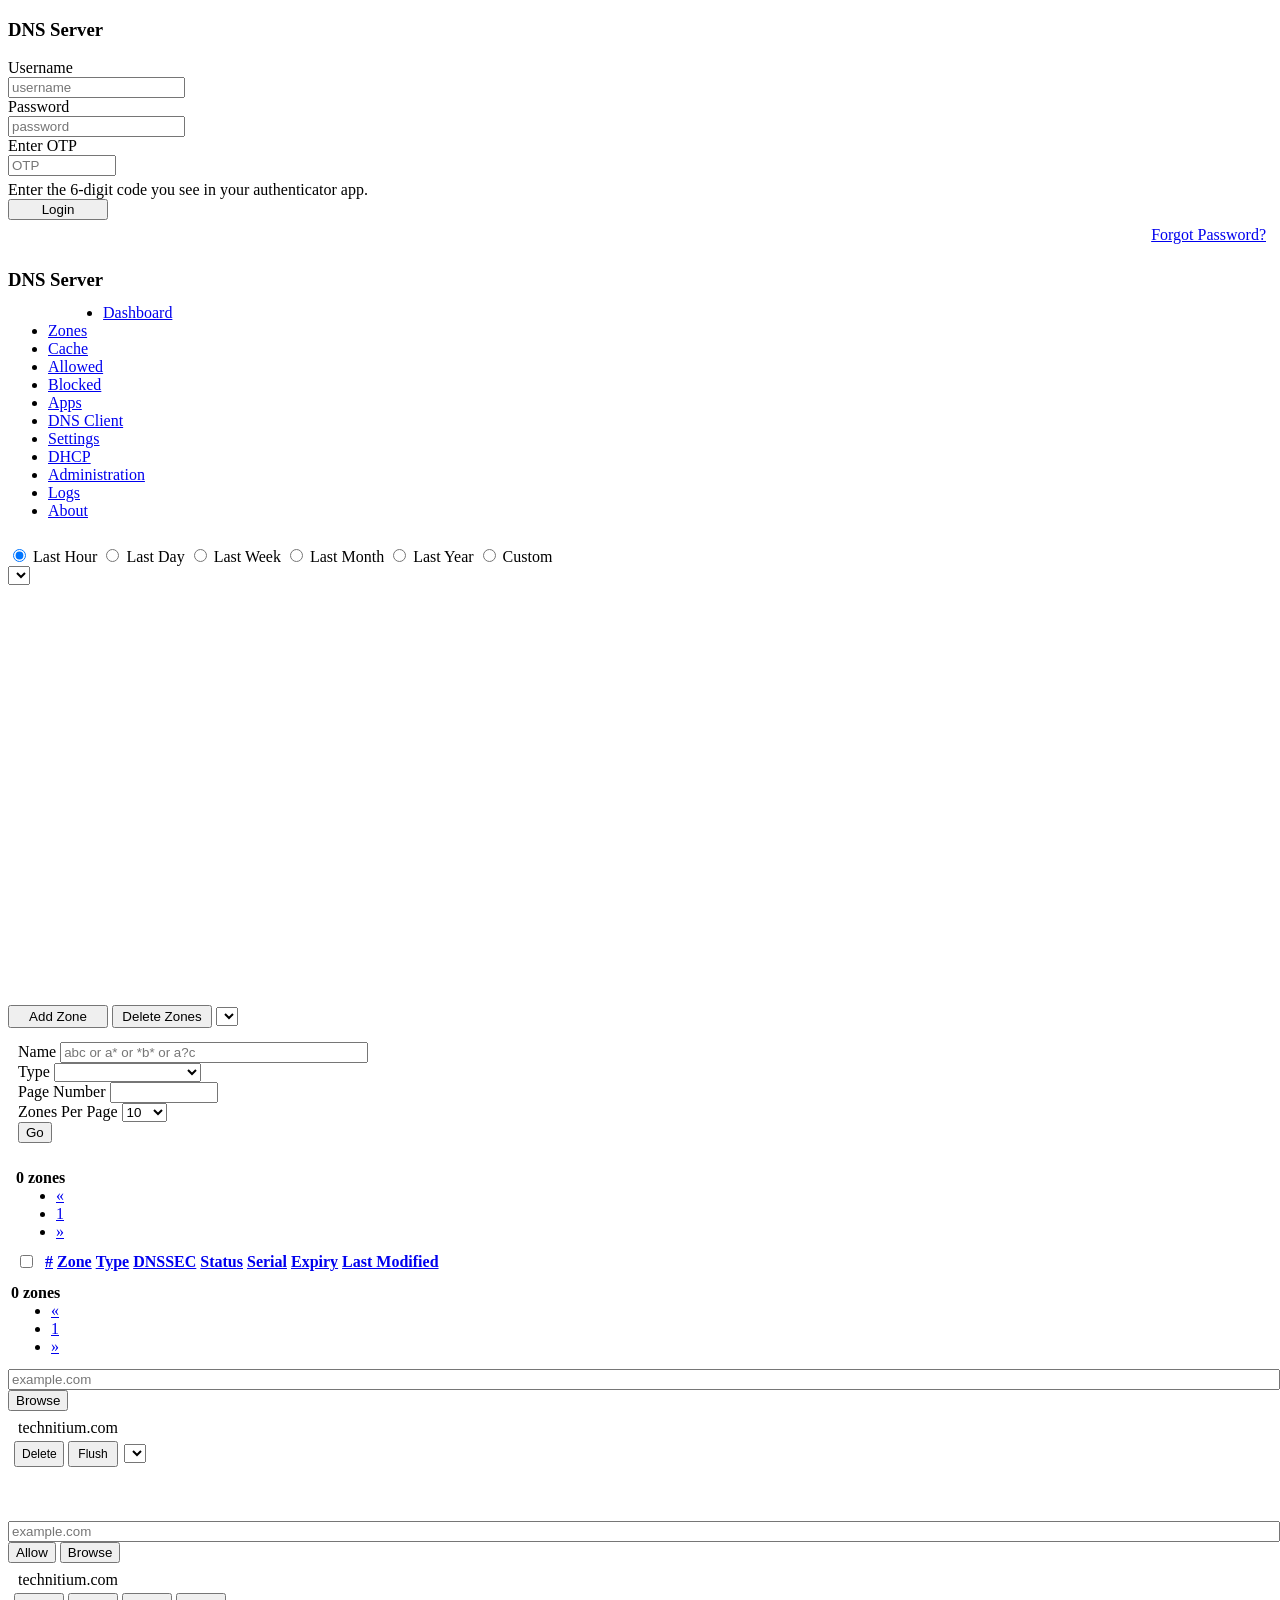
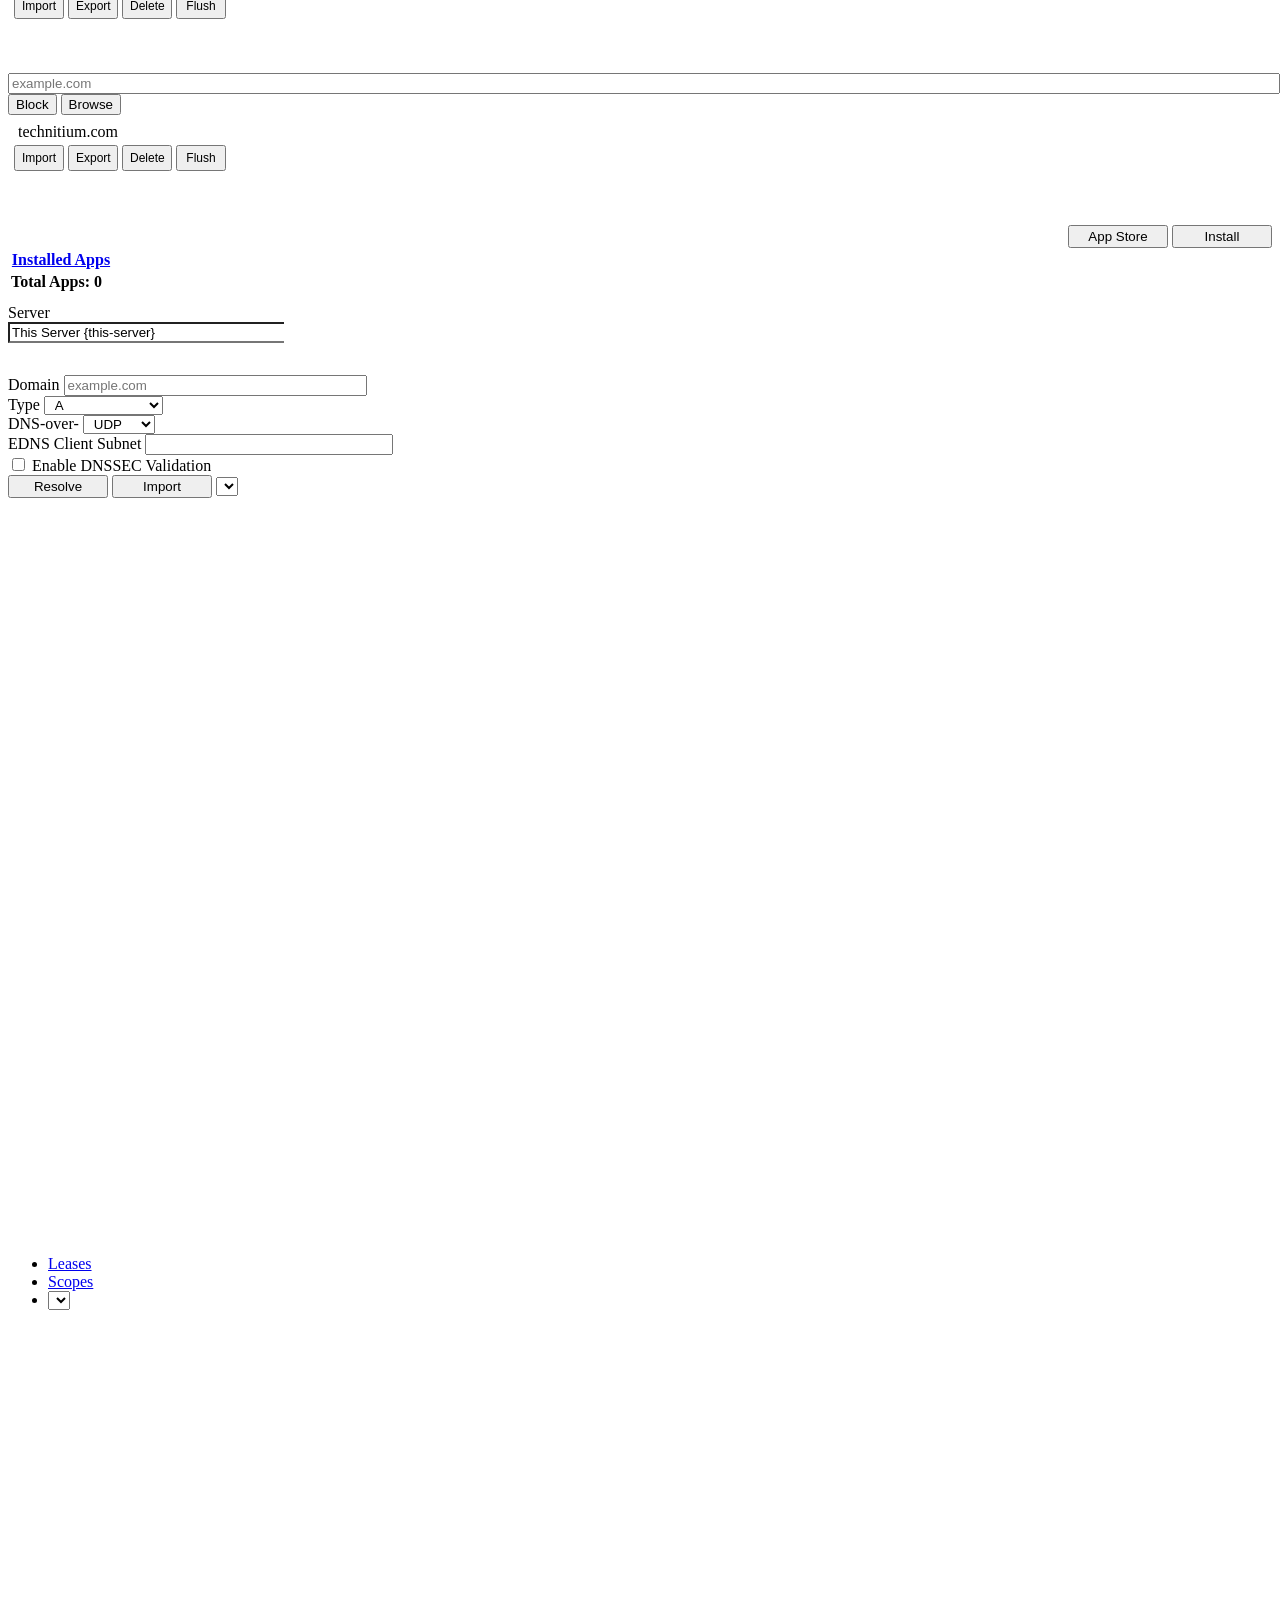
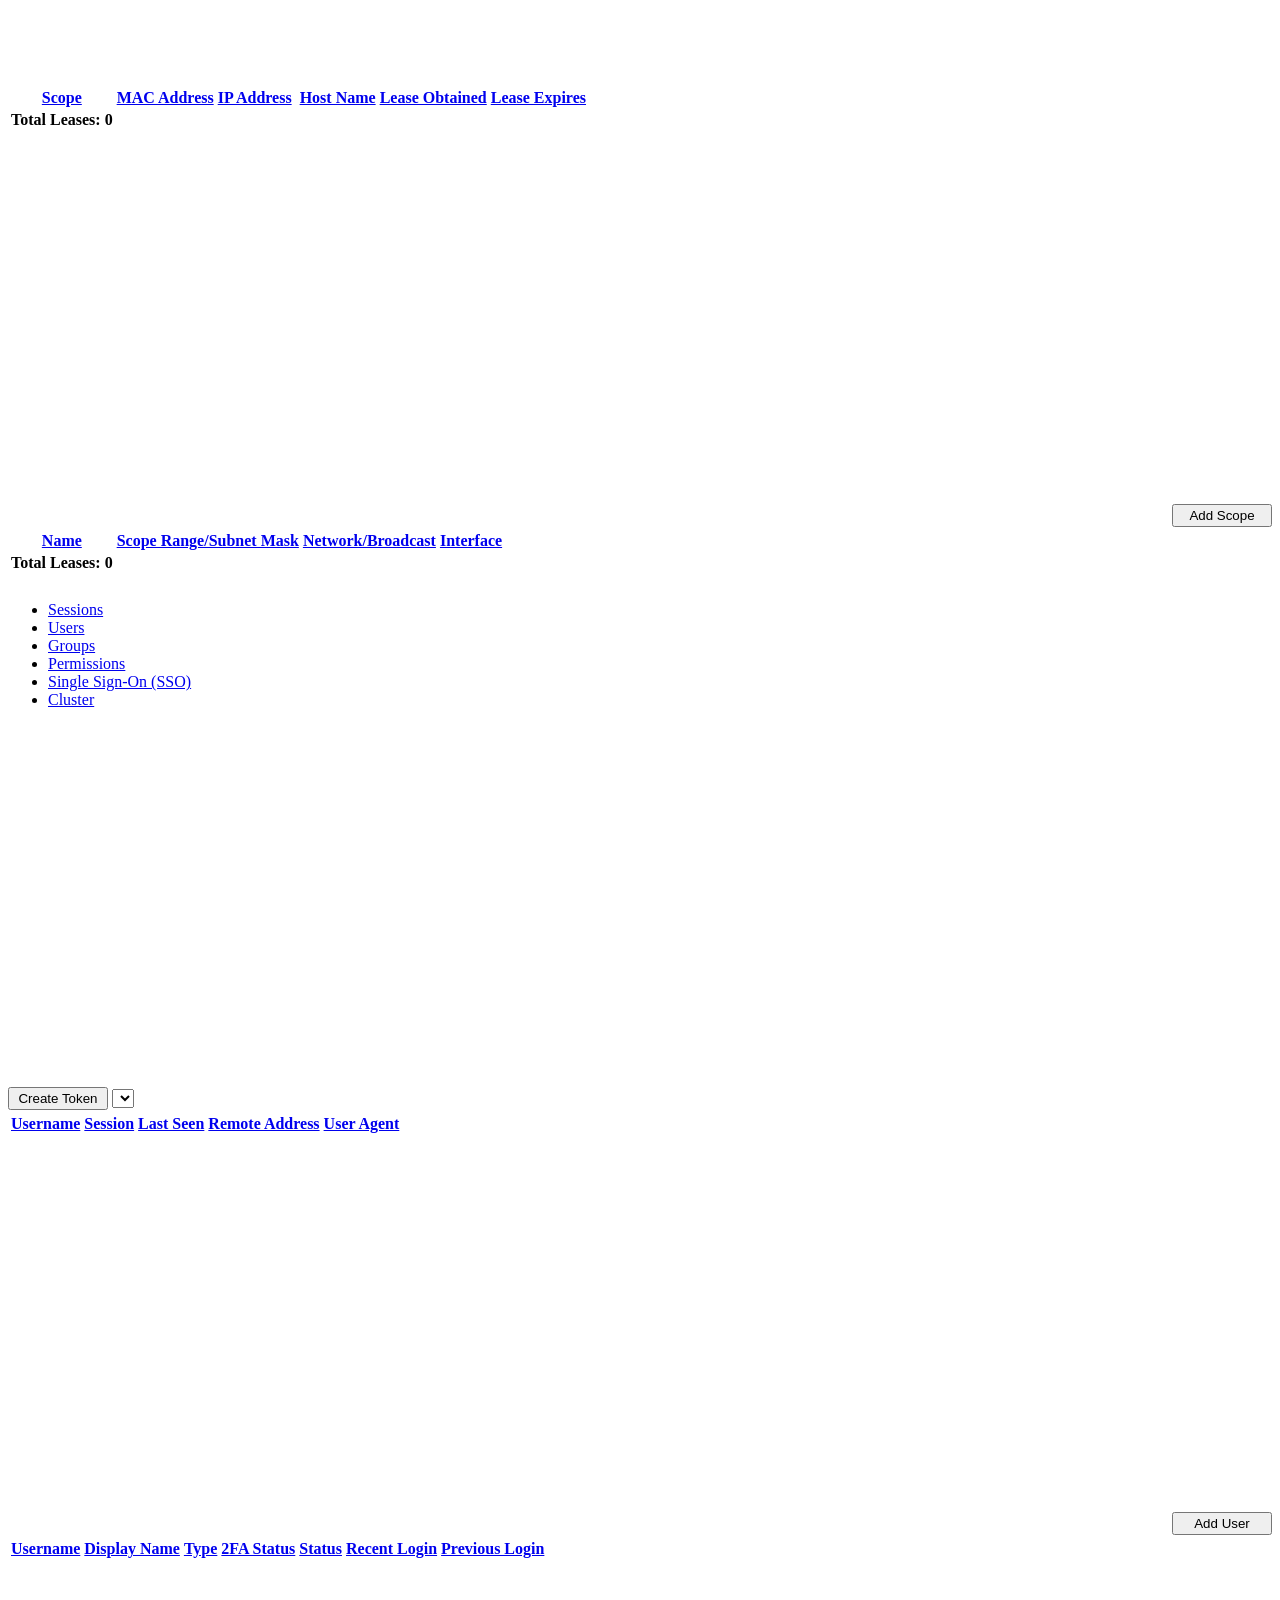
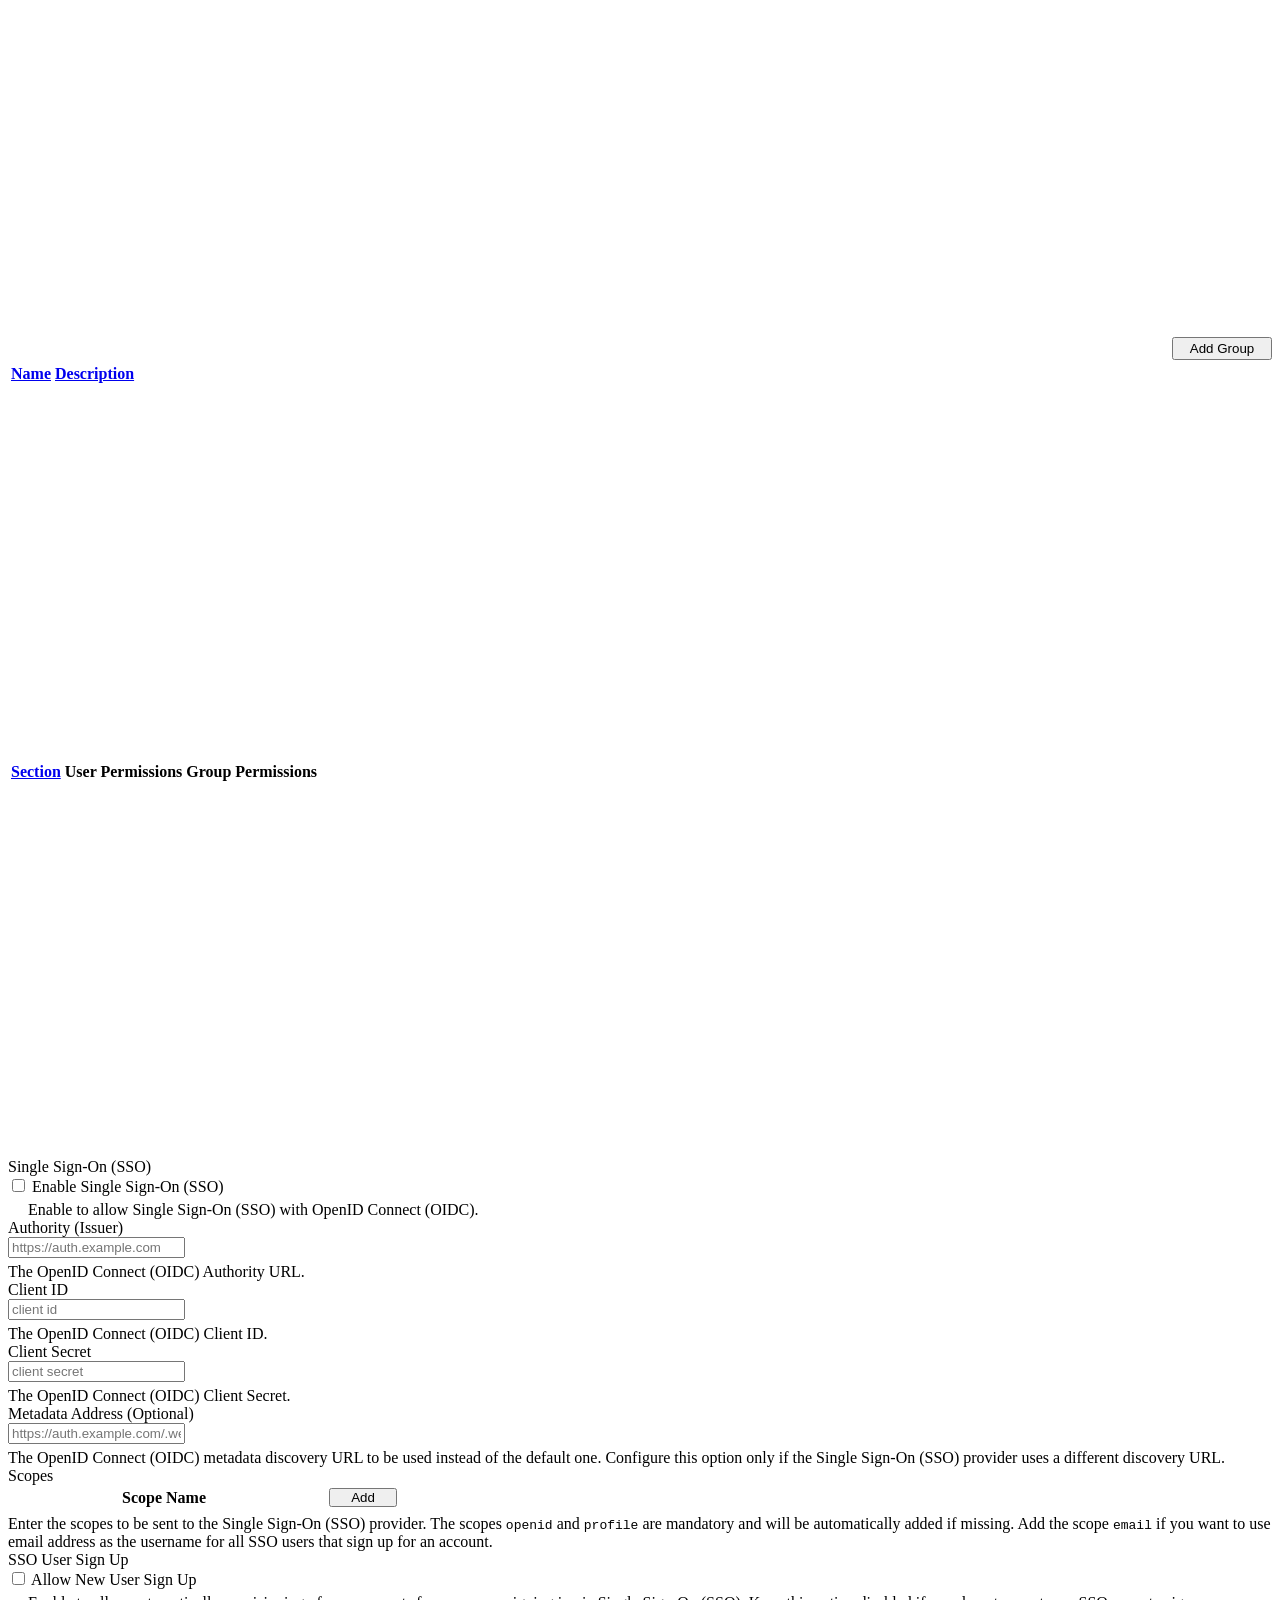
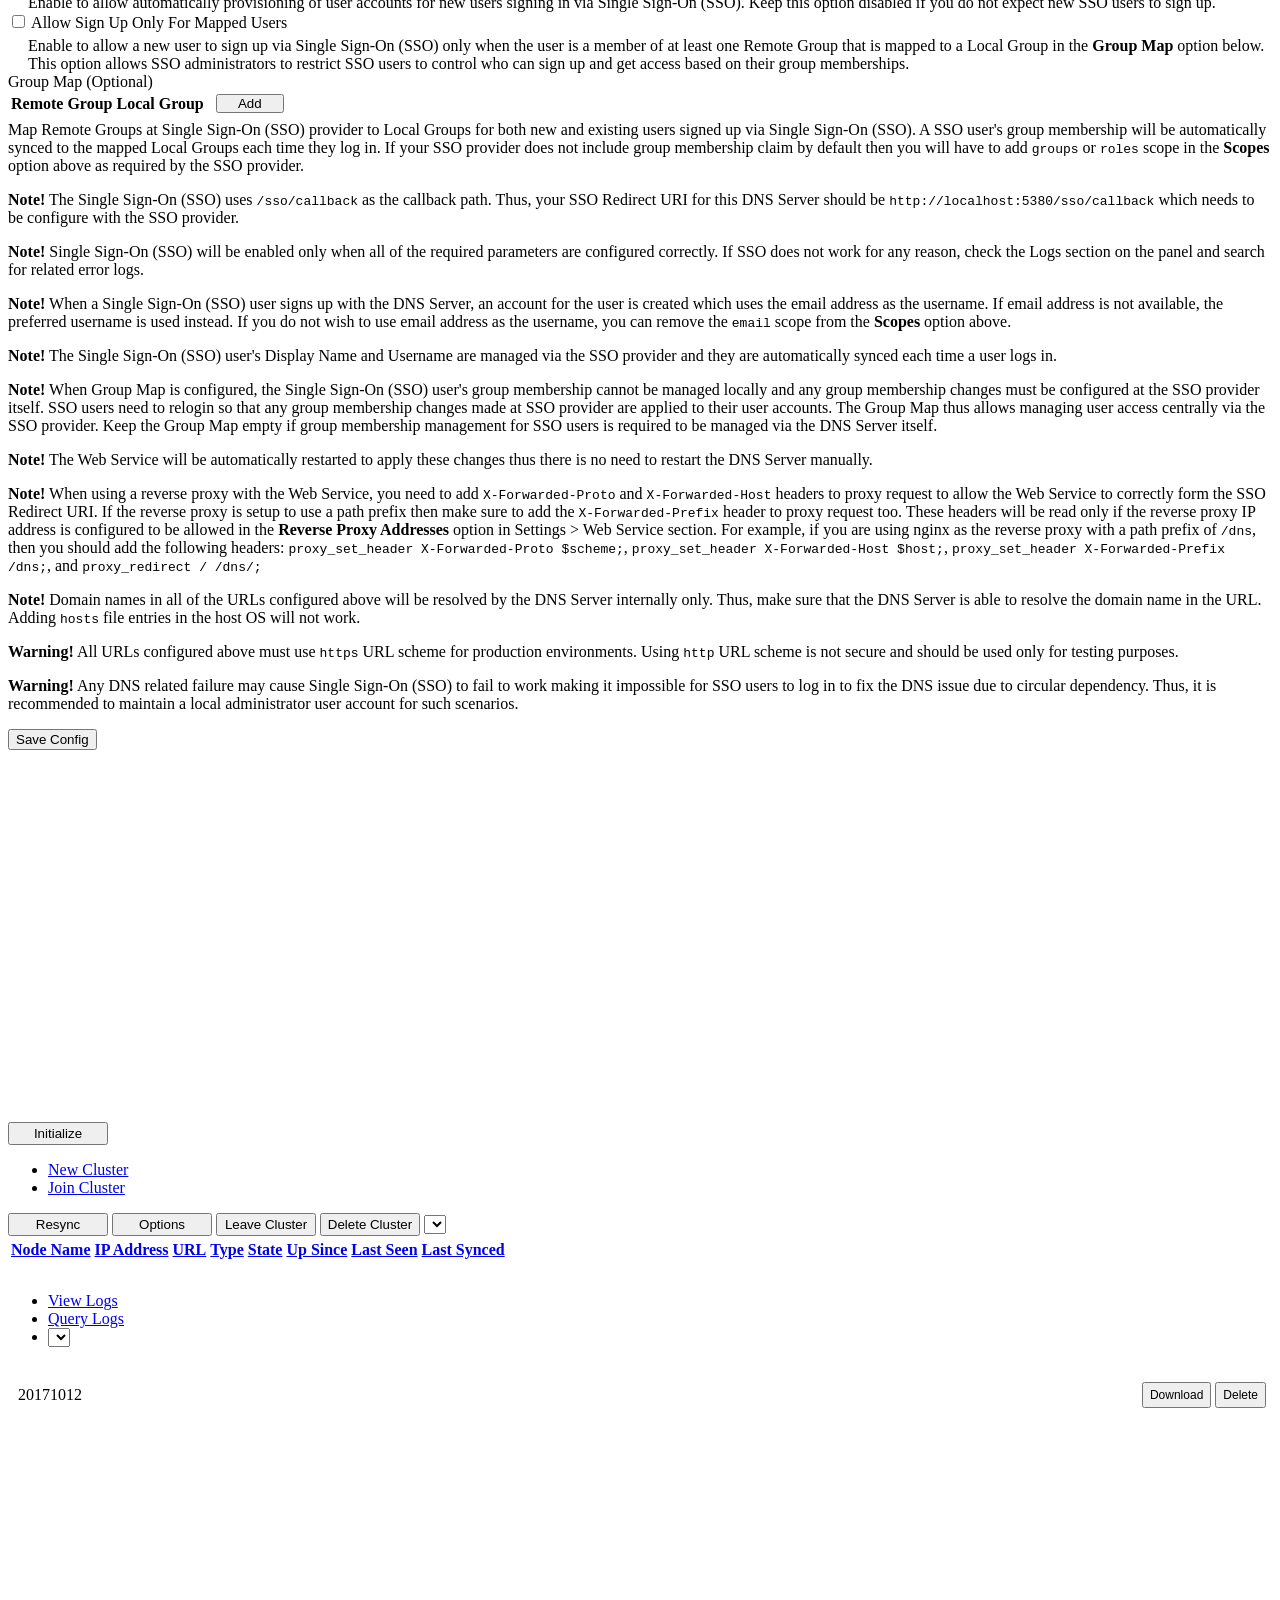
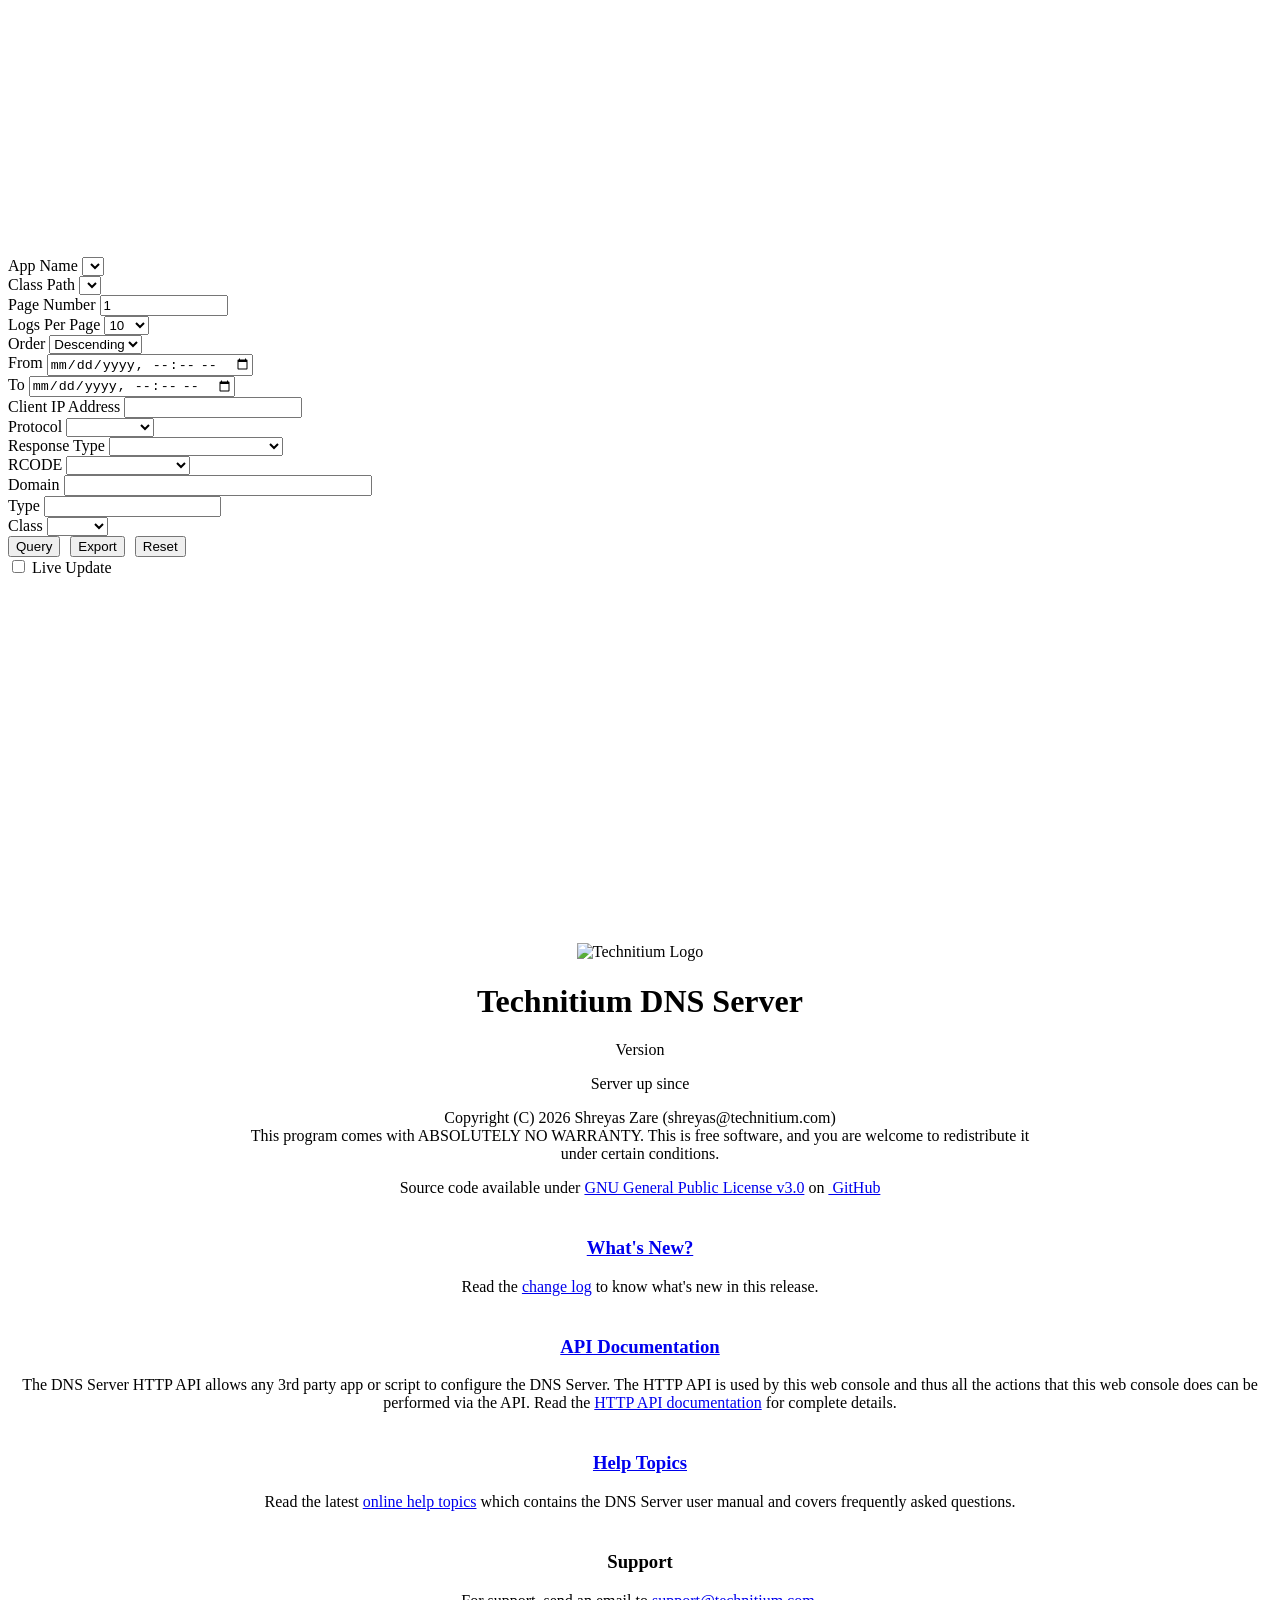
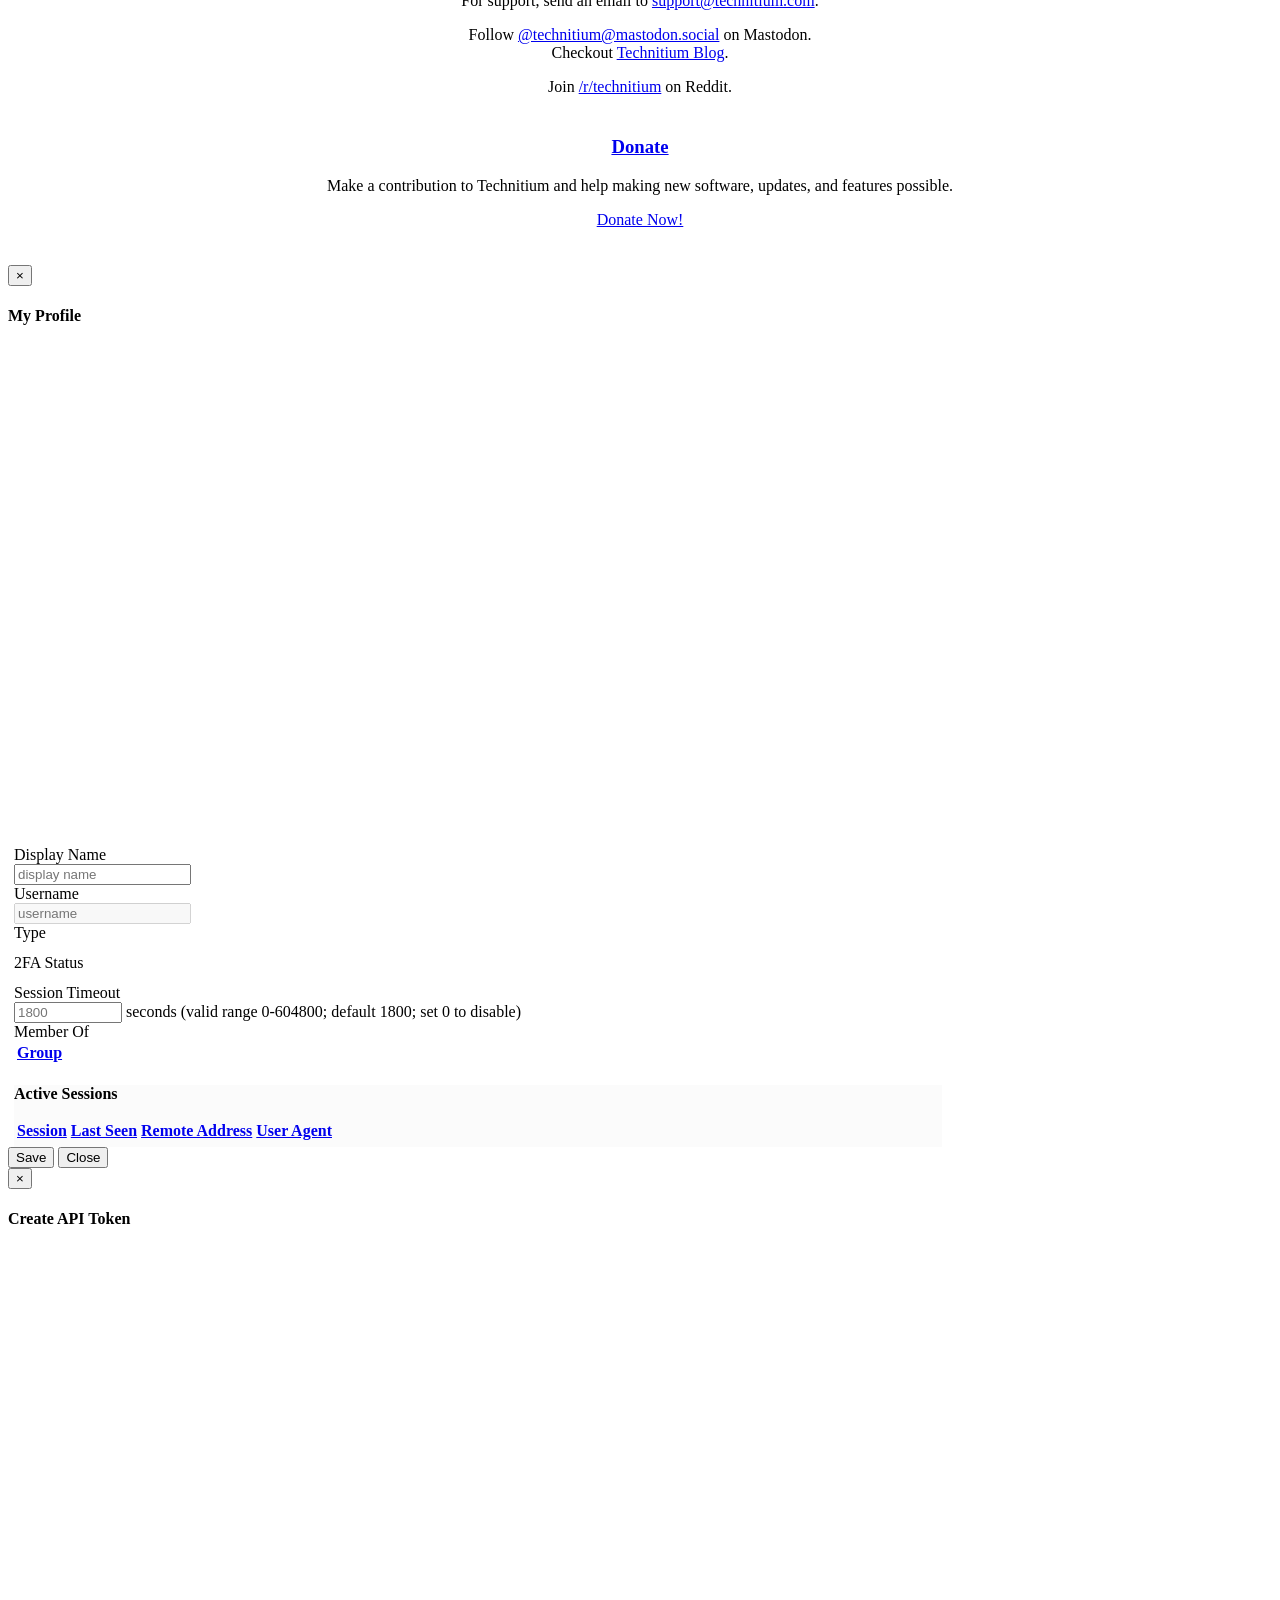
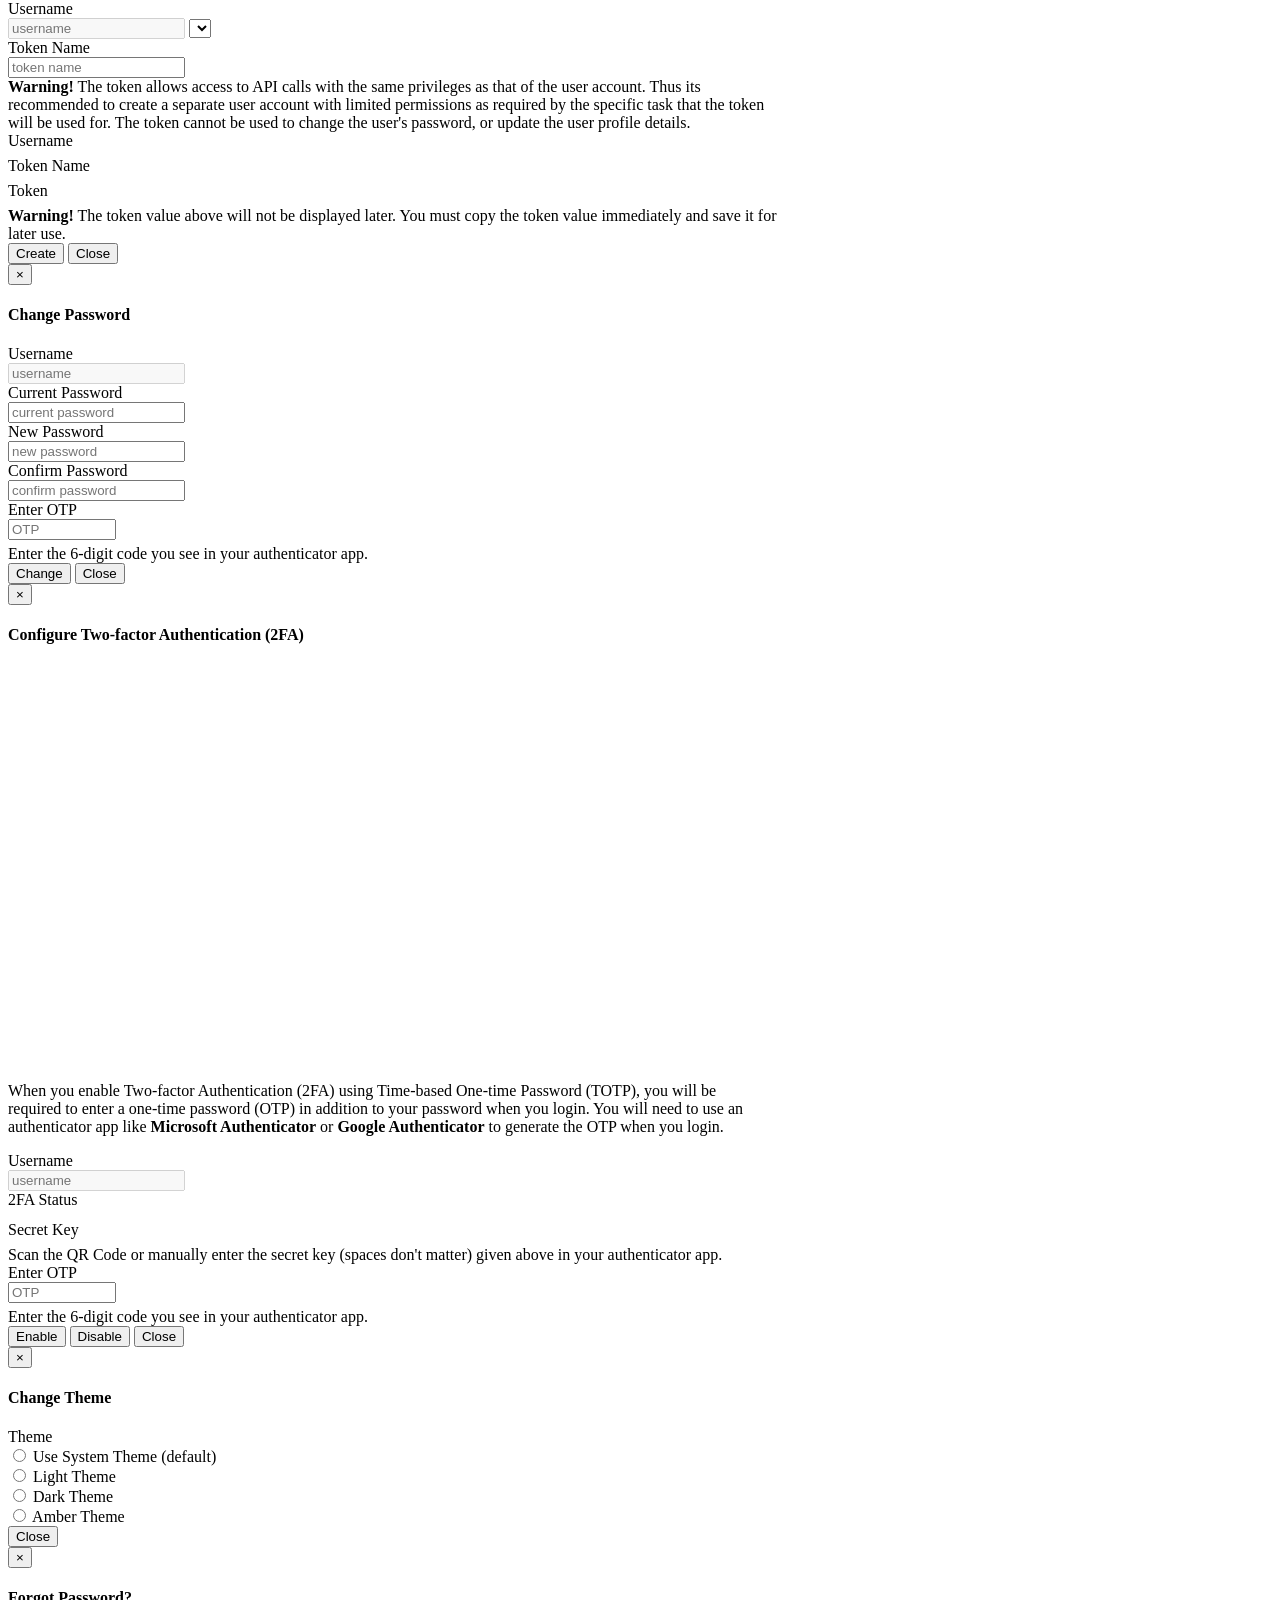
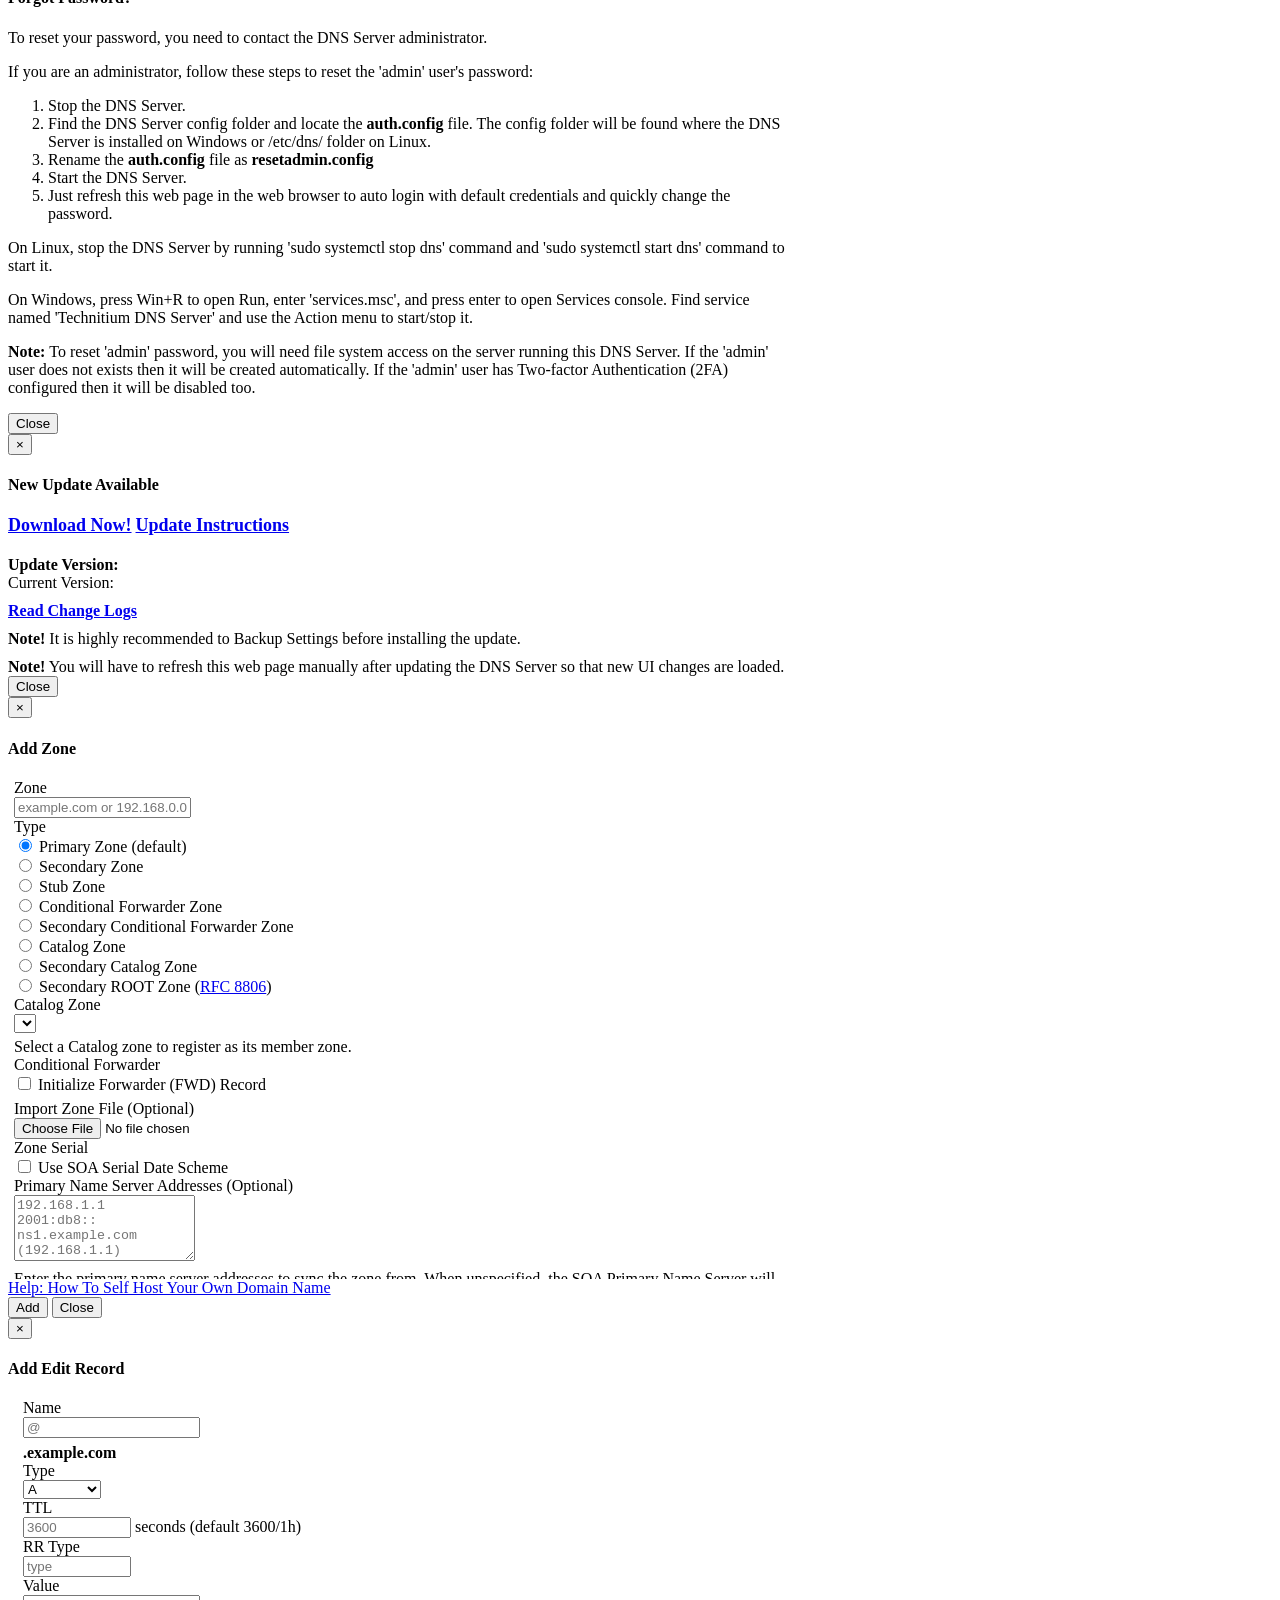
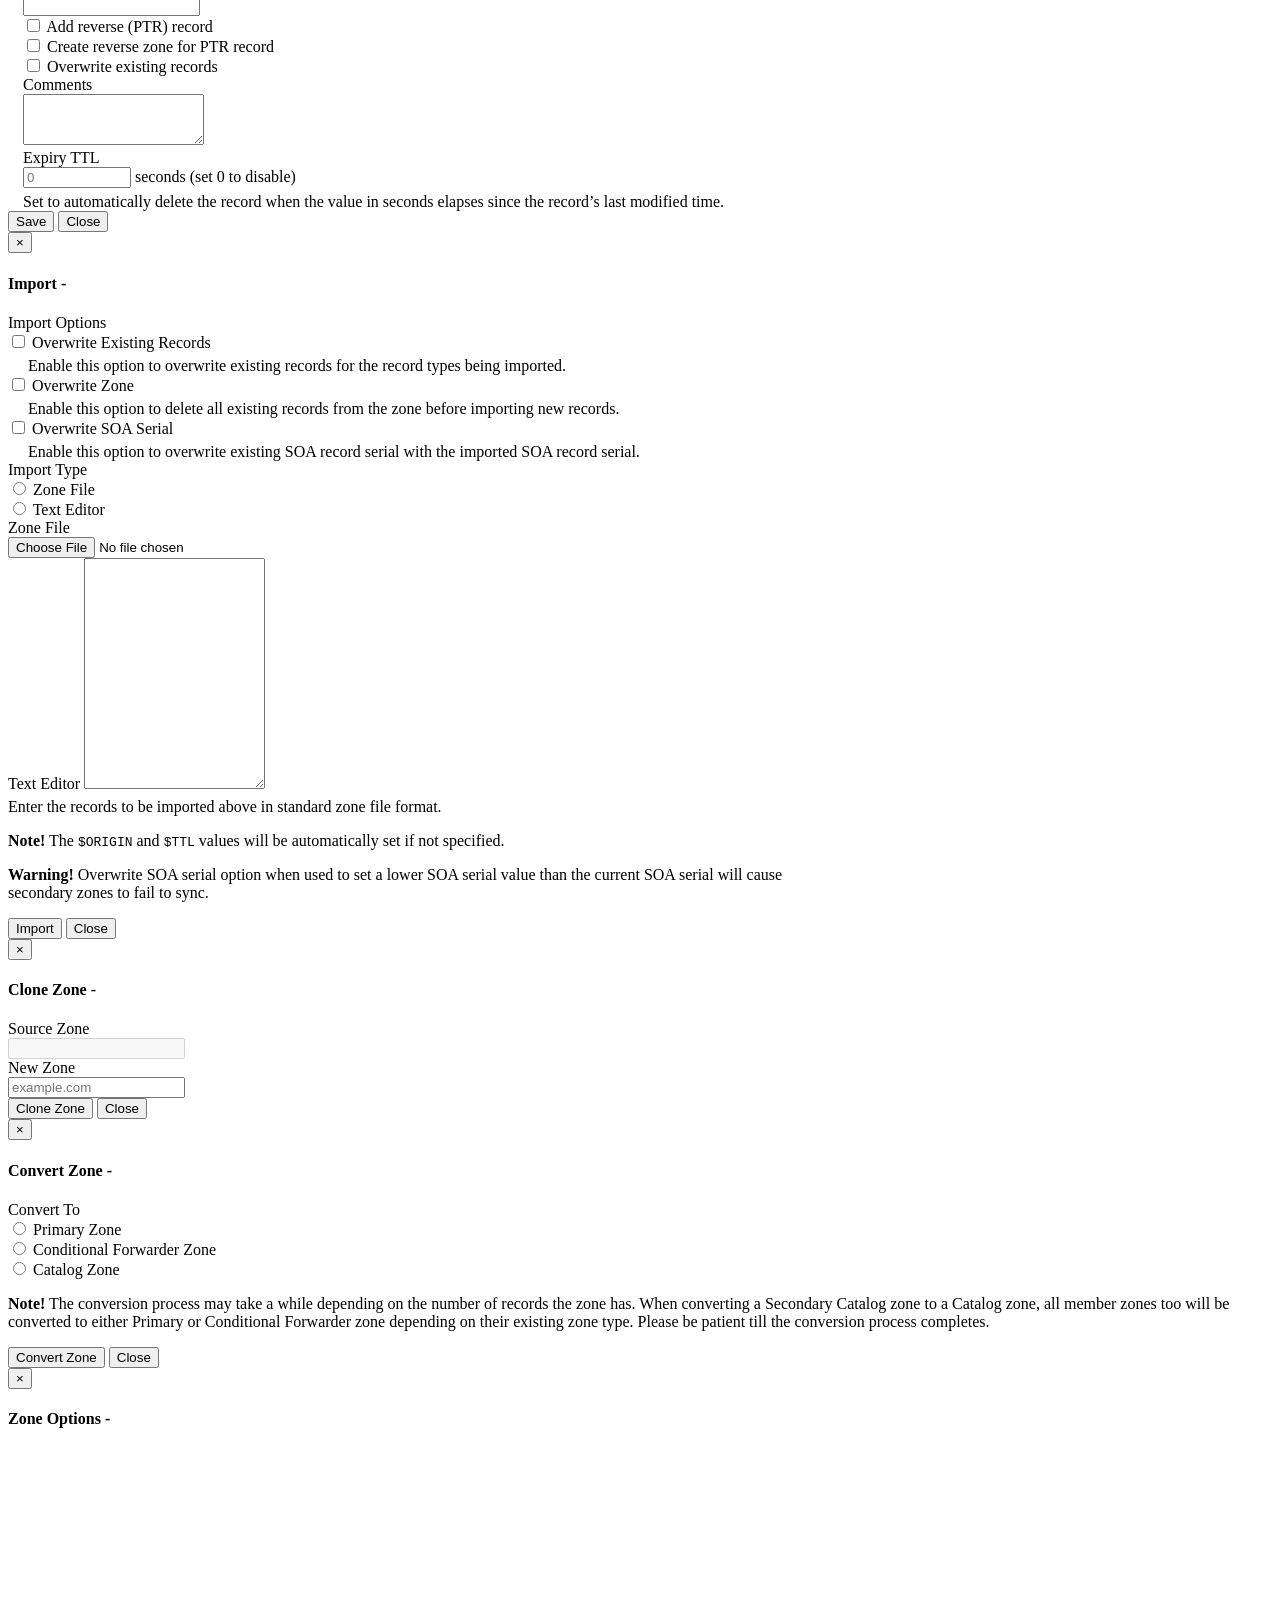
==== DnsServerCore/www/index.html @ 195bb538 "webapp: updated user drop down menu to rename check for update to update notification, and added new" ====
﻿<!DOCTYPE html>

<!--
Technitium DNS Server
Copyright (C) 2026  Shreyas Zare (shreyas@technitium.com)

This program is free software: you can redistribute it and/or modify
it under the terms of the GNU General Public License as published by
the Free Software Foundation, either version 3 of the License, or
(at your option) any later version.

This program is distributed in the hope that it will be useful,
but WITHOUT ANY WARRANTY; without even the implied warranty of
MERCHANTABILITY or FITNESS FOR A PARTICULAR PURPOSE.  See the
GNU General Public License for more details.

You should have received a copy of the GNU General Public License
along with this program.  If not, see <http://www.gnu.org/licenses/>.
-->

<html lang="en" xmlns="http://www.w3.org/1999/xhtml">
<head>
    <meta charset="utf-8" />
    <meta name="robots" content="noindex, nofollow" />
    <meta name="referrer" content="no-referrer" />

    <title>Technitium DNS Server</title>

    <script src="js/jquery.min.js"></script>

    <link href="css/bootstrap.min.css" rel="stylesheet">
    <script src="js/bootstrap.min.js"></script>

    <script src="js/Chart.min.js"></script>

    <link href="css/font-awesome.min.css" rel="stylesheet" />

    <script src="js/moment.min.js"></script>

    <link href="css/main.css" rel="stylesheet" />
    <link href="css/dark-mode.css" rel="stylesheet" />
    <link href="css/amber-mode.css" rel="stylesheet" />

    <script src="js/common.js"></script>
    <script src="js/main.js"></script>
    <script src="js/auth.js"></script>
    <script src="js/cluster.js"></script>
    <script src="js/zone.js"></script>
    <script src="js/other-zones.js"></script>
    <script src="js/apps.js"></script>
    <script src="js/dnsclient.js"></script>
    <script src="js/dhcp.js"></script>
    <script src="js/logs.js"></script>
</head>
<body>
    <div id="header">
        <div id="mnuUser" class="menu dropdown" style="display: none;">
            <a href="#" class="dropdown-toggle" data-toggle="dropdown" role="button" aria-haspopup="true" aria-expanded="false" style="text-decoration: none;">
                <span class="menu-title">
                    <span class="glyphicon glyphicon-user" aria-hidden="true"></span>
                    <span id="mnuUserDisplayName"></span>
                    <span class="caret"></span>
                </span>
            </a>
            <ul class="dropdown-menu">
                <li><a href="#" onclick="showMyProfileModal(); return false;">My Profile</a></li>
                <li><a id="mnuUserChangePassword" href="#" onclick="showChangePasswordModal(); return false;">Change Password</a></li>
                <li><a id="mnuUserConfigure2FA" href="#" onclick="showConfigure2FAModal(); return false;">Configure 2FA</a></li>
                <li><a href="#" onclick="showCreateMyApiTokenModal(); return false;">Create API Token</a></li>
                <li role="separator" class="divider"></li>
                <li><a href="#" onclick="showChangeThemeModal(); return false;">Change Theme</a></li>
                <li><a id="mnuDisableCheckForUpdateNotification" href="#" onclick="disableUpdateNotification(); return false;" style="display: none;">Disable Update Notification</a></li>
                <li><a id="mnuEnableCheckForUpdateNotification" href="#" onclick="enableUpdateNotification(); return false;" style="display: none;">Enable Update Notification</a></li>
                <li><a href="#" onclick="checkForUpdate(true); return false;">Check For Update</a></li>
                <li role="separator" class="divider"></li>
                <li><a href="#" onclick="logout(); return false;">Logout</a></li>
            </ul>
        </div>
    </div>

    <div id="content">
        <div class="container">
            <div class="AlertPlaceholder"></div>

            <div id="pageLogin" class="pageLogin">
                <div class="panel panel-default">
                    <div class="panel-heading">
                        <h3 class="panel-title">DNS Server</h3>
                    </div>
                    <div class="panel-body">
                        <form class="form-horizontal">
                            <div class="form-group">
                                <label for="txtUser" class="col-sm-3 control-label">Username</label>
                                <div class="col-sm-8">
                                    <input type="text" class="form-control" id="txtUser" placeholder="username">
                                </div>
                            </div>

                            <div class="form-group">
                                <label for="txtPass" class="col-sm-3 control-label">Password</label>
                                <div class="col-sm-8">
                                    <input type="password" class="form-control" id="txtPass" placeholder="password">
                                </div>
                            </div>

                            <div class="form-group" id="div2FAOTP">
                                <label for="txt2FATOTP" class="col-sm-3 control-label">Enter OTP</label>
                                <div class="col-sm-8">
                                    <input id="txt2FATOTP" type="text" class="form-control" style="width: 100px;" placeholder="OTP" maxlength="6" autocomplete="off">
                                    <div style="padding-top: 5px;">Enter the 6-digit code you see in your authenticator app.</div>
                                </div>
                            </div>

                            <div class="form-group" style="margin-bottom: 0px;">
                                <div class="col-sm-offset-3 col-sm-4">
                                    <button id="btnLogin" type="submit" class="btn btn-primary" style="width: 100px;" data-loading-text="Working..." onclick="login(); return false;">Login</button>
                                </div>
                                <div class="col-sm-4" style="padding: 6px; text-align: right;">
                                    <a href="#" data-toggle="modal" data-target="#modalForgotPassword">Forgot Password?</a>
                                </div>
                            </div>

                            <div id="divLoginSso" class="form-group" style="margin-bottom: 0px; display:none;">
                                <div class="col-sm-offset-3 col-sm-4">
                                    <div style="margin-top: 10px; margin-bottom: 6px;">or login with</div>
                                    <button type="button" class="btn btn-default" onclick="window.location='sso/login';"><img width="16" height="16" src="img/oidc.png" /> OpenID Connect</button>
                                </div>
                            </div>
                        </form>
                    </div>
                </div>
            </div>

            <div id="pageMain" class="page">
                <div class="panel panel-default">
                    <div class="panel-heading" style="height: 38px;">
                        <div style="float: left;">
                            <h3 class="panel-title">DNS Server<span id="lblDnsServerDomain"></span></h3>
                        </div>
                        <div style="float: right;">
                            <a href="#" data-toggle="modal" data-target="#modalUpdateAvailable" id="lnkUpdateAvailable" style="display: none; color: red !important;">New Update Available!</a>
                        </div>
                    </div>

                    <div class="panel-body" style="min-height: 500px;">
                        <div>
                            <ul class="nav nav-tabs" role="tablist">
                                <li id="mainPanelTabListDashboard" role="presentation" class="active"><a href="#mainPanelTabPaneDashboard" aria-controls="mainPanelTabPaneDashboard" role="tab" data-toggle="tab" onclick="refreshDashboard();">Dashboard</a></li>
                                <li id="mainPanelTabListZones" role="presentation"><a href="#mainPanelTabPaneZones" aria-controls="mainPanelTabPaneZones" role="tab" data-toggle="tab" onclick="refreshZones(true);">Zones</a></li>
                                <li id="mainPanelTabListCachedZones" role="presentation"><a href="#mainPanelTabPaneCachedZones" aria-controls="mainPanelTabPaneCachedZones" role="tab" data-toggle="tab">Cache</a></li>
                                <li id="mainPanelTabListAllowedZones" role="presentation"><a href="#mainPanelTabPaneAllowedZones" aria-controls="mainPanelTabPaneAllowedZones" role="tab" data-toggle="tab">Allowed</a></li>
                                <li id="mainPanelTabListBlockedZones" role="presentation"><a href="#mainPanelTabPaneBlockedZones" aria-controls="mainPanelTabPaneBlockedZones" role="tab" data-toggle="tab">Blocked</a></li>
                                <li id="mainPanelTabListApps" role="presentation"><a href="#mainPanelTabPaneApps" aria-controls="mainPanelTabPaneApps" role="tab" data-toggle="tab" onclick="refreshApps();">Apps</a></li>
                                <li id="mainPanelTabListDnsClient" role="presentation"><a href="#mainPanelTabPaneDnsClient" aria-controls="mainPanelTabPaneDnsClient" role="tab" data-toggle="tab">DNS Client</a></li>
                                <li id="mainPanelTabListSettings" role="presentation"><a href="#mainPanelTabPaneSettings" aria-controls="mainPanelTabPaneSettings" role="tab" data-toggle="tab" onclick="refreshDnsSettings();">Settings</a></li>
                                <li id="mainPanelTabListDhcp" role="presentation"><a href="#mainPanelTabPaneDhcp" aria-controls="mainPanelTabPaneDhcp" role="tab" data-toggle="tab" onclick="refreshDhcpTab();">DHCP</a></li>
                                <li id="mainPanelTabListAdmin" role="presentation"><a href="#mainPanelTabPaneAdmin" aria-controls="mainPanelTabPaneAdmin" role="tab" data-toggle="tab" onclick="refreshAdminTab();">Administration</a></li>
                                <li id="mainPanelTabListLogs" role="presentation"><a href="#mainPanelTabPaneLogs" aria-controls="mainPanelTabPaneLogs" role="tab" data-toggle="tab" onclick="refreshLogsTab();">Logs</a></li>
                                <li id="mainPanelTabListAbout" role="presentation"><a href="#mainPanelTabPaneAbout" aria-controls="mainPanelTabPaneAbout" role="tab" data-toggle="tab">About</a></li>
                            </ul>

                            <div class="tab-content">
                                <div id="mainPanelTabPaneDashboard" role="tabpanel" class="tab-pane active" style="padding: 10px 0 0 0;">
                                    <div>
                                        <div class="pull-left">
                                            <div class="btn-group" data-toggle="buttons">
                                                <label class="btn btn-default active">
                                                    <input type="radio" name="rdStatType" value="lastHour" autocomplete="off" checked> Last Hour
                                                </label>
                                                <label class="btn btn-default">
                                                    <input type="radio" name="rdStatType" value="lastDay" autocomplete="off"> Last Day
                                                </label>
                                                <label class="btn btn-default">
                                                    <input type="radio" name="rdStatType" value="lastWeek" autocomplete="off"> Last Week
                                                </label>
                                                <label class="btn btn-default">
                                                    <input type="radio" name="rdStatType" value="lastMonth" autocomplete="off"> Last Month
                                                </label>
                                                <label class="btn btn-default">
                                                    <input type="radio" name="rdStatType" value="lastYear" autocomplete="off"> Last Year
                                                </label>
                                                <label class="btn btn-default">
                                                    <input type="radio" name="rdStatType" value="custom" autocomplete="off"> Custom
                                                </label>
                                            </div>

                                            <div id="divCustomDayWise" style="padding: 6px 0px 0px; display: none;">
                                                <span style="margin-right: 6px;"><label for="dpCustomDayWiseStart">Start</label> <input type="datetime-local" id="dpCustomDayWiseStart" size="10"></span>
                                                <span style="margin-right: 6px;"><label for="dpCustomDayWiseEnd">End</label> <input type="datetime-local" id="dpCustomDayWiseEnd" size="10"></span>
                                                <button id="btnCustomDayWise" class="btn btn-default" type="button" style="font-size: 12px; padding: 3px 0px; width: 60px; vertical-align: top;">Show</button>
                                            </div>
                                        </div>

                                        <div class="pull-right">
                                            <select id="optDashboardClusterNode" class="form-control cluster-node-dropdown" style="margin-left: 0px;" onchange="refreshDashboard();"></select>
                                        </div>

                                        <div class="clearfix"></div>
                                    </div>

                                    <div id="divDashboardLoader" style="margin-top: 10px; height: 400px;"></div>

                                    <div id="divDashboard" style="display: none;">
                                        <div class="stats-panel">
                                            <div class="stats-item total-queries">
                                                <div class="number" id="divDashboardStatsTotalQueries">100</div>
                                                <div class="percentage">100%</div>
                                                <div class="title">Total Queries</div>
                                            </div>

                                            <div class="stats-item no-error">
                                                <div class="number" id="divDashboardStatsTotalNoError">70</div>
                                                <div class="percentage" id="divDashboardStatsTotalNoErrorPercentage">0%</div>
                                                <div class="title">No Error</div>
                                            </div>

                                            <div class="stats-item server-failure">
                                                <div class="number" id="divDashboardStatsTotalServerFailure">5</div>
                                                <div class="percentage" id="divDashboardStatsTotalServerFailurePercentage">0%</div>
                                                <div class="title">Server Failure</div>
                                            </div>

                                            <div class="stats-item nxdomain">
                                                <div class="number" id="divDashboardStatsTotalNxDomain">5</div>
                                                <div class="percentage" id="divDashboardStatsTotalNxDomainPercentage">0%</div>
                                                <div class="title">NX Domain</div>
                                            </div>

                                            <div class="stats-item refused">
                                                <div class="number" id="divDashboardStatsTotalRefused">10</div>
                                                <div class="percentage" id="divDashboardStatsTotalRefusedPercentage">0%</div>
                                                <div class="title">Refused</div>
                                            </div>

                                            <div class="stats-item auth-hit">
                                                <div class="number" id="divDashboardStatsTotalAuthHit">10</div>
                                                <div class="percentage" id="divDashboardStatsTotalAuthHitPercentage">0%</div>
                                                <div class="title">Authoritative</div>
                                            </div>

                                            <div class="stats-item recursions">
                                                <div class="number" id="divDashboardStatsTotalRecursions">10</div>
                                                <div class="percentage" id="divDashboardStatsTotalRecursionsPercentage">0%</div>
                                                <div class="title">Recursive</div>
                                            </div>

                                            <div class="stats-item cache-hit">
                                                <div class="number" id="divDashboardStatsTotalCacheHit">10</div>
                                                <div class="percentage" id="divDashboardStatsTotalCacheHitPercentage">0%</div>
                                                <div class="title">Cached</div>
                                            </div>

                                            <div class="stats-item blocked">
                                                <div class="number" id="divDashboardStatsTotalBlocked">10</div>
                                                <div class="percentage" id="divDashboardStatsTotalBlockedPercentage">0%</div>
                                                <div class="title">Blocked</div>
                                            </div>

                                            <div class="stats-item dropped">
                                                <div class="number" id="divDashboardStatsTotalDropped">5</div>
                                                <div class="percentage" id="divDashboardStatsTotalDroppedPercentage">0%</div>
                                                <div class="title">Dropped</div>
                                            </div>

                                            <div class="stats-item stats-last-item clients">
                                                <div class="number" id="divDashboardStatsTotalClients">10</div>
                                                <div class="percentage">&nbsp;</div>
                                                <div class="title">Clients</div>
                                            </div>
                                        </div>

                                        <div>
                                            <canvas id="canvasDashboardMain" style="margin: 10px 0 10px 0;"></canvas>
                                        </div>

                                        <div style="margin-top: 15px;">
                                            <div style="float: left; width: 50%; padding-right: 7px;">
                                                <div class="panel panel-default" style="margin-bottom: 15px;">
                                                    <div class="panel-body">
                                                        <canvas id="canvasDashboardPie"></canvas>
                                                    </div>
                                                </div>

                                                <div class="panel panel-default" style="margin-bottom: 15px;">
                                                    <div class="panel-body">
                                                        <canvas id="canvasDashboardPie2"></canvas>
                                                    </div>
                                                </div>

                                                <div class="panel panel-default" style="margin-bottom: 0px;">
                                                    <div class="panel-body">
                                                        <canvas id="canvasDashboardPie3"></canvas>
                                                    </div>
                                                </div>
                                            </div>

                                            <div style="float: right; width: 50%; padding-left: 7px;">
                                                <div class="zone-stats-panel">
                                                    <div class="stats-item">
                                                        <div class="number" id="divDashboardStatsZones">10</div>
                                                        <div class="title">Zones</div>
                                                    </div>

                                                    <div class="stats-item">
                                                        <div class="number" id="divDashboardStatsCachedEntries">10</div>
                                                        <div class="title">Cache</div>
                                                    </div>

                                                    <div class="stats-item">
                                                        <div class="number" id="divDashboardStatsAllowedZones">10</div>
                                                        <div class="title">Allowed</div>
                                                    </div>

                                                    <div class="stats-item">
                                                        <div class="number" id="divDashboardStatsBlockedZones">10</div>
                                                        <div class="title">Blocked</div>
                                                    </div>

                                                    <div class="stats-item">
                                                        <div class="number" id="divDashboardStatsAllowListZones">10</div>
                                                        <div class="title">Allow List</div>
                                                    </div>

                                                    <div class="stats-item stats-last-item">
                                                        <div class="number" id="divDashboardStatsBlockListZones">10</div>
                                                        <div class="title">Block List</div>
                                                    </div>

                                                    <div class="clearfix"></div>
                                                </div>

                                                <div class="panel panel-default" style="margin-bottom: 0px;">
                                                    <div class="panel-heading" style="height: 41px; padding: 4px 6px;">
                                                        <div class="pull-left" style="padding: 6px 8px;">Top Clients</div>
                                                        <div class="pull-right">
                                                            <button type="button" class="btn btn-default" data-loading-text="More" onclick="showTopStats('TopClients', 1000);" style="font-size: 12px; padding: 4px 14px; margin: 2px 0px;">More</button>
                                                        </div>
                                                        <div class="clearfix"></div>
                                                    </div>
                                                    <table class="table table-hover">
                                                        <thead>
                                                            <tr>
                                                                <th>Client</th>
                                                                <th>Queries</th>
                                                                <th style="width: 36px;"></th>
                                                            </tr>
                                                        </thead>
                                                        <tbody id="tableTopClients">
                                                        </tbody>
                                                    </table>
                                                </div>
                                            </div>

                                            <div style="clear: both;"></div>
                                        </div>

                                        <div style="margin-top: 15px;">
                                            <div style="float: left; width: 50%; padding-right: 7px;">
                                                <div class="panel panel-default" style="margin-bottom: 0px;">
                                                    <div class="panel-heading" style="height: 41px; padding: 4px 6px;">
                                                        <div class="pull-left" style="padding: 6px 8px;">Top Domains</div>
                                                        <div class="pull-right">
                                                            <button type="button" class="btn btn-default" data-loading-text="More" onclick="showTopStats('TopDomains', 1000);" style="font-size: 12px; padding: 4px 14px; margin: 2px 0px;">More</button>
                                                        </div>
                                                        <div class="clearfix"></div>
                                                    </div>
                                                    <table class="table table-hover">
                                                        <thead>
                                                            <tr>
                                                                <th>Domain</th>
                                                                <th>Hits</th>
                                                                <th style="width: 36px;"></th>
                                                            </tr>
                                                        </thead>
                                                        <tbody id="tableTopDomains">
                                                        </tbody>
                                                    </table>
                                                </div>
                                            </div>

                                            <div style="float: right; width: 50%; padding-left: 7px;">
                                                <div class="panel panel-default" style="margin-bottom: 0px;">
                                                    <div class="panel-heading" style="height: 41px; padding: 4px 6px;">
                                                        <div class="pull-left" style="padding: 6px 8px;">Top Blocked Domains</div>
                                                        <div class="pull-right">
                                                            <div class="btn-group">
                                                                <button id="btnDashboardBlockingOptions" onclick="dashboardBlockingOptionsOnClick();" data-loading-text="Blocking" type="button" class="btn btn-default dropdown-toggle" style="font-size: 12px; padding: 4px 14px; margin: 2px 0px;" data-toggle="dropdown" aria-haspopup="true" aria-expanded="false">
                                                                    Blocking <span class="caret"></span>
                                                                </button>
                                                                <ul class="dropdown-menu">
                                                                    <li id="mnuDashboardBlockingOptionsEnableBlocking" style="display: none;"><a href="#" onclick="enableBlocking(); return false;">Enable Blocking</a></li>
                                                                    <li id="mnuDashboardBlockingOptionsDisableBlocking" style="display: none;"><a href="#" onclick="disableBlocking(); return false;">Disable Blocking</a></li>
                                                                    <li><a href="#" onclick="temporaryDisableBlockingForMenu(1); return false;">Disable Blocking For 1 Minute</a></li>
                                                                    <li><a href="#" onclick="temporaryDisableBlockingForMenu(2); return false;">Disable Blocking For 2 Minutes</a></li>
                                                                    <li><a href="#" onclick="temporaryDisableBlockingForMenu(5); return false;">Disable Blocking For 5 Minutes</a></li>
                                                                    <li><a href="#" onclick="temporaryDisableBlockingForMenu(10); return false;">Disable Blocking For 10 Minutes</a></li>
                                                                    <li><a href="#" onclick="temporaryDisableBlockingForMenu(15); return false;">Disable Blocking For 15 Minutes</a></li>
                                                                    <li><a href="#" onclick="temporaryDisableBlockingForMenu(30); return false;">Disable Blocking For 30 Minutes</a></li>
                                                                    <li><a href="#" onclick="temporaryDisableBlockingForMenu(60); return false;">Disable Blocking For 1 Hour</a></li>
                                                                    <li><a href="#" onclick="temporaryDisableBlockingForMenu(180); return false;">Disable Blocking For 3 Hours</a></li>
                                                                </ul>
                                                            </div>

                                                            <button type="button" class="btn btn-default" data-loading-text="More" onclick="showTopStats('TopBlockedDomains', 1000);" style="font-size: 12px; padding: 4px 14px; margin: 2px 0px;">More</button>
                                                        </div>
                                                        <div class="clearfix"></div>
                                                    </div>
                                                    <table class="table table-hover">
                                                        <thead>
                                                            <tr>
                                                                <th>Domain</th>
                                                                <th>Hits</th>
                                                                <th style="width: 36px;"></th>
                                                            </tr>
                                                        </thead>
                                                        <tbody id="tableTopBlockedDomains">
                                                        </tbody>
                                                    </table>
                                                </div>
                                            </div>

                                            <div style="clear: both;"></div>
                                        </div>
                                    </div>
                                </div>

                                <div id="mainPanelTabPaneZones" role="tabpanel" class="tab-pane" style="padding: 10px 0 0 0;">
                                    <div id="divViewZonesLoader" style="display: none; margin-top: 10px; height: 400px;"></div>

                                    <div id="divViewZones">
                                        <div class="form-inline" style="margin-bottom: 4px;">
                                            <div class="pull-right">
                                                <div class="form-group" style="margin-right: 0px;">
                                                    <button type="button" class="btn btn-primary" style="padding: 2px 0px; width: 100px;" onclick="showAddZoneModal();">Add Zone</button>
                                                    <button type="button" class="btn btn-danger" style="padding: 2px 0px; width: 100px;" onclick="deleteSelectedZones(this);">Delete Zones</button>
                                                    <select id="optZonesClusterNode" class="form-control cluster-node-dropdown" onchange="refreshZones();"></select>
                                                </div>
                                            </div>
                                            <div class="clearfix"></div>
                                        </div>

                                        <form class="form-inline well" style="padding: 10px 10px 0 10px; margin-bottom: 10px;">
                                            <div class="pull-left">
                                                <div class="form-group">
                                                    <label for="txtZonesFilterName">Name</label>
                                                    <input id="txtZonesFilterName" class="form-control" style="width: 300px;" type="text" placeholder="abc or a* or *b* or a?c" />
                                                </div>
                                                <div class="form-group">
                                                    <label for="optZonesFilterType">Type</label>
                                                    <select class="form-control" id="optZonesFilterType">
                                                        <option selected></option>
                                                        <option>Primary</option>
                                                        <option>Secondary</option>
                                                        <option>Stub</option>
                                                        <option>Forwarder</option>
                                                        <option>SecondaryForwarder</option>
                                                        <option>Catalog</option>
                                                        <option>SecondaryCatalog</option>
                                                    </select>
                                                </div>
                                            </div>
                                            <div class="pull-right">
                                                <div class="form-group">
                                                    <label for="txtZonesPageNumber">Page Number</label>
                                                    <input id="txtZonesPageNumber" class="form-control" style="width: 100px;" type="number" />
                                                </div>
                                                <div class="form-group">
                                                    <label for="optZonesPerPage">Zones Per Page</label>
                                                    <select class="form-control" id="optZonesPerPage">
                                                        <option selected>10</option>
                                                        <option>25</option>
                                                        <option>50</option>
                                                        <option>100</option>
                                                        <option>250</option>
                                                        <option>500</option>
                                                    </select>
                                                </div>
                                                <button type="submit" class="btn btn-primary form-group" style="margin-right: 0px;" onclick="refreshZones(); return false;">Go</button>
                                            </div>
                                            <div class="clearfix"></div>
                                        </form>

                                        <div style="padding: 8px;">
                                            <div class="pull-left" style="padding-top: 8px;">
                                                <b id="tableZonesTopStatus">0 zones</b>
                                            </div>
                                            <div class="pull-right">
                                                <nav aria-label="Page navigation">
                                                    <ul id="tableZonesTopPagination" class="pagination" style="margin: 0;">
                                                        <li><a href="#" aria-label="Previous"><span aria-hidden="true">&laquo;</span></a></li>
                                                        <li><a href="#">1</a></li>
                                                        <li><a href="#" aria-label="Next"><span aria-hidden="true">&raquo;</span></a></li>
                                                    </ul>
                                                </nav>
                                            </div>
                                            <div class="clearfix"></div>
                                        </div>

                                        <table id="tableZones" class="table table-hover">
                                            <thead>
                                                <tr>
                                                    <th style="width: 30px;"><input id="chkZonesTableCheckAll" type="checkbox" /></th>
                                                    <th><a href="#" onclick="sortTable('tableZonesBody', 1); return false;">#</a></th>
                                                    <th><a href="#" onclick="sortTable('tableZonesBody', 2); return false;">Zone</a></th>
                                                    <th><a href="#" onclick="sortTable('tableZonesBody', 3); return false;">Type</a></th>
                                                    <th><a href="#" onclick="sortTable('tableZonesBody', 4); return false;">DNSSEC</a></th>
                                                    <th><a href="#" onclick="sortTable('tableZonesBody', 5); return false;">Status</a></th>
                                                    <th><a href="#" onclick="sortTable('tableZonesBody', 6); return false;">Serial</a></th>
                                                    <th><a href="#" onclick="sortTable('tableZonesBody', 7); return false;">Expiry</a></th>
                                                    <th><a href="#" onclick="sortTable('tableZonesBody', 8); return false;">Last Modified</a></th>
                                                    <th style="width: 36px;"></th>
                                                </tr>
                                            </thead>
                                            <tbody id="tableZonesBody"></tbody>
                                            <tfoot>
                                                <tr>
                                                    <td colspan="10">
                                                        <div>
                                                            <div class="pull-left" style="padding-top: 8px;">
                                                                <b id="tableZonesFooterStatus">0 zones</b>
                                                            </div>
                                                            <div class="pull-right">
                                                                <nav aria-label="Page navigation">
                                                                    <ul id="tableZonesFooterPagination" class="pagination" style="margin: 0;">
                                                                        <li><a href="#" aria-label="Previous"><span aria-hidden="true">&laquo;</span></a></li>
                                                                        <li><a href="#">1</a></li>
                                                                        <li><a href="#" aria-label="Next"><span aria-hidden="true">&raquo;</span></a></li>
                                                                    </ul>
                                                                </nav>
                                                            </div>
                                                            <div class="clearfix"></div>
                                                        </div>
                                                    </td>
                                                </tr>
                                            </tfoot>
                                        </table>
                                    </div>

                                    <div id="divEditZone" style="display: none;">
                                        <div>
                                            <div class="pull-left">
                                                <ul class="pager" style="margin: 0px;">
                                                    <li class="previous"><a href="#" onclick="refreshZones(); return false;"><span aria-hidden="true">&larr;</span> Back</a></li>
                                                </ul>
                                            </div>

                                            <div class="pull-right">
                                                <select id="optEditZoneClusterNode" class="form-control cluster-node-dropdown" style="margin-left: 0px;" disabled></select>
                                            </div>

                                            <div class="clearfix"></div>
                                        </div>

                                        <div style="padding: 10px 0px;">
                                            <h3 style="margin: 4px 0;"><span id="titleEditZone" style="margin-right: 10px;">example.com</span><a href="#" onclick="showEditZone($('#titleEditZone').attr('data-zone'), $('#txtEditZonePageNumber').val(), $('#txtEditZoneFilterName').val(), $('#txtEditZoneFilterType').val()); return false;"><span class="glyphicon glyphicon-refresh" style="font-size: 20px;" aria-hidden="true"></span></a></h3>
                                            <div style="float: left;">
                                                <span id="titleEditZoneType" class="label label-default">Primary</span>
                                                <span id="titleEditZoneDnssecStatus" class="label label-default">DNSSEC</span>
                                                <span id="titleEditZoneStatus" class="label label-success">Enabled</span>
                                                <span id="titleEditZoneCatalog" class="label label-default">catalog</span>
                                                <div id="titleEditZoneExpiry" style="padding-top: 4px; font-size: 10px; font-weight: bold;">Expiry: 01 Jan 2020 00:00:00</div>
                                            </div>
                                            <div style="float: right; padding: 2px 0px;">
                                                <button id="btnEditZoneAddRecord" type="button" class="btn btn-primary" style="padding: 2px 0px; width: 100px;" onclick="showAddRecordModal();">Add Record</button>
                                                <button id="btnEnableZoneEditZone" type="button" class="btn btn-default" style="padding: 2px 0px; width: 100px;" onclick="enableZone(this);">Enable Zone</button>
                                                <button id="btnDisableZoneEditZone" type="button" class="btn btn-warning" style="padding: 2px 0px; width: 100px;" onclick="disableZone(this);">Disable Zone</button>
                                                <button id="btnEditZoneDeleteZone" type="button" class="btn btn-danger" style="padding: 2px 0px; width: 100px;" onclick="deleteZone(this);">Delete Zone</button>
                                                <button id="btnZoneResync" type="button" class="btn btn-primary" style="padding: 2px 0px; width: 100px;" onclick="resyncZone(this, $('#titleEditZone').attr('data-zone'));" data-loading-text="Resyncing...">Resync</button>
                                                <div id="divOptionsMenu" class="btn-group">
                                                    <button type="button" class="btn btn-primary dropdown-toggle" style="padding: 2px 0px; width: 100px;" data-toggle="dropdown" aria-haspopup="true" aria-expanded="false">
                                                        Options <span class="caret"></span>
                                                    </button>
                                                    <ul class="dropdown-menu">
                                                        <li id="lnkImportZone"><a href="#" onclick="showImportZoneModal($('#titleEditZone').attr('data-zone')); return false;">Import Zone</a></li>
                                                        <li id="lnkExportZone"><a href="#" onclick="exportZone($('#titleEditZone').attr('data-zone')); return false;">Export Zone</a></li>
                                                        <li id="lnkZoneConvert"><a href="#" onclick="showConvertZoneModal($('#titleEditZone').attr('data-zone'), $('#titleEditZone').attr('data-zone-type')); return false;">Convert Zone</a></li>
                                                        <li id="lnkCloneZone"><a href="#" onclick="showCloneZoneModal($('#titleEditZone').attr('data-zone')); return false;">Clone Zone</a></li>
                                                        <li id="lnkZoneOptions"><a href="#" onclick="$('#btnSaveZoneOptions').attr('data-zones-row-id', null); showZoneOptionsModal($('#titleEditZone').attr('data-zone')); return false;">Zone Options</a></li>
                                                    </ul>
                                                </div>
                                                <button id="btnZonePermissions" type="button" class="btn btn-primary" style="padding: 2px 0px; width: 100px;" onclick="showZonePermissionsModal($('#titleEditZone').attr('data-zone'));">Permissions</button>
                                                <div id="divZoneDnssecOptions" class="btn-group">
                                                    <button type="button" class="btn btn-primary dropdown-toggle" style="padding: 2px 0px; width: 100px;" data-toggle="dropdown" aria-haspopup="true" aria-expanded="false">
                                                        DNSSEC <span class="caret"></span>
                                                    </button>
                                                    <ul class="dropdown-menu">
                                                        <li id="lnkZoneDnssecSignZone"><a href="#" onclick="showSignZoneModal($('#titleEditZone').attr('data-zone')); return false;">Sign Zone</a></li>
                                                        <li id="lnkZoneDnssecHideRecords"><a href="#" onclick="toggleHideDnssecRecords(true); return false;">Hide DNSSEC Records</a></li>
                                                        <li id="lnkZoneDnssecShowRecords"><a href="#" onclick="toggleHideDnssecRecords(false); return false;">Show DNSSEC Records</a></li>
                                                        <li id="lnkZoneDnssecViewDsRecords"><a href="#" onclick="showViewDsModal($('#titleEditZone').attr('data-zone')); return false;">View DS Info</a></li>
                                                        <li id="lnkZoneDnssecProperties"><a href="#" onclick="showDnssecPropertiesModal($('#titleEditZone').attr('data-zone')); return false;">Properties</a></li>
                                                        <li id="lnkZoneDnssecUnsignZone"><a href="#" onclick="showUnsignZoneModal($('#titleEditZone').attr('data-zone')); return false;">Unsign Zone</a></li>
                                                    </ul>
                                                </div>
                                            </div>
                                            <div style="clear: both;"></div>
                                        </div>

                                        <div class="form-inline well" style="padding: 10px 10px 0 10px; margin-bottom: 10px;">
                                            <form>
                                                <div class="pull-left">
                                                    <div class="form-group">
                                                        <label for="txtEditZoneFilterName">Name</label>
                                                        <input id="txtEditZoneFilterName" class="form-control" style="width: 300px;" type="text" placeholder="abc or a* or *b* or a?c" />
                                                    </div>
                                                    <div class="form-group">
                                                        <label for="txtEditZoneFilterType">Type</label>
                                                        <input id="txtEditZoneFilterType" class="form-control" style="width: 130px;" type="text" />
                                                    </div>
                                                </div>

                                                <div class="pull-right">
                                                    <div class="form-group">
                                                        <label for="txtEditZonePageNumber">Page Number</label>
                                                        <input id="txtEditZonePageNumber" class="form-control" style="width: 100px;" type="number" />
                                                    </div>
                                                    <div class="form-group">
                                                        <label for="optEditZoneRecordsPerPage">Records Per Page</label>
                                                        <select class="form-control" id="optEditZoneRecordsPerPage">
                                                            <option selected>10</option>
                                                            <option>25</option>
                                                            <option>50</option>
                                                            <option>100</option>
                                                            <option>250</option>
                                                            <option>500</option>
                                                        </select>
                                                    </div>
                                                    <button type="submit" class="btn btn-primary form-group" style="margin-right: 0px;" onclick="showEditZonePage(); return false;">Go</button>
                                                </div>

                                                <div class="clearfix"></div>
                                            </form>
                                        </div>

                                        <div style="padding: 8px;">
                                            <div class="pull-left" style="padding-top: 8px;">
                                                <b id="tableEditZoneTopStatus">0 records</b>
                                            </div>
                                            <div class="pull-right">
                                                <nav aria-label="Page navigation">
                                                    <ul id="tableEditZoneTopPagination" class="pagination" style="margin: 0;">
                                                        <li><a href="#" aria-label="Previous"><span aria-hidden="true">&laquo;</span></a></li>
                                                        <li><a href="#">1</a></li>
                                                        <li><a href="#" aria-label="Next"><span aria-hidden="true">&raquo;</span></a></li>
                                                    </ul>
                                                </nav>
                                            </div>
                                            <div class="clearfix"></div>
                                        </div>

                                        <table id="tableEditZone" class="table table-hover">
                                            <thead>
                                                <tr>
                                                    <th><a href="#" onclick="sortTable('tableEditZoneBody', 0); return false;">#</a></th>
                                                    <th><a href="#" onclick="sortTable('tableEditZoneBody', 1); return false;">Name</a></th>
                                                    <th><a href="#" onclick="sortTable('tableEditZoneBody', 2); return false;">Type</a></th>
                                                    <th><a href="#" onclick="sortTable('tableEditZoneBody', 3); return false;">TTL</a></th>
                                                    <th><a href="#" onclick="sortTable('tableEditZoneBody', 4); return false;">Data</a></th>
                                                    <th></th>
                                                </tr>
                                            </thead>
                                            <tbody id="tableEditZoneBody">
                                            </tbody>
                                            <tfoot>
                                                <tr>
                                                    <td colspan="6">
                                                        <div>
                                                            <div class="pull-left" style="padding-top: 8px;">
                                                                <b id="tableEditZoneFooterStatus">0 records</b>
                                                            </div>
                                                            <div class="pull-right">
                                                                <nav aria-label="Page navigation">
                                                                    <ul id="tableEditZoneFooterPagination" class="pagination" style="margin: 0;">
                                                                        <li><a href="#" aria-label="Previous"><span aria-hidden="true">&laquo;</span></a></li>
                                                                        <li><a href="#">1</a></li>
                                                                        <li><a href="#" aria-label="Next"><span aria-hidden="true">&raquo;</span></a></li>
                                                                    </ul>
                                                                </nav>
                                                            </div>
                                                            <div class="clearfix"></div>
                                                        </div>
                                                    </td>
                                                </tr>
                                            </tfoot>
                                        </table>
                                    </div>
                                </div>

                                <div id="mainPanelTabPaneCachedZones" role="tabpanel" class="tab-pane" style="padding: 10px 0 0 0;">

                                    <div class="well well-sm zone-list-pane">
                                        <form class="form-inline">
                                            <div class="form-group" style="width: 100%">
                                                <input type="text" class="form-control" style="width: inherit;" id="txtCacheZone" placeholder="example.com">
                                            </div>
                                            <div class="form-group">
                                                <button id="btnBrowseCacheZone" type="submit" class="btn btn-primary" data-loading-text="Browse" onclick="refreshCachedZonesList($('#txtCacheZone').val()); return false;">Browse</button>
                                            </div>
                                        </form>

                                        <div id="lstCachedZones" class="zones">
                                        </div>
                                    </div>

                                    <div id="divCachedZoneViewer" class="zone-viewer-pane">
                                        <div class="panel panel-default">
                                            <div class="panel-heading" style="height: 36px; padding: 4px 6px;">
                                                <div id="txtCachedZoneViewerTitle" class="pull-left" style="padding: 4px;">technitium.com</div>
                                                <div class="form-inline pull-right">
                                                    <button id="btnDeleteCachedZone" type="button" class="btn btn-warning" data-loading-text="Delete" onclick="deleteCachedZone();" style="font-size: 12px; padding: 4px 6px; width: 50px;">Delete</button>
                                                    <button type="button" class="btn btn-danger" data-loading-text="Delete" onclick="flushDnsCache(this, $('#optCachedZonesClusterNode').val());" style="font-size: 12px; padding: 4px 6px; width: 50px;">Flush</button>
                                                    <select id="optCachedZonesClusterNode" class="form-control cluster-node-dropdown" style="margin-left: 2px;" onchange="refreshCachedZonesList();"></select>
                                                </div>
                                                <div class="clearfix"></div>
                                            </div>

                                            <div class="panel-body">
                                                <pre id="preCachedZoneViewerBody">

                                                </pre>
                                            </div>
                                        </div>
                                    </div>

                                </div>

                                <div id="mainPanelTabPaneAllowedZones" role="tabpanel" class="tab-pane" style="padding: 10px 0 0 0;">

                                    <div class="well well-sm zone-list-pane">
                                        <form class="form-inline">
                                            <div class="form-group" style="width: 100%">
                                                <input type="text" class="form-control" style="width: inherit;" id="txtAllowZone" placeholder="example.com">
                                            </div>
                                            <div class="form-group">
                                                <button id="btnAllowZone" type="submit" class="btn btn-primary" data-loading-text="Allow" onclick="allowZone(); return false;">Allow</button>
                                                <button id="btnBrowseAllowZone" type="button" class="btn btn-default" data-loading-text="Browse" onclick="refreshAllowedZonesList($('#txtAllowZone').val());">Browse</button>
                                            </div>
                                        </form>

                                        <div id="lstAllowedZones" class="zones">
                                        </div>
                                    </div>

                                    <div id="divAllowedZoneViewer" class="zone-viewer-pane">
                                        <div class="panel panel-default">
                                            <div class="panel-heading" style="height: 36px; padding: 4px 6px;">
                                                <div id="txtAllowedZoneViewerTitle" class="pull-left" style="padding: 4px;">technitium.com</div>
                                                <div class="form-inline pull-right">
                                                    <button type="button" class="btn btn-default" data-loading-text="Import" onclick="resetImportAllowedZonesModal();" data-toggle="modal" data-target="#modalImportAllowedZones" style="font-size: 12px; padding: 4px 6px; width: 50px;">Import</button>
                                                    <button type="button" class="btn btn-default" data-loading-text="Export" onclick="exportAllowedZones(this);" style="font-size: 12px; padding: 4px 6px; width: 50px;">Export</button>
                                                    <button id="btnDeleteAllowedZone" type="button" class="btn btn-warning" data-loading-text="Delete" onclick="deleteAllowedZone();" style="font-size: 12px; padding: 4px 6px; width: 50px;">Delete</button>
                                                    <button id="btnFlushAllowedZone" type="button" class="btn btn-danger" data-loading-text="Flush" onclick="flushAllowedZone();" style="font-size: 12px; padding: 4px 6px; width: 50px;">Flush</button>
                                                </div>
                                                <div class="clearfix"></div>
                                            </div>

                                            <div class="panel-body">
                                                <pre id="preAllowedZoneViewerBody">

                                                </pre>
                                            </div>
                                        </div>
                                    </div>

                                </div>

                                <div id="mainPanelTabPaneBlockedZones" role="tabpanel" class="tab-pane" style="padding: 10px 0 0 0;">

                                    <div class="well well-sm zone-list-pane">
                                        <form class="form-inline">
                                            <div class="form-group" style="width: 100%">
                                                <input type="text" class="form-control" style="width: inherit;" id="txtBlockZone" placeholder="example.com">
                                            </div>
                                            <div class="form-group">
                                                <button id="btnBlockZone" type="submit" class="btn btn-primary" data-loading-text="Block" onclick="blockZone(); return false;">Block</button>
                                                <button id="btnBrowseBlockZone" type="button" class="btn btn-default" data-loading-text="Browse" onclick="refreshBlockedZonesList($('#txtBlockZone').val());">Browse</button>
                                            </div>
                                        </form>

                                        <div id="lstBlockedZones" class="zones">
                                        </div>
                                    </div>

                                    <div id="divBlockedZoneViewer" class="zone-viewer-pane">
                                        <div class="panel panel-default">
                                            <div class="panel-heading" style="height: 36px; padding: 4px 6px;">
                                                <div id="txtBlockedZoneViewerTitle" class="pull-left" style="padding: 4px;">technitium.com</div>
                                                <div class="form-inline pull-right">
                                                    <button id="btnImportBlockedZone" type="button" class="btn btn-default" data-loading-text="Import" onclick="resetImportBlockedZonesModal();" data-toggle="modal" data-target="#modalImportBlockedZones" style="font-size: 12px; padding: 4px 6px; width: 50px;">Import</button>
                                                    <button id="btnExportBlockedZone" type="button" class="btn btn-default" data-loading-text="Export" onclick="exportBlockedZones(this);" style="font-size: 12px; padding: 4px 6px; width: 50px;">Export</button>
                                                    <button id="btnDeleteBlockedZone" type="button" class="btn btn-warning" data-loading-text="Delete" onclick="deleteBlockedZone();" style="font-size: 12px; padding: 4px 6px; width: 50px;">Delete</button>
                                                    <button id="btnFlushBlockedZone" type="button" class="btn btn-danger" data-loading-text="Flush" onclick="flushBlockedZone();" style="font-size: 12px; padding: 4px 6px; width: 50px;">Flush</button>
                                                </div>
                                                <div class="clearfix"></div>
                                            </div>

                                            <div class="panel-body">
                                                <pre id="preBlockedZoneViewerBody">

                                                </pre>
                                            </div>
                                        </div>
                                    </div>

                                </div>

                                <div id="mainPanelTabPaneApps" role="tabpanel" class="tab-pane" style="padding: 10px 0 0 0;">
                                    <div id="divViewAppsLoader" style=" display: none; margin-top: 10px; height: 400px;"></div>

                                    <div id="divViewApps">
                                        <div class="form-inline">
                                            <div style="float: right;">
                                                <button type="button" class="btn btn-primary" style="padding: 2px 0px; width: 100px;" onclick="showStoreAppsModal();">App Store</button>
                                                <button type="button" class="btn btn-primary" style="padding: 2px 0px; width: 100px;" onclick="showInstallAppModal();">Install</button>
                                            </div>
                                            <div style="clear: both;"></div>
                                        </div>

                                        <table id="tableApps" class="table table-hover">
                                            <thead>
                                                <tr>
                                                    <th style="min-width: 100px;"><a href="#" onclick="sortTable('tableAppsBody', 0); return false;">Installed Apps</a></th>
                                                    <th style="width: 96px;"></th>
                                                </tr>
                                            </thead>
                                            <tbody id="tableAppsBody">
                                            </tbody>
                                            <tfoot id="tableAppsFooter">
                                                <tr><td colspan="3"><b>Total Apps: 0</b></td></tr>
                                            </tfoot>
                                        </table>
                                    </div>
                                </div>

                                <div id="mainPanelTabPaneDnsClient" role="tabpanel" class="tab-pane" style="padding: 10px 0 0 0;">

                                    <form class="form-inline well" style="padding-bottom: 6px; margin-bottom: 15px;">
                                        <div>
                                            <div class="form-group">
                                                <label for="txtDnsClientNameServer">Server</label>
                                                <div class="input-group dropdown">
                                                    <input type="text" class="form-control dropdown-toggle" style="min-width: 270px; border-right: 0px;" id="txtDnsClientNameServer" value="This Server {this-server}">
                                                    <ul id="optDnsClientNameServers" class="dropdown-menu" style="max-height: 500px; overflow-y: scroll;">
                                                    </ul>
                                                    <span role="button" class="input-group-addon dropdown-toggle" style="background-color: white;" data-toggle="dropdown" aria-haspopup="true" aria-expanded="false"><span class="caret"></span></span>
                                                </div>
                                            </div>

                                            <div class="form-group">
                                                <label for="txtDnsClientDomain">Domain</label>
                                                <input type="text" class="form-control" style="min-width: 295px;" id="txtDnsClientDomain" placeholder="example.com">
                                            </div>

                                            <div class="form-group">
                                                <label for="optDnsClientType">Type</label>
                                                <select class="form-control" id="optDnsClientType" style="padding-left: 6px; padding-right: 0px;">
                                                    <option>A</option>
                                                    <option>NS</option>
                                                    <option>CNAME</option>
                                                    <option>SOA</option>
                                                    <option>PTR</option>
                                                    <option>MX</option>
                                                    <option>TXT</option>
                                                    <option>RP</option>
                                                    <option>AAAA</option>
                                                    <option>SRV</option>
                                                    <option>NAPTR</option>
                                                    <option>DNAME</option>
                                                    <option>DS</option>
                                                    <option>SSHFP</option>
                                                    <option>RRSIG</option>
                                                    <option>NSEC</option>
                                                    <option>DNSKEY</option>
                                                    <option>NSEC3</option>
                                                    <option>NSEC3PARAM</option>
                                                    <option>TLSA</option>
                                                    <option>ZONEMD</option>
                                                    <option>SVCB</option>
                                                    <option>HTTPS</option>
                                                    <option>URI</option>
                                                    <option>CAA</option>
                                                    <option>ANY</option>
                                                    <option>AXFR</option>
                                                    <option>ANAME</option>
                                                </select>
                                            </div>

                                            <div class="form-group">
                                                <label for="optDnsClientProtocol">DNS-over-</label>
                                                <select class="form-control" id="optDnsClientProtocol" style="padding-left: 6px; padding-right: 0px;">
                                                    <option>UDP</option>
                                                    <option>TCP</option>
                                                    <option>TLS</option>
                                                    <option>HTTPS</option>
                                                    <option>QUIC</option>
                                                </select>
                                            </div>

                                            <div class="form-group">
                                                <label for="txtDnsClientEDnsClientSubnet">EDNS Client Subnet</label>
                                                <input type="text" class="form-control" style="min-width: 240px;" id="txtDnsClientEDnsClientSubnet">
                                            </div>

                                            <div class="form-group">
                                                <div class="checkbox">
                                                    <label>
                                                        <input type="checkbox" id="chkDnsClientDnssecValidation"> Enable DNSSEC Validation
                                                    </label>
                                                </div>
                                            </div>
                                        </div>
                                        <div>
                                            <div class="form-group">
                                                <button type="submit" class="btn btn-primary" id="btnDnsClientResolve" style="padding: 2px 0px; width: 100px;" data-loading-text="Resolving..." onclick="resolveQuery(); return false;">Resolve</button>
                                                <button type="button" class="btn btn-warning" id="btnDnsClientImport" style="padding: 2px 0px; width: 100px;" data-loading-text="Importing..." onclick="resolveQuery(true);">Import</button>
                                                <select id="optDnsClientClusterNode" class="form-control cluster-node-dropdown"></select>
                                            </div>
                                        </div>
                                    </form>

                                    <div id="divDnsClientLoader" style="margin-top: 15px; height: 300px;"></div>

                                    <div id="divDnsClientOutputAccordion" style="margin-bottom: 0px; display: none;" class="panel-group" role="tablist" aria-multiselectable="true">
                                        <div class="panel panel-default">
                                            <div class="panel-heading" role="tab" id="divDnsClientFinalResponseHeading">
                                                <h4 class="panel-title">
                                                    <a role="button" data-toggle="collapse" data-parent="#divDnsClientOutputAccordion" href="#divDnsClientFinalResponseCollapse" aria-expanded="true" aria-controls="divDnsClientFinalResponseCollapse">
                                                        Response
                                                    </a>
                                                </h4>
                                            </div>
                                            <div id="divDnsClientFinalResponseCollapse" class="panel-collapse collapse in" role="tabpanel" aria-labelledby="divDnsClientFinalResponseHeading">
                                                <div class="panel-body">
                                                    <pre id="preDnsClientFinalResponse" style="margin-bottom: 0px;"></pre>
                                                </div>
                                            </div>
                                        </div>

                                        <div id="divDnsClientRawResponsePanel" class="panel panel-default">
                                            <div class="panel-heading" role="tab" id="divDnsClientRawResponsesHeading">
                                                <h4 class="panel-title">
                                                    <a class="collapsed" role="button" data-toggle="collapse" data-parent="#divDnsClientOutputAccordion" href="#divDnsClientRawResponsesCollapse" aria-expanded="false" aria-controls="divDnsClientRawResponsesCollapse">
                                                        Raw Responses (<span id="spanDnsClientRawResponsesCount"></span>)
                                                    </a>
                                                </h4>
                                            </div>
                                            <div id="divDnsClientRawResponsesCollapse" class="panel-collapse collapse" role="tabpanel" aria-labelledby="divDnsClientRawResponsesHeading">
                                                <ul id="ulDnsClientRawResponsesList" class="list-group">
                                                </ul>
                                            </div>
                                        </div>
                                    </div>
                                </div>

                                <div id="mainPanelTabPaneSettings" role="tabpanel" class="tab-pane">

                                    <div id="divDnsSettingsLoader" style="margin-top: 10px; height: 400px;"></div>

                                    <div id="divDnsSettings" style="display: none;">
                                        <form style="margin-top: 10px;" onsubmit="return false;">

                                            <ul class="nav nav-tabs" role="tablist">
                                                <li id="settingsTabListGeneral" role="presentation" class="active"><a href="#settingsTabPaneGeneral" aria-controls="settingsTabPaneGeneral" role="tab" data-toggle="tab">General</a></li>
                                                <li id="settingsTabListWebService" role="presentation"><a href="#settingsTabPaneWebService" aria-controls="settingsTabPaneWebService" role="tab" data-toggle="tab">Web Service</a></li>
                                                <li id="settingsTabListOptionalProtocols" role="presentation"><a href="#settingsTabPaneOptionalProtocols" aria-controls="settingsTabPaneOptionalProtocols" role="tab" data-toggle="tab">Optional Protocols</a></li>
                                                <li id="settingsTabListTsig" role="presentation"><a href="#settingsTabPaneTsig" aria-controls="settingsTabPaneTsig" role="tab" data-toggle="tab">TSIG</a></li>
                                                <li id="settingsTabListRecursion" role="presentation"><a href="#settingsTabPaneRecursion" aria-controls="settingsTabPaneRecursion" role="tab" data-toggle="tab">Recursion</a></li>
                                                <li id="settingsTabListCache" role="presentation"><a href="#settingsTabPaneCache" aria-controls="settingsTabPaneCache" role="tab" data-toggle="tab">Cache</a></li>
                                                <li id="settingsTabListBlocking" role="presentation"><a href="#settingsTabPaneBlocking" aria-controls="settingsTabPaneBlocking" role="tab" data-toggle="tab">Blocking</a></li>
                                                <li id="settingsTabListProxyForwarders" role="presentation"><a href="#settingsTabPaneProxyForwarders" aria-controls="settingsTabPaneProxyForwarders" role="tab" data-toggle="tab">Proxy &amp; Forwarders</a></li>
                                                <li id="settingsTabListLogging" role="presentation"><a href="#settingsTabPaneLogging" aria-controls="settingsTabPaneLogging" role="tab" data-toggle="tab">Logging</a></li>

                                                <li class="pull-right">
                                                    <select id="optSettingsClusterNode" class="form-control pull-right cluster-node-dropdown" style="margin-left: 0px;" onchange="refreshDnsSettings();"></select>
                                                </li>
                                            </ul>

                                            <div class="tab-content" style="min-height: 350px; padding-top: 15px;">
                                                <div id="settingsTabPaneGeneral" role="tabpanel" class="tab-pane active">
                                                    <div id="divSettingsGeneralLocalParameters" class="well well-sm form-horizontal">
                                                        <div class="form-group">
                                                            <label for="txtDnsServerDomain" class="col-sm-3 control-label">DNS Server Domain</label>
                                                            <div class="col-sm-6">
                                                                <input type="text" class="form-control" id="txtDnsServerDomain" placeholder="domain name" maxlength="255">
                                                            </div>
                                                            <div class="col-sm-offset-3 col-sm-8" style="padding-top: 5px;">The primary fully qualified domain name used by this DNS Server to identify itself.</div>
                                                        </div>

                                                        <div class="form-group">
                                                            <label for="txtDnsServerLocalEndPoints" class="col-sm-3 control-label">DNS Server Local End Points</label>
                                                            <div class="col-sm-6">
                                                                <textarea id="txtDnsServerLocalEndPoints" class="form-control" rows="3" spellcheck="false"></textarea>
                                                            </div>
                                                            <div class="col-sm-offset-3 col-sm-8" style="padding-top: 5px;">Local End Points are the network interface IP addresses and ports you want the DNS Server to listen for requests.</div>
                                                        </div>

                                                        <div class="form-group">
                                                            <label for="txtDnsServerIPv4SourceAddresses" class="col-sm-3 control-label">DNS Server IPv4 Source Addresses</label>
                                                            <div class="col-sm-6">
                                                                <textarea id="txtDnsServerIPv4SourceAddresses" class="form-control" rows="3" spellcheck="false"></textarea>
                                                            </div>
                                                            <div class="col-sm-offset-3 col-sm-8" style="padding-top: 5px;">The IPv4 source addresses that the DNS Server must use for making all outbound DNS requests when the server is connected to two or more networks. Network addresses are also accepted.</div>
                                                        </div>

                                                        <div class="form-group">
                                                            <label for="txtDnsServerIPv6SourceAddresses" class="col-sm-3 control-label">DNS Server IPv6 Source Addresses</label>
                                                            <div class="col-sm-6">
                                                                <textarea id="txtDnsServerIPv6SourceAddresses" class="form-control" rows="3" spellcheck="false"></textarea>
                                                            </div>
                                                            <div class="col-sm-offset-3 col-sm-8" style="padding-top: 5px;">The IPv6 source addresses that the DNS Server must use for making all outbound DNS requests when the server is connected to two or more networks. Network addresses are also accepted. Note that this option will be used only when <code>Prefer IPv6</code> option is enabled.</div>
                                                        </div>

                                                        <div>
                                                            <p><b>Note!</b> The DNS Server local end point changes will be automatically applied and so you do not need to manually restart the main service.</p>
                                                            <p><b>Note!</b> The source adddresses configured above must be the IP addresses that are configured on the local system's network interface. When using source addresses option, its also necessary to ensure that the system has a default route or a specific route for the source address to be able to reach the destination network. When source addresses are not configured, the IP address of the interface with a default route will be used as the source address.</p>
                                                        </div>
                                                    </div>

                                                    <div id="divSettingsGeneralDefaultParameters" class="well well-sm form-horizontal">
                                                        <div class="form-group">
                                                            <label for="txtDefaultRecordTtl" class="col-sm-3 control-label">Default Record TTL</label>
                                                            <div class="col-sm-6">
                                                                <input type="text" class="form-control" id="txtDefaultRecordTtl" placeholder="TTL" style="width: 100px; display: inline;">
                                                                <span>seconds (default 3600/1h)</span>
                                                            </div>
                                                            <div class="col-sm-offset-3 col-sm-8" style="padding-top: 5px;">The default TTL value to use if not specified when adding or updating records in a Zone.</div>
                                                        </div>

                                                        <div class="form-group">
                                                            <label for="txtDefaultNsRecordTtl" class="col-sm-3 control-label">Default NS Record TTL</label>
                                                            <div class="col-sm-6">
                                                                <input type="text" class="form-control" id="txtDefaultNsRecordTtl" placeholder="TTL" style="width: 100px; display: inline;">
                                                                <span>seconds (default 14400/4h)</span>
                                                            </div>
                                                            <div class="col-sm-offset-3 col-sm-8" style="padding-top: 5px;">The default TTL value to use if not specified when adding or updating NS records in a Primary Zone.</div>
                                                        </div>

                                                        <div class="form-group">
                                                            <label for="txtDefaultSoaRecordTtl" class="col-sm-3 control-label">Default SOA Record TTL</label>
                                                            <div class="col-sm-6">
                                                                <input type="text" class="form-control" id="txtDefaultSoaRecordTtl" placeholder="TTL" style="width: 100px; display: inline;">
                                                                <span>seconds (default 900/15m)</span>
                                                            </div>
                                                            <div class="col-sm-offset-3 col-sm-8" style="padding-top: 5px;">The default TTL value to use if not specified when adding or updating SOA records in a Primary Zone.</div>
                                                        </div>

                                                        <div class="form-group">
                                                            <label for="txtDefaultResponsiblePerson" class="col-sm-3 control-label">Default Responsible Person</label>
                                                            <div class="col-sm-6">
                                                                <input type="text" class="form-control" id="txtDefaultResponsiblePerson" placeholder="email address" maxlength="255">
                                                            </div>
                                                            <div class="col-sm-offset-3 col-sm-8" style="padding-top: 5px;">The default SOA Responsible Person email address to use when adding a Primary Zone.</div>
                                                        </div>

                                                        <div class="form-group">
                                                            <label class="col-sm-3 control-label">Zone Defaults</label>
                                                            <div class="col-sm-8">
                                                                <div class="checkbox">
                                                                    <label>
                                                                        <input id="chkUseSoaSerialDateScheme" type="checkbox"> Use SOA Serial Date Scheme
                                                                    </label>
                                                                </div>
                                                                <div style="padding-top: 5px; padding-left: 20px;">The default SOA Serial option to use if not specified when adding a Primary Zone.</div>
                                                            </div>
                                                        </div>

                                                        <div class="form-group">
                                                            <label for="txtMinSoaRefresh" class="col-sm-3 control-label">Minimum SOA Refresh</label>
                                                            <div class="col-sm-6">
                                                                <input type="text" class="form-control" id="txtMinSoaRefresh" placeholder="TTL" style="width: 100px; display: inline;">
                                                                <span>seconds (default 300/5m)</span>
                                                            </div>
                                                            <div class="col-sm-offset-3 col-sm-8" style="padding-top: 5px;">The minimum Refresh interval to be used by Secondary, Stub, Secondary Forwarder, and Secondary Catalog zones. This minimum value will be used if a zone's SOA Refresh value is less than it.</div>
                                                        </div>

                                                        <div class="form-group">
                                                            <label for="txtMinSoaRetry" class="col-sm-3 control-label">Minimum SOA Retry</label>
                                                            <div class="col-sm-6">
                                                                <input type="text" class="form-control" id="txtMinSoaRetry" placeholder="TTL" style="width: 100px; display: inline;">
                                                                <span>seconds (default 300/5m)</span>
                                                            </div>
                                                            <div class="col-sm-offset-3 col-sm-8" style="padding-top: 5px;">The minimum Retry interval to be used by Secondary, Stub, Secondary Forwarder, and Secondary Catalog zones zones. This minimum value will be used if a zone's SOA Retry value is less than it.</div>
                                                        </div>

                                                        <div class="form-group">
                                                            <label for="txtZoneTransferAllowedNetworks" class="col-sm-3 control-label">Zone Transfer Allowed Networks</label>
                                                            <div class="col-sm-6">
                                                                <textarea id="txtZoneTransferAllowedNetworks" class="form-control" rows="3" spellcheck="false"></textarea>
                                                                <div style="padding-top: 5px;">Enter IP addresses or network addresses one below another that are allowed to perform zone transfer for all zones without any TSIG authentication.</div>
                                                            </div>
                                                        </div>

                                                        <div class="form-group">
                                                            <label for="txtNotifyAllowedNetworks" class="col-sm-3 control-label">Notify Allowed Networks</label>
                                                            <div class="col-sm-6">
                                                                <textarea id="txtNotifyAllowedNetworks" class="form-control" rows="3" spellcheck="false"></textarea>
                                                                <div style="padding-top: 5px;">Enter IP addresses or network addresses one below another that are allowed to Notify all Secondary Zones.</div>
                                                            </div>
                                                        </div>
                                                    </div>

                                                    <div id="divSettingsGeneralSoftwareUpdate" class="well well-sm form-horizontal">
                                                        <div class="form-group">
                                                            <label class="col-sm-3 control-label">Software Update</label>
                                                            <div class="col-sm-8">
                                                                <div class="checkbox">
                                                                    <label>
                                                                        <input id="chkDnsServerEnableCheckForUpdate" type="checkbox"> Enable Check For Update
                                                                    </label>
                                                                </div>
                                                                <div style="padding-top: 5px; padding-left: 20px;">Enables the DNS Server to check if an update is available when the Check For Update API is called which usually occurs after a user logs into the Web Console.</div>

                                                                <div class="checkbox">
                                                                    <label>
                                                                        <input id="chkDnsAppsEnableAutomaticUpdate" type="checkbox"> Enable Automatic Update
                                                                    </label>
                                                                </div>
                                                                <div style="padding-top: 5px; padding-left: 20px;">The DNS Server will check for DNS Apps update once every day and will automatically download and install the updates.</div>
                                                            </div>
                                                        </div>
                                                    </div>

                                                    <div id="divSettingsGeneralIpv6" class="well well-sm form-horizontal">
                                                        <div class="form-group">
                                                            <label class="col-sm-3 control-label">IPv6 Support</label>
                                                            <div class="col-sm-8">
                                                                <div class="radio">
                                                                    <label>
                                                                        <input type="radio" name="rdIPv6Mode" id="rdIPv6ModeDisabled" value="Disabled">
                                                                        Disable IPv6
                                                                    </label>
                                                                    <div style="padding-top: 5px; padding-left: 20px;">Disables IPv6 support such that the DNS Server uses only IPv4 for all outbound DNS and HTTP(s) requests.</div>
                                                                </div>
                                                                <div class="radio">
                                                                    <label>
                                                                        <input type="radio" name="rdIPv6Mode" id="rdIPv6ModeEnabled" value="Enabled">
                                                                        Enable IPv6
                                                                    </label>
                                                                    <div style="padding-top: 5px; padding-left: 20px;">Enables IPv6 support such that the DNS Server uses both IPv6 (whenever possible) and IPv4 with equal weightage for all outbound DNS and HTTP(s) requests.</div>
                                                                </div>
                                                                <div class="radio">
                                                                    <label>
                                                                        <input type="radio" name="rdIPv6Mode" id="rdIPv6ModePreferred" value="Preferred">
                                                                        Prefer IPv6
                                                                    </label>
                                                                    <div style="padding-top: 5px; padding-left: 20px;">Enables IPv6 support such that the DNS Server prefers using IPv6 (whenever possible) for all outbound DNS and HTTP(s) requests and will use IPv4 only after exhausting all IPv6 attempts.</div>
                                                                </div>
                                                            </div>
                                                        </div>

                                                        <div><b>Warning!</b> Enable IPv6 support only if this DNS Server has native IPv6 Internet access otherwise it will affect performance. There are many name servers on the Internet that do not respond over IPv6 and thus using Prefer IPv6 option when you are running DNS Server in recursive resolver mode (i.e. without any forwarders) may cause frequent operational issues with resolution that may result increase in Server Failure responses.</div>
                                                    </div>

                                                    <div id="divSettingsGeneralUdpSocketPool" class="well well-sm form-horizontal">
                                                        <div class="form-group">
                                                            <label class="col-sm-3 control-label">UDP Socket Pool</label>
                                                            <div class="col-sm-8">
                                                                <div class="checkbox">
                                                                    <label>
                                                                        <input id="chkEnableUdpSocketPool" type="checkbox"> Enable UDP Socket Pool
                                                                    </label>
                                                                </div>
                                                                <div style="padding-top: 5px; padding-left: 20px;">The DNS Server will use UDP socket pool for all outbound DNS-over-UDP requests when enabled.</div>
                                                            </div>
                                                        </div>

                                                        <div class="form-group">
                                                            <label for="txtUdpSocketPoolExcludedPorts" class="col-sm-3 control-label">UDP Socket Pool Excluded Ports</label>
                                                            <div class="col-sm-6">
                                                                <textarea id="txtUdpSocketPoolExcludedPorts" class="form-control" rows="5" spellcheck="false"></textarea>
                                                                <div style="padding-top: 5px;">Enter port numbers one below other to be excluded from being used by the UDP socket pool.</div>
                                                            </div>
                                                        </div>

                                                        <div><b>Note!</b> Enabling UDP socket pool provides port randomization for all outbound DNS-over-UDP requests to mitigate spoofing attacks. It is recommended to enable UDP socket pool on Windows platform. On Linux, ports are fairly random and thus socket pool may be enabled if more randomization is desired. The DNS Server can detect DNS spoofing attack attempts based on ID mismatch and switch to TCP protocol automatically.</div>
                                                    </div>

                                                    <div id="divSettingsGeneralEDns" class="well well-sm form-horizontal">
                                                        <div class="form-group">
                                                            <label for="txtEdnsUdpPayloadSize" class="col-sm-3 control-label">EDNS UDP Payload Size</label>
                                                            <div class="col-sm-6">
                                                                <input type="number" class="form-control" id="txtEdnsUdpPayloadSize" placeholder="size" style="width: 100px; display: inline;">
                                                                <span>bytes (valid range 512-4096; default 1232)</span>
                                                            </div>
                                                            <div class="col-sm-offset-3 col-sm-8" style="padding-top: 5px;">The maximum UDP payload size that can be used to avoid IP fragmentation.</div>
                                                        </div>
                                                    </div>

                                                    <div id="divSettingsGeneralDnssec" class="well well-sm form-horizontal">
                                                        <div class="form-group">
                                                            <label class="col-sm-3 control-label">DNSSEC</label>
                                                            <div class="col-sm-8">
                                                                <div class="checkbox">
                                                                    <label>
                                                                        <input id="chkDnssecValidation" type="checkbox" checked> Enable DNSSEC Validation
                                                                    </label>
                                                                </div>
                                                                <div style="padding-top: 5px; padding-left: 20px;">The DNS Server will validate all responses from name servers or forwarders when this option is enabled.</div>
                                                            </div>
                                                        </div>

                                                        <div>
                                                            <p><b>Warning!</b> Devices that do not have a real-time clock and rely on NTP when booting (e.g. Raspberry Pi), enabling DNSSEC validation will cause failure to resolve the NTP server domain name thus causing the DNS Server to fail to validate all other domain names too due to invalid system date/time. To fix this issue, just create a Conditional Forwarder zone for the NTP server domain name (e.g. ntp.org) with forwarder set to <code>this-server</code> and Enable DNSSEC Validation option unchecked. This conditional forwarder zone will disable DNSSEC validation for the NTP server domain name and allow the device to update its system data/time on boot.</p>
                                                            <p><b>Warning!</b> When forwarders are configured, DNSSEC validation will work only if the forwarders are security aware i.e. can respond to DNSSEC requests correctly.</p>
                                                            <p><b>Note!</b> Enabling DNSSEC may increase delays in resolving domain names when the cache is initially empty. As the cache fills up, the performance will be normal as expected.</p>
                                                        </div>
                                                    </div>

                                                    <div id="divSettingsGeneralEDnsClientSubnet" class="well well-sm form-horizontal">
                                                        <div class="form-group">
                                                            <label class="col-sm-3 control-label">EDNS Client Subnet (ECS)</label>
                                                            <div class="col-sm-8">
                                                                <div class="checkbox">
                                                                    <label>
                                                                        <input id="chkEDnsClientSubnet" type="checkbox"> Enable EDNS Client Subnet
                                                                    </label>
                                                                </div>
                                                                <div style="padding-top: 5px; padding-left: 20px;">The DNS Server will use the public IP address of the request with a prefix length, or the existing Client Subnet option from the request.</div>
                                                            </div>
                                                        </div>

                                                        <div class="form-group">
                                                            <label for="txtEDnsClientSubnetIPv4PrefixLength" class="col-sm-3 control-label">ECS IPv4 Prefix Length</label>
                                                            <div class="col-sm-6">
                                                                <input type="number" class="form-control" id="txtEDnsClientSubnetIPv4PrefixLength" placeholder="prefix" style="width: 100px; display: inline;">
                                                                <span>(valid range 0-32; default 24)</span>
                                                            </div>
                                                            <div class="col-sm-offset-3 col-sm-8" style="padding-top: 5px;">The IPv4 prefix length to define the client subnet.</div>
                                                        </div>

                                                        <div class="form-group">
                                                            <label for="txtEDnsClientSubnetIPv6PrefixLength" class="col-sm-3 control-label">ECS IPv6 Prefix Length</label>
                                                            <div class="col-sm-6">
                                                                <input type="number" class="form-control" id="txtEDnsClientSubnetIPv6PrefixLength" placeholder="prefix" style="width: 100px; display: inline;">
                                                                <span>(valid range 0-64; default 56)</span>
                                                            </div>
                                                            <div class="col-sm-offset-3 col-sm-8" style="padding-top: 5px;">The IPv6 prefix length to define the client subnet.</div>
                                                        </div>

                                                        <div class="form-group">
                                                            <label for="txtEDnsClientSubnetIpv4Override" class="col-sm-3 control-label">ECS IPv4 Override</label>
                                                            <div class="col-sm-6">
                                                                <input type="text" class="form-control" id="txtEDnsClientSubnetIpv4Override" placeholder="network address">
                                                            </div>
                                                            <div class="col-sm-offset-3 col-sm-8" style="padding-top: 5px;">The IPv4 network address that must be used as ECS for all outbound requests overriding client's actual subnet.</div>
                                                        </div>

                                                        <div class="form-group">
                                                            <label for="txtEDnsClientSubnetIpv6Override" class="col-sm-3 control-label">ECS IPv6 Override</label>
                                                            <div class="col-sm-6">
                                                                <input type="text" class="form-control" id="txtEDnsClientSubnetIpv6Override" placeholder="network address">
                                                            </div>
                                                            <div class="col-sm-offset-3 col-sm-8" style="padding-top: 5px;">The IPv6 network address that must be used as ECS for all outbound requests overriding client's actual subnet.</div>
                                                        </div>

                                                        <div>
                                                            <p><b>Warning!</b> EDNS Client Subnet (ECS) option when enabled will compromises user's privacy since the DNS Server will send the user's public IP network subnet to name servers or forwarders when resolving requests. When not using encrypted DNS protocols, this information can also be read passively by anyone on the network.</p>
                                                            <p><b>Note!</b> EDNS Client Subnet (ECS) option allows passing the user's client subnet information to name servers or forwarders so that the response may contain IP addresses of servers closer to the user's geographic region. EDNS Client Subnet (ECS) option thus is only useful when the DNS Server is hosted in a geographically different region compared to the users that are configured to use it.</p>
                                                            <p><b>Note!</b> Enabling EDNS Client Subnet (ECS) option will significantly increase the DNS Server's memory usage since the server will have to cache data for each client subnet separately. It will also increase cache misses since DNS Server will have to resolve requests and cache them for each client subnet separately.</p>
                                                        </div>
                                                    </div>

                                                    <div id="divSettingsGeneralRateLimiting" class="well well-sm form-horizontal">
                                                        <div class="form-group">
                                                            <label class="col-sm-3 control-label">Queries Per Minute (QPM) Limits (IPv4)</label>
                                                            <div class="col-sm-6">
                                                                <table class="table table-hover" style="margin-bottom: 0px;">
                                                                    <thead>
                                                                        <tr>
                                                                            <th style="width: 100px;">IPv4 Prefix</th>
                                                                            <th>UDP Limit</th>
                                                                            <th>TCP Limit</th>
                                                                            <th style="width: 84px;"><button type="button" class="btn btn-default" style="padding: 0px 20px;" onclick="addQpmPrefixLimitsIPv4Row('', '', '');">Add</button></th>
                                                                        </tr>
                                                                    </thead>
                                                                    <tbody id="tableQpmPrefixLimitsIPv4"></tbody>
                                                                </table>
                                                            </div>
                                                            <div class="col-sm-offset-3 col-sm-8" style="padding-top: 5px;">The maximum queries an IPv4 client subnet can make to DNS-over-UDP and DNS-over-TCP protocol services per minute on average based on the sample size. Set limit value to <code>0</code> to allow unlimited queries for a specific protocol in an entry or delete the entry altogether to remove rate limiting for the prefix.</div>
                                                        </div>

                                                        <div class="form-group">
                                                            <label class="col-sm-3 control-label">Queries Per Minute (QPM) Limits (IPv6)</label>
                                                            <div class="col-sm-6">
                                                                <table class="table table-hover" style="margin-bottom: 0px;">
                                                                    <thead>
                                                                        <tr>
                                                                            <th style="width: 100px;">IPv6 Prefix</th>
                                                                            <th>UDP Limit</th>
                                                                            <th>TCP Limit</th>
                                                                            <th style="width: 84px;"><button type="button" class="btn btn-default" style="padding: 0px 20px;" onclick="addQpmPrefixLimitsIPv6Row('', '', '');">Add</button></th>
                                                                        </tr>
                                                                    </thead>
                                                                    <tbody id="tableQpmPrefixLimitsIPv6"></tbody>
                                                                </table>
                                                            </div>
                                                            <div class="col-sm-offset-3 col-sm-8" style="padding-top: 5px;">The maximum queries an IPv6 client subnet can make to DNS-over-UDP and DNS-over-TCP protocol services per minute on average based on the sample size. Set limit value to <code>0</code> to allow unlimited queries for a specific protocol in an entry or delete the entry altogether to remove rate limiting for the prefix.</div>
                                                        </div>

                                                        <div class="form-group">
                                                            <label for="txtQpmLimitSampleMinutes" class="col-sm-3 control-label">QPM Sample Size</label>
                                                            <div class="col-sm-8">
                                                                <input type="number" class="form-control" id="txtQpmLimitSampleMinutes" placeholder="sample" style="width: 100px; display: inline;">
                                                                <span>minutes (valid range 1-60; default 5)</span>
                                                            </div>
                                                            <div class="col-sm-offset-3 col-sm-8" style="padding-top: 5px;">The sample size in minutes to sample latest data from Last Hour stats for limiting queries per client.</div>
                                                        </div>

                                                        <div class="form-group">
                                                            <label for="txtQpmLimitUdpTruncation" class="col-sm-3 control-label">QPM Limit UDP Truncation</label>
                                                            <div class="col-sm-8">
                                                                <input type="number" class="form-control" id="txtQpmLimitUdpTruncation" placeholder="%" style="width: 100px; display: inline;">
                                                                <span>% (valid range 0-100; default 50)</span>
                                                            </div>
                                                            <div class="col-sm-offset-3 col-sm-8" style="padding-top: 5px;">The percentage of requests that are responded with a truncation (TC) response when QPM limit exceeds for DNS-over-UDP protocol service while the rest of the requests are dropped. A TC response will cause a real client to retry to DNS-over-TCP protocol service.</div>
                                                        </div>

                                                        <div class="form-group">
                                                            <label for="txtQpmLimitBypassList" class="col-sm-3 control-label">QPM Limit Bypass List</label>
                                                            <div class="col-sm-6">
                                                                <textarea id="txtQpmLimitBypassList" class="form-control" rows="5" spellcheck="false"></textarea>
                                                                <div style="padding-top: 5px;">Enter IP addresses or network addresses one below another that are allowed to bypass the QPM limit.</div>
                                                            </div>
                                                        </div>

                                                        <div>
                                                            <p><b>Note!</b> Queries Per Minute (QPM) feature will limit requests from a client subnet based on its IP address and the specified subnet prefix lengths except for loopback IP addresses. The QPM limit configured will be compared with the average count from the sample size which means a client may exceed the QPM limit for a given minute but won't exceed for the given sample size in minutes. Rate limited clients will be listed in orange color on the dashboard top clients table.</p>
                                                            <p><b>Note!</b> The configured TCP limits apply to the DNS-over-TCP protocol service as well as to the DNS-over-TLS, DNS-over-HTTPS and DNS-over-QUIC optional protocol services.</p>
                                                        </div>
                                                    </div>

                                                    <div id="divSettingsGeneralAdvancedOptions" class="well well-sm form-horizontal">
                                                        <div class="form-group">
                                                            <label for="txtClientTimeout" class="col-sm-3 control-label">Client Timeout</label>
                                                            <div class="col-sm-7">
                                                                <input type="number" class="form-control" id="txtClientTimeout" placeholder="timeout" style="width: 100px; display: inline;">
                                                                <span>milliseconds (valid range 1000-10000; default 2000)</span>
                                                            </div>
                                                            <div class="col-sm-offset-3 col-sm-8" style="padding-top: 5px;">The amount of time the DNS Server must wait before responding with a <code>ServerFailure</code> response to a client request when no answer is available.</div>
                                                        </div>

                                                        <div class="form-group">
                                                            <label for="txtTcpSendTimeout" class="col-sm-3 control-label">TCP Send Timeout</label>
                                                            <div class="col-sm-7">
                                                                <input type="number" class="form-control" id="txtTcpSendTimeout" placeholder="timeout" style="width: 100px; display: inline;">
                                                                <span>milliseconds (valid range 1000-90000; default 10000)</span>
                                                            </div>
                                                            <div class="col-sm-offset-3 col-sm-8" style="padding-top: 5px;">The maximum amount of time the DNS Server will wait for the response to be sent. This option will apply for DNS requests being received by the DNS Server over TCP, TLS, TcpProxy, or HTTPS transports.</div>
                                                        </div>

                                                        <div class="form-group">
                                                            <label for="txtTcpReceiveTimeout" class="col-sm-3 control-label">TCP Receive Timeout</label>
                                                            <div class="col-sm-7">
                                                                <input type="number" class="form-control" id="txtTcpReceiveTimeout" placeholder="timeout" style="width: 100px; display: inline;">
                                                                <span>milliseconds (valid range 1000-90000; default 10000)</span>
                                                            </div>
                                                            <div class="col-sm-offset-3 col-sm-8" style="padding-top: 5px;">The maximum amount of time the DNS Server will wait for receiving data. This option will apply for DNS requests being received by the DNS Server over TCP, TLS, TcpProxy, or HTTPS transports.</div>
                                                        </div>

                                                        <div class="form-group">
                                                            <label for="txtQuicIdleTimeout" class="col-sm-3 control-label">QUIC Idle Timeout</label>
                                                            <div class="col-sm-6">
                                                                <input type="number" class="form-control" id="txtQuicIdleTimeout" placeholder="timeout" style="width: 100px; display: inline;">
                                                                <span>milliseconds (valid range 1000-90000; default 60000)</span>
                                                            </div>
                                                            <div class="col-sm-offset-3 col-sm-8" style="padding-top: 5px;">The time interval after which an idle QUIC connection will be closed. This option applies only to QUIC transport protocol.</div>
                                                        </div>

                                                        <div class="form-group">
                                                            <label for="txtQuicMaxInboundStreams" class="col-sm-3 control-label">QUIC Max Inbound Streams</label>
                                                            <div class="col-sm-6">
                                                                <input type="number" class="form-control" id="txtQuicMaxInboundStreams" placeholder="100" style="width: 100px; display: inline;">
                                                                <span>(valid range 1-1000; default 100)</span>
                                                            </div>
                                                            <div class="col-sm-offset-3 col-sm-8" style="padding-top: 5px;">The max number of inbound bidirectional streams that can be accepted per QUIC connection. This option applies only to QUIC transport protocol.</div>
                                                        </div>

                                                        <div class="form-group">
                                                            <label for="txtListenBacklog" class="col-sm-3 control-label">Listen Backlog</label>
                                                            <div class="col-sm-6">
                                                                <input type="number" class="form-control" id="txtListenBacklog" placeholder="100" style="width: 100px; display: inline;">
                                                                <span>(default 100)</span>
                                                            </div>
                                                            <div class="col-sm-offset-3 col-sm-8" style="padding-top: 5px;">The maximum number of pending inbound connections. This option applies to TCP, TLS, TcpProxy, and QUIC transport protocols.</div>
                                                        </div>

                                                        <div class="form-group">
                                                            <label for="txtUdpSendBufferSizeKB" class="col-sm-3 control-label">UDP Send Buffer Size</label>
                                                            <div class="col-sm-6">
                                                                <input type="number" class="form-control" id="txtUdpSendBufferSizeKB" placeholder="2048" style="width: 100px; display: inline;">
                                                                <span>KB (valid range 8-65536; default 2048)</span>
                                                            </div>
                                                            <div class="col-sm-offset-3 col-sm-8" style="padding-top: 5px;">The UDP listener socket send buffer size. This option applies to UDP and UdpProxy transport protocols.</div>
                                                        </div>

                                                        <div class="form-group">
                                                            <label for="txtUdpReceiveBufferSizeKB" class="col-sm-3 control-label">UDP Receive Buffer Size</label>
                                                            <div class="col-sm-6">
                                                                <input type="number" class="form-control" id="txtUdpReceiveBufferSizeKB" placeholder="2048" style="width: 100px; display: inline;">
                                                                <span>KB (valid range 8-65536; default 2048)</span>
                                                            </div>
                                                            <div class="col-sm-offset-3 col-sm-8" style="padding-top: 5px;">The UDP listener socket receive buffer size. This option applies to UDP and UdpProxy transport protocols.</div>
                                                        </div>

                                                        <div class="form-group">
                                                            <label for="txtMaxConcurrentResolutionsPerCore" class="col-sm-3 control-label">Max Concurrent Resolutions</label>
                                                            <div class="col-sm-6">
                                                                <input type="number" class="form-control" id="txtMaxConcurrentResolutionsPerCore" placeholder="100" style="width: 100px; display: inline;">
                                                                <span>per CPU core (default 100)</span>
                                                            </div>
                                                            <div class="col-sm-offset-3 col-sm-8" style="padding-top: 5px;">The maximum number of concurrent async outbound resolutions that should be done per CPU core.</div>
                                                        </div>
                                                    </div>
                                                </div>

                                                <div id="settingsTabPaneWebService" role="tabpanel" class="tab-pane">
                                                    <div class="well well-sm form-horizontal">
                                                        <div class="form-group">
                                                            <label for="txtWebServiceLocalAddresses" class="col-sm-3 control-label">Web Service Local Addresses</label>
                                                            <div class="col-sm-6">
                                                                <textarea id="txtWebServiceLocalAddresses" class="form-control" rows="3" spellcheck="false"></textarea>
                                                            </div>
                                                            <div class="col-sm-offset-3 col-sm-8" style="padding-top: 5px;">Local addresses are the network interface IP addresses you want the Web Service to listen for requests. ANY addresses (0.0.0.0 &amp; [::]) cannot be used together with unicast IP addresses. The web server uses dual-mode sockets by default so the IPv6 ANY address ([::]) works for IPv4 too. The default values work for most scenarios so, do not change these defaults unless you have a requirement for the Web Service to listen on specific networks. Configured unicast IP addresses will be included as Subject Alternative Name (SAN) in the self signed TLS certificate.</div>
                                                        </div>

                                                        <div class="form-group">
                                                            <label for="txtWebServiceHttpPort" class="col-sm-3 control-label">Web Service HTTP Port</label>
                                                            <div class="col-sm-6">
                                                                <input type="number" class="form-control" id="txtWebServiceHttpPort" placeholder="port" style="width: 100px; display: inline;">
                                                                <span>(default 5380)</span>
                                                            </div>
                                                            <div class="col-sm-offset-3 col-sm-8" style="padding-top: 5px;">Specify the TCP port number for this web console over HTTP protocol.</div>
                                                        </div>

                                                        <div class="form-group">
                                                            <label class="col-sm-3 control-label">HTTPS Options</label>
                                                            <div class="col-sm-8">
                                                                <div class="checkbox">
                                                                    <label>
                                                                        <input id="chkWebServiceEnableTls" type="checkbox"> Enable HTTPS
                                                                    </label>
                                                                </div>

                                                                <div class="checkbox">
                                                                    <label>
                                                                        <input id="chkWebServiceEnableHttp3" type="checkbox"> Enable HTTP/3
                                                                    </label>
                                                                </div>

                                                                <div class="checkbox">
                                                                    <label>
                                                                        <input id="chkWebServiceHttpToTlsRedirect" type="checkbox"> Enable HTTP to HTTPS Redirection
                                                                    </label>
                                                                </div>

                                                                <div class="checkbox">
                                                                    <label>
                                                                        <input id="chkWebServiceUseSelfSignedTlsCertificate" type="checkbox"> Use A Self Signed TLS Certificate When TLS Certificate File Path Is Unspecified
                                                                    </label>
                                                                </div>
                                                            </div>
                                                        </div>

                                                        <div class="form-group">
                                                            <label for="txtWebServiceTlsPort" class="col-sm-3 control-label">Web Service HTTPS Port</label>
                                                            <div class="col-sm-6">
                                                                <input type="number" class="form-control" id="txtWebServiceTlsPort" placeholder="port" style="width: 100px; display: inline;">
                                                                <span>(default 53443)</span>
                                                            </div>
                                                            <div class="col-sm-offset-3 col-sm-8" style="padding-top: 5px;">Specify the TCP port number for this web console over TLS protocol.</div>
                                                        </div>

                                                        <div class="form-group">
                                                            <label for="txtWebServiceReverseProxyAddresses" class="col-sm-3 control-label">Reverse Proxy Addresses</label>
                                                            <div class="col-sm-6">
                                                                <textarea id="txtWebServiceReverseProxyAddresses" class="form-control" rows="5" spellcheck="false"></textarea>
                                                            </div>
                                                            <div class="col-sm-offset-3 col-sm-8" style="padding-top: 5px;">Configure the ACL above to define allowed reverse proxy servers such that client IP address from requests coming from these servers is read using the <b>Real IP Header</b> configured below. Enter IP addresses or network addresses one below another to allow. Add <code>!</code> character at the start to deny, e.g. <code>!192.168.10.0/24</code> will deny entire subnet. The ACL is processed in the same order its listed. If no networks match, the default policy is to deny all.</div>
                                                        </div>

                                                        <div class="form-group">
                                                            <label for="txtWebServiceRealIpHeader" class="col-sm-3 control-label">Real IP Header</label>
                                                            <div class="col-sm-6">
                                                                <input type="text" class="form-control" id="txtWebServiceRealIpHeader" placeholder="X-Real-IP" maxlength="255">
                                                            </div>
                                                            <div class="col-sm-offset-3 col-sm-8" style="padding-top: 5px;">The HTTP header that must be used to read client's actual IP address when the request comes from a reverse proxy whose IP address is allowed in <b>Reverse Proxy Addresses</b> ACL above.</div>
                                                        </div>

                                                        <div class="form-group">
                                                            <label for="txtWebServiceCspFrameAncestorsHeader" class="col-sm-3 control-label">CSP Frame Ancestors Header</label>
                                                            <div class="col-sm-6">
                                                                <input type="text" class="form-control" id="txtWebServiceCspFrameAncestorsHeader" placeholder="'none'" maxlength="255">
                                                            </div>
                                                            <div class="col-sm-offset-3 col-sm-8" style="padding-top: 5px;">The Content Security Policy (CSP) Frame Ancestors header value that must be used when serving the Web Console.</div>
                                                        </div>

                                                        <div class="form-group">
                                                            <label for="txtWebServiceTlsCertificatePath" class="col-sm-3 control-label">TLS Certificate File Path</label>
                                                            <div class="col-sm-6">
                                                                <input type="text" class="form-control" id="txtWebServiceTlsCertificatePath" placeholder="Web Service TLS Certificate File Path On Server" maxlength="255">
                                                            </div>
                                                            <div class="col-sm-offset-3 col-sm-8" style="padding-top: 5px;">Specify a PKCS #12 certificate (.pfx or .p12) file path on the server. The path can be relative to the DNS Server's config folder. The certificate must contain private key.</div>
                                                        </div>

                                                        <div class="form-group">
                                                            <label for="txtWebServiceTlsCertificatePassword" class="col-sm-3 control-label">TLS Certificate Password</label>
                                                            <div class="col-sm-6">
                                                                <input type="password" class="form-control" id="txtWebServiceTlsCertificatePassword" placeholder="Web Service TLS Certificate Password" maxlength="255">
                                                            </div>
                                                            <div class="col-sm-offset-3 col-sm-8" style="padding-top: 5px;">Enter the certificate (.pfx) password, if any.</div>
                                                        </div>

                                                        <div>
                                                            <p><b>Note!</b> The Web Service port changes will be automatically applied and so you do not need to manually restart the main service. The TLS certificate too will be automatically reloaded when the certificate file's date modified property on disk changes. This web page will be automatically redirected to the new web console URL after saving settings. The HTTPS protocol will be enabled only when a TLS certificate is configured.</p>
                                                            <p><b>Note!</b> When using a reverse proxy with the Web Service, you need to add <code id="lblWebServiceRealIpHeader">X-Real-IP</code> header to the proxy request with the IP address of the client to allow the Web Service to know the real IP address of the client originating the request. For example, if you are using nginx as the reverse proxy, you can add <code id="lblWebServiceRealIpNginx">proxy_set_header X-Real-IP $remote_addr;</code> to make it work.</p>
                                                            <p><b>Note!</b> The Web Service uses Kestrel web server which supports both HTTP/2 and HTTP/3 protocols when TLS certificate is configured. HTTP/3 protocol support is not available on all platforms. On Windows, it is available only on Windows 11 (build 22000 and later) and Windows Server 2022 (and later). On Linux, it requires <code>libmsquic</code> to be installed. It also requires IPv6 support on the system to work.</p>
                                                            <p><b>Note!</b> The Web Service will always bind to <code>[::]</code> local address for HTTP/3 protocol since this is how the <code>libmsquic</code> library is designed to work.</p>
                                                            <p>Use the following openssl command to convert your TLS certificate that is in PEM format to PKCS #12 certificate (.pfx) format:</p>
                                                            <pre>openssl pkcs12 -export -out "example.com.pfx" -inkey "privkey.pem" -in "cert.pem" -certfile "chain.pem"</pre>
                                                        </div>

                                                        <div style="margin-top: 10px;"><a href="https://blog.technitium.com/2023/02/configuring-dns-over-quic-and-https3.html" target="_blank">Help: Configuring DNS-over-QUIC and HTTPS/3 For Technitium DNS Server</a></div>
                                                    </div>
                                                </div>

                                                <div id="settingsTabPaneOptionalProtocols" role="tabpanel" class="tab-pane">
                                                    <div class="well well-sm form-horizontal">
                                                        <div class="form-group">
                                                            <label class="col-sm-3 control-label">Optional DNS Server Protocols</label>
                                                            <div class="col-sm-8">
                                                                <div class="checkbox">
                                                                    <label>
                                                                        <input id="chkEnableEDnsClientSubnetSourceAddress" type="checkbox"> Enable EDNS Client Subnet (ECS) Source Address
                                                                    </label>
                                                                </div>
                                                                <div style="padding-top: 5px; padding-left: 20px;">Enable this option to read the client's source IP address from the EDNS Client Subnet (ECS) option in the DNS requests coming via DNS-over-UDP or DNS-over-TCP protocols. This option allows a DNS proxy to pass the client's source IP address via ECS option to the DNS Server. It is mandatory to configure <b>Reverse Proxy Network ACL</b> below to allow requests coming from your DNS proxy server to work with this option.</div>

                                                                <div class="checkbox">
                                                                    <label>
                                                                        <input id="chkEnableDnsOverUdpProxy" type="checkbox"> Enable DNS-over-UDP-PROXY
                                                                    </label>
                                                                </div>
                                                                <div style="padding-top: 5px; padding-left: 20px;">Enable this option to accept DNS-over-UDP-PROXY requests. It implements the <a href="https://www.haproxy.org/download/1.8/doc/proxy-protocol.txt" target="_blank">PROXY Protocol</a> for both version 1 &amp; 2 over UDP datagram. It is mandatory to configure <b>Reverse Proxy Network ACL</b> below to allow requests coming from your reverse proxy server.</div>

                                                                <div class="checkbox">
                                                                    <label>
                                                                        <input id="chkEnableDnsOverTcpProxy" type="checkbox"> Enable DNS-over-TCP-PROXY
                                                                    </label>
                                                                </div>
                                                                <div style="padding-top: 5px; padding-left: 20px;">Enable this option to accept DNS-over-TCP-PROXY requests. It implements the <a href="https://www.haproxy.org/download/1.8/doc/proxy-protocol.txt" target="_blank">PROXY Protocol</a> for both version 1 &amp; 2 over TCP connection. It is mandatory to configure <b>Reverse Proxy Network ACL</b> below to allow requests coming from your reverse proxy server.</div>

                                                                <div class="checkbox">
                                                                    <label>
                                                                        <input id="chkEnableDnsOverHttp" type="checkbox"> Enable DNS-over-HTTP
                                                                    </label>
                                                                </div>
                                                                <div style="padding-top: 5px; padding-left: 20px;">Enable this option to accept DNS-over-HTTP requests. It must be used with a TLS terminating reverse proxy like nginx. It is mandatory to configure <b>Reverse Proxy Network ACL</b> below to allow requests coming from your reverse proxy server. Enabling this option also allows automatic TLS certificate renewal with HTTP challenge (webroot) for DNS-over-HTTPS service when DNS-over-HTTP port is set to 80.</div>

                                                                <div class="checkbox">
                                                                    <label>
                                                                        <input id="chkEnableDnsOverTls" type="checkbox"> Enable DNS-over-TLS
                                                                    </label>
                                                                </div>
                                                                <div style="padding-top: 5px; padding-left: 20px;">Enable this option to accept DNS-over-TLS requests.</div>

                                                                <div class="checkbox">
                                                                    <label>
                                                                        <input id="chkEnableDnsOverHttps" type="checkbox"> Enable DNS-over-HTTPS
                                                                    </label>
                                                                </div>
                                                                <div style="padding-top: 5px; padding-left: 20px;">Enable this option to accept DNS-over-HTTPS requests.</div>

                                                                <div class="checkbox">
                                                                    <label>
                                                                        <input id="chkEnableDnsOverHttp3" type="checkbox"> Enable DNS-over-HTTP/3
                                                                    </label>
                                                                </div>
                                                                <div style="padding-top: 5px; padding-left: 20px;">Enable this option to accept DNS-over-HTTP/3 requests.</div>

                                                                <div class="checkbox">
                                                                    <label>
                                                                        <input id="chkEnableDnsOverQuic" type="checkbox"> Enable DNS-over-QUIC
                                                                    </label>
                                                                </div>
                                                                <div style="padding-top: 5px; padding-left: 20px;">Enable this option to accept DNS-over-QUIC requests.</div>
                                                            </div>
                                                        </div>

                                                        <div class="form-group">
                                                            <label class="col-sm-3 control-label">DNS-over-HTTP(s) Option</label>
                                                            <div class="col-sm-8">
                                                                <div class="checkbox">
                                                                    <label>
                                                                        <input id="chkEnableDnsOverHttpHelpRedirect" type="checkbox"> Enable Redirect To Help Page
                                                                    </label>
                                                                </div>
                                                                <div style="padding-top: 5px; padding-left: 20px;">When this option is enabled, if a user visits the <code>/dns-query</code> DNS-over-HTTP(s) URL path using a web browser, the web browser will be redirected to <code>/</code> URL path to display the help page for the DNS-over-HTTP(s) service.</div>
                                                            </div>
                                                        </div>

                                                        <div class="form-group">
                                                            <label for="txtDnsOverUdpProxyPort" class="col-sm-3 control-label">DNS-over-UDP-PROXY Port</label>
                                                            <div class="col-sm-6">
                                                                <input type="number" class="form-control" id="txtDnsOverUdpProxyPort" placeholder="port" style="width: 100px; display: inline;">
                                                                <span>(default 538)</span>
                                                            </div>
                                                            <div class="col-sm-offset-3 col-sm-8" style="padding-top: 5px;">Specify the UDP port number for DNS-over-UDP-PROXY protocol.</div>
                                                        </div>

                                                        <div class="form-group">
                                                            <label for="txtDnsOverTcpProxyPort" class="col-sm-3 control-label">DNS-over-TCP-PROXY Port</label>
                                                            <div class="col-sm-6">
                                                                <input type="number" class="form-control" id="txtDnsOverTcpProxyPort" placeholder="port" style="width: 100px; display: inline;">
                                                                <span>(default 538)</span>
                                                            </div>
                                                            <div class="col-sm-offset-3 col-sm-8" style="padding-top: 5px;">Specify the TCP port number for DNS-over-TCP-PROXY protocol.</div>
                                                        </div>

                                                        <div class="form-group">
                                                            <label for="txtDnsOverHttpPort" class="col-sm-3 control-label">DNS-over-HTTP Port</label>
                                                            <div class="col-sm-6">
                                                                <input type="number" class="form-control" id="txtDnsOverHttpPort" placeholder="port" style="width: 100px; display: inline;">
                                                                <span>(default 80)</span>
                                                            </div>
                                                            <div class="col-sm-offset-3 col-sm-8" style="padding-top: 5px;">Specify the TCP port number for DNS-over-HTTP protocol.</div>
                                                        </div>

                                                        <div class="form-group">
                                                            <label for="txtDnsOverTlsPort" class="col-sm-3 control-label">DNS-over-TLS Port</label>
                                                            <div class="col-sm-6">
                                                                <input type="number" class="form-control" id="txtDnsOverTlsPort" placeholder="port" style="width: 100px; display: inline;">
                                                                <span>(default 853)</span>
                                                            </div>
                                                            <div class="col-sm-offset-3 col-sm-8" style="padding-top: 5px;">Specify the TCP port number for DNS-over-TLS protocol.</div>
                                                        </div>

                                                        <div class="form-group">
                                                            <label for="txtDnsOverHttpsPort" class="col-sm-3 control-label">DNS-over-HTTPS Port</label>
                                                            <div class="col-sm-6">
                                                                <input type="number" class="form-control" id="txtDnsOverHttpsPort" placeholder="port" style="width: 100px; display: inline;">
                                                                <span>(default 443)</span>
                                                            </div>
                                                            <div class="col-sm-offset-3 col-sm-8" style="padding-top: 5px;">Specify the TCP port number for DNS-over-HTTPS protocol.</div>
                                                        </div>

                                                        <div class="form-group">
                                                            <label for="txtDnsOverQuicPort" class="col-sm-3 control-label">DNS-over-QUIC Port</label>
                                                            <div class="col-sm-6">
                                                                <input type="number" class="form-control" id="txtDnsOverQuicPort" placeholder="port" style="width: 100px; display: inline;">
                                                                <span>(default 853)</span>
                                                            </div>
                                                            <div class="col-sm-offset-3 col-sm-8" style="padding-top: 5px;">Specify the UDP port number for DNS-over-QUIC protocol.</div>
                                                        </div>

                                                        <div class="form-group">
                                                            <label for="txtDnsReverseProxyNetworkACL" class="col-sm-3 control-label">Reverse Proxy Network ACL</label>
                                                            <div class="col-sm-6">
                                                                <textarea id="txtDnsReverseProxyNetworkACL" class="form-control" rows="5" spellcheck="false"></textarea>
                                                            </div>
                                                            <div class="col-sm-offset-3 col-sm-8" style="padding-top: 5px;">Configure the ACL above to allow requests coming from your reverse proxy server for DNS-over-UDP-PROXY, DNS-over-TCP-PROXY, and DNS-over-HTTP protocols. Enter IP addresses or network addresses one below another to allow access. Add <code>!</code> character at the start to deny access, e.g. <code>!192.168.10.0/24</code> will deny entire subnet. The ACL is processed in the same order its listed. If no networks match, the default policy is to deny all.</div>
                                                        </div>

                                                        <div class="form-group">
                                                            <label for="txtDnsOverHttpRealIpHeader" class="col-sm-3 control-label">Real IP Header</label>
                                                            <div class="col-sm-6">
                                                                <input type="text" class="form-control" id="txtDnsOverHttpRealIpHeader" placeholder="X-Real-IP" maxlength="255">
                                                            </div>
                                                            <div class="col-sm-offset-3 col-sm-8" style="padding-top: 5px;">The HTTP header that must be used to read client's actual IP address when the request comes from a reverse proxy. The specified header will be read only when the request IP address is allowed by the <b>Reverse Proxy Network ACL</b>.</div>
                                                        </div>

                                                        <div class="form-group">
                                                            <label for="txtDnsTlsCertificatePath" class="col-sm-3 control-label">TLS Certificate File Path</label>
                                                            <div class="col-sm-6">
                                                                <input type="text" class="form-control" id="txtDnsTlsCertificatePath" placeholder="DNS Service TLS Certificate File Path On Server" maxlength="255">
                                                            </div>
                                                            <div class="col-sm-offset-3 col-sm-8" style="padding-top: 5px;">Specify a PKCS #12 certificate (.pfx or .p12) file path on the server. The path can be relative to the DNS Server's config folder. The certificate must contain private key.</div>
                                                        </div>

                                                        <div class="form-group">
                                                            <label for="txtDnsTlsCertificatePassword" class="col-sm-3 control-label">TLS Certificate Password</label>
                                                            <div class="col-sm-6">
                                                                <input type="password" class="form-control" id="txtDnsTlsCertificatePassword" placeholder="DNS Service TLS Certificate Password" maxlength="255">
                                                            </div>
                                                            <div class="col-sm-offset-3 col-sm-8" style="padding-top: 5px;">Enter the certificate (.pfx) password, if any.</div>
                                                        </div>

                                                        <div>
                                                            <p><b>Note!</b> These optional DNS Server protocol changes will be automatically applied and so you do not need to manually restart the main service. The TLS certificate too will be automatically reloaded when the certificate file's date modified property on disk changes. The DNS-over-TLS, DNS-over-QUIC, and DNS-over-HTTPS protocols will be enabled only when a TLS certificate is configured.</p>
                                                            <p>These optional DNS Server protocols are used to host these as a service. You do not need to enable these optional protocols to use them with Forwarders or Conditional Forwarder Zones.</p>
                                                            <p>For DNS-over-HTTP, use <code>http://<span id="lblDoHHost">localhost:8053</span>/dns-query</code> with a TLS terminating reverse proxy like nginx. For DNS-over-TLS, use <code id="lblDoTHost">tls-certificate-domain:853</code>, for DNS-over-QUIC, use <code id="lblDoQHost">tls-certificate-domain:853</code>, and for DNS-over-HTTPS use <code>https://<span id="lblDoHsHost">tls-certificate-domain</span>/dns-query</code> to configure supported DNS clients.</p>
                                                            <p>When using a reverse proxy with the DNS-over-HTTP service, you need to add <code id="lblDnsOverHttpRealIpHeader">X-Real-IP</code> header to the proxy request with the IP address of the client to allow the DNS Server to know the real IP address of the client originating the request. For example, if you are using nginx as the reverse proxy, you can add <code id="lblDnsOverHttpRealIpNginx">proxy_set_header X-Real-IP $remote_addr;</code> to make it work.</p>
                                                            <p>DNS-over-QUIC protocol support is not available on all platforms. On Windows, it is available only on Windows 11 (build 22000 and later) and Windows Server 2022 (and later). On Linux, it requires <code>libmsquic</code> to be installed. It also requires IPv6 support on the system to work.</p>
                                                            <p><b>Note!</b> The DNS-over-HTTP/3 protocol will always bind to <code>[::]</code> local address since this is how the <code>libmsquic</code> library is designed to work.</p>
                                                            <p>Use the following openssl command to convert your TLS certificate that is in PEM format to PKCS #12 certificate (.pfx) format:</p>
                                                            <pre>openssl pkcs12 -export -out "example.com.pfx" -inkey "privkey.pem" -in "cert.pem" -certfile "chain.pem"</pre>
                                                        </div>

                                                        <div style="margin-top: 10px;"><a href="https://blog.technitium.com/2020/07/how-to-host-your-own-dns-over-https-and.html" target="_blank">Help: How To Host Your Own DNS-over-HTTPS, DNS-over-TLS, And DNS-over-QUIC Services</a></div>
                                                        <div style="margin-top: 10px;"><a href="https://blog.technitium.com/2023/02/configuring-dns-over-quic-and-https3.html" target="_blank">Help: Configuring DNS-over-QUIC and HTTPS/3 For Technitium DNS Server</a></div>
                                                    </div>
                                                </div>

                                                <div id="settingsTabPaneTsig" role="tabpanel" class="tab-pane">
                                                    <div class="well well-sm form-horizontal">
                                                        <div class="form-group">
                                                            <label for="tableTsigKeys" class="col-sm-2 control-label">TSIG Keys</label>
                                                            <div class="col-sm-10">
                                                                <table class="table table-hover" style="margin-bottom: 0px;">
                                                                    <thead>
                                                                        <tr>
                                                                            <th>Key Name</th>
                                                                            <th>Shared Secret</th>
                                                                            <th>Algorithm</th>
                                                                            <th style="width: 84px;"><button type="button" class="btn btn-default" style="padding: 0px 20px;" onclick="addTsigKeyRow('', '', 'hmac-sha256');">Add</button></th>
                                                                        </tr>
                                                                    </thead>
                                                                    <tbody id="tableTsigKeys"></tbody>
                                                                </table>
                                                            </div>
                                                            <div class="col-sm-offset-2 col-sm-10" style="padding-top: 5px;">The shared secret can be a base64 string or a literal string. Keep the shared secret empty if you want to auto generate a strong key.</div>
                                                        </div>

                                                        <div><b>Note!</b> You will need to configure these TSIG keys names for zone transfer in the zone options and in the secondary zone SOA record options separately.</div>
                                                    </div>
                                                </div>

                                                <div id="settingsTabPaneRecursion" role="tabpanel" class="tab-pane">
                                                    <div class="well well-sm form-horizontal">
                                                        <div class="form-group">
                                                            <label class="col-sm-3 control-label">Recursion</label>
                                                            <div class="col-sm-8">
                                                                <div class="radio">
                                                                    <label>
                                                                        <input type="radio" name="rdRecursion" id="rdRecursionDeny" value="Deny">
                                                                        Deny Recursion
                                                                    </label>
                                                                    <div style="padding-top: 5px; padding-left: 20px;">Disables recursion so that this DNS Server works as authoritative only.</div>
                                                                </div>
                                                                <div class="radio">
                                                                    <label>
                                                                        <input type="radio" name="rdRecursion" id="rdRecursionAllow" value="Allow">
                                                                        Allow Recursion
                                                                    </label>
                                                                    <div style="padding-top: 5px; padding-left: 20px;">Enables recursion to allow this DNS Server to resolve any domain name.</div>
                                                                </div>
                                                                <div class="radio">
                                                                    <label>
                                                                        <input type="radio" name="rdRecursion" id="rdRecursionAllowOnlyForPrivateNetworks" value="AllowOnlyForPrivateNetworks" checked>
                                                                        Allow Recursion Only For Private Networks (default)
                                                                    </label>
                                                                    <div style="padding-top: 5px; padding-left: 20px;">Select this option if you want to support recursion only on private networks. Any recursive request from a public network will be refused.</div>
                                                                </div>
                                                                <div class="radio">
                                                                    <label>
                                                                        <input type="radio" name="rdRecursion" id="rdRecursionUseSpecifiedNetworkACL" value="UseSpecifiedNetworkACL">
                                                                        Use Specified Network Access Control List (ACL)
                                                                    </label>
                                                                    <div style="padding-top: 5px; padding-left: 20px;">Select this option to specify networks that must be allowed or denied recursion.</div>
                                                                </div>
                                                            </div>
                                                            <div class="col-sm-offset-3 col-sm-6">
                                                                <label for="txtRecursionNetworkACL" class="control-label">Network Access Control List (ACL)</label>
                                                                <textarea id="txtRecursionNetworkACL" class="form-control" rows="5" spellcheck="false"></textarea>
                                                                <div style="padding-top: 5px;">Enter IP addresses or network addresses one below another to allow access. Add <code>!</code> character at the start to deny access, e.g. <code>!192.168.10.0/24</code> will deny entire subnet. The ACL is processed in the same order its listed. If no networks match, the default policy is to deny all except loopback.</div>
                                                            </div>
                                                        </div>

                                                        <div><b>Note!</b> Disable recursion if you wish this server to act only as authoritative name server for the configured zones.</div>
                                                        <div style="margin-top: 10px;"><b>Note!</b> You need to have the above recursion option enabled even when you have configured Forwarders in Settings and do not want the DNS Server to do recursive resolution. This option is not about recursive resolution itself but about the Recursion Desired (RD) flag in the incoming DNS requests.</div>
                                                    </div>

                                                    <div class="well well-sm form-horizontal">
                                                        <div class="form-group">
                                                            <label class="col-sm-3 control-label">Recursive Resolver</label>
                                                            <div class="col-sm-8">
                                                                <div class="checkbox">
                                                                    <label>
                                                                        <input id="chkRandomizeName" type="checkbox"> Randomize Name
                                                                    </label>
                                                                </div>
                                                                <div style="padding-top: 5px; padding-left: 20px;">Enables <a href="https://datatracker.ietf.org/doc/draft-vixie-dnsext-dns0x20/" target="_blank">QNAME case randomization</a> when using UDP as the transport protocol to improve security.</div>

                                                                <div class="checkbox">
                                                                    <label>
                                                                        <input id="chkQnameMinimization" type="checkbox"> QNAME Minimization
                                                                    </label>
                                                                </div>
                                                                <div style="padding-top: 5px; padding-left: 20px;">Enables <a href="https://datatracker.ietf.org/doc/rfc9156/" target="_blank">QNAME minimization</a> for recursive resolution to improve privacy.</div>

                                                                <div class="checkbox">
                                                                    <label>
                                                                        <input id="chkLocallyServedDnsZones" type="checkbox"> Locally Served DNS Zones
                                                                    </label>
                                                                </div>
                                                                <div style="padding-top: 5px; padding-left: 20px;">Enables <a href="https://datatracker.ietf.org/doc/rfc6303/" target="_blank">Locally Served DNS Zones</a> and <a href="https://datatracker.ietf.org/doc/rfc6761/" target="_blank">Special-Use Domain Names</a> for recursive resolution to avoid leakage of queries and reduce load on the root servers.</div>
                                                            </div>
                                                        </div>

                                                        <div><b>Warning!</b> Enabling the <b>Randomize Name</b> option may cause some domain names to fail to resolve due to their name servers dropping the requests or sending the QNAME in response with a different case causing mismatch. The DNS Server can already detect DNS spoofing attack attempts and switch to TCP protocol automatically so its safe to not use this feature.</div>
                                                    </div>

                                                    <div class="well well-sm form-horizontal">
                                                        <div class="form-group">
                                                            <label for="txtResolverRetries" class="col-sm-3 control-label">Resolver Retries</label>
                                                            <div class="col-sm-6">
                                                                <input type="number" class="form-control" id="txtResolverRetries" placeholder="retries" style="width: 100px; display: inline;">
                                                                <span>(valid range 1-10; default 2)</span>
                                                            </div>
                                                            <div class="col-sm-offset-3 col-sm-8" style="padding-top: 5px;">The total number of retries the recursive resolver must do per name server.</div>
                                                        </div>

                                                        <div class="form-group">
                                                            <label for="txtResolverTimeout" class="col-sm-3 control-label">Resolver Timeout</label>
                                                            <div class="col-sm-6">
                                                                <input type="number" class="form-control" id="txtResolverTimeout" placeholder="timeout" style="width: 100px; display: inline;">
                                                                <span>milliseconds (valid range 1000-10000; default 1500)</span>
                                                            </div>
                                                            <div class="col-sm-offset-3 col-sm-8" style="padding-top: 5px;">The amount of time the recursive resolver must wait between retries.</div>
                                                        </div>

                                                        <div class="form-group">
                                                            <label for="txtResolverConcurrency" class="col-sm-3 control-label">Resolver Concurrency</label>
                                                            <div class="col-sm-6">
                                                                <input type="number" class="form-control" id="txtResolverConcurrency" placeholder="count" style="width: 100px; display: inline;">
                                                                <span>(valid range 1-4; default 2)</span>
                                                            </div>
                                                            <div class="col-sm-offset-3 col-sm-8" style="padding-top: 5px;">The number of concurrent requests that should be sent by the recursive resolver to the name servers.</div>
                                                        </div>

                                                        <div class="form-group">
                                                            <label for="txtResolverMaxStackCount" class="col-sm-3 control-label">Resolver Max Stack Count</label>
                                                            <div class="col-sm-6">
                                                                <input type="number" class="form-control" id="txtResolverMaxStackCount" placeholder="count" style="width: 100px; display: inline;">
                                                                <span>(valid range 10-30; default 16)</span>
                                                            </div>
                                                            <div class="col-sm-offset-3 col-sm-8" style="padding-top: 5px;">The maximum stack count the recursive resolver must use for resolving a domain name.</div>
                                                        </div>

                                                        <div style="margin-top: 10px;"><b>Note!</b> The DNS Server supports EDNS and thus all outbound recursive resolution requests will have an OPT record for it in the additional section. If a name server does not respond to a request containing OPT record, the recursive resolver will retry again without the OPT record when possible. This means that the number of retries attempted per name server can be Resolver Retries value multiplied by two for certain cases.</div>
                                                        <div style="margin-top: 10px;"><b>Note!</b> The DNS Server uses Epsilon-Greedy machine learning algorithm and will automatically learn which of the name servers are answering faster without errors and will use those name servers most of the time. Since each domain name has a different set of name servers, it may take a while before the algorithm learns about them.</div>
                                                    </div>
                                                </div>

                                                <div id="settingsTabPaneCache" role="tabpanel" class="tab-pane">
                                                    <div class="well well-sm form-horizontal">
                                                        <div class="form-group">
                                                            <label class="col-sm-3 control-label">DNS Cache</label>
                                                            <div class="col-sm-8">
                                                                <div class="checkbox">
                                                                    <label>
                                                                        <input id="chkSaveCache" type="checkbox"> Save Cache To Disk
                                                                    </label>
                                                                </div>
                                                                <div style="padding-top: 5px; padding-left: 20px;">Enable this option to save DNS cache on disk when the DNS Server stops. The saved cache will be loaded next time the DNS Server starts.</div>
                                                            </div>
                                                        </div>

                                                        <div><b>Note!</b> The DNS Server will attempt to save cache to disk when it stops which may take time depending on the cache size. If the DNS Server takes a lot of time to stop then it may lead to the OS killing the DNS Server process causing an incomplete cache to be stored on disk.</div>
                                                    </div>

                                                    <div class="well well-sm form-horizontal">
                                                        <div class="form-group">
                                                            <label class="col-sm-3 control-label">Serve Stale</label>
                                                            <div class="col-sm-8">
                                                                <div class="checkbox">
                                                                    <label>
                                                                        <input id="chkServeStale" type="checkbox"> Enable Serve Stale
                                                                    </label>
                                                                </div>
                                                                <div style="padding-top: 5px; padding-left: 20px;">Enable the <a href="https://datatracker.ietf.org/doc/rfc8767/" target="_blank">Serve Stale</a> feature to improve resiliency by using expired or stale records in cache to respond when the DNS Server is unable to reach the upstream or authoritative name servers to refresh the expired records before the Max Wait Time configured below.</div>
                                                            </div>
                                                        </div>

                                                        <div class="form-group">
                                                            <label for="txtServeStaleTtl" class="col-sm-3 control-label">Serve Stale TTL</label>
                                                            <div class="col-sm-6">
                                                                <input type="text" class="form-control" id="txtServeStaleTtl" placeholder="seconds" style="width: 100px; display: inline;">
                                                                <span>seconds (recommended 259200/3d)</span>
                                                            </div>
                                                            <div class="col-sm-offset-3 col-sm-8" style="padding-top: 5px;">The TTL value in seconds which should be used for cached records that are expired. When the serve stale TTL too expires for a stale record, it gets removed from the cache. Recommended value is between 1-3 days and maximum supported value is 7 days.</div>
                                                        </div>

                                                        <div class="form-group">
                                                            <label for="txtServeStaleAnswerTtl" class="col-sm-3 control-label">Serve Stale Answer TTL</label>
                                                            <div class="col-sm-6">
                                                                <input type="text" class="form-control" id="txtServeStaleAnswerTtl" placeholder="seconds" style="width: 100px; display: inline;">
                                                                <span>seconds (valid range 0-300/5m; recommended 30)</span>
                                                            </div>
                                                            <div class="col-sm-offset-3 col-sm-8" style="padding-top: 5px;">The TTL value in seconds which should be used for the records in a stale response. This is the TTL value that the client will be using to cache the stale records.</div>
                                                        </div>

                                                        <div class="form-group">
                                                            <label for="txtServeStaleResetTtl" class="col-sm-3 control-label">Serve Stale Reset TTL</label>
                                                            <div class="col-sm-6">
                                                                <input type="text" class="form-control" id="txtServeStaleResetTtl" placeholder="seconds" style="width: 100px; display: inline;">
                                                                <span>seconds (valid range 10-900/15m; recommended 30)</span>
                                                            </div>
                                                            <div class="col-sm-offset-3 col-sm-8" style="padding-top: 5px;">The TTL value in seconds which should be used to reset the stale record's TTL value in the cache when the resolver fails to refresh the data. The TTL reset causes the stale records to become valid again so that they can be used to serve requests normally. This reset effectively prevents the resolver from attempting to frequently update the stale records.</div>
                                                        </div>

                                                        <div class="form-group">
                                                            <label for="txtServeStaleMaxWaitTime" class="col-sm-3 control-label">Serve Stale Max Wait Time</label>
                                                            <div class="col-sm-6">
                                                                <input type="number" class="form-control" id="txtServeStaleMaxWaitTime" placeholder="milliseconds" style="width: 100px; display: inline;">
                                                                <span>milliseconds (valid range 0-1800; default 1800)</span>
                                                            </div>
                                                            <div class="col-sm-offset-3 col-sm-8" style="padding-top: 5px;">The time in milliseconds that the DNS Server must wait for the resolver before serving stale records from the cache. Lower value will ensure faster response at the expense of not getting updated data from the upstream. Setting value to 0 will instantly return stale answer without waiting for the resolver to fetch updates from the upstream.</div>
                                                        </div>
                                                    </div>

                                                    <div class="well well-sm form-horizontal">
                                                        <div class="form-group">
                                                            <label for="txtCacheMaximumEntries" class="col-sm-3 control-label">Cache Maximum Entries</label>
                                                            <div class="col-sm-6">
                                                                <input type="number" class="form-control" id="txtCacheMaximumEntries" placeholder="entries" style="width: 125px; display: inline;">
                                                                <span>(default 10000; set 0 for unlimited entries)</span>
                                                            </div>
                                                            <div class="col-sm-offset-3 col-sm-8" style="padding-top: 5px;">The maximum number of entries that the cache can store. A relevant value should be configured by monitoring the Cache entries value on Dashboard and the server's memory usage to limit the amount of RAM used by the DNS Server. A cache entry is a complete Resource Record Set (RR Set) which is a group of records with the same type for a given domain name. When a value is configured, the DNS Server will trigger a clean up operation every few minutes and remove least recently used entries to maintain the maximum allowed entries in cache.</div>
                                                        </div>

                                                        <div class="form-group">
                                                            <label for="txtCacheMinimumRecordTtl" class="col-sm-3 control-label">Cache Minimum TTL</label>
                                                            <div class="col-sm-6">
                                                                <input type="text" class="form-control" id="txtCacheMinimumRecordTtl" placeholder="min TTL" style="width: 100px; display: inline;">
                                                                <span>seconds (recommended 10)</span>
                                                            </div>
                                                            <div class="col-sm-offset-3 col-sm-8" style="padding-top: 5px;">The minimum TTL value that a record can have in the cache. Set a value to make sure that the records with TTL value less than that stays in cache for a minimum duration.</div>
                                                        </div>

                                                        <div class="form-group">
                                                            <label for="txtCacheMaximumRecordTtl" class="col-sm-3 control-label">Cache Maximum TTL</label>
                                                            <div class="col-sm-8">
                                                                <input type="text" class="form-control" id="txtCacheMaximumRecordTtl" placeholder="max TTL" style="width: 100px; display: inline;">
                                                                <span>seconds (default 604800/1w)</span>
                                                            </div>
                                                            <div class="col-sm-offset-3 col-sm-8" style="padding-top: 5px;">The maximum TTL value that a record can have in the cache. Set a lower value to allow the records to expire early.</div>
                                                        </div>

                                                        <div class="form-group">
                                                            <label for="txtCacheNegativeRecordTtl" class="col-sm-3 control-label">Cache Negative TTL</label>
                                                            <div class="col-sm-6">
                                                                <input type="text" class="form-control" id="txtCacheNegativeRecordTtl" placeholder="-ve TTL" style="width: 100px; display: inline;">
                                                                <span>seconds (recommended 300/5m)</span>
                                                            </div>
                                                            <div class="col-sm-offset-3 col-sm-8" style="padding-top: 5px;">The negative TTL value to use when there is no SOA MINIMUM value available. Negative caching stores records in cache for <code>NXDOMAIN</code> and <code>NODATA</code> responses.</div>
                                                        </div>

                                                        <div class="form-group">
                                                            <label for="txtCacheFailureRecordTtl" class="col-sm-3 control-label">Cache Failure TTL</label>
                                                            <div class="col-sm-6">
                                                                <input type="text" class="form-control" id="txtCacheFailureRecordTtl" placeholder="fail TTL" style="width: 100px; display: inline;">
                                                                <span>seconds (recommended 10)</span>
                                                            </div>
                                                            <div class="col-sm-offset-3 col-sm-8" style="padding-top: 5px;">The failure TTL value to be used for caching failure responses. This allows storing failure record in cache and prevent frequent recursive resolution requests to the name servers that are responding with <code>ServerFailure</code> or failing to respond.</div>
                                                        </div>
                                                    </div>

                                                    <div class="well well-sm form-horizontal">
                                                        <div class="form-group">
                                                            <label for="txtCachePrefetchEligibility" class="col-sm-3 control-label">Prefetch Eligibility</label>
                                                            <div class="col-sm-6">
                                                                <input type="number" class="form-control" id="txtCachePrefetchEligibility" placeholder="eligibility" style="width: 100px; display: inline;">
                                                                <span>seconds (recommended 2)</span>
                                                            </div>
                                                            <div class="col-sm-offset-3 col-sm-8" style="padding-top: 5px;">The minimum initial TTL value of a record needed to be eligible for prefetching.</div>
                                                        </div>

                                                        <div class="form-group">
                                                            <label for="txtCachePrefetchTrigger" class="col-sm-3 control-label">Prefetch Trigger</label>
                                                            <div class="col-sm-8">
                                                                <input type="number" class="form-control" id="txtCachePrefetchTrigger" placeholder="trigger" style="width: 100px; display: inline;">
                                                                <span>seconds (recommended 9; set 0 to disable prefetching &amp; auto prefetching)</span>
                                                            </div>
                                                            <div class="col-sm-offset-3 col-sm-8" style="padding-top: 5px;">A record with TTL value less than trigger value will initiate prefetch operation immediately for itself.</div>
                                                        </div>

                                                        <div class="form-group">
                                                            <label for="txtCachePrefetchSampleIntervalInMinutes" class="col-sm-3 control-label">Auto Prefetch Sampling</label>
                                                            <div class="col-sm-6">
                                                                <input type="number" class="form-control" id="txtCachePrefetchSampleIntervalInMinutes" placeholder="interval" style="width: 100px; display: inline;">
                                                                <span>minutes (valid range 1-60; default 5)</span>
                                                            </div>
                                                            <div class="col-sm-offset-3 col-sm-8" style="padding-top: 5px;">The interval to sample eligible domain names from last hour stats for auto prefetch.</div>
                                                        </div>

                                                        <div class="form-group">
                                                            <label for="txtCachePrefetchSampleEligibilityHitsPerHour" class="col-sm-3 control-label">Auto Prefetch Eligibility</label>
                                                            <div class="col-sm-6">
                                                                <input type="number" class="form-control" id="txtCachePrefetchSampleEligibilityHitsPerHour" placeholder="hits" style="width: 100px; display: inline;">
                                                                <span>hits/hour (default 30)</span>
                                                            </div>
                                                            <div class="col-sm-offset-3 col-sm-8" style="padding-top: 5px;">Minimum required hits per hour for a domain name to be eligible for auto prefetch.</div>
                                                        </div>

                                                        <div>The DNS Server cache auto prefetch option can keep eligible domain names from last hour stats "hot" in cache. Auto prefetch eligibility value can be decided by keeping an eye on the hits shown for last hour on the dashboard. Experiment with auto prefetch sampling interval and eligibility to get best results.</div>
                                                    </div>
                                                </div>

                                                <div id="settingsTabPaneBlocking" role="tabpanel" class="tab-pane">
                                                    <div class="well well-sm form-horizontal">
                                                        <div class="form-group">
                                                            <label class="col-sm-3 control-label">Blocking</label>
                                                            <div class="col-sm-8">
                                                                <div class="checkbox">
                                                                    <label>
                                                                        <input id="chkEnableBlocking" type="checkbox"> Enable Blocking
                                                                    </label>
                                                                </div>
                                                                <div style="padding-top: 5px; padding-left: 20px;">Sets the DNS Server to block domain names using Blocked Zone and Block List Zone.</div>

                                                                <div class="checkbox">
                                                                    <label>
                                                                        <input id="chkAllowTxtBlockingReport" type="checkbox"> Allow TXT Blocking Report
                                                                    </label>
                                                                </div>
                                                                <div style="padding-top: 5px; padding-left: 20px;">Specifies if the DNS Server should respond with TXT records containing a blocked domain report for TXT type requests. This option also enables Extended DNS Error blocked domain report in response for requests that support EDNS.</div>
                                                            </div>
                                                        </div>

                                                        <div class="form-group">
                                                            <label class="col-sm-3 control-label">Blocking Temporarily Disabled Till</label>
                                                            <div class="col-sm-8">
                                                                <div id="lblTemporaryDisableBlockingTill" style="padding-top: 7px;"></div>
                                                                <div style="padding-top: 12px;">
                                                                    <input type="number" class="form-control" id="txtTemporaryDisableBlockingMinutes" placeholder="minutes" style="width: 100px; display: inline;">
                                                                    <span>minutes</span>
                                                                </div>
                                                                <div style="padding-top: 6px;">
                                                                    <button id="btnTemporaryDisableBlockingNow" type="button" class="btn btn-default" style="padding: 2px 0; width: 170px;" data-loading-text="Disabling..." onclick="temporaryDisableBlockingNow();">Temporary Disable Now</button>
                                                                </div>
                                                            </div>
                                                        </div>

                                                        <div class="form-group">
                                                            <label for="txtBlockingBypassList" class="col-sm-3 control-label">Blocking Bypass List</label>
                                                            <div class="col-sm-6">
                                                                <textarea id="txtBlockingBypassList" class="form-control" rows="3" spellcheck="false"></textarea>
                                                                <div style="padding-top: 5px;">Enter IP addresses or network addresses one below another that are allowed to bypass blocking.</div>
                                                            </div>
                                                        </div>

                                                        <div class="form-group">
                                                            <label class="col-sm-3 control-label">Blocking Type</label>
                                                            <div class="col-sm-8">
                                                                <div class="radio">
                                                                    <label>
                                                                        <input type="radio" name="rdBlockingType" id="rdBlockingTypeAnyAddress" value="AnyAddress">
                                                                        ANY Address
                                                                    </label>
                                                                    <div style="padding-top: 5px; padding-left: 20px;">Uses <code>0.0.0.0</code> and <code>::</code> IP addresses for blocked domain names.</div>
                                                                </div>
                                                                <div class="radio">
                                                                    <label>
                                                                        <input type="radio" name="rdBlockingType" id="rdBlockingTypeNxDomain" value="NxDomain">
                                                                        NX Domain (recommended)
                                                                    </label>
                                                                    <div style="padding-top: 5px; padding-left: 20px;">Uses <code>NX Domain</code> response for blocked domain names.</div>
                                                                </div>
                                                                <div class="radio">
                                                                    <label>
                                                                        <input type="radio" name="rdBlockingType" id="rdBlockingTypeCustomAddress" value="CustomAddress">
                                                                        Custom Address
                                                                    </label>
                                                                    <div style="padding-top: 5px; padding-left: 20px;">Uses custom IP addresses provided below for blocked domain names.</div>
                                                                </div>
                                                            </div>

                                                            <div class="col-sm-offset-3 col-sm-6" style="margin-bottom: 10px;">
                                                                <label for="txtCustomBlockingAddresses" class="control-label">Custom Blocking Addresses (IP Address)</label>
                                                                <textarea id="txtCustomBlockingAddresses" class="form-control" rows="3" spellcheck="false"></textarea>
                                                            </div>
                                                        </div>

                                                        <div class="form-group">
                                                            <label for="txtBlockingAnswerTtl" class="col-sm-3 control-label">Blocking Answer TTL</label>
                                                            <div class="col-sm-6">
                                                                <input type="text" class="form-control" id="txtBlockingAnswerTtl" placeholder="ttl" style="width: 100px; display: inline;">
                                                                <span>seconds (default 30)</span>
                                                            </div>
                                                            <div class="col-sm-offset-3 col-sm-8" style="padding-top: 5px;">The TTL value in seconds that must be used for the records in a blocking response. This is the TTL value that the client will use to cache the blocking response.</div>
                                                        </div>

                                                        <div class="form-group">
                                                            <label for="txtBlockListUrls" class="col-sm-3 control-label">Allow / Block List URLs</label>
                                                            <div class="col-sm-8">
                                                                <textarea id="txtBlockListUrls" class="form-control" rows="7" spellcheck="false"></textarea>

                                                                <label for="optQuickBlockList" class="control-label">Quick Add</label>
                                                                <select id="optQuickBlockList" class="form-control" style="width: 100%;">
                                                                </select>
                                                            </div>
                                                            <div class="col-sm-offset-3 col-sm-8" style="padding-top: 5px;">
                                                                <p>Enter block list URL one below another in the above text field or use the Quick Add list to add known block list URLs.</p>
                                                                <p>For directly using block list files saved on this server, use the <code>file://</code> formatted URL path. For example, on Linux the URL should look like <code>file:///home/folder/myblocklist.txt</code> and on Windows it should look like <code>file:///c:/folder/myblocklist.txt</code>.</p>
                                                                <p>Add <code>!</code> character at the start of an URL to make it an allow list URL. This option must not be used with allow lists that use <code>Adblock Plus</code> format.</p>
                                                                <p>Begin a line with <code>#</code> character at the start to use it for comments.</p>
                                                            </div>
                                                        </div>

                                                        <div class="form-group">
                                                            <label for="txtBlockListUpdateIntervalHours" class="col-sm-3 control-label">Block List Update Interval</label>
                                                            <div class="col-sm-6">
                                                                <input type="number" class="form-control" id="txtBlockListUpdateIntervalHours" placeholder="hours" style="width: 100px; display: inline;">
                                                                <span>hours (valid range 0-168; default 24; set 0 to disable)</span>
                                                            </div>
                                                            <div class="col-sm-offset-3 col-sm-8" style="padding-top: 5px;">The interval in hours to automatically download and update the block lists.</div>
                                                        </div>

                                                        <div class="form-group">
                                                            <label for="lblBlockListNextUpdatedOn" class="col-sm-3 control-label">Block List Next Update On</label>
                                                            <div class="col-sm-6" style="padding-top: 5px;">
                                                                <span id="lblBlockListNextUpdatedOn" style="margin-right: 15px;"></span>
                                                                <button id="btnUpdateBlockListsNow" type="button" class="btn btn-default" style="padding: 2px 0; width: 100px;" data-loading-text="Updating..." onclick="forceUpdateBlockLists();">Update Now</button>
                                                            </div>
                                                            <div class="col-sm-offset-3 col-sm-8" style="padding-top: 5px;">Click the 'Update Now' button to reset the next update schedule and force download and update of the block lists.</div>
                                                        </div>

                                                        <div style="margin-top: 10px;"><b>Note!</b> The DNS Server will use the data returned by the block list URLs to update the block list zone automatically. The expected file format is standard <code>hosts</code> file format, plain text file containing list of domains to block, wildcard block list file format, or <code>Adblock Plus</code> file format.</div>
                                                        <div style="margin-top: 10px;"><b>Warning!</b> The DNS Server loads all block lists in memory and thus it is expected that the server is provisioned with sufficient amount of memory to avoid out of memory issues. On average, 1 million domain names in block list take about 300 MB of memory. The block list update process requires additional memory to load the newly downloaded block lists before it replaces the previously loaded block lists in memory.</div>
                                                        <div style="margin-top: 10px;"><b>Note!</b> To customize the Quick Add drop down list, read the instructions given in the <code>www/json/readme.txt</code> file found in the installation folder.</div>
                                                        <div style="margin-top: 10px;"><a href="https://blog.technitium.com/2018/10/blocking-internet-ads-using-dns-sinkhole.html" target="_blank">Help: Blocking Internet Ads Using DNS Sinkhole</a></div>
                                                    </div>
                                                </div>

                                                <div id="settingsTabPaneProxyForwarders" role="tabpanel" class="tab-pane">
                                                    <div class="well well-sm form-horizontal">
                                                        <div class="form-group">
                                                            <label class="col-sm-3 control-label">Network Proxy</label>
                                                            <div class="col-sm-6">
                                                                <div class="radio">
                                                                    <label>
                                                                        <input type="radio" name="rdProxyType" id="rdProxyTypeNone" value="None" checked>
                                                                        No Proxy (default)
                                                                    </label>
                                                                </div>
                                                                <div class="radio">
                                                                    <label>
                                                                        <input type="radio" name="rdProxyType" id="rdProxyTypeHttp" value="Http">
                                                                        HTTP Proxy
                                                                    </label>
                                                                </div>
                                                                <div class="radio">
                                                                    <label>
                                                                        <input type="radio" name="rdProxyType" id="rdProxyTypeSocks5" value="Socks5">
                                                                        SOCKS5 Proxy
                                                                    </label>
                                                                </div>
                                                            </div>
                                                        </div>

                                                        <div class="form-group">
                                                            <label for="txtProxyAddress" class="col-sm-3 control-label">Proxy Server Address</label>
                                                            <div class="col-sm-6">
                                                                <input type="text" class="form-control" id="txtProxyAddress" placeholder="domain name or IP address" maxlength="255">
                                                            </div>
                                                        </div>

                                                        <div class="form-group">
                                                            <label for="txtProxyPort" class="col-sm-3 control-label">Proxy Server Port</label>
                                                            <div class="col-sm-6">
                                                                <input type="number" class="form-control" id="txtProxyPort" placeholder="port" style="width: 100px;">
                                                            </div>
                                                        </div>

                                                        <div class="form-group">
                                                            <label for="txtProxyUsername" class="col-sm-3 control-label">Username</label>
                                                            <div class="col-sm-6">
                                                                <input type="text" class="form-control" id="txtProxyUsername" placeholder="username" maxlength="255">
                                                            </div>
                                                        </div>

                                                        <div class="form-group">
                                                            <label for="txtProxyPassword" class="col-sm-3 control-label">Password</label>
                                                            <div class="col-sm-6">
                                                                <input type="password" class="form-control" id="txtProxyPassword" placeholder="password" maxlength="255">
                                                            </div>
                                                        </div>

                                                        <div class="form-group">
                                                            <label for="txtProxyBypassList" class="col-sm-3 control-label">Proxy Bypass List</label>
                                                            <div class="col-sm-6">
                                                                <textarea id="txtProxyBypassList" class="form-control" rows="5" spellcheck="false"></textarea>
                                                            </div>
                                                            <div class="col-sm-offset-3 col-sm-8" style="padding-top: 5px;">Enter IP addresses, network addresses or domain names to never proxy.</div>
                                                        </div>

                                                        <div style="margin-top: 10px;"><b>Note!</b> When proxy server is configured, DNS Server will use it for all outbound network requests.</div>
                                                    </div>

                                                    <div class="well well-sm form-horizontal">
                                                        <div class="form-group">
                                                            <label for="txtForwarders" class="col-sm-3 control-label">Forwarders</label>
                                                            <div class="col-sm-6">
                                                                <textarea id="txtForwarders" class="form-control" rows="3" spellcheck="false"></textarea>

                                                                <label for="optQuickForwarders" class="control-label">Quick Select</label>
                                                                <select id="optQuickForwarders" class="form-control" style="width: 100%;">
                                                                </select>

                                                                <div style="padding-top: 5px;">Enter forwarder DNS Server IP addresses or URLs one below another in above text field or use the Quick Select list to select desired forwarder.</div>
                                                            </div>
                                                        </div>

                                                        <div class="form-group">
                                                            <label class="col-sm-3 control-label">Forwarder Protocol</label>
                                                            <div class="col-sm-8">
                                                                <div class="radio">
                                                                    <label>
                                                                        <input type="radio" name="rdForwarderProtocol" id="rdForwarderProtocolUdp" value="Udp" checked>
                                                                        DNS-over-UDP (default)
                                                                    </label>
                                                                </div>
                                                                <div class="radio">
                                                                    <label>
                                                                        <input type="radio" name="rdForwarderProtocol" id="rdForwarderProtocolTcp" value="Tcp">
                                                                        DNS-over-TCP
                                                                    </label>
                                                                </div>
                                                                <div class="radio">
                                                                    <label>
                                                                        <input type="radio" name="rdForwarderProtocol" id="rdForwarderProtocolTls" value="Tls">
                                                                        DNS-over-TLS
                                                                    </label>
                                                                </div>
                                                                <div class="radio">
                                                                    <label>
                                                                        <input type="radio" name="rdForwarderProtocol" id="rdForwarderProtocolHttps" value="Https">
                                                                        DNS-over-HTTPS
                                                                    </label>
                                                                </div>
                                                                <div class="radio">
                                                                    <label>
                                                                        <input type="radio" name="rdForwarderProtocol" id="rdForwarderProtocolQuic" value="Quic">
                                                                        DNS-over-QUIC
                                                                    </label>
                                                                </div>

                                                                <div style="padding-top: 5px;">Select a protocol that this DNS Server must use to query the forwarders specified above.</div>
                                                            </div>
                                                        </div>

                                                        <div class="form-group">
                                                            <label class="col-sm-3 control-label">Concurrent Forwarding</label>
                                                            <div class="col-sm-8">
                                                                <div class="checkbox">
                                                                    <label>
                                                                        <input id="chkEnableConcurrentForwarding" type="checkbox"> Enable Concurrent Forwarding
                                                                    </label>
                                                                </div>
                                                                <div style="padding-top: 5px; padding-left: 20px;">Enable this option to allow querying two or more forwarders concurrently instead of sequentially querying them in their given order. The DNS Server will automatically select forwarders (based on their average latency) to query and use the fastest response it receives from any of them. If none of the selected forwarders respond in time, the DNS Server will similarly select forwarders from the remaining ones and queries them till all are tried before giving up.</div>
                                                            </div>
                                                        </div>

                                                        <div class="form-group">
                                                            <label for="txtForwarderConcurrency" class="col-sm-3 control-label">Forwarder Concurrency</label>
                                                            <div class="col-sm-6">
                                                                <input type="number" class="form-control" id="txtForwarderConcurrency" placeholder="count" style="width: 100px; display: inline;">
                                                                <span>(valid range 1-10; default 2)</span>
                                                            </div>
                                                            <div class="col-sm-offset-3 col-sm-8" style="padding-top: 5px;">The number of concurrent requests that must be sent when Concurrent Forwarding is enabled for resolving a domain name.</div>
                                                        </div>

                                                        <div style="margin-top: 10px;"><b>Note!</b> Forwarders are upstream DNS servers which this DNS Server must use to resolve domain names. If no forwarders are configured then the DNS Server will use preconfigured ROOT HINTS to perform recursive resolution to resolve domain names.</div>
                                                        <div style="margin-top: 10px;"><b>Note!</b> The <code>https</code> URL scheme supports only DNS-over-HTTPS/2 and DNS-over-HTTPS/1.1 protocols. For DNS-over-HTTPS/3, use <code>h3</code> URL scheme instead of <code>https</code> but note that there wont be any protocol fallback if the connection attempt fails.</div>
                                                        <div style="margin-top: 10px;"><b>Note!</b> The DNS Server uses Epsilon-Greedy machine learning algorithm and will automatically learn which of the forwarders are answering faster without errors and will use those forwarders most of the time.</div>
                                                        <div style="margin-top: 10px;"><b>Note!</b> To customize the Quick Select drop down list, read the instructions given in the <code>www/json/readme.txt</code> file found in the installation folder.</div>
                                                        <div style="margin-top: 10px;"><a href="https://blog.technitium.com/2018/06/configuring-dns-server-for-privacy.html" target="_blank">Help: Configuring DNS Server For Privacy & Security</a></div>
                                                        <div style="margin-top: 10px;"><a href="https://blog.technitium.com/2023/02/configuring-dns-over-quic-and-https3.html" target="_blank">Help: Configuring DNS-over-QUIC and HTTPS/3 For Technitium DNS Server</a></div>
                                                    </div>

                                                    <div class="well well-sm form-horizontal">
                                                        <div class="form-group">
                                                            <label for="txtForwarderRetries" class="col-sm-3 control-label">Forwarder Retries</label>
                                                            <div class="col-sm-6">
                                                                <input type="number" class="form-control" id="txtForwarderRetries" placeholder="retries" style="width: 100px; display: inline;">
                                                                <span>(valid range 1-10; default 3)</span>
                                                            </div>
                                                            <div class="col-sm-offset-3 col-sm-8" style="padding-top: 5px;">The total number of retries the forwarder or conditional forwarder resolver must do per upstream DNS Server.</div>
                                                        </div>

                                                        <div class="form-group">
                                                            <label for="txtForwarderTimeout" class="col-sm-3 control-label">Forwarder Timeout</label>
                                                            <div class="col-sm-6">
                                                                <input type="number" class="form-control" id="txtForwarderTimeout" placeholder="timeout" style="width: 100px; display: inline;">
                                                                <span>milliseconds (valid range 1000-10000; default 2000)</span>
                                                            </div>
                                                            <div class="col-sm-offset-3 col-sm-8" style="padding-top: 5px;">The amount of time the forwarder or conditional forwarder resolver must wait between retries.</div>
                                                        </div>
                                                    </div>
                                                </div>

                                                <div id="settingsTabPaneLogging" role="tabpanel" class="tab-pane">
                                                    <div class="well well-sm form-horizontal">
                                                        <div class="form-group">
                                                            <label class="col-sm-3 control-label">Enable Logging To</label>
                                                            <div class="col-sm-8">
                                                                <div class="radio">
                                                                    <label>
                                                                        <input type="radio" name="rdLoggingType" id="rdLoggingTypeNone" value="None">
                                                                        None
                                                                    </label>
                                                                    <div style="padding-top: 5px; padding-left: 20px;">Disables all logging including error logs and audit logs.</div>
                                                                </div>
                                                                <div class="radio">
                                                                    <label>
                                                                        <input type="radio" name="rdLoggingType" id="rdLoggingTypeFile" value="File">
                                                                        File
                                                                    </label>
                                                                    <div style="padding-top: 5px; padding-left: 20px;">Enables logging errors and audit logs to the log file.</div>
                                                                </div>
                                                                <div class="radio">
                                                                    <label>
                                                                        <input type="radio" name="rdLoggingType" id="rdLoggingTypeConsole" value="Console">
                                                                        Console
                                                                    </label>
                                                                    <div style="padding-top: 5px; padding-left: 20px;">Enables logging errors and audit logs to the console.</div>
                                                                </div>
                                                                <div class="radio">
                                                                    <label>
                                                                        <input type="radio" name="rdLoggingType" id="rdLoggingTypeFileAndConsole" value="FileAndConsole">
                                                                        Both File And Console
                                                                    </label>
                                                                    <div style="padding-top: 5px; padding-left: 20px;">Enables logging errors and audit logs to both the log file and console.</div>
                                                                </div>
                                                            </div>
                                                        </div>

                                                        <div class="form-group">
                                                            <label class="col-sm-3 control-label">Logging Options</label>
                                                            <div class="col-sm-8">
                                                                <div class="checkbox">
                                                                    <label>
                                                                        <input id="chkIgnoreResolverLogs" type="checkbox"> Ignore Resolver Error Logs
                                                                    </label>
                                                                </div>
                                                                <div style="padding-top: 5px; padding-left: 20px;">Enable this option to stop logging domain name resolution errors.</div>

                                                                <div class="checkbox">
                                                                    <label>
                                                                        <input id="chkNoStackTrace" type="checkbox"> No Stack Trace
                                                                    </label>
                                                                </div>
                                                                <div style="padding-top: 5px; padding-left: 20px;">Enable to log only short error messages instead of full exception stack trace.</div>

                                                                <div class="checkbox">
                                                                    <label>
                                                                        <input id="chkLogQueries" type="checkbox"> Log All Queries
                                                                    </label>
                                                                </div>
                                                                <div style="padding-top: 5px; padding-left: 20px;">Enable this option to log every query received by this DNS Server and the corresponding response answers into the log file.</div>

                                                                <div class="checkbox">
                                                                    <label>
                                                                        <input id="chkUseLocalTime" type="checkbox"> Use Local Time
                                                                    </label>
                                                                </div>
                                                                <div style="padding-top: 5px; padding-left: 20px;">Enable this option to use local time instead of UTC for logging.</div>
                                                            </div>
                                                        </div>

                                                        <div class="form-group">
                                                            <label for="txtLogFolderPath" class="col-sm-3 control-label">Log Folder Path</label>
                                                            <div class="col-sm-6">
                                                                <input type="text" class="form-control" id="txtLogFolderPath" placeholder="Log Folder Path On Server" maxlength="255">
                                                            </div>

                                                            <div class="col-sm-offset-3 col-sm-8" style="padding-top: 5px;">The folder path on the server where the log files should be saved. The path can be relative to the DNS Server's config folder.</div>
                                                        </div>

                                                        <div class="form-group">
                                                            <label for="txtMaxLogFileDays" class="col-sm-3 control-label">Max Log File Days</label>
                                                            <div class="col-sm-6">
                                                                <input type="number" class="form-control" id="txtMaxLogFileDays" placeholder="Max Days" style="width: 100px; display: inline;">
                                                                <span>days (default 365, set 0 to disable auto delete)</span>
                                                            </div>

                                                            <div class="col-sm-offset-3 col-sm-8" style="padding-top: 5px;">Max number of days to keep the log files. Log files older than the specified number of days will be deleted automatically.</div>
                                                        </div>

                                                        <div><b>Warning!</b> Enabling query logging will significantly increase the log file size and use up disk space.</div>
                                                    </div>

                                                    <div class="well well-sm form-horizontal">
                                                        <div class="form-group">
                                                            <label class="col-sm-3 control-label">Stats</label>
                                                            <div class="col-sm-8">
                                                                <div class="checkbox">
                                                                    <label>
                                                                        <input id="chkEnableInMemoryStats" type="checkbox"> Enable In-Memory Stats
                                                                    </label>
                                                                </div>
                                                                <div style="padding-top: 5px; padding-left: 20px;">This option will enable in-memory stats and only Last Hour data will be available on Dashboard. No stats data will be stored on disk.</div>
                                                            </div>
                                                        </div>

                                                        <div class="form-group">
                                                            <label for="txtMaxStatFileDays" class="col-sm-3 control-label">Max Stat File Days</label>
                                                            <div class="col-sm-6">
                                                                <input type="number" class="form-control" id="txtMaxStatFileDays" placeholder="Max Days" style="width: 100px; display: inline;">
                                                                <span>days (default 365, set 0 to disable auto delete)</span>
                                                            </div>

                                                            <div class="col-sm-offset-3 col-sm-8" style="padding-top: 5px;">Max number of days to keep the dashboard stats. Stat files older than the specified number of days will be deleted automatically.</div>
                                                        </div>
                                                    </div>
                                                </div>
                                            </div>

                                            <div class="form-group" style="margin-bottom: 0px;">
                                                <div class="pull-left">
                                                    <button id="btnSaveSettings" type="button" class="btn btn-primary" data-loading-text="Saving..." onclick="saveDnsSettings(this);">Save Settings</button>
                                                    <button id="btnSettingsFlushCache" type="button" class="btn btn-danger" data-loading-text="Flushing..." onclick="flushDnsCache(this, $('#optSettingsClusterNode').val());" style="margin-left: 6px;">Flush Cache</button>
                                                </div>
                                                <div class="pull-right">
                                                    <button id="btnShowBackupSettingsModal" type="button" class="btn btn-success" onclick="resetBackupSettingsModal();" data-toggle="modal" data-target="#modalBackupSettings">Backup Settings</button>
                                                    <button id="btnShowRestoreSettingsModal" type="button" class="btn btn-warning" onclick="resetRestoreSettingsModal();" data-toggle="modal" data-target="#modalRestoreSettings" style="margin-left: 6px;">Restore Settings</button>
                                                </div>
                                                <div class="clearfix"></div>
                                            </div>

                                        </form>
                                    </div>

                                </div>

                                <div id="mainPanelTabPaneDhcp" role="tabpanel" class="tab-pane" style="padding: 10px 0 0 0;">

                                    <ul class="nav nav-tabs" role="tablist">
                                        <li id="dhcpTabListLeases" role="presentation" class="active"><a href="#dhcpTabPaneLeases" aria-controls="dhcpTabPaneLeases" role="tab" data-toggle="tab" onclick="refreshDhcpLeases();">Leases</a></li>
                                        <li id="dhcpTabListScopes" role="presentation"><a href="#dhcpTabPaneScopes" aria-controls="dhcpTabPaneScopes" role="tab" data-toggle="tab" onclick="refreshDhcpScopes(true);">Scopes</a></li>

                                        <li class="pull-right">
                                            <select id="optDhcpClusterNode" class="form-control pull-right cluster-node-dropdown" style="margin-left: 0px;" onchange="refreshDhcpTab();"></select>
                                        </li>
                                    </ul>

                                    <div class="tab-content">
                                        <div id="dhcpTabPaneLeases" class="tab-pane active">
                                            <div id="divDhcpLeasesLoader" style="margin-top: 10px; height: 350px;"></div>

                                            <div id="divDhcpLeases" style="margin-top: 10px;">
                                                <table class="table table-hover">
                                                    <thead>
                                                        <tr>
                                                            <th><a href="#" onclick="sortTable('tableDhcpLeasesBody', 0); return false;">Scope</a></th>
                                                            <th><a href="#" onclick="sortTable('tableDhcpLeasesBody', 1); return false;">MAC Address</a></th>
                                                            <th><a href="#" onclick="sortTable('tableDhcpLeasesBody', 2); return false;">IP Address</a></th>
                                                            <th><a href="#" onclick="sortTable('tableDhcpLeasesBody', 3); return false;"></a></th>
                                                            <th><a href="#" onclick="sortTable('tableDhcpLeasesBody', 4); return false;">Host Name</a></th>
                                                            <th><a href="#" onclick="sortTable('tableDhcpLeasesBody', 5); return false;">Lease Obtained</a></th>
                                                            <th><a href="#" onclick="sortTable('tableDhcpLeasesBody', 6); return false;">Lease Expires</a></th>
                                                            <th style="width: 36px;"></th>
                                                        </tr>
                                                    </thead>
                                                    <tbody id="tableDhcpLeasesBody">
                                                    </tbody>
                                                    <tfoot id="tableDhcpLeasesFooter">
                                                        <tr><td><b>Total Leases: 0</b></td></tr>
                                                    </tfoot>
                                                </table>
                                            </div>
                                        </div>

                                        <div id="dhcpTabPaneScopes" class="tab-pane">
                                            <div id="divDhcpViewScopesLoader" style="margin-top: 10px; height: 350px;"></div>

                                            <div id="divDhcpViewScopes" style="margin-top: 10px;">

                                                <div style="float: right; padding: 2px 0px;">
                                                    <button type="button" class="btn btn-primary" style="padding: 2px 0px; width: 100px;" onclick="showAddDhcpScope();">Add Scope</button>
                                                </div>
                                                <div style="clear: both;"></div>

                                                <table class="table table-hover">
                                                    <thead>
                                                        <tr>
                                                            <th><a href="#" onclick="sortTable('tableDhcpScopesBody', 0); return false;">Name</a></th>
                                                            <th><a href="#" onclick="sortTable('tableDhcpScopesBody', 1); return false;">Scope Range/Subnet Mask</a></th>
                                                            <th><a href="#" onclick="sortTable('tableDhcpScopesBody', 2); return false;">Network/Broadcast</a></th>
                                                            <th><a href="#" onclick="sortTable('tableDhcpScopesBody', 3); return false;">Interface</a></th>
                                                            <th></th>
                                                        </tr>
                                                    </thead>
                                                    <tbody id="tableDhcpScopesBody">
                                                    </tbody>
                                                    <tfoot id="tableDhcpScopesFooter">
                                                        <tr><td><b>Total Leases: 0</b></td></tr>
                                                    </tfoot>
                                                </table>

                                            </div>

                                            <div id="divDhcpEditScope" style="display: none;">
                                                <form style="margin-top: 10px; margin-bottom: 0px;" onsubmit="return false;">

                                                    <h4 style="padding: 10px 0px;" id="titleDhcpEditScope">Edit Scope</h4>

                                                    <div class="well well-sm form-horizontal">
                                                        <div class="form-group">
                                                            <label for="txtDhcpScopeName" class="col-sm-3 control-label">Name</label>
                                                            <div class="col-sm-6">
                                                                <input type="text" class="form-control" id="txtDhcpScopeName" data-name="" placeholder="Scope Name">
                                                            </div>
                                                        </div>

                                                        <div class="form-group">
                                                            <label for="txtDhcpScopeStartingAddress" class="col-sm-3 control-label">Starting Address</label>
                                                            <div class="col-sm-3">
                                                                <input type="text" class="form-control" id="txtDhcpScopeStartingAddress" placeholder="Starting Address">
                                                            </div>
                                                        </div>

                                                        <div class="form-group">
                                                            <label for="txtDhcpScopeEndingAddress" class="col-sm-3 control-label">Ending Address</label>
                                                            <div class="col-sm-3">
                                                                <input type="text" class="form-control" id="txtDhcpScopeEndingAddress" placeholder="Ending Address">
                                                            </div>
                                                        </div>

                                                        <div class="form-group">
                                                            <label for="txtDhcpScopeSubnetMask" class="col-sm-3 control-label">Subnet Mask</label>
                                                            <div class="col-sm-3">
                                                                <input type="text" class="form-control" id="txtDhcpScopeSubnetMask" placeholder="Subnet Mask">
                                                            </div>
                                                        </div>

                                                        <div class="form-group">
                                                            <label for="txtDhcpScopeLeaseTimeDays" class="col-sm-3 control-label">Lease Time</label>
                                                            <div class="col-sm-7">
                                                                <label for="txtDhcpScopeLeaseTimeDays" class="control-label">Days</label>
                                                                <input type="number" class="form-control" style="display: inline; width: 80px; margin-right: 15px;" id="txtDhcpScopeLeaseTimeDays" placeholder="Days">

                                                                <label for="txtDhcpScopeLeaseTimeHours" class="control-label">Hours</label>
                                                                <input type="number" class="form-control" style="display: inline; width: 80px; margin-right: 15px;" id="txtDhcpScopeLeaseTimeHours" placeholder="Hrs">

                                                                <label for="txtDhcpScopeLeaseTimeMinutes" class="control-label">Minutes</label>
                                                                <input type="number" class="form-control" style="display: inline; width: 80px; margin-right: 15px;" id="txtDhcpScopeLeaseTimeMinutes" placeholder="Mins">
                                                            </div>
                                                            <div class="col-sm-offset-3 col-sm-8" style="padding-top: 5px;">The duration for which the clients should be leased the IP address.</div>
                                                        </div>

                                                        <div class="form-group" style="margin-bottom: 0px;">
                                                            <label for="txtDhcpScopeOfferDelayTime" class="col-sm-3 control-label">Offer Delay Time</label>
                                                            <div class="col-sm-3">
                                                                <input type="number" class="form-control" style="width: 80px; display: inline;" id="txtDhcpScopeOfferDelayTime" placeholder="Delay">
                                                                <span>milliseconds</span>
                                                            </div>
                                                            <div class="col-sm-offset-3 col-sm-8" style="padding-top: 5px;">The time duration that the DHCP server delays sending an DHCPOFFER message.</div>
                                                        </div>
                                                    </div>

                                                    <div class="well well-sm form-horizontal">
                                                        <div class="form-group">
                                                            <label for="chkDhcpScopePingCheckEnabled" class="col-sm-3 control-label">Ping Check</label>
                                                            <div class="col-sm-8">
                                                                <div class="checkbox">
                                                                    <label>
                                                                        <input id="chkDhcpScopePingCheckEnabled" type="checkbox"> Enable Ping Check
                                                                    </label>
                                                                </div>
                                                                <div style="padding-top: 5px; padding-left: 20px;">Enable this option to allow DHCP server to find out if an IP address is already in use to prevent IP address conflict when some of the devices on the network have manually configured IP addresses.</div>
                                                            </div>
                                                        </div>

                                                        <div class="form-group">
                                                            <label for="txtDhcpScopePingCheckTimeout" class="col-sm-3 control-label">Ping Check Timeout</label>
                                                            <div class="col-sm-4">
                                                                <input type="number" class="form-control" style="width: 100px; display: inline;" id="txtDhcpScopePingCheckTimeout" placeholder="timeout">
                                                                <span>milliseconds (default 1000)</span>
                                                            </div>
                                                            <div class="col-sm-offset-3 col-sm-8" style="padding-top: 5px;">The timeout interval to wait for an ping reply.</div>
                                                        </div>

                                                        <div class="form-group">
                                                            <label for="txtDhcpScopePingCheckRetries" class="col-sm-3 control-label">Ping Check Retries</label>
                                                            <div class="col-sm-3">
                                                                <input type="number" class="form-control" style="width: 100px; display: inline;" id="txtDhcpScopePingCheckRetries" placeholder="retry">
                                                                <span>(default 2)</span>
                                                            </div>
                                                            <div class="col-sm-offset-3 col-sm-8" style="padding-top: 5px;">The maximum number of ping requests to try.</div>
                                                        </div>

                                                        <div style="padding-top: 5px;"><b>Warning!</b> Ping check would work as expected only when you make sure that all the client devices with manually configured IP addresses on the network respond to a ping request. Devices running Microsoft Windows by default drop ping requests at host firewall and will cause this ping check to fail to detect in use IP addresses. It is recommended to not rely on this option and instead make sure that you exclude a range of addresses using Exclusions and manually assign IP addresses to your devices only in the excluded range.</div>
                                                    </div>

                                                    <div class="well well-sm form-horizontal">
                                                        <div class="form-group">
                                                            <label for="txtDhcpScopeDomainName" class="col-sm-3 control-label">Domain Name</label>
                                                            <div class="col-sm-6">
                                                                <input type="text" class="form-control" id="txtDhcpScopeDomainName" placeholder="Domain Name">
                                                            </div>
                                                            <div class="col-sm-offset-3 col-sm-8" style="padding-top: 5px;">The domain name for this network to allow assigning a fully qualified domain name to clients. Use a domain name that you own or that is not in common use like 'home' or 'lan' so that you don't block out an existing domain name. (Option 15)</div>
                                                        </div>

                                                        <div class="form-group">
                                                            <label for="txtDhcpScopeDomainSearchStrings" class="col-sm-3 control-label">Domain Search List</label>
                                                            <div class="col-sm-3">
                                                                <textarea id="txtDhcpScopeDomainSearchStrings" class="form-control" rows="2" spellcheck="false"></textarea>
                                                            </div>
                                                            <div class="col-sm-offset-3 col-sm-8" style="padding-top: 5px;">The list of domain names that the clients can use as a suffix when searching a domain name. (Option 119)</div>
                                                        </div>

                                                        <div class="form-group">
                                                            <label for="chkDhcpScopeDnsUpdates" class="col-sm-3 control-label">DNS Updates</label>
                                                            <div class="col-sm-8">
                                                                <div class="checkbox">
                                                                    <label>
                                                                        <input id="chkDhcpScopeDnsUpdates" type="checkbox"> Enable DNS Updates
                                                                    </label>
                                                                </div>
                                                                <div style="padding-top: 5px; padding-left: 20px;">Enable this option to allow the DHCP server to automatically update forward and reverse DNS entries for clients.</div>

                                                                <div class="checkbox">
                                                                    <label>
                                                                        <input id="chkDnsOverwriteForDynamicLease" type="checkbox"> Enable DNS Overwrite For Dynamic Lease
                                                                    </label>
                                                                </div>
                                                                <div style="padding-top: 5px; padding-left: 20px;">Enable this option to allow the DHCP server to overwrite existing DNS A record matching the client domain name for dynamic leases.</div>
                                                            </div>
                                                        </div>

                                                        <div class="form-group">
                                                            <label for="txtDhcpScopeDnsTtl" class="col-sm-3 control-label">DNS TTL</label>
                                                            <div class="col-sm-8">
                                                                <input type="text" class="form-control" style="width: 100px; display: inline;" id="txtDhcpScopeDnsTtl" placeholder="DNS TTL">
                                                                <span>seconds (default 900/15m)</span>
                                                            </div>
                                                            <div class="col-sm-offset-3 col-sm-8" style="padding-top: 5px;">The TTL value of the DNS records updated for the above provided domain name.</div>
                                                        </div>
                                                    </div>

                                                    <div class="well well-sm form-horizontal">
                                                        <div class="form-group">
                                                            <label for="txtDhcpScopeRouterAddress" class="col-sm-3 control-label">Router Address</label>
                                                            <div class="col-sm-3">
                                                                <input type="text" class="form-control" id="txtDhcpScopeRouterAddress" placeholder="Router Address">
                                                            </div>
                                                            <div class="col-sm-offset-3 col-sm-8" style="padding-top: 5px;">The default gateway IP address to be used by the clients. (Option 3)</div>
                                                        </div>

                                                        <div class="form-group">
                                                            <label for="txtDhcpScopeDnsServers" class="col-sm-3 control-label">DNS Servers</label>
                                                            <div class="col-sm-8">
                                                                <div class="checkbox">
                                                                    <label>
                                                                        <input id="chkUseThisDnsServer" type="checkbox" onclick="$('#txtDhcpScopeDnsServers').prop('disabled', $(this).prop('checked'));"> Use This DNS Server
                                                                    </label>
                                                                </div>
                                                                <div style="padding-top: 5px; padding-left: 20px; margin-bottom: 10px;">Enable this option to automatically use this DNS Server.</div>
                                                            </div>
                                                            <div class="col-sm-offset-3 col-sm-3">
                                                                <textarea id="txtDhcpScopeDnsServers" class="form-control" rows="2" spellcheck="false"></textarea>
                                                            </div>
                                                            <div class="col-sm-offset-3 col-sm-8" style="padding-top: 5px;">The DNS Server IP addresses to be used by the clients. (Option 6)</div>
                                                        </div>

                                                        <div class="form-group">
                                                            <label for="txtDhcpScopeWinsServers" class="col-sm-3 control-label">WINS Servers</label>
                                                            <div class="col-sm-3">
                                                                <textarea id="txtDhcpScopeWinsServers" class="form-control" rows="2" spellcheck="false"></textarea>
                                                            </div>
                                                            <div class="col-sm-offset-3 col-sm-8" style="padding-top: 5px;">The NBNS/WINS server IP addresses to be used by the clients. (Option 44)</div>
                                                        </div>

                                                        <div class="form-group">
                                                            <label for="txtDhcpScopeNtpServers" class="col-sm-3 control-label">NTP Servers</label>
                                                            <div class="col-sm-3">
                                                                <textarea id="txtDhcpScopeNtpServers" class="form-control" rows="2" spellcheck="false"></textarea>
                                                            </div>
                                                            <div class="col-sm-offset-3 col-sm-8" style="padding-top: 5px;">The Network Time Protocol (NTP) server IP addresses to be used by the clients. (Option 42)</div>
                                                        </div>

                                                        <div class="form-group">
                                                            <label for="txtDhcpScopeNtpServerDomainNames" class="col-sm-3 control-label">NTP Server Domain Names</label>
                                                            <div class="col-sm-3">
                                                                <textarea id="txtDhcpScopeNtpServerDomainNames" class="form-control" rows="2" spellcheck="false"></textarea>
                                                            </div>
                                                            <div class="col-sm-offset-3 col-sm-8" style="padding-top: 5px;">Enter NTP server domain names (e.g. pool.ntp.org) above that the DHCP server should automatically resolve and pass the resolved IP addresses to clients as NTP server option. (Option 42)</div>
                                                        </div>
                                                    </div>

                                                    <div class="well well-sm form-horizontal">
                                                        <div class="form-group" style="margin-bottom: 0px;">
                                                            <label for="tableDhcpScopeStaticRoutes" class="col-sm-3 control-label">Static Routes</label>
                                                            <div class="col-sm-7">
                                                                <table class="table table-hover" style="margin-bottom: 0px;">
                                                                    <thead>
                                                                        <tr>
                                                                            <th>Destination</th>
                                                                            <th>Subnet Mask</th>
                                                                            <th>Router</th>
                                                                            <th style="width: 84px;"><button type="button" class="btn btn-default" style="padding: 0px 20px;" onclick="addDhcpScopeStaticRouteRow('', '', '');">Add</button></th>
                                                                        </tr>
                                                                    </thead>
                                                                    <tbody id="tableDhcpScopeStaticRoutes"></tbody>
                                                                </table>
                                                            </div>
                                                            <div class="col-sm-offset-3 col-sm-8" style="padding-top: 5px;">The static routes to be used by the clients for accessing specified destination networks. (Option 121)</div>
                                                        </div>
                                                    </div>

                                                    <div class="well well-sm form-horizontal">
                                                        <div class="form-group">
                                                            <label for="txtDhcpScopeServerAddress" class="col-sm-3 control-label">Bootstrap Server Address</label>
                                                            <div class="col-sm-3">
                                                                <input type="text" class="form-control" id="txtDhcpScopeServerAddress" placeholder="Bootstrap Server Address">
                                                            </div>
                                                            <div class="col-sm-offset-3 col-sm-8" style="padding-top: 5px;">The IP address of next server (TFTP) to use in bootstrap by the clients. If not specified, the DHCP server's IP address is used. (siaddr)</div>
                                                        </div>

                                                        <div class="form-group">
                                                            <label for="txtDhcpScopeServerHostName" class="col-sm-3 control-label">Bootstrap Server Host Name</label>
                                                            <div class="col-sm-3">
                                                                <input type="text" class="form-control" id="txtDhcpScopeServerHostName" placeholder="Bootstrap Server Host Name">
                                                            </div>
                                                            <div class="col-sm-offset-3 col-sm-8" style="padding-top: 5px;">The optional bootstrap server host name to be used by the clients to identify the TFTP server. (sname/Option 66)</div>
                                                        </div>

                                                        <div class="form-group">
                                                            <label for="txtDhcpScopeBootFileName" class="col-sm-3 control-label">Boot File Name</label>
                                                            <div class="col-sm-3">
                                                                <input type="text" class="form-control" id="txtDhcpScopeBootFileName" placeholder="Boot File Name">
                                                            </div>
                                                            <div class="col-sm-offset-3 col-sm-8" style="padding-top: 5px;">The boot file name stored on the bootstrap TFTP server to be used by the clients. (file/Option 67)</div>
                                                        </div>
                                                    </div>

                                                    <div class="well well-sm form-horizontal">
                                                        <div class="form-group" style="margin-bottom: 0px;">
                                                            <label for="tableDhcpScopeVendorInfo" class="col-sm-3 control-label">Vendor Specific Information</label>
                                                            <div class="col-sm-9">
                                                                <table class="table table-hover" style="margin-bottom: 0px;">
                                                                    <thead>
                                                                        <tr>
                                                                            <th>Vendor Class Identifier</th>
                                                                            <th>Vendor Specific Information</th>
                                                                            <th style="width: 84px;"><button type="button" class="btn btn-default" style="padding: 0px 20px;" onclick="addDhcpScopeVendorInfoRow('', '');">Add</button></th>
                                                                        </tr>
                                                                    </thead>
                                                                    <tbody id="tableDhcpScopeVendorInfo"></tbody>
                                                                </table>
                                                            </div>
                                                            <div class="col-sm-offset-3 col-sm-8" style="padding-top: 5px;">The Vendor Specific Information (option 43) to be sent to the clients that match the Vendor Class Identifier (option 60) in the request. The Vendor Class Identifier can be empty string to match any identifier, or matched exactly, or match a substring, for example <code>substring(vendor-class-identifier,0,9)=="PXEClient"</code>. The Vendor Specific Information must be either a colon (:) separated hex string or a normal hex string, for example <code>06:01:03:0A:04:00:50:58:45:09:14:00:00:11:52:61:73:70:62:65:72:72:79:20:50:69:20:42:6F:6F:74:FF</code> OR <code>0601030A0400505845091400001152617370626572727920506920426F6F74FF</code>.</div>
                                                        </div>
                                                    </div>

                                                    <div class="well well-sm form-horizontal">
                                                        <div class="form-group">
                                                            <label for="txtDhcpScopeCAPWAPApIpAddresses" class="col-sm-3 control-label">CAPWAP Access Controller Addresses</label>
                                                            <div class="col-sm-3">
                                                                <textarea id="txtDhcpScopeCAPWAPApIpAddresses" class="form-control" rows="2" spellcheck="false"></textarea>
                                                            </div>
                                                            <div class="col-sm-offset-3 col-sm-8" style="padding-top: 5px;">The Control And Provisioning of Wireless Access Points (CAPWAP) Access Controller IP addresses to be used by Wireless Termination Points to discover the Access Controllers to which it is to connect. (Option 138)</div>
                                                        </div>
                                                    </div>

                                                    <div class="well well-sm form-horizontal">
                                                        <div class="form-group">
                                                            <label for="txtDhcpScopeTftpServerAddresses" class="col-sm-3 control-label">TFTP Server Addresses</label>
                                                            <div class="col-sm-3">
                                                                <textarea id="txtDhcpScopeTftpServerAddresses" class="form-control" rows="2" spellcheck="false"></textarea>
                                                            </div>
                                                            <div class="col-sm-offset-3 col-sm-8" style="padding-top: 5px;">The TFTP Server Address or the VoIP Configuration Server Address. (Option 150)</div>
                                                        </div>
                                                    </div>

                                                    <div class="well well-sm form-horizontal">
                                                        <div class="form-group" style="margin-bottom: 0px;">
                                                            <label for="tableDhcpScopeGenericOptions" class="col-sm-3 control-label">Generic DHCP Options</label>
                                                            <div class="col-sm-9">
                                                                <table class="table table-hover" style="margin-bottom: 0px;">
                                                                    <thead>
                                                                        <tr>
                                                                            <th style="width: 90px;">Code</th>
                                                                            <th>Hex Value</th>
                                                                            <th style="width: 84px;"><button type="button" class="btn btn-default" style="padding: 0px 20px;" onclick="addDhcpScopeGenericOptionsRow('', '');">Add</button></th>
                                                                        </tr>
                                                                    </thead>
                                                                    <tbody id="tableDhcpScopeGenericOptions"></tbody>
                                                                </table>
                                                            </div>
                                                            <div class="col-sm-offset-3 col-sm-8" style="padding-top: 5px;">This feature allows you to define DHCP options that are not yet directly supported. To add an option, use the DHCP option code defined for it and enter the value in either a colon (:) separated hex string or a normal hex string format, for example <code>C0:A8:01:01</code> OR <code>C0A80101</code>.</div>
                                                        </div>
                                                    </div>

                                                    <div class="well well-sm form-horizontal">
                                                        <div class="form-group">
                                                            <label for="tableDhcpScopeExclusions" class="col-sm-3 control-label">Exclusions</label>
                                                            <div class="col-sm-6">
                                                                <table class="table table-hover" style="margin-bottom: 0px;">
                                                                    <thead>
                                                                        <tr>
                                                                            <th>Starting Address</th>
                                                                            <th>Ending Address</th>
                                                                            <th style="width: 84px;"><button type="button" class="btn btn-default" style="padding: 0px 20px;" onclick="addDhcpScopeExclusionRow('', '');">Add</button></th>
                                                                        </tr>
                                                                    </thead>
                                                                    <tbody id="tableDhcpScopeExclusions"></tbody>
                                                                </table>
                                                            </div>
                                                            <div class="col-sm-offset-3 col-sm-8" style="padding-top: 5px;">The IP address range that must be excluded or not assigned dynamically to any client by the DHCP server.</div>
                                                        </div>
                                                        <div style="padding-top: 5px;"><b>Note!</b> Make sure to exclude address ranges if you plan to manually assign IP addresses to some of the devices or to assign reserved leases so that these IP addresses are not dynamically allocated in the first place.</div>
                                                    </div>

                                                    <div class="well well-sm form-horizontal">
                                                        <div class="form-group">
                                                            <label for="tableDhcpScopeReservedLeases" class="col-sm-3 control-label">Advanced Options</label>
                                                            <div class="col-sm-8">
                                                                <div class="checkbox">
                                                                    <label>
                                                                        <input id="chkAllowOnlyReservedLeases" type="checkbox"> Allow Only Reserved Lease Allocations
                                                                    </label>
                                                                </div>
                                                                <div style="padding-top: 5px; padding-left: 20px;">Enable this option to stop dynamic IP address allocation and allocate only reserved IP addresses.</div>
                                                            </div>

                                                            <div class="col-sm-offset-3 col-sm-8">
                                                                <div class="checkbox">
                                                                    <label>
                                                                        <input id="chkBlockLocallyAdministeredMacAddresses" type="checkbox"> Block Locally Administered MAC Addresses
                                                                    </label>
                                                                </div>
                                                                <div style="padding-top: 5px; padding-left: 20px;">Enable this option to stop dynamic IP address allocation for clients with locally administered MAC addresses. MAC address with 0x02 bit set in the first octet indicate a <a href="https://en.wikipedia.org/wiki/MAC_address" target="_blank">locally administered</a> MAC address which usually means that the device is not using its original MAC address.</div>
                                                            </div>

                                                            <div class="col-sm-offset-3 col-sm-8">
                                                                <div class="checkbox">
                                                                    <label>
                                                                        <input id="chkIgnoreClientIdentifierOption" type="checkbox"> Ignore Client Identifier (Option 61)
                                                                    </label>
                                                                </div>
                                                                <div style="padding-top: 5px; padding-left: 20px;">This option when enabled will always use the client's MAC address as the identifier to allocate lease instead of the Client Identifier (Option 61) provided by the client in the request. Some Linux distros use a custom Client Identifier instead of the device's MAC Address which can cause issues when the Virtual Machine (VM) in which the OS is installed is cloned causing both the original and cloned clients to get same IP allocated. There can be issues too when the same client changes its Client Identifier and starts getting a different IP address lease. Enabling the Ignore Client Identifier option will fix such issues. Changing this option may cause the existing clients to get a different IP lease on renewal.</div>
                                                            </div>
                                                        </div>
                                                    </div>

                                                    <div class="well well-sm form-horizontal">
                                                        <div class="form-group" style="margin-bottom: 0px;">
                                                            <label for="tableDhcpScopeReservedLeases" class="col-sm-3 control-label">Reserved Leases</label>
                                                            <div class="col-sm-9">
                                                                <table class="table table-hover" style="margin-bottom: 0px;">
                                                                    <thead>
                                                                        <tr>
                                                                            <th>Host Name</th>
                                                                            <th>MAC Address</th>
                                                                            <th>IP Address</th>
                                                                            <th>Comments</th>
                                                                            <th style="width: 84px;"><button type="button" class="btn btn-default" style="padding: 0px 20px;" onclick="addDhcpScopeReservedLeaseRow('', '', '', '');">Add</button></th>
                                                                        </tr>
                                                                    </thead>
                                                                    <tbody id="tableDhcpScopeReservedLeases"></tbody>
                                                                </table>
                                                            </div>
                                                            <div class="col-sm-offset-3 col-sm-8" style="padding-top: 5px;">The reserved IP addresses to be assigned to specific clients based on their MAC address. Set a hostname to override the client's hostname.</div>
                                                        </div>
                                                    </div>

                                                    <div class="form-group" style="margin-bottom: 0px;">
                                                        <button type="submit" class="btn btn-primary" style="width: 100px;" id="btnSaveDhcpScope" data-loading-text="Saving..." onclick="saveDhcpScope(); return false;">Save</button>
                                                        <button type="button" class="btn btn-default" style="width: 100px;" onclick="refreshDhcpScopes();">Cancel</button>
                                                    </div>
                                                </form>
                                            </div>
                                        </div>
                                    </div>
                                </div>

                                <div id="mainPanelTabPaneAdmin" role="tabpanel" class="tab-pane" style="padding: 10px 0 0 0;">

                                    <div>
                                        <ul class="nav nav-tabs" role="tablist">
                                            <li id="adminTabListSessions" role="presentation" class="active"><a href="#adminTabPaneSessions" aria-controls="adminTabPaneSessions" role="tab" data-toggle="tab" onclick="refreshAdminSessions();">Sessions</a></li>
                                            <li id="adminTabListUsers" role="presentation"><a href="#adminTabPaneUsers" aria-controls="adminTabPaneUsers" role="tab" data-toggle="tab" onclick="refreshAdminUsers();">Users</a></li>
                                            <li id="adminTabListGroups" role="presentation"><a href="#adminTabPaneGroups" aria-controls="adminTabPaneGroups" role="tab" data-toggle="tab" onclick="refreshAdminGroups();">Groups</a></li>
                                            <li id="adminTabListPermissions" role="presentation"><a href="#adminTabPanePermissions" aria-controls="adminTabPanePermissions" role="tab" data-toggle="tab" onclick="refreshAdminPermissions();">Permissions</a></li>
                                            <li id="adminTabListSso" role="presentation"><a href="#adminTabPaneSso" aria-controls="adminTabPaneSso" role="tab" data-toggle="tab" onclick="refreshAdminSsoConfig();">Single Sign-On (SSO)</a></li>
                                            <li id="adminTabListCluster" role="presentation"><a href="#adminTabPaneCluster" aria-controls="adminTabPaneCluster" role="tab" data-toggle="tab" onclick="refreshAdminCluster();">Cluster</a></li>
                                        </ul>

                                        <div class="clearfix"></div>
                                    </div>

                                    <div class="tab-content">

                                        <div id="adminTabPaneSessions" class="tab-pane active">
                                            <div id="divAdminSessionsLoader" style="margin-top: 10px; height: 350px;"></div>

                                            <div id="divAdminSessionsView" style="margin-top: 10px;">
                                                <div class="form-inline pull-right" style="padding: 2px 0px;">
                                                    <button id="btnAdminSessionsCreateToken" type="button" class="btn btn-primary" style="padding: 2px 0px; width: 100px;" onclick="showCreateApiTokenModal();">Create Token</button>
                                                    <select id="optAdminSessionsClusterNode" class="form-control cluster-node-dropdown" onchange="refreshAdminSessions();"></select>
                                                </div>

                                                <div style="clear: both;"></div>

                                                <table id="tableAdminSessions" class="table table-hover">
                                                    <thead>
                                                        <tr>
                                                            <th><a href="#" onclick="sortTable('tbodyAdminSessions', 0); return false;">Username</a></th>
                                                            <th><a href="#" onclick="sortTable('tbodyAdminSessions', 1); return false;">Session</a></th>
                                                            <th><a href="#" onclick="sortTable('tbodyAdminSessions', 2); return false;">Last Seen</a></th>
                                                            <th><a href="#" onclick="sortTable('tbodyAdminSessions', 3); return false;">Remote Address</a></th>
                                                            <th><a href="#" onclick="sortTable('tbodyAdminSessions', 4); return false;">User Agent</a></th>
                                                            <th style="width: 36px;"></th>
                                                        </tr>
                                                    </thead>
                                                    <tbody id="tbodyAdminSessions">
                                                    </tbody>
                                                    <tfoot>
                                                        <tr><th colspan="6" id="tfootAdminSessions"></th></tr>
                                                    </tfoot>
                                                </table>
                                            </div>
                                        </div>

                                        <div id="adminTabPaneUsers" class="tab-pane">
                                            <div id="divAdminUsersLoader" style="margin-top: 10px; height: 350px;"></div>

                                            <div id="divAdminUsersView" style="margin-top: 10px;">
                                                <div style="float: right; padding: 2px 0px;">
                                                    <button type="button" class="btn btn-primary" style="padding: 2px 0px; width: 100px;" onclick="showAddUserModal();">Add User</button>
                                                </div>

                                                <div style="clear: both;"></div>

                                                <table id="tableAdminUsers" class="table table-hover">
                                                    <thead>
                                                        <tr>
                                                            <th><a href="#" onclick="sortTable('tbodyAdminUsers', 0); return false;">Username</a></th>
                                                            <th><a href="#" onclick="sortTable('tbodyAdminUsers', 1); return false;">Display Name</a></th>
                                                            <th><a href="#" onclick="sortTable('tbodyAdminUsers', 2); return false;">Type</a></th>
                                                            <th><a href="#" onclick="sortTable('tbodyAdminUsers', 3); return false;">2FA Status</a></th>
                                                            <th><a href="#" onclick="sortTable('tbodyAdminUsers', 4); return false;">Status</a></th>
                                                            <th><a href="#" onclick="sortTable('tbodyAdminUsers', 5); return false;">Recent Login</a></th>
                                                            <th><a href="#" onclick="sortTable('tbodyAdminUsers', 6); return false;">Previous Login</a></th>
                                                            <th style="width: 36px;"></th>
                                                        </tr>
                                                    </thead>
                                                    <tbody id="tbodyAdminUsers">
                                                    </tbody>
                                                    <tfoot>
                                                        <tr><th colspan="8" id="tfootAdminUsers"></th></tr>
                                                    </tfoot>
                                                </table>
                                            </div>
                                        </div>

                                        <div id="adminTabPaneGroups" class="tab-pane">
                                            <div id="divAdminGroupsLoader" style="margin-top: 10px; height: 350px;"></div>

                                            <div id="divAdminGroupsView" style="margin-top: 10px;">
                                                <div style="float: right; padding: 2px 0px;">
                                                    <button type="button" class="btn btn-primary" style="padding: 2px 0px; width: 100px;" onclick="showAddGroupModal();">Add Group</button>
                                                </div>

                                                <div style="clear: both;"></div>

                                                <table id="tableAdminGroups" class="table table-hover">
                                                    <thead>
                                                        <tr>
                                                            <th><a href="#" onclick="sortTable('tbodyAdminGroups', 0); return false;">Name</a></th>
                                                            <th><a href="#" onclick="sortTable('tbodyAdminGroups', 1); return false;">Description</a></th>
                                                            <th style="width: 36px;"></th>
                                                        </tr>
                                                    </thead>
                                                    <tbody id="tbodyAdminGroups">
                                                    </tbody>
                                                    <tfoot>
                                                        <tr><th colspan="3" id="tfootAdminGroups"></th></tr>
                                                    </tfoot>
                                                </table>
                                            </div>
                                        </div>

                                        <div id="adminTabPanePermissions" class="tab-pane">
                                            <div id="divAdminPermissionsLoader" style="margin-top: 10px; height: 350px;"></div>

                                            <div id="divAdminPermissionsView" style="margin-top: 10px;">
                                                <table id="tableAdminPermissions" class="table table-hover">
                                                    <thead>
                                                        <tr>
                                                            <th><a href="#" onclick="sortTable('tbodyAdminPermissions', 0); return false;">Section</a></th>
                                                            <th>User Permissions</th>
                                                            <th>Group Permissions</th>
                                                            <th style="width: 36px;"></th>
                                                        </tr>
                                                    </thead>
                                                    <tbody id="tbodyAdminPermissions">
                                                    </tbody>
                                                    <tfoot>
                                                        <tr><th colspan="4" id="tfootAdminPermissions"></th></tr>
                                                    </tfoot>
                                                </table>
                                            </div>
                                        </div>

                                        <div id="adminTabPaneSso" class="tab-pane">
                                            <div id="divAdminSsoLoader" style="margin-top: 10px; height: 350px;"></div>

                                            <div id="divAdminSsoView" style="margin-top: 10px">
                                                <div class="well well-sm form-horizontal">
                                                    <div class="form-group">
                                                        <label class="col-sm-3 control-label">Single Sign-On (SSO)</label>
                                                        <div class="col-sm-7">
                                                            <div class="checkbox">
                                                                <label>
                                                                    <input id="chkAdminSsoEnabled" type="checkbox"> Enable Single Sign-On (SSO)
                                                                </label>
                                                            </div>
                                                            <div style="padding-top: 5px; padding-left: 20px;">Enable to allow Single Sign-On (SSO) with OpenID Connect (OIDC).</div>
                                                        </div>
                                                    </div>

                                                    <div class="form-group">
                                                        <label for="txtAdminSsoAuthority" class="col-sm-3 control-label">Authority (Issuer)</label>
                                                        <div class="col-sm-7">
                                                            <input type="text" class="form-control" id="txtAdminSsoAuthority" maxlength="255" placeholder="https://auth.example.com">
                                                            <div style="padding-top: 5px;">The OpenID Connect (OIDC) Authority URL.</div>
                                                        </div>
                                                    </div>

                                                    <div class="form-group">
                                                        <label for="txtAdminSsoClientId" class="col-sm-3 control-label">Client ID</label>
                                                        <div class="col-sm-7">
                                                            <input type="text" class="form-control" id="txtAdminSsoClientId" maxlength="255" placeholder="client id">
                                                            <div style="padding-top: 5px;">The OpenID Connect (OIDC) Client ID.</div>
                                                        </div>
                                                    </div>

                                                    <div class="form-group">
                                                        <label for="txtAdminSsoClientSecret" class="col-sm-3 control-label">Client Secret</label>
                                                        <div class="col-sm-7">
                                                            <input type="password" class="form-control" id="txtAdminSsoClientSecret" maxlength="255" placeholder="client secret">
                                                            <div style="padding-top: 5px;">The OpenID Connect (OIDC) Client Secret.</div>
                                                        </div>
                                                    </div>

                                                    <div class="form-group">
                                                        <label for="txtAdminSsoMetadataAddress" class="col-sm-3 control-label">Metadata Address (Optional)</label>
                                                        <div class="col-sm-7">
                                                            <input type="text" class="form-control" id="txtAdminSsoMetadataAddress" maxlength="255" placeholder="https://auth.example.com/.well-known/openid-configuration">
                                                            <div style="padding-top: 5px;">The OpenID Connect (OIDC) metadata discovery URL to be used instead of the default one. Configure this option only if the Single Sign-On (SSO) provider uses a different discovery URL.</div>
                                                        </div>
                                                    </div>

                                                    <div class="form-group">
                                                        <label class="col-sm-3 control-label">Scopes</label>
                                                        <div class="col-sm-7">
                                                            <table class="table" style="margin-bottom: 0px; width: 400px;">
                                                                <thead>
                                                                    <tr>
                                                                        <th>Scope Name</th>
                                                                        <th style="width: 84px;">
                                                                            <button type="button" class="btn btn-default" style="padding: 0px 20px;" onclick="addAdminSsoScopesRow('');">Add</button>
                                                                        </th>
                                                                    </tr>
                                                                </thead>
                                                                <tbody id="tableAdminSsoScopes"></tbody>
                                                            </table>
                                                            <div style="padding-top: 5px;">Enter the scopes to be sent to the Single Sign-On (SSO) provider. The scopes <code>openid</code> and <code>profile</code> are mandatory and will be automatically added if missing. Add the scope <code>email</code> if you want to use email address as the username for all SSO users that sign up for an account.</div>
                                                        </div>
                                                    </div>

                                                    <div class="form-group">
                                                        <label class="col-sm-3 control-label">SSO User Sign Up</label>
                                                        <div class="col-sm-7">
                                                            <div class="checkbox">
                                                                <label>
                                                                    <input id="chkAdminSsoAllowSignup" type="checkbox"> Allow New User Sign Up
                                                                </label>
                                                            </div>
                                                            <div style="padding-top: 5px; padding-left: 20px;">Enable to allow automatically provisioning of user accounts for new users signing in via Single Sign-On (SSO). Keep this option disabled if you do not expect new SSO users to sign up.</div>

                                                            <div class="checkbox">
                                                                <label>
                                                                    <input id="chkAdminSsoAllowSignupOnlyForMappedUsers" type="checkbox"> Allow Sign Up Only For Mapped Users
                                                                </label>
                                                            </div>
                                                            <div style="padding-top: 5px; padding-left: 20px;">Enable to allow a new user to sign up via Single Sign-On (SSO) only when the user is a member of at least one Remote Group that is mapped to a Local Group in the <b>Group Map</b> option below. This option allows SSO administrators to restrict SSO users to control who can sign up and get access based on their group memberships.</div>
                                                        </div>
                                                    </div>

                                                    <div class="form-group">
                                                        <label class="col-sm-3 control-label">Group Map (Optional)</label>
                                                        <div class="col-sm-7">
                                                            <table class="table" style="margin-bottom: 0px;">
                                                                <thead>
                                                                    <tr>
                                                                        <th>Remote Group</th>
                                                                        <th>Local Group</th>
                                                                        <th style="width: 84px;">
                                                                            <button type="button" class="btn btn-default" style="padding: 0px 20px;" onclick="addAdminSsoGroupMapRow('', '');">Add</button>
                                                                        </th>
                                                                    </tr>
                                                                </thead>
                                                                <tbody id="tableAdminSsoGroupMap"></tbody>
                                                            </table>
                                                            <div style="padding-top: 5px;">Map Remote Groups at Single Sign-On (SSO) provider to Local Groups for both new and existing users signed up via Single Sign-On (SSO). A SSO user's group membership will be automatically synced to the mapped Local Groups each time they log in. If your SSO provider does not include group membership claim by default then you will have to add <code>groups</code> or <code>roles</code> scope in the <b>Scopes</b> option above as required by the SSO provider.</div>
                                                        </div>
                                                    </div>

                                                    <div>
                                                        <p><b>Note!</b> The Single Sign-On (SSO) uses <code>/sso/callback</code> as the callback path. Thus, your SSO Redirect URI for this DNS Server should be <code id="lblAdminSsoRedirectUri">http://localhost:5380/sso/callback</code> which needs to be configure with the SSO provider.</p>
                                                        <p><b>Note!</b> Single Sign-On (SSO) will be enabled only when all of the required parameters are configured correctly. If SSO does not work for any reason, check the Logs section on the panel and search for related error logs.</p>
                                                        <p><b>Note!</b> When a Single Sign-On (SSO) user signs up with the DNS Server, an account for the user is created which uses the email address as the username. If email address is not available, the preferred username is used instead. If you do not wish to use email address as the username, you can remove the <code>email</code> scope from the <b>Scopes</b> option above.</p>
                                                        <p><b>Note!</b> The Single Sign-On (SSO) user's Display Name and Username are managed via the SSO provider and they are automatically synced each time a user logs in.</p>
                                                        <p><b>Note!</b> When Group Map is configured, the Single Sign-On (SSO) user's group membership cannot be managed locally and any group membership changes must be configured at the SSO provider itself. SSO users need to relogin so that any group membership changes made at SSO provider are applied to their user accounts. The Group Map thus allows managing user access centrally via the SSO provider. Keep the Group Map empty if group membership management for SSO users is required to be managed via the DNS Server itself.</p>
                                                        <p><b>Note!</b> The Web Service will be automatically restarted to apply these changes thus there is no need to restart the DNS Server manually.</p>
                                                        <p><b>Note!</b> When using a reverse proxy with the Web Service, you need to add <code>X-Forwarded-Proto</code> and <code>X-Forwarded-Host</code> headers to proxy request to allow the Web Service to correctly form the SSO Redirect URI. If the reverse proxy is setup to use a path prefix then make sure to add the <code>X-Forwarded-Prefix</code> header to proxy request too. These headers will be read only if the reverse proxy IP address is configured to be allowed in the <b>Reverse Proxy Addresses</b> option in Settings > Web Service section. For example, if you are using nginx as the reverse proxy with a path prefix of <code>/dns</code>, then you should add the following headers: <code>proxy_set_header X-Forwarded-Proto $scheme;</code>, <code>proxy_set_header X-Forwarded-Host $host;</code>, <code>proxy_set_header X-Forwarded-Prefix /dns;</code>, and <code>proxy_redirect / /dns/;</code></p>
                                                        <p><b>Note!</b> Domain names in all of the URLs configured above will be resolved by the DNS Server internally only. Thus, make sure that the DNS Server is able to resolve the domain name in the URL. Adding <code>hosts</code> file entries in the host OS will not work.</p>
                                                        <p><b>Warning!</b> All URLs configured above must use <code>https</code> URL scheme for production environments. Using <code>http</code> URL scheme is not secure and should be used only for testing purposes.</p>
                                                        <p><b>Warning!</b> Any DNS related failure may cause Single Sign-On (SSO) to fail to work making it impossible for SSO users to log in to fix the DNS issue due to circular dependency. Thus, it is recommended to maintain a local administrator user account for such scenarios.</p>
                                                    </div>
                                                </div>

                                                <div class="form-group" style="margin-bottom: 0px;">
                                                    <button type="button" class="btn btn-primary" data-loading-text="Saving..." onclick="saveAdminSsoConfig(this);">Save Config</button>
                                                </div>
                                            </div>
                                        </div>

                                        <div id="adminTabPaneCluster" class="tab-pane">
                                            <div id="divAdminClusterLoader" style="margin-top: 10px; height: 350px;"></div>

                                            <div id="divAdminClusterView" style="margin-top: 10px;">
                                                <div class="form-inline pull-right" style="padding: 2px 0px;">
                                                    <div id="divAdminClusterInitialize" class="btn-group">
                                                        <button type="button" class="btn btn-primary dropdown-toggle" style="padding: 2px 0px; width: 100px;" data-toggle="dropdown" aria-haspopup="true" aria-expanded="false">
                                                            Initialize <span class="caret"></span>
                                                        </button>
                                                        <ul class="dropdown-menu">
                                                            <li id="lnkAdminClusterInitializeNewCluster"><a href="#" onclick="showInitializeClusterModal(); return false;">New Cluster</a></li>
                                                            <li id="lnkAdminClusterInitializeJoinCluster"><a href="#" onclick="showInitializeJoinClusterModal();  return false;">Join Cluster</a></li>
                                                        </ul>
                                                    </div>

                                                    <button id="btnClusterResync" type="button" class="btn btn-primary" style="padding: 2px 0px; width: 100px;" onclick="resyncCluster(this);" data-loading-text="Resyncing...">Resync</button>
                                                    <button id="btnClusterOptions" type="button" class="btn btn-primary" style="padding: 2px 0px; width: 100px;" onclick="showClusterOptionsModal();">Options</button>
                                                    <button id="btnClusterLeave" type="button" class="btn btn-warning" style="padding: 2px 0px; width: 100px;" onclick="showLeaveClusterModal();">Leave Cluster</button>
                                                    <button id="btnClusterDelete" type="button" class="btn btn-danger" style="padding: 2px 0px; width: 100px;" onclick="showDeleteClusterModal();">Delete Cluster</button>
                                                    <select id="optAdminClusterNode" class="form-control cluster-node-dropdown" onchange="refreshAdminCluster();"></select>
                                                </div>

                                                <div style="clear: both;"></div>

                                                <table id="tableAdminCluster" class="table table-hover">
                                                    <thead>
                                                        <tr>
                                                            <th><a href="#" onclick="sortTable('tbodyAdminCluster', 0); return false;">Node Name</a></th>
                                                            <th><a href="#" onclick="sortTable('tbodyAdminCluster', 1); return false;">IP Address</a></th>
                                                            <th><a href="#" onclick="sortTable('tbodyAdminCluster', 2); return false;">URL</a></th>
                                                            <th><a href="#" onclick="sortTable('tbodyAdminCluster', 3); return false;">Type</a></th>
                                                            <th><a href="#" onclick="sortTable('tbodyAdminCluster', 4); return false;">State</a></th>
                                                            <th><a href="#" onclick="sortTable('tbodyAdminCluster', 5); return false;">Up Since</a></th>
                                                            <th><a href="#" onclick="sortTable('tbodyAdminCluster', 6); return false;">Last Seen</a></th>
                                                            <th><a href="#" onclick="sortTable('tbodyAdminCluster', 7); return false;">Last Synced</a></th>
                                                            <th style="width: 36px;"></th>
                                                        </tr>
                                                    </thead>
                                                    <tbody id="tbodyAdminCluster">
                                                    </tbody>
                                                    <tfoot>
                                                        <tr><th colspan="9" id="tfootAdminCluster"></th></tr>
                                                    </tfoot>
                                                </table>
                                            </div>
                                        </div>
                                    </div>

                                </div>

                                <div id="mainPanelTabPaneLogs" role="tabpanel" class="tab-pane" style="padding: 10px 0 0 0;">

                                    <ul class="nav nav-tabs" role="tablist">
                                        <li id="logsTabListLogViewer" role="presentation" class="active"><a href="#logsTabPaneLogViewer" aria-controls="logsTabPaneLogViewer" role="tab" data-toggle="tab" onclick="refreshLogFilesList();">View Logs</a></li>
                                        <li id="logsTabListQueryLogs" role="presentation"><a href="#logsTabPaneQueryLogs" aria-controls="logsTabPaneQueryLogs" role="tab" data-toggle="tab" onclick="refreshQueryLogsTab();">Query Logs</a></li>

                                        <li class="pull-right">
                                            <select id="optLogsClusterNode" class="form-control pull-right cluster-node-dropdown" style="margin-left: 0px;" onchange="logsClusterNodeChanged();"></select>
                                        </li>
                                    </ul>

                                    <div class="tab-content">
                                        <div id="logsTabPaneLogViewer" class="tab-pane active" style="padding-top: 15px;">

                                            <div class="well well-sm log-list-pane">
                                                <div id="lstLogFiles" class="logs">
                                                </div>
                                            </div>

                                            <div id="divLogViewer" class="log-viewer-pane">
                                                <div class="panel panel-default">
                                                    <div class="panel-heading" style="height: 36px; padding: 4px 6px;">
                                                        <div id="txtLogViewerTitle" style="float: left; padding: 4px;">20171012</div>
                                                        <div style="float: right;">
                                                            <button type="button" class="btn btn-default" data-loading-text="Download" onclick="downloadLog(this);" style="font-size: 12px; padding: 4px 6px;">Download</button>
                                                            <button id="btnDeleteLog" type="button" class="btn btn-danger" data-loading-text="Delete" onclick="deleteLog();" style="font-size: 12px; padding: 4px 6px;">Delete</button>
                                                        </div>
                                                    </div>

                                                    <div class="panel-body">
                                                        <div id="divLogViewerLoader" style="margin-top: 20px; height: 400px;"></div>
                                                        <pre id="preLogViewerBody" style="display: none; word-wrap: normal; word-break: normal;"></pre>
                                                    </div>
                                                </div>
                                            </div>

                                        </div>

                                        <div id="logsTabPaneQueryLogs" class="tab-pane active" style="padding-top: 15px;">

                                            <form id="frmQueryLogs" class="form-inline well" style="padding-bottom: 6px;">
                                                <div class="form-group">
                                                    <label for="optQueryLogsAppName">App Name</label>
                                                    <select class="form-control" id="optQueryLogsAppName">
                                                    </select>
                                                </div>

                                                <div class="form-group">
                                                    <label for="optQueryLogsClassPath">Class Path</label>
                                                    <select class="form-control" id="optQueryLogsClassPath">
                                                    </select>
                                                </div>

                                                <div class="form-group">
                                                    <label for="txtQueryLogPageNumber">Page Number</label>
                                                    <input id="txtQueryLogPageNumber" type="number" class="form-control" style="width: 120px;" value="1" />
                                                </div>

                                                <div class="form-group">
                                                    <label for="optQueryLogsEntriesPerPage">Logs Per Page</label>
                                                    <select class="form-control" id="optQueryLogsEntriesPerPage">
                                                        <option>10</option>
                                                        <option>25</option>
                                                        <option>50</option>
                                                        <option>100</option>
                                                        <option>250</option>
                                                        <option>500</option>
                                                    </select>
                                                </div>

                                                <div class="form-group">
                                                    <label for="optQueryLogsDescendingOrder">Order</label>
                                                    <select class="form-control" id="optQueryLogsDescendingOrder">
                                                        <option value="false">Ascending</option>
                                                        <option value="true" selected>Descending</option>
                                                    </select>
                                                </div>

                                                <div class="form-group">
                                                    <label for="txtQueryLogStart">From</label>
                                                    <input id="txtQueryLogStart" type="datetime-local" class="form-control" />
                                                </div>

                                                <div class="form-group">
                                                    <label for="txtQueryLogEnd">To</label>
                                                    <input id="txtQueryLogEnd" type="datetime-local" class="form-control" />
                                                </div>

                                                <div class="form-group">
                                                    <label for="txtQueryLogClientIpAddress">Client IP Address</label>
                                                    <input id="txtQueryLogClientIpAddress" type="text" class="form-control" style="min-width: 170px;" />
                                                </div>

                                                <div class="form-group">
                                                    <label for="optQueryLogsProtocol">Protocol</label>
                                                    <select class="form-control" id="optQueryLogsProtocol">
                                                        <option selected></option>
                                                        <option value="Udp">UDP</option>
                                                        <option value="Tcp">TCP</option>
                                                        <option value="Tls">TLS</option>
                                                        <option value="Https">HTTPS</option>
                                                        <option value="Quic">QUIC</option>
                                                        <option value="UdpProxy">UDP Proxy</option>
                                                        <option value="TcpProxy">TCP Proxy</option>
                                                    </select>
                                                </div>

                                                <div class="form-group">
                                                    <label for="optQueryLogsResponseType">Response Type</label>
                                                    <select class="form-control" id="optQueryLogsResponseType">
                                                        <option selected></option>
                                                        <option>Authoritative</option>
                                                        <option>Recursive</option>
                                                        <option>Cached</option>
                                                        <option>Blocked</option>
                                                        <option>UpstreamBlocked</option>
                                                        <option>UpstreamBlockedCached</option>
                                                    </select>
                                                </div>

                                                <div class="form-group">
                                                    <label for="optQueryLogsResponseCode">RCODE</label>
                                                    <select class="form-control" id="optQueryLogsResponseCode">
                                                        <option selected></option>
                                                        <option value="NoError">No Error</option>
                                                        <option value="FormatError">Format Error</option>
                                                        <option value="ServerFailure">Server Failure</option>
                                                        <option value="NxDomain">NX Domain</option>
                                                        <option value="NotImplemented">Not Implemented</option>
                                                        <option value="Refused">Refused</option>
                                                        <option value="YXDomain">YX Domain</option>
                                                        <option value="YXRRSet">YX RRSet</option>
                                                        <option value="NXRRSet">NX RRSet</option>
                                                        <option value="NotAuth">Not Auth</option>
                                                        <option value="NotZone">Not Zone</option>
                                                    </select>
                                                </div>

                                                <div class="form-group">
                                                    <label for="txtQueryLogQName">Domain</label>
                                                    <input id="txtQueryLogQName" type="text" class="form-control" style="min-width: 300px;" />
                                                </div>

                                                <div class="form-group">
                                                    <label for="txtQueryLogQType">Type</label>
                                                    <input id="txtQueryLogQType" type="text" class="form-control" />
                                                </div>

                                                <div class="form-group">
                                                    <label for="optQueryLogQClass">Class</label>
                                                    <select class="form-control" id="optQueryLogQClass">
                                                        <option selected></option>
                                                        <option>IN</option>
                                                        <option>CS</option>
                                                        <option>CH</option>
                                                        <option>HS</option>
                                                        <option>NONE</option>
                                                        <option>ANY</option>
                                                    </select>
                                                </div>

                                                <div class="form-group" style="display: block;">
                                                    <button type="submit" class="btn btn-primary" id="btnQueryLogs" data-loading-text="Querying..." onclick="queryLogs(); return false;" style="margin-right: 6px;">Query</button>
                                                    <button type="button" class="btn btn-default" data-loading-text="Export" onclick="exportQueryLogsCsv(this);" style="margin-right: 6px;">Export</button>
                                                    <button type="button" class="btn btn-default" onclick="resetQueryLogsForm();" style="margin-right: 12px;">Reset</button>

                                                    <div class="checkbox">
                                                        <label>
                                                            <input type="checkbox" id="chkQueryLogsLiveUpdate"> Live Update
                                                        </label>
                                                    </div>
                                                </div>
                                            </form>

                                            <div id="divQueryLogsLoader" style="margin-top: 20px; height: 300px;"></div>

                                            <div id="divQueryLogsTable" style="display: none;">
                                                <div style="padding: 8px;">
                                                    <div class="pull-left" style="padding-top: 8px;">
                                                        <b id="tableQueryLogsTopStatus">Found: 0 logs</b>
                                                    </div>
                                                    <div class="pull-right">
                                                        <nav aria-label="Page navigation">
                                                            <ul id="tableQueryLogsTopPagination" class="pagination" style="margin: 0;">
                                                                <li><a href="#" aria-label="Previous"><span aria-hidden="true">&laquo;</span></a></li>
                                                                <li><a href="#">1</a></li>
                                                                <li><a href="#" aria-label="Next"><span aria-hidden="true">&raquo;</span></a></li>
                                                            </ul>
                                                        </nav>
                                                    </div>
                                                    <div class="clearfix"></div>
                                                </div>

                                                <table class="table table-hover query-logs">
                                                    <thead>
                                                        <tr>
                                                            <th>#</th>
                                                            <th style="width: 95px;">Timestamp</th>
                                                            <th>Client IP Address</th>
                                                            <th>Protocol</th>
                                                            <th>Response Type</th>
                                                            <th>RCODE</th>
                                                            <th style="min-width: 200px;">Domain</th>
                                                            <th>Type</th>
                                                            <th>Class</th>
                                                            <th>Answer</th>
                                                            <th style="width: 36px;"></th>
                                                        </tr>
                                                    </thead>
                                                    <tbody id="tableQueryLogsBody">
                                                    </tbody>
                                                    <tfoot>
                                                        <tr>
                                                            <td colspan="11">
                                                                <div>
                                                                    <div class="pull-left" style="padding-top: 8px;">
                                                                        <b id="tableQueryLogsFooterStatus">Found: 0 logs</b>
                                                                    </div>
                                                                    <div class="pull-right">
                                                                        <nav aria-label="Page navigation">
                                                                            <ul id="tableQueryLogsFooterPagination" class="pagination" style="margin: 0;">
                                                                                <li><a href="#" aria-label="Previous"><span aria-hidden="true">&laquo;</span></a></li>
                                                                                <li><a href="#">1</a></li>
                                                                                <li><a href="#" aria-label="Next"><span aria-hidden="true">&raquo;</span></a></li>
                                                                            </ul>
                                                                        </nav>
                                                                    </div>
                                                                    <div class="clearfix"></div>
                                                                </div>
                                                            </td>
                                                        </tr>
                                                    </tfoot>
                                                </table>
                                            </div>

                                        </div>
                                    </div>

                                </div>

                                <div id="mainPanelTabPaneAbout" role="tabpanel" class="tab-pane" style="padding: 40px 0 20px 0;">

                                    <div class="about" style="text-align: center;">
                                        <img src="img/logo.png" alt="Technitium Logo" />
                                        <h1>Technitium DNS Server</h1>
                                        <p>Version <span id="lblAboutVersion"></span></p>
                                        <p>Server up since <span id="lblAboutUptime"></span></p>
                                        <p style="max-width: 800px; margin: 0 auto 10px auto;">
                                            Copyright (C) 2026  Shreyas Zare (shreyas@technitium.com)<br />
                                            This program comes with ABSOLUTELY NO WARRANTY. This is free software, and you are welcome to redistribute it under certain conditions.<br />
                                        </p>
                                        <p>Source code available under <a href="https://go.technitium.com/?id=24" target="_blank">GNU General Public License v3.0</a> on <a href="https://github.com/TechnitiumSoftware/DnsServer" target="_blank"><i class="fa fa-github"></i>&nbsp;GitHub</a></p>

                                        <h3 style="margin-top: 40px;"><a href="https://go.technitium.com/?id=23" target="_blank">What's New?</a></h3>
                                        <p>Read the <a href="https://go.technitium.com/?id=23" target="_blank">change log</a> to know what's new in this release.</p>

                                        <h3 style="margin-top: 40px;"><a href="https://github.com/TechnitiumSoftware/DnsServer/blob/master/APIDOCS.md" target="_blank">API Documentation</a></h3>
                                        <p>The DNS Server HTTP API allows any 3rd party app or script to configure the DNS Server. The HTTP API is used by this web console and thus all the actions that this web console does can be performed via the API. Read the <a href="https://github.com/TechnitiumSoftware/DnsServer/blob/master/APIDOCS.md" target="_blank">HTTP API documentation</a> for complete details.</p>

                                        <h3 style="margin-top: 40px;"><a href="https://go.technitium.com/?id=25" target="_blank">Help Topics</a></h3>
                                        <p>Read the latest <a href="https://go.technitium.com/?id=25" target="_blank">online help topics</a> which contains the DNS Server user manual and covers frequently asked questions.</p>

                                        <h3 style="margin-top: 40px;">Support</h3>
                                        <p>For support, send an email to <a href="mailto:support@technitium.com" target="_blank">support@technitium.com</a>.</p>
                                        <p>
                                            Follow <a href="https://mastodon.social/@technitium" target="_blank">@technitium@mastodon.social</a> on Mastodon.<br />
                                            Checkout <a href="https://blog.technitium.com/" target="_blank">Technitium Blog</a>.
                                        </p>
                                        <p>
                                            Join <a href="https://www.reddit.com/r/technitium/" target="_blank">/r/technitium</a> on Reddit.
                                        </p>

                                        <h3 style="margin-top: 40px;"><a href="https://go.technitium.com/?id=35" target="_blank">Donate</a></h3>
                                        <p>Make a contribution to Technitium and help making new software, updates, and features possible.</p>
                                        <p>
                                            <a href="https://go.technitium.com/?id=35" target="_blank">Donate Now!</a>
                                        </p>
                                    </div>

                                </div>
                            </div>

                        </div>
                    </div>
                </div>
            </div>

        </div>
    </div>

    <div id="modalMyProfile" class="modal fade" tabindex="-1" role="dialog">
        <form class="form-horizontal">
            <div class="modal-dialog" role="document" style="width: 940px;">
                <div class="modal-content">
                    <div class="modal-header">
                        <button type="button" class="close" data-dismiss="modal" aria-label="Close"><span aria-hidden="true">&times;</span></button>
                        <h4 class="modal-title">My Profile</h4>
                    </div>
                    <div class="modal-body">
                        <div id="divMyProfileAlert"></div>

                        <div id="divMyProfileLoader" style="height: 500px;"></div>

                        <div id="divMyProfileViewer" style="max-height: 500px; overflow-y: auto; padding: 0 6px; overflow-x: hidden;">
                            <div class="form-group">
                                <label for="txtMyProfileDisplayName" class="col-sm-4 control-label">Display Name</label>
                                <div class="col-sm-7">
                                    <input id="txtMyProfileDisplayName" type="text" class="form-control" placeholder="display name" maxlength="255">
                                </div>
                            </div>

                            <div class="form-group">
                                <label for="txtMyProfileUsername" class="col-sm-4 control-label">Username</label>
                                <div class="col-sm-7">
                                    <input id="txtMyProfileUsername" type="text" class="form-control" placeholder="username" disabled>
                                </div>
                            </div>

                            <div class="form-group">
                                <label for="lblMyProfileUserType" class="col-sm-4 control-label">Type</label>
                                <div class="col-sm-7">
                                    <div id="lblMyProfileUserType" style="padding: 6px 0; font-weight: bold;"></div>
                                </div>
                            </div>

                            <div class="form-group">
                                <label for="lblMyProfile2FAStatus" class="col-sm-4 control-label">2FA Status</label>
                                <div class="col-sm-7">
                                    <div id="lblMyProfile2FAStatus" style="padding: 6px 0; font-weight: bold;"></div>
                                </div>
                            </div>

                            <div class="form-group">
                                <label for="txtMyProfileSessionTimeout" class="col-sm-4 control-label">Session Timeout</label>
                                <div class="col-sm-7">
                                    <input id="txtMyProfileSessionTimeout" type="number" class="form-control" placeholder="1800" style="width: 100px; display: inline;">
                                    <span>seconds (valid range 0-604800; default 1800; set 0 to disable)</span>
                                </div>
                            </div>

                            <div class="form-group">
                                <label class="col-sm-4 control-label">Member Of</label>
                                <div class="col-sm-7">
                                    <table class="table table-hover" style="margin-bottom: 0px;">
                                        <thead>
                                            <tr>
                                                <th><a href="#" onclick="sortTable('tbodyMyProfileMemberOf', 0); return false;">Group</a></th>
                                            </tr>
                                        </thead>
                                        <tbody id="tbodyMyProfileMemberOf">
                                        </tbody>
                                        <tfoot>
                                            <tr><th colspan="1" id="tfootMyProfileMemberOf"></th></tr>
                                        </tfoot>
                                    </table>
                                </div>
                            </div>

                            <div class="well well-sm" style="background-color: #fbfbfb;">
                                <p style="font-size: 16px; font-weight: bold;">Active Sessions</p>
                                <table id="tableMyProfileActiveSessions" class="table table-hover" style="margin-bottom: 0px;">
                                    <thead>
                                        <tr>
                                            <th><a href="#" onclick="sortTable('tbodyMyProfileActiveSessions', 0); return false;">Session</a></th>
                                            <th><a href="#" onclick="sortTable('tbodyMyProfileActiveSessions', 1); return false;">Last Seen</a></th>
                                            <th><a href="#" onclick="sortTable('tbodyMyProfileActiveSessions', 2); return false;">Remote Address</a></th>
                                            <th><a href="#" onclick="sortTable('tbodyMyProfileActiveSessions', 3); return false;">User Agent</a></th>
                                            <th style="width: 36px;"></th>
                                        </tr>
                                    </thead>
                                    <tbody id="tbodyMyProfileActiveSessions">
                                    </tbody>
                                    <tfoot>
                                        <tr><th colspan="5" id="tfootMyProfileActiveSessions"></th></tr>
                                    </tfoot>
                                </table>
                            </div>

                        </div>
                    </div>
                    <div class="modal-footer">
                        <button type="submit" class="btn btn-primary" data-loading-text="Saving..." onclick="saveMyProfile(this); return false;">Save</button>
                        <button type="button" class="btn btn-default" data-dismiss="modal">Close</button>
                    </div>
                </div>
            </div>
        </form>
    </div>

    <div id="modalCreateApiToken" class="modal fade" tabindex="-1" role="dialog">
        <form class="form-horizontal">
            <div class="modal-dialog" role="document" style="width: 780px;">
                <div class="modal-content">
                    <div class="modal-header">
                        <button type="button" class="close" data-dismiss="modal" aria-label="Close"><span aria-hidden="true">&times;</span></button>
                        <h4 class="modal-title">Create API Token</h4>
                    </div>
                    <div class="modal-body">
                        <div id="divCreateApiTokenAlert"></div>

                        <div id="divCreateApiTokenLoader" style="height: 350px;"></div>

                        <div id="divCreateApiTokenForm">
                            <div class="form-group">
                                <label for="txtCreateApiTokenUsername" class="col-sm-4 control-label">Username</label>
                                <div class="col-sm-7">
                                    <input id="txtCreateApiTokenUsername" type="text" class="form-control" placeholder="username" disabled>
                                    <select id="optCreateApiTokenUsername" class="form-control"></select>
                                </div>
                            </div>

                            <div class="form-group">
                                <label for="txtCreateApiTokenName" class="col-sm-4 control-label">Token Name</label>
                                <div class="col-sm-7">
                                    <input id="txtCreateApiTokenName" type="text" class="form-control" placeholder="token name" maxlength="255">
                                </div>
                            </div>

                            <div>
                                <b>Warning!</b> The token allows access to API calls with the same privileges as that of the user account. Thus its recommended to create a separate user account with limited permissions as required by the specific task that the token will be used for. The token cannot be used to change the user's password, or update the user profile details.
                            </div>
                        </div>

                        <div id="divCreateApiTokenOutput">
                            <div class="form-group">
                                <label class="col-sm-3 control-label">Username</label>
                                <div class="col-sm-9">
                                    <div id="lblCreateApiTokenOutputUsername" style="padding-top: 7px;"></div>
                                </div>
                            </div>

                            <div class="form-group">
                                <label class="col-sm-3 control-label">Token Name</label>
                                <div class="col-sm-9">
                                    <div id="lblCreateApiTokenOutputTokenName" style="padding-top: 7px; word-wrap: anywhere;"></div>
                                </div>
                            </div>

                            <div class="form-group">
                                <label class="col-sm-3 control-label">Token</label>
                                <div class="col-sm-9">
                                    <div id="lblCreateApiTokenOutputToken" style="padding-top: 7px;"></div>
                                </div>
                            </div>

                            <div>
                                <b>Warning!</b> The token value above will not be displayed later. You must copy the token value immediately and save it for later use.
                            </div>
                        </div>
                    </div>
                    <div class="modal-footer">
                        <button id="btnCreateApiToken" type="submit" class="btn btn-primary" data-loading-text="Creating...">Create</button>
                        <button type="button" class="btn btn-default" data-dismiss="modal">Close</button>
                    </div>
                </div>
            </div>
        </form>
    </div>

    <div id="modalChangePassword" class="modal fade" tabindex="-1" role="dialog">
        <form class="form-horizontal">
            <div class="modal-dialog" role="document">
                <div class="modal-content">
                    <div class="modal-header">
                        <button type="button" class="close" data-dismiss="modal" aria-label="Close"><span aria-hidden="true">&times;</span></button>
                        <h4 id="titleChangePassword" class="modal-title">Change Password</h4>
                    </div>
                    <div class="modal-body">
                        <div id="divChangePasswordAlert"></div>

                        <div class="form-group">
                            <label for="txtChangePasswordUsername" class="col-sm-4 control-label">Username</label>
                            <div class="col-sm-7">
                                <input id="txtChangePasswordUsername" type="text" class="form-control" placeholder="username" disabled>
                            </div>
                        </div>

                        <div id="divChangePasswordCurrentPassword" class="form-group">
                            <label for="txtChangePasswordCurrentPassword" class="col-sm-4 control-label">Current Password</label>
                            <div class="col-sm-7">
                                <input id="txtChangePasswordCurrentPassword" type="password" class="form-control" placeholder="current password" maxlength="255">
                            </div>
                        </div>

                        <div class="form-group">
                            <label for="txtChangePasswordNewPassword" class="col-sm-4 control-label">New Password</label>
                            <div class="col-sm-7">
                                <input id="txtChangePasswordNewPassword" type="password" class="form-control" placeholder="new password" maxlength="255">
                            </div>
                        </div>

                        <div class="form-group">
                            <label for="txtChangePasswordConfirmPassword" class="col-sm-4 control-label">Confirm Password</label>
                            <div class="col-sm-7">
                                <input id="txtChangePasswordConfirmPassword" type="password" class="form-control" placeholder="confirm password" maxlength="255">
                            </div>
                        </div>

                        <div id="divChangePassword2FATOTP" class="form-group">
                            <label for="txtChangePassword2FATOTP" class="col-sm-4 control-label">Enter OTP</label>
                            <div class="col-sm-7">
                                <input id="txtChangePassword2FATOTP" type="text" class="form-control" style="width: 100px;" placeholder="OTP" maxlength="6" autocomplete="off">
                                <div style="padding-top: 5px;">Enter the 6-digit code you see in your authenticator app.</div>
                            </div>
                        </div>
                    </div>
                    <div class="modal-footer">
                        <button id="btnChangePassword" type="submit" class="btn btn-primary" data-loading-text="Working...">Change</button>
                        <button type="button" class="btn btn-default" data-dismiss="modal">Close</button>
                    </div>
                </div>
            </div>
        </form>
    </div>

    <div id="modalConfigure2FA" class="modal fade" tabindex="-1" role="dialog">
        <form class="form-horizontal">
            <div class="modal-dialog" role="document" style="width: 750px;">
                <div class="modal-content">
                    <div class="modal-header">
                        <button type="button" class="close" data-dismiss="modal" aria-label="Close"><span aria-hidden="true">&times;</span></button>
                        <h4 class="modal-title">Configure Two-factor Authentication (2FA)</h4>
                    </div>
                    <div class="modal-body">
                        <div id="divConfigure2FAAlert"></div>

                        <div id="divConfigure2FALoader" style="height: 400px;"></div>

                        <div id="divConfigure2FAViewer">
                            <div>
                                <p>When you enable Two-factor Authentication (2FA) using Time-based One-time Password (TOTP), you will be required to enter a one-time password (OTP) in addition to your password when you login. You will need to use an authenticator app like <b>Microsoft Authenticator</b> or <b>Google Authenticator</b> to generate the OTP when you login.</p>
                            </div>

                            <div class="form-group">
                                <label for="txtConfigure2FAUsername" class="col-sm-3 control-label">Username</label>
                                <div class="col-sm-7">
                                    <input id="txtConfigure2FAUsername" type="text" class="form-control" placeholder="username" disabled>
                                </div>
                            </div>

                            <div class="form-group">
                                <label for="lblConfigure2FAStatus" class="col-sm-3 control-label">2FA Status</label>
                                <div class="col-sm-8">
                                    <div id="lblConfigure2FAStatus" style="padding: 6px 0; font-weight: bold;"></div>
                                </div>
                            </div>

                            <div id="divConfigure2FAInitialize">
                                <div class="form-group">
                                    <label class="col-sm-3 control-label">Secret Key</label>
                                    <div class="col-sm-8">
                                        <div id="lblConfigure2FAQRCode" style="margin: -6px 0px 0px -12px;"></div>
                                        <div id="lblConfigure2FASecret" style="padding: 4px 0; font-weight: bold;"></div>
                                        <div style="padding-top: 5px;">Scan the QR Code or manually enter the secret key (spaces don't matter) given above in your authenticator app.</div>
                                    </div>
                                </div>

                                <div class="form-group">
                                    <label for="txtConfigure2FATOTP" class="col-sm-3 control-label">Enter OTP</label>
                                    <div class="col-sm-8">
                                        <input id="txtConfigure2FATOTP" type="text" class="form-control" style="width: 100px;" placeholder="OTP" maxlength="6" autocomplete="off">
                                        <div style="padding-top: 5px;">Enter the 6-digit code you see in your authenticator app.</div>
                                    </div>
                                </div>
                            </div>
                        </div>
                    </div>
                    <div class="modal-footer">
                        <button id="btnEnable2FA" type="submit" class="btn btn-primary" data-loading-text="Working..." onclick="enable2FA(this); return false;">Enable</button>
                        <button id="btnDisable2FA" type="button" class="btn btn-warning" data-loading-text="Working..." onclick="disable2FA(this); return false;">Disable</button>
                        <button type="button" class="btn btn-default" data-dismiss="modal">Close</button>
                    </div>
                </div>
            </div>
        </form>
    </div>

    <div id="modalChangeTheme" class="modal fade" tabindex="-1" role="dialog">
        <form class="form-horizontal">
            <div class="modal-dialog" role="document">
                <div class="modal-content">
                    <div class="modal-header">
                        <button type="button" class="close" data-dismiss="modal" aria-label="Close"><span aria-hidden="true">&times;</span></button>
                        <h4 class="modal-title">Change Theme</h4>
                    </div>
                    <div class="modal-body">
                        <div class="form-group">
                            <label class="col-sm-4 control-label">Theme</label>
                            <div class="col-sm-8">
                                <div class="radio">
                                    <label>
                                        <input type="radio" name="rdChangeTheme" id="rdChangeThemeSystem" onclick="changeTheme('system');">
                                        Use System Theme (default)
                                    </label>
                                </div>
                                <div class="radio">
                                    <label>
                                        <input type="radio" name="rdChangeTheme" id="rdChangeThemeLight" onclick="changeTheme('light');">
                                        Light Theme
                                    </label>
                                </div>
                                <div class="radio">
                                    <label>
                                        <input type="radio" name="rdChangeTheme" id="rdChangeThemeDark" onclick="changeTheme('dark');">
                                        Dark Theme
                                    </label>
                                </div>
                                <div class="radio">
                                    <label>
                                        <input type="radio" name="rdChangeTheme" id="rdChangeThemeAmber" onclick="changeTheme('amber');">
                                        Amber Theme
                                    </label>
                                </div>
                            </div>
                        </div>
                    </div>
                    <div class="modal-footer">
                        <button type="button" class="btn btn-default" data-dismiss="modal">Close</button>
                    </div>
                </div>
            </div>
        </form>
    </div>

    <div id="modalForgotPassword" class="modal fade" tabindex="-1" role="dialog">
        <div class="modal-dialog" role="document" style="width: 780px;">
            <div class="modal-content">
                <div class="modal-header">
                    <button type="button" class="close" data-dismiss="modal" aria-label="Close"><span aria-hidden="true">&times;</span></button>
                    <h4 class="modal-title">Forgot Password?</h4>
                </div>
                <div class="modal-body">
                    <p>To reset your password, you need to contact the DNS Server administrator.</p>
                    <p>If you are an administrator, follow these steps to reset the 'admin' user's password:</p>
                    <ol>
                        <li>Stop the DNS Server.</li>
                        <li>Find the DNS Server config folder and locate the <b>auth.config</b> file. The config folder will be found where the DNS Server is installed on Windows or /etc/dns/ folder on Linux.</li>
                        <li>Rename the <b>auth.config</b> file as <b>resetadmin.config</b></li>
                        <li>Start the DNS Server.</li>
                        <li>Just refresh this web page in the web browser to auto login with default credentials and quickly change the password.</li>
                    </ol>
                    <p>On Linux, stop the DNS Server by running 'sudo systemctl stop dns' command and 'sudo systemctl start dns' command to start it.</p>
                    <p>On Windows, press Win+R to open Run, enter 'services.msc', and press enter to open Services console. Find service named 'Technitium DNS Server' and use the Action menu to start/stop it.</p>
                    <p><b>Note: </b>To reset 'admin' password, you will need file system access on the server running this DNS Server. If the 'admin' user does not exists then it will be created automatically. If the 'admin' user has Two-factor Authentication (2FA) configured then it will be disabled too.</p>
                </div>
                <div class="modal-footer">
                    <button type="button" class="btn btn-default" data-dismiss="modal">Close</button>
                </div>
            </div>
        </div>
    </div>

    <div id="modalUpdateAvailable" class="modal fade" tabindex="-1" role="dialog">
        <div class="modal-dialog" role="document">
            <div class="modal-content">
                <div class="modal-header">
                    <button type="button" class="close" data-dismiss="modal" aria-label="Close"><span aria-hidden="true">&times;</span></button>
                    <h4 class="modal-title" id="lblUpdateAvailableTitle">New Update Available</h4>
                </div>
                <div class="modal-body">
                    <div style="margin-bottom: 20px;">
                        <div id="lblUpdateMessage" style="margin-bottom: 10px;"></div>
                        <a id="lnkUpdateDownload" href="#" target="_blank" style="font-weight: bold; font-size: 18px;">Download Now!</a>
                        <a id="lnkUpdateInstructions" href="#" target="_blank" style="font-weight: bold; font-size: 18px;">Update Instructions</a>
                    </div>
                    <div style="margin-bottom: 10px;">
                        <div style="font-weight: bold;">Update Version: <span id="lblUpdateVersion"></span></div>
                        <div>Current Version: <span id="lblCurrentVersion"></span></div>
                    </div>
                    <div style="margin-bottom: 10px;">
                        <a id="lnkUpdateChangeLog" href="#" target="_blank" style="font-weight: bold;">Read Change Logs</a>
                    </div>
                    <div style="margin-bottom: 10px;">
                        <b>Note!</b> It is highly recommended to Backup Settings before installing the update.
                    </div>
                    <div>
                        <b>Note!</b> You will have to refresh this web page manually after updating the DNS Server so that new UI changes are loaded.
                    </div>
                </div>
                <div class="modal-footer">
                    <button type="button" class="btn btn-default" data-dismiss="modal">Close</button>
                </div>
            </div>
        </div>
    </div>


    <div id="modalAddZone" class="modal fade" tabindex="-1" role="dialog">
        <form class="form-horizontal">
            <div class="modal-dialog" role="document" style="width: 780px;">
                <div class="modal-content">
                    <div class="modal-header">
                        <button type="button" class="close" data-dismiss="modal" aria-label="Close"><span aria-hidden="true">&times;</span></button>
                        <h4 class="modal-title">Add Zone</h4>
                    </div>
                    <div class="modal-body">
                        <div id="divAddZoneAlert"></div>

                        <div style="max-height: 500px; overflow-y: auto; padding: 0 6px; overflow-x: hidden;">
                            <div class="form-group">
                                <label for="txtAddZone" class="col-sm-4 control-label">Zone</label>
                                <div class="col-sm-7">
                                    <input id="txtAddZone" type="text" class="form-control" placeholder="example.com or 192.168.0.0/24 or 2001:db8::/64" maxlength="255">
                                </div>
                            </div>

                            <div class="form-group">
                                <label class="col-sm-4 control-label">Type</label>
                                <div class="col-sm-7">
                                    <div class="radio">
                                        <label>
                                            <input type="radio" name="rdAddZoneType" id="rdAddZoneTypePrimary" value="Primary" checked>
                                            Primary Zone (default)
                                        </label>
                                    </div>
                                    <div class="radio">
                                        <label>
                                            <input type="radio" name="rdAddZoneType" value="Secondary">
                                            Secondary Zone
                                        </label>
                                    </div>
                                    <div class="radio">
                                        <label>
                                            <input type="radio" name="rdAddZoneType" value="Stub">
                                            Stub Zone
                                        </label>
                                    </div>
                                    <div class="radio">
                                        <label>
                                            <input type="radio" name="rdAddZoneType" value="Forwarder">
                                            Conditional Forwarder Zone
                                        </label>
                                    </div>
                                    <div class="radio">
                                        <label>
                                            <input type="radio" name="rdAddZoneType" value="SecondaryForwarder">
                                            Secondary Conditional Forwarder Zone
                                        </label>
                                    </div>
                                    <div class="radio">
                                        <label>
                                            <input type="radio" name="rdAddZoneType" value="Catalog">
                                            Catalog Zone
                                        </label>
                                    </div>
                                    <div class="radio">
                                        <label>
                                            <input type="radio" name="rdAddZoneType" value="SecondaryCatalog">
                                            Secondary Catalog Zone
                                        </label>
                                    </div>
                                    <div class="radio">
                                        <label>
                                            <input type="radio" name="rdAddZoneType" value="SecondaryRoot">
                                            Secondary ROOT Zone (<a href="https://datatracker.ietf.org/doc/rfc8806/" target="_blank">RFC 8806</a>)
                                        </label>
                                    </div>
                                </div>
                            </div>


                            <div class="form-group" id="divAddZoneCatalogZone">
                                <label class="col-sm-4 control-label">Catalog Zone</label>
                                <div class="col-sm-7">
                                    <select id="optAddZoneCatalogZoneName" class="form-control"></select>
                                    <div style="padding-top: 5px;">Select a Catalog zone to register as its member zone.</div>
                                </div>
                            </div>


                            <div class="form-group" id="divAddZoneInitializeForwarder">
                                <label class="col-sm-4 control-label">Conditional Forwarder</label>
                                <div class="col-sm-7">
                                    <div class="checkbox" style="margin-bottom: 6px;">
                                        <label>
                                            <input id="chkAddZoneInitializeForwarder" type="checkbox"> Initialize Forwarder (FWD) Record
                                        </label>
                                    </div>
                                </div>
                            </div>


                            <div id="divAddZoneImportZoneFile" class="form-group">
                                <label for="fileAddZoneImportZone" class="col-sm-4 control-label">Import Zone File (Optional)</label>
                                <div class="col-sm-7">
                                    <input type="file" class="form-control" id="fileAddZoneImportZone">
                                </div>
                            </div>


                            <div class="form-group" id="divAddZoneUseSoaSerialDateScheme">
                                <label class="col-sm-4 control-label">Zone Serial</label>
                                <div class="col-sm-7">
                                    <div class="checkbox">
                                        <label>
                                            <input id="chkAddZoneUseSoaSerialDateScheme" type="checkbox"> Use SOA Serial Date Scheme
                                        </label>
                                    </div>
                                </div>
                            </div>


                            <div class="form-group" id="divAddZonePrimaryNameServerAddresses">
                                <label id="lblAddZonePrimaryNameServerAddresses" for="txtAddZonePrimaryNameServerAddresses" class="col-sm-4 control-label">Primary Name Server Addresses (Optional)</label>
                                <div class="col-sm-7">
                                    <textarea id="txtAddZonePrimaryNameServerAddresses" class="form-control" rows="4" spellcheck="false" placeholder="192.168.1.1
2001:db8::
ns1.example.com (192.168.1.1)
ns1.example.com ([2001:db8::])
"></textarea>
                                    <div id="divAddZonePrimaryNameServerAddressesInfo" style="padding-top: 5px;">Enter the primary name server addresses to sync the zone from. When unspecified, the SOA Primary Name Server will be resolved and used.</div>
                                </div>
                            </div>

                            <div class="form-group" id="divAddZoneZoneTransferProtocol">
                                <label class="col-sm-4 control-label">Zone Transfer Protocol</label>
                                <div class="col-sm-7">
                                    <div class="radio">
                                        <label>
                                            <input type="radio" name="rdAddZoneZoneTransferProtocol" id="rdAddZoneZoneTransferProtocolTcp" value="Tcp" checked>
                                            XFR-over-TCP (default)
                                        </label>
                                    </div>
                                    <div class="radio">
                                        <label>
                                            <input type="radio" name="rdAddZoneZoneTransferProtocol" value="Tls">
                                            XFR-over-TLS
                                        </label>
                                    </div>
                                    <div class="radio">
                                        <label>
                                            <input type="radio" name="rdAddZoneZoneTransferProtocol" value="Quic">
                                            XFR-over-QUIC
                                        </label>
                                    </div>
                                </div>
                            </div>


                            <div class="form-group" id="divAddZoneTsigKeyName">
                                <label for="optAddZoneTsigKeyName" class="col-sm-4 control-label">TSIG Key Name (Optional)</label>
                                <div class="col-sm-7">
                                    <select id="optAddZoneTsigKeyName" class="form-control"></select>
                                </div>
                            </div>


                            <div class="form-group" id="divAddZoneValidateZone">
                                <label class="col-sm-4 control-label">Zone Validation</label>
                                <div class="col-sm-7">
                                    <div class="checkbox">
                                        <label>
                                            <input id="chkAddZoneValidateZone" type="checkbox"> Use <a href="https://datatracker.ietf.org/doc/rfc8976/" target="_blank">ZONEMD</a> to Validate Zone
                                        </label>
                                        <div style="padding-top: 5px; padding-left: 20px;">When enabled, the secondary zone will be validated using the ZONEMD record after every zone transfer. The zone will get disabled if the validation fails. The zone must be DNSSEC signed for the validation to work.</div>
                                    </div>
                                </div>
                            </div>


                            <div class="form-group" id="divAddZoneForwarderProtocol">
                                <label class="col-sm-4 control-label">Protocol</label>
                                <div class="col-sm-7">
                                    <div class="radio">
                                        <label>
                                            <input type="radio" name="rdAddZoneForwarderProtocol" id="rdAddZoneForwarderProtocolUdp" value="Udp" checked>
                                            DNS-over-UDP (default)
                                        </label>
                                    </div>
                                    <div class="radio">
                                        <label>
                                            <input type="radio" name="rdAddZoneForwarderProtocol" value="Tcp">
                                            DNS-over-TCP
                                        </label>
                                    </div>
                                    <div class="radio">
                                        <label>
                                            <input type="radio" name="rdAddZoneForwarderProtocol" value="Tls">
                                            DNS-over-TLS
                                        </label>
                                    </div>
                                    <div class="radio">
                                        <label>
                                            <input type="radio" name="rdAddZoneForwarderProtocol" value="Https">
                                            DNS-over-HTTPS
                                        </label>
                                    </div>
                                    <div class="radio">
                                        <label>
                                            <input type="radio" name="rdAddZoneForwarderProtocol" value="Quic">
                                            DNS-over-QUIC
                                        </label>
                                    </div>
                                </div>
                            </div>

                            <div class="form-group" id="divAddZoneForwarder">
                                <label for="txtAddZoneForwarder" class="col-sm-4 control-label">Forwarder</label>
                                <div class="col-sm-7">
                                    <div class="checkbox">
                                        <label>
                                            <input id="chkAddZoneForwarderThisServer" type="checkbox" onclick="updateAddZoneFormForwarderThisServer();"> Use "This Server"
                                        </label>
                                    </div>
                                    <div style="padding-top: 5px; padding-left: 20px; padding-bottom: 10px;">
                                        When using "This Server", if a record does not exists in the zone then the request is forwarded to the DNS Server's resolver internally. This allows you to override any record for the forwarded domain name or control its DNSSEC validation.
                                    </div>

                                    <input id="txtAddZoneForwarder" type="text" class="form-control" placeholder="8.8.8.8">

                                    <div style="padding-top: 5px;">Enter a forwarder server address above. You can add more forwarders by adding FWD records after the zone is added.</div>
                                </div>
                            </div>

                            <div class="form-group" id="divAddZoneForwarderDnssecValidation">
                                <label class="col-sm-4 control-label">DNSSEC</label>
                                <div class="col-sm-7">
                                    <div class="checkbox" style="margin-bottom: 6px;">
                                        <label>
                                            <input id="chkAddZoneForwarderDnssecValidation" type="checkbox"> Enable DNSSEC Validation
                                        </label>
                                    </div>
                                </div>
                            </div>

                            <div id="divAddZoneForwarderProxy">
                                <div class="form-group">
                                    <label class="col-sm-4 control-label">Network Proxy</label>
                                    <div class="col-sm-7">
                                        <div class="radio">
                                            <label>
                                                <input type="radio" name="rdAddZoneForwarderProxyType" value="NoProxy">
                                                No Proxy
                                            </label>
                                        </div>
                                        <div class="radio">
                                            <label>
                                                <input type="radio" name="rdAddZoneForwarderProxyType" id="rdAddZoneForwarderProxyTypeDefaultProxy" value="DefaultProxy" checked>
                                                Default Proxy (default)
                                            </label>
                                        </div>
                                        <div class="radio">
                                            <label>
                                                <input type="radio" name="rdAddZoneForwarderProxyType" value="Http">
                                                HTTP Proxy
                                            </label>
                                        </div>
                                        <div class="radio">
                                            <label>
                                                <input type="radio" name="rdAddZoneForwarderProxyType" value="Socks5">
                                                SOCKS5 Proxy
                                            </label>
                                        </div>
                                    </div>
                                </div>

                                <div class="form-group">
                                    <label for="txtAddZoneForwarderProxyAddress" class="col-sm-4 control-label">Proxy Server Address</label>
                                    <div class="col-sm-7">
                                        <input id="txtAddZoneForwarderProxyAddress" type="text" class="form-control" placeholder="domain name or IP address">
                                    </div>
                                </div>

                                <div class="form-group">
                                    <label for="txtAddZoneForwarderProxyPort" class="col-sm-4 control-label">Proxy Server Port</label>
                                    <div class="col-sm-7">
                                        <input id="txtAddZoneForwarderProxyPort" type="number" class="form-control" placeholder="port" style="width: 100px;">
                                    </div>
                                </div>

                                <div class="form-group">
                                    <label for="txtAddZoneForwarderProxyUsername" class="col-sm-4 control-label">Proxy Server Username</label>
                                    <div class="col-sm-7">
                                        <input id="txtAddZoneForwarderProxyUsername" type="text" class="form-control" placeholder="username">
                                    </div>
                                </div>

                                <div class="form-group">
                                    <label for="txtAddZoneForwarderProxyPassword" class="col-sm-4 control-label">Proxy Server Password</label>
                                    <div class="col-sm-7">
                                        <input id="txtAddZoneForwarderProxyPassword" type="password" class="form-control" placeholder="password">
                                    </div>
                                </div>
                            </div>
                        </div>
                    </div>
                    <div class="modal-footer">
                        <div class="pull-left" style="text-align: left;">
                            <a href="https://blog.technitium.com/2022/06/how-to-self-host-your-own-domain-name.html" target="_blank">Help: How To Self Host Your Own Domain Name</a>
                        </div>
                        <div class="pull-right">
                            <button id="btnAddZone" type="submit" class="btn btn-primary" data-loading-text="Adding..." onclick="addZone(); return false;">Add</button>
                            <button type="button" class="btn btn-default" data-dismiss="modal">Close</button>
                        </div>
                    </div>
                </div>
            </div>
        </form>
    </div>

    <div id="modalAddEditRecord" class="modal fade" tabindex="-1" role="dialog">
        <form class="form-horizontal">
            <div class="modal-dialog" role="document" style="width: 780px;">
                <div class="modal-content">
                    <div class="modal-header">
                        <button type="button" class="close" data-dismiss="modal" aria-label="Close"><span aria-hidden="true">&times;</span></button>
                        <h4 id="titleAddEditRecord" class="modal-title">Add Edit Record</h4>
                    </div>
                    <div class="modal-body">
                        <div id="divAddEditRecordAlert"></div>

                        <div style="max-height: 500px; overflow-y: auto; padding: 0 15px; overflow-x: hidden;">

                            <div class="form-group">
                                <label for="txtAddEditRecordName" class="col-sm-4 control-label">Name</label>
                                <div class="col-sm-7">
                                    <input id="txtAddEditRecordName" type="text" class="form-control" placeholder="@">
                                    <div style="margin-top: 6px; font-weight: 700;">.<span id="lblAddEditRecordZoneName">example.com</span></div>
                                </div>
                            </div>

                            <div class="form-group">
                                <label for="optAddEditRecordType" class="col-sm-4 control-label">Type</label>
                                <div class="col-sm-7">
                                    <select id="optAddEditRecordType" class="form-control" onchange="modifyAddRecordFormByType(true);" style="width: auto;">
                                        <option>A</option>
                                        <option>NS</option>
                                        <option id="optEditRecordTypeSoa">SOA</option>
                                        <option>CNAME</option>
                                        <option>PTR</option>
                                        <option>MX</option>
                                        <option>TXT</option>
                                        <option>RP</option>
                                        <option>AAAA</option>
                                        <option>SRV</option>
                                        <option>NAPTR</option>
                                        <option>DNAME</option>
                                        <option id="optAddEditRecordTypeDs">DS</option>
                                        <option id="optAddEditRecordTypeSshfp">SSHFP</option>
                                        <option id="optAddEditRecordTypeTlsa">TLSA</option>
                                        <option>SVCB</option>
                                        <option>HTTPS</option>
                                        <option>URI</option>
                                        <option>CAA</option>
                                        <option id="optAddEditRecordTypeAName">ANAME</option>
                                        <option id="optAddEditRecordTypeFwd">FWD</option>
                                        <option id="optAddEditRecordTypeApp">APP</option>
                                        <option>Unknown</option>
                                    </select>
                                </div>
                            </div>

                            <div class="form-group">
                                <label for="txtAddEditRecordTtl" class="col-sm-4 control-label">TTL</label>
                                <div class="col-sm-7">
                                    <input id="txtAddEditRecordTtl" type="text" class="form-control" placeholder="3600" style="width: 100px; display: inline;">
                                    <span id="spanAddEditRecordTtlUnit">seconds (default 3600/1h)</span>
                                </div>
                            </div>


                            <div id="divAddEditRecordData">
                                <div id="divAddEditRecordDataUnknownType" class="form-group">
                                    <label for="txtAddEditRecordDataUnknownType" class="col-sm-4 control-label">RR Type</label>
                                    <div class="col-sm-7">
                                        <input id="txtAddEditRecordDataUnknownType" type="text" class="form-control" placeholder="type" style="width: 100px;">
                                    </div>
                                </div>

                                <div class="form-group">
                                    <label id="lblAddEditRecordDataValue" for="txtAddEditRecordDataValue" class="col-sm-4 control-label">Value</label>
                                    <div class="col-sm-7">
                                        <input id="txtAddEditRecordDataValue" type="text" class="form-control">
                                    </div>
                                </div>

                                <div id="divAddEditRecordDataPtr" class="form-group">
                                    <div class="col-sm-offset-4 col-sm-7">
                                        <div class="checkbox">
                                            <label>
                                                <input id="chkAddEditRecordDataPtr" type="checkbox"> <span id="chkAddEditRecordDataPtrLabel">Add reverse (PTR) record</span>
                                            </label>
                                        </div>

                                        <div class="checkbox">
                                            <label>
                                                <input id="chkAddEditRecordDataCreatePtrZone" type="checkbox"> Create reverse zone for PTR record
                                            </label>
                                        </div>
                                    </div>
                                </div>
                            </div>


                            <div id="divAddEditRecordDataNs" style="display: none;">
                                <div class="form-group">
                                    <label for="txtAddEditRecordDataNsNameServer" class="col-sm-4 control-label">Name Server</label>
                                    <div class="col-sm-7">
                                        <input id="txtAddEditRecordDataNsNameServer" type="text" class="form-control">
                                    </div>
                                </div>
                                <div class="form-group">
                                    <label for="txtAddEditRecordDataNsGlue" class="col-sm-4 control-label">Glue Addresses</label>
                                    <div class="col-sm-7">
                                        <textarea id="txtAddEditRecordDataNsGlue" class="form-control" rows="3" spellcheck="false" placeholder="192.168.1.1
2001:db8::"></textarea>
                                    </div>
                                </div>
                            </div>


                            <div id="divEditRecordDataSoa" style="display: none;">
                                <div class="form-group">
                                    <label for="txtEditRecordDataSoaPrimaryNameServer" class="col-sm-4 control-label">Primary Name Server</label>
                                    <div class="col-sm-7">
                                        <input id="txtEditRecordDataSoaPrimaryNameServer" type="text" class="form-control">
                                    </div>
                                </div>
                                <div class="form-group">
                                    <label for="txtEditRecordDataSoaResponsiblePerson" class="col-sm-4 control-label">Responsible Person</label>
                                    <div class="col-sm-7">
                                        <input id="txtEditRecordDataSoaResponsiblePerson" type="text" class="form-control" placeholder="email address">
                                    </div>
                                </div>
                                <div class="form-group">
                                    <label for="txtEditRecordDataSoaSerial" class="col-sm-4 control-label">Serial</label>
                                    <div class="col-sm-7">
                                        <input id="txtEditRecordDataSoaSerial" type="number" class="form-control" style="width: 150px;">
                                    </div>
                                    <div id="divEditRecordDataSoaUseSerialDateScheme" class="col-sm-offset-4 col-sm-7">
                                        <div class="checkbox">
                                            <label>
                                                <input id="chkEditRecordDataSoaUseSerialDateScheme" type="checkbox"> Use Serial Date Scheme
                                            </label>
                                        </div>
                                    </div>
                                </div>
                                <div class="form-group">
                                    <label for="txtEditRecordDataSoaRefresh" class="col-sm-4 control-label">Refresh</label>
                                    <div class="col-sm-7">
                                        <input id="txtEditRecordDataSoaRefresh" type="text" class="form-control" style="width: 100px; display: inline;">
                                        <span>seconds</span>
                                    </div>
                                </div>
                                <div class="form-group">
                                    <label for="txtEditRecordDataSoaRetry" class="col-sm-4 control-label">Retry</label>
                                    <div class="col-sm-7">
                                        <input id="txtEditRecordDataSoaRetry" type="text" class="form-control" style="width: 100px; display: inline;">
                                        <span>seconds</span>
                                    </div>
                                </div>
                                <div class="form-group">
                                    <label for="txtEditRecordDataSoaExpire" class="col-sm-4 control-label">Expire</label>
                                    <div class="col-sm-7">
                                        <input id="txtEditRecordDataSoaExpire" type="text" class="form-control" style="width: 100px; display: inline;">
                                        <span>seconds</span>
                                    </div>
                                </div>
                                <div class="form-group">
                                    <label for="txtEditRecordDataSoaMinimum" class="col-sm-4 control-label">Minimum</label>
                                    <div class="col-sm-7">
                                        <input id="txtEditRecordDataSoaMinimum" type="text" class="form-control" style="width: 100px; display: inline;">
                                        <span>seconds</span>
                                    </div>
                                </div>
                            </div>


                            <div id="divAddEditRecordDataMx" style="display: none;">
                                <div class="form-group">
                                    <label for="txtAddEditRecordDataMxPreference" class="col-sm-4 control-label">Preference</label>
                                    <div class="col-sm-7">
                                        <input id="txtAddEditRecordDataMxPreference" type="number" class="form-control" placeholder="1" style="width: 100px;">
                                    </div>
                                </div>
                                <div class="form-group">
                                    <label for="txtAddEditRecordDataMxExchange" class="col-sm-4 control-label">Exchange</label>
                                    <div class="col-sm-7">
                                        <input id="txtAddEditRecordDataMxExchange" type="text" class="form-control">
                                    </div>
                                </div>
                            </div>


                            <div id="divAddEditRecordDataTxt" style="display: none;">
                                <div class="form-group">
                                    <label for="txtAddEditRecordDataTxt" class="col-sm-4 control-label">Text Data</label>
                                    <div class="col-sm-7">
                                        <textarea id="txtAddEditRecordDataTxt" class="form-control" rows="5" spellcheck="false"></textarea>
                                        <div class="checkbox">
                                            <label>
                                                <input id="chkAddEditRecordDataTxtSplitText" type="checkbox"> Use New Line To Split Text Into Multiple Character-Strings
                                            </label>
                                        </div>
                                    </div>
                                </div>
                            </div>


                            <div id="divAddEditRecordDataRp" style="display: none;">
                                <div class="form-group">
                                    <label for="txtAddEditRecordDataRpMailbox" class="col-sm-4 control-label">Mailbox</label>
                                    <div class="col-sm-7">
                                        <input id="txtAddEditRecordDataRpMailbox" type="text" class="form-control" placeholder="email address">
                                    </div>
                                </div>
                                <div class="form-group">
                                    <label for="txtAddEditRecordDataRpTxtDomain" class="col-sm-4 control-label">TXT Domain</label>
                                    <div class="col-sm-7">
                                        <input id="txtAddEditRecordDataRpTxtDomain" type="text" class="form-control" placeholder=".">
                                    </div>
                                </div>
                            </div>


                            <div id="divAddEditRecordDataSrv" style="display: none;">
                                <div class="form-group">
                                    <label for="txtAddEditRecordDataSrvPriority" class="col-sm-4 control-label">Priority</label>
                                    <div class="col-sm-7">
                                        <input type="number" class="form-control" id="txtAddEditRecordDataSrvPriority" style="width: 100px;">
                                    </div>
                                </div>
                                <div class="form-group">
                                    <label for="txtAddEditRecordDataSrvWeight" class="col-sm-4 control-label">Weight</label>
                                    <div class="col-sm-7">
                                        <input type="number" class="form-control" id="txtAddEditRecordDataSrvWeight" style="width: 100px;">
                                    </div>
                                </div>
                                <div class="form-group">
                                    <label for="txtAddEditRecordDataSrvPort" class="col-sm-4 control-label">Port</label>
                                    <div class="col-sm-7">
                                        <input type="number" class="form-control" id="txtAddEditRecordDataSrvPort" style="width: 100px;">
                                    </div>
                                </div>
                                <div class="form-group">
                                    <label for="txtAddEditRecordDataSrvTarget" class="col-sm-4 control-label">Target</label>
                                    <div class="col-sm-7">
                                        <input type="text" class="form-control" id="txtAddEditRecordDataSrvTarget">
                                    </div>
                                </div>
                            </div>


                            <div id="divAddEditRecordDataNaptr" style="display: none;">
                                <div class="form-group">
                                    <label for="txtAddEditRecordDataNaptrOrder" class="col-sm-4 control-label">Order</label>
                                    <div class="col-sm-7">
                                        <input type="number" class="form-control" id="txtAddEditRecordDataNaptrOrder" style="width: 100px;">
                                    </div>
                                </div>
                                <div class="form-group">
                                    <label for="txtAddEditRecordDataNaptrPreference" class="col-sm-4 control-label">Preference</label>
                                    <div class="col-sm-7">
                                        <input type="number" class="form-control" id="txtAddEditRecordDataNaptrPreference" style="width: 100px;">
                                    </div>
                                </div>
                                <div class="form-group">
                                    <label for="txtAddEditRecordDataNaptrFlags" class="col-sm-4 control-label">Flags</label>
                                    <div class="col-sm-7">
                                        <input type="text" class="form-control" id="txtAddEditRecordDataNaptrFlags">
                                    </div>
                                </div>
                                <div class="form-group">
                                    <label for="txtAddEditRecordDataNaptrServices" class="col-sm-4 control-label">Services</label>
                                    <div class="col-sm-7">
                                        <input type="text" class="form-control" id="txtAddEditRecordDataNaptrServices">
                                    </div>
                                </div>
                                <div class="form-group">
                                    <label for="txtAddEditRecordDataNaptrRegExp" class="col-sm-4 control-label">Regular Expression</label>
                                    <div class="col-sm-7">
                                        <input type="text" class="form-control" id="txtAddEditRecordDataNaptrRegExp">
                                    </div>
                                </div>
                                <div class="form-group">
                                    <label for="txtAddEditRecordDataNaptrReplacement" class="col-sm-4 control-label">Replacement</label>
                                    <div class="col-sm-7">
                                        <input type="text" class="form-control" id="txtAddEditRecordDataNaptrReplacement">
                                    </div>
                                </div>
                            </div>


                            <div id="divAddEditRecordDataDs" style="display: none;">
                                <div class="form-group">
                                    <label for="txtAddEditRecordDataDsKeyTag" class="col-sm-4 control-label">Key Tag</label>
                                    <div class="col-sm-7">
                                        <input type="number" class="form-control" id="txtAddEditRecordDataDsKeyTag" placeholder="key tag" style="width: 100px;">
                                    </div>
                                </div>
                                <div class="form-group">
                                    <label for="optAddEditRecordDataDsAlgorithm" class="col-sm-4 control-label">DNSSEC Algorithm</label>
                                    <div class="col-sm-7">
                                        <select id="optAddEditRecordDataDsAlgorithm" class="form-control">
                                            <option value="RSAMD5">RSAMD5 (1)</option>
                                            <option value="RSASHA1">RSASHA1 (5)</option>
                                            <option value="RSASHA256">RSASHA256 (8)</option>
                                            <option value="RSASHA512">RSASHA512 (10)</option>
                                            <option value="ECDSAP256SHA256">ECDSAP256SHA256 (13)</option>
                                            <option value="ECDSAP384SHA384">ECDSAP384SHA384 (14)</option>
                                            <option value="ED25519">ED25519 (15)</option>
                                            <option value="ED448">ED448 (16)</option>
                                        </select>
                                    </div>
                                </div>
                                <div class="form-group">
                                    <label for="optAddEditRecordDataDsDigestType" class="col-sm-4 control-label">Digest Type</label>
                                    <div class="col-sm-7">
                                        <select id="optAddEditRecordDataDsDigestType" class="form-control">
                                            <option value="SHA1">SHA1 (1)</option>
                                            <option value="SHA256">SHA256 (2)</option>
                                            <option value="SHA384">SHA384 (4)</option>
                                        </select>
                                    </div>
                                </div>
                                <div class="form-group">
                                    <label for="txtAddEditRecordDataDsDigest" class="col-sm-4 control-label">Digest</label>
                                    <div class="col-sm-7">
                                        <input type="text" class="form-control" id="txtAddEditRecordDataDsDigest" placeholder="hash string">
                                    </div>
                                </div>
                            </div>


                            <div id="divAddEditRecordDataSshfp" style="display: none;">
                                <div class="form-group">
                                    <label for="optAddEditRecordDataSshfpAlgorithm" class="col-sm-4 control-label">Algorithm</label>
                                    <div class="col-sm-7">
                                        <select id="optAddEditRecordDataSshfpAlgorithm" class="form-control">
                                            <option>RSA</option>
                                            <option>DSA</option>
                                            <option>ECDSA</option>
                                            <option>Ed25519</option>
                                            <option>Ed448</option>
                                        </select>
                                    </div>
                                </div>
                                <div class="form-group">
                                    <label for="optAddEditRecordDataSshfpFingerprintType" class="col-sm-4 control-label">Fingerprint Type</label>
                                    <div class="col-sm-7">
                                        <select id="optAddEditRecordDataSshfpFingerprintType" class="form-control">
                                            <option>SHA1</option>
                                            <option>SHA256</option>
                                        </select>
                                    </div>
                                </div>
                                <div class="form-group">
                                    <label for="txtAddEditRecordDataSshfpFingerprint" class="col-sm-4 control-label">Fingerprint</label>
                                    <div class="col-sm-7">
                                        <input type="text" class="form-control" id="txtAddEditRecordDataSshfpFingerprint" placeholder="hash string">
                                    </div>
                                </div>
                            </div>


                            <div id="divAddEditRecordDataTlsa" style="display: none;">
                                <div class="form-group">
                                    <label for="optAddEditRecordDataTlsaCertificateUsage" class="col-sm-4 control-label">Certificate Usage</label>
                                    <div class="col-sm-7">
                                        <select id="optAddEditRecordDataTlsaCertificateUsage" class="form-control">
                                            <option>PKIX-TA</option>
                                            <option>PKIX-EE</option>
                                            <option>DANE-TA</option>
                                            <option>DANE-EE</option>
                                        </select>
                                    </div>
                                </div>
                                <div class="form-group">
                                    <label for="optAddEditRecordDataTlsaSelector" class="col-sm-4 control-label">Selector</label>
                                    <div class="col-sm-7">
                                        <select id="optAddEditRecordDataTlsaSelector" class="form-control">
                                            <option>Cert</option>
                                            <option>SPKI</option>
                                        </select>
                                    </div>
                                </div>
                                <div class="form-group">
                                    <label for="optAddEditRecordDataTlsaMatchingType" class="col-sm-4 control-label">Matching Type</label>
                                    <div class="col-sm-7">
                                        <select id="optAddEditRecordDataTlsaMatchingType" class="form-control">
                                            <option>Full</option>
                                            <option>SHA2-256</option>
                                            <option>SHA2-512</option>
                                        </select>
                                    </div>
                                </div>
                                <div class="form-group">
                                    <label for="txtAddEditRecordDataTlsaCertificateAssociationData" class="col-sm-4 control-label">Certificate Association Data</label>
                                    <div class="col-sm-7">
                                        <textarea id="txtAddEditRecordDataTlsaCertificateAssociationData" class="form-control" rows="6" spellcheck="false" placeholder="5F95253A20A0957648DEBAAEB032F7C5720CD4F0DCF928840C55650687921DAE
          OR
-----BEGIN CERTIFICATE-----
MII...
-----END CERTIFICATE-----
"></textarea>
                                        <div style="padding-top: 5px;">Enter either a hash value that you have independently generated, OR enter the certificate in PEM format to automatically generate the association data based on the Selector and Matching Type values.</div>
                                    </div>
                                </div>
                            </div>


                            <div id="divAddEditRecordDataSvcb" style="display: none;">
                                <div class="form-group">
                                    <label for="txtAddEditRecordDataSvcbPriority" class="col-sm-4 control-label">Priority</label>
                                    <div class="col-sm-7">
                                        <input type="number" class="form-control" id="txtAddEditRecordDataSvcbPriority" style="width: 100px; display: inline;">
                                        <span>(set 0 for alias mode)</span>
                                    </div>
                                </div>
                                <div class="form-group">
                                    <label for="txtAddEditRecordDataSvcbTargetName" class="col-sm-4 control-label">Target Name</label>
                                    <div class="col-sm-7">
                                        <input type="text" class="form-control" id="txtAddEditRecordDataSvcbTargetName">
                                    </div>
                                </div>
                                <div class="form-group">
                                    <label class="col-sm-4 control-label">Params</label>
                                    <div class="col-sm-7">
                                        <table class="table" style="margin-bottom: 0px;">
                                            <thead>
                                                <tr>
                                                    <th>Key</th>
                                                    <th>Value</th>
                                                    <th style="width: 94px;">
                                                        <button type="button" class="btn btn-default" style="padding: 0px 25px;" onclick="addSvcbRecordParamEditRow('', '');">Add</button>
                                                    </th>
                                                </tr>
                                            </thead>
                                            <tbody id="tableAddEditRecordDataSvcbParams">
                                            </tbody>
                                        </table>
                                    </div>
                                </div>
                                <div class="form-group">
                                    <label class="col-sm-4 control-label">Automatic Hints</label>
                                    <div class="col-sm-7">
                                        <div class="checkbox">
                                            <label>
                                                <input id="chkAddEditRecordDataSvcbAutoIpv4Hint" type="checkbox"> Use Automatic IPv4 Hint
                                            </label>
                                        </div>
                                    </div>
                                    <div class="col-sm-offset-4 col-sm-7">
                                        <div class="checkbox">
                                            <label>
                                                <input id="chkAddEditRecordDataSvcbAutoIpv6Hint" type="checkbox"> Use Automatic IPv6 Hint
                                            </label>
                                        </div>
                                    </div>
                                </div>
                            </div>


                            <div id="divAddEditRecordDataUri" style="display: none;">
                                <div class="form-group">
                                    <label for="txtAddEditRecordDataUriPriority" class="col-sm-4 control-label">Priority</label>
                                    <div class="col-sm-7">
                                        <input type="number" class="form-control" id="txtAddEditRecordDataUriPriority" style="width: 100px;">
                                    </div>
                                </div>
                                <div class="form-group">
                                    <label for="txtAddEditRecordDataUriWeight" class="col-sm-4 control-label">Weight</label>
                                    <div class="col-sm-7">
                                        <input type="number" class="form-control" id="txtAddEditRecordDataUriWeight" style="width: 100px;">
                                    </div>
                                </div>
                                <div class="form-group">
                                    <label for="txtAddEditRecordDataUri" class="col-sm-4 control-label">URI</label>
                                    <div class="col-sm-7">
                                        <input type="text" class="form-control" id="txtAddEditRecordDataUri">
                                    </div>
                                </div>
                            </div>


                            <div id="divAddEditRecordDataCaa" style="display: none;">
                                <div class="form-group">
                                    <label for="txtAddEditRecordDataCaaFlags" class="col-sm-4 control-label">Flags</label>
                                    <div class="col-sm-7">
                                        <input type="number" class="form-control" id="txtAddEditRecordDataCaaFlags" placeholder="0" style="width: 100px;">
                                    </div>
                                </div>
                                <div class="form-group">
                                    <label for="txtAddEditRecordDataCaaTag" class="col-sm-4 control-label">Tag</label>
                                    <div class="col-sm-7">
                                        <input type="text" class="form-control" id="txtAddEditRecordDataCaaTag" placeholder="issue" style="width: 150px;">
                                    </div>
                                </div>
                                <div class="form-group">
                                    <label for="txtAddEditRecordDataCaaValue" class="col-sm-4 control-label">Authority</label>
                                    <div class="col-sm-7">
                                        <input type="text" class="form-control" id="txtAddEditRecordDataCaaValue">
                                    </div>
                                </div>
                            </div>


                            <div id="divAddEditRecordDataForwarder" style="display: none;">
                                <div class="form-group">
                                    <label class="col-sm-4 control-label">Protocol</label>
                                    <div class="col-sm-7">
                                        <div class="radio">
                                            <label>
                                                <input type="radio" name="rdAddEditRecordDataForwarderProtocol" id="rdAddEditRecordDataForwarderProtocolUdp" value="Udp" checked>
                                                DNS-over-UDP (default)
                                            </label>
                                        </div>
                                        <div class="radio">
                                            <label>
                                                <input type="radio" name="rdAddEditRecordDataForwarderProtocol" id="rdAddEditRecordDataForwarderProtocolTcp" value="Tcp">
                                                DNS-over-TCP
                                            </label>
                                        </div>
                                        <div class="radio">
                                            <label>
                                                <input type="radio" name="rdAddEditRecordDataForwarderProtocol" id="rdAddEditRecordDataForwarderProtocolTls" value="Tls">
                                                DNS-over-TLS
                                            </label>
                                        </div>
                                        <div class="radio">
                                            <label>
                                                <input type="radio" name="rdAddEditRecordDataForwarderProtocol" id="rdAddEditRecordDataForwarderProtocolHttps" value="Https">
                                                DNS-over-HTTPS
                                            </label>
                                        </div>
                                        <div class="radio">
                                            <label>
                                                <input type="radio" name="rdAddEditRecordDataForwarderProtocol" id="rdAddEditRecordDataForwarderProtocolQuic" value="Quic">
                                                DNS-over-QUIC
                                            </label>
                                        </div>
                                    </div>
                                </div>

                                <div class="form-group">
                                    <label for="txtAddEditRecordDataForwarder" class="col-sm-4 control-label">Forwarder</label>
                                    <div class="col-sm-7">
                                        <div class="checkbox">
                                            <label>
                                                <input id="chkAddEditRecordDataForwarderThisServer" type="checkbox" onclick="updateAddEditFormForwarderThisServer();"> Use "This Server"
                                            </label>
                                        </div>
                                        <div style="padding-top: 5px; padding-left: 20px; padding-bottom: 10px;">
                                            When using "This Server", if a record does not exists in the zone then the request is forwarded to the DNS Server's resolver internally. This allows you to override any record for the forwarded domain name or control its DNSSEC validation.
                                        </div>

                                        <input id="txtAddEditRecordDataForwarder" type="text" class="form-control" placeholder="8.8.8.8">
                                    </div>
                                </div>

                                <div class="form-group">
                                    <label class="col-sm-4 control-label">Priority</label>
                                    <div class="col-sm-7">
                                        <input id="txtAddEditRecordDataForwarderPriority" type="number" class="form-control" placeholder="0" style="width: 100px; display: inline;">
                                        <span>(valid range 0-255; default 0)</span>
                                    </div>
                                    <div class="col-sm-offset-4 col-sm-8" style="padding-top: 5px;">
                                        Forwarders are sorted by priority value i.e. forwarder with low priority value will be queried before trying for forwarder with high priority value. Forwarders with the same priority value will be queried concurrently.
                                    </div>
                                </div>

                                <div class="form-group">
                                    <label class="col-sm-4 control-label">DNSSEC</label>
                                    <div class="col-sm-7">
                                        <div class="checkbox" style="margin-bottom: 6px;">
                                            <label>
                                                <input id="chkAddEditRecordDataForwarderDnssecValidation" type="checkbox"> Enable DNSSEC Validation
                                            </label>
                                        </div>
                                    </div>
                                </div>

                                <div id="divAddEditRecordDataForwarderProxy">
                                    <div class="form-group">
                                        <label class="col-sm-4 control-label">Network Proxy</label>
                                        <div class="col-sm-7">
                                            <div class="radio">
                                                <label>
                                                    <input type="radio" name="rdAddEditRecordDataForwarderProxyType" id="rdAddEditRecordDataForwarderProxyTypeNoProxy" value="NoProxy">
                                                    No Proxy
                                                </label>
                                            </div>
                                            <div class="radio">
                                                <label>
                                                    <input type="radio" name="rdAddEditRecordDataForwarderProxyType" id="rdAddEditRecordDataForwarderProxyTypeDefaultProxy" value="DefaultProxy" checked>
                                                    Default Proxy (default)
                                                </label>
                                            </div>
                                            <div class="radio">
                                                <label>
                                                    <input type="radio" name="rdAddEditRecordDataForwarderProxyType" id="rdAddEditRecordDataForwarderProxyTypeHttp" value="Http">
                                                    HTTP Proxy
                                                </label>
                                            </div>
                                            <div class="radio">
                                                <label>
                                                    <input type="radio" name="rdAddEditRecordDataForwarderProxyType" id="rdAddEditRecordDataForwarderProxyTypeSocks5" value="Socks5">
                                                    SOCKS5 Proxy
                                                </label>
                                            </div>
                                        </div>
                                    </div>

                                    <div class="form-group">
                                        <label for="txtAddEditRecordDataForwarderProxyAddress" class="col-sm-4 control-label">Proxy Server Address</label>
                                        <div class="col-sm-7">
                                            <input id="txtAddEditRecordDataForwarderProxyAddress" type="text" class="form-control" placeholder="domain name or IP address">
                                        </div>
                                    </div>

                                    <div class="form-group">
                                        <label for="txtAddEditRecordDataForwarderProxyPort" class="col-sm-4 control-label">Proxy Server Port</label>
                                        <div class="col-sm-7">
                                            <input id="txtAddEditRecordDataForwarderProxyPort" type="number" class="form-control" placeholder="port" style="width: 100px;">
                                        </div>
                                    </div>

                                    <div class="form-group">
                                        <label for="txtAddEditRecordDataForwarderProxyUsername" class="col-sm-4 control-label">Proxy Server Username</label>
                                        <div class="col-sm-7">
                                            <input id="txtAddEditRecordDataForwarderProxyUsername" type="text" class="form-control" placeholder="username">
                                        </div>
                                    </div>

                                    <div class="form-group">
                                        <label for="txtAddEditRecordDataForwarderProxyPassword" class="col-sm-4 control-label">Proxy Server Password</label>
                                        <div class="col-sm-7">
                                            <input id="txtAddEditRecordDataForwarderProxyPassword" type="password" class="form-control" placeholder="password">
                                        </div>
                                    </div>
                                </div>
                            </div>


                            <div id="divAddEditRecordDataApplication" style="display: none;">
                                <div class="form-group">
                                    <label for="optAddEditRecordDataAppName" class="col-sm-4 control-label">App Name</label>
                                    <div class="col-sm-7">
                                        <select id="optAddEditRecordDataAppName" class="form-control"></select>
                                    </div>
                                </div>

                                <div class="form-group">
                                    <label for="optAddEditRecordDataClassPath" class="col-sm-4 control-label">Class Path</label>
                                    <div class="col-sm-7">
                                        <select id="optAddEditRecordDataClassPath" class="form-control"></select>
                                    </div>
                                </div>

                                <div class="form-group">
                                    <label for="txtAddEditRecordDataData" class="col-sm-4 control-label">Record Data (if any)</label>
                                    <div class="col-sm-7">
                                        <textarea id="txtAddEditRecordDataData" class="form-control" rows="6" spellcheck="false"></textarea>
                                    </div>
                                </div>
                            </div>


                            <div id="divAddEditRecordOverwrite" class="form-group">
                                <div class="col-sm-offset-4 col-sm-7">
                                    <div class="checkbox">
                                        <label>
                                            <input id="chkAddEditRecordOverwrite" type="checkbox"> Overwrite existing records
                                        </label>
                                    </div>
                                </div>
                            </div>

                            <div class="form-group">
                                <label for="txtAddEditRecordComments" class="col-sm-4 control-label">Comments</label>
                                <div class="col-sm-7">
                                    <textarea id="txtAddEditRecordComments" class="form-control" rows="3" maxlength="255"></textarea>
                                </div>
                            </div>

                            <div class="form-group" id="divAddEditRecordExpiryTtl">
                                <label for="txtAddEditRecordExpiryTtl" class="col-sm-4 control-label">Expiry TTL</label>
                                <div class="col-sm-7">
                                    <input id="txtAddEditRecordExpiryTtl" type="text" class="form-control" placeholder="0" style="width: 100px; display: inline;">
                                    <span>seconds (set 0 to disable)</span>
                                </div>
                                <div class="col-sm-offset-4 col-sm-7" style="padding-top: 5px;">Set to automatically delete the record when the value in seconds elapses since the record’s last modified time.</div>
                            </div>

                        </div>
                    </div>
                    <div class="modal-footer">
                        <button type="submit" class="btn btn-primary" id="btnAddEditRecord" data-loading-text="Saving...">Save</button>
                        <button type="button" class="btn btn-default" data-dismiss="modal">Close</button>
                    </div>
                </div>
            </div>
        </form>
    </div>

    <div id="modalImportZone" class="modal fade" tabindex="-1" role="dialog">
        <div class="modal-dialog" role="document" style="width: 780px;">
            <div class="modal-content">
                <div class="modal-header">
                    <button type="button" class="close" data-dismiss="modal" aria-label="Close"><span aria-hidden="true">&times;</span></button>
                    <h4 class="modal-title">Import - <span id="lblImportZoneName"></span></h4>
                </div>
                <div class="modal-body">
                    <div id="divImportZoneAlert"></div>

                    <div class="form-horizontal">
                        <div class="form-group">
                            <label class="col-sm-4 control-label">Import Options</label>
                            <div class="col-sm-8">
                                <div class="checkbox">
                                    <label>
                                        <input id="chkImportZoneOverwrite" type="checkbox"> Overwrite Existing Records
                                    </label>
                                    <div style="padding-top: 5px; padding-left: 20px;">Enable this option to overwrite existing records for the record types being imported.</div>
                                </div>
                                <div class="checkbox">
                                    <label>
                                        <input id="chkImportZoneOverwriteZone" type="checkbox"> Overwrite Zone
                                    </label>
                                    <div style="padding-top: 5px; padding-left: 20px;">Enable this option to delete all existing records from the zone before importing new records.</div>
                                </div>
                                <div class="checkbox">
                                    <label>
                                        <input id="chkImportZoneOverwriteSoaSerial" type="checkbox"> Overwrite SOA Serial
                                    </label>
                                    <div style="padding-top: 5px; padding-left: 20px;">Enable this option to overwrite existing SOA record serial with the imported SOA record serial.</div>
                                </div>
                            </div>
                        </div>

                        <div class="form-group">
                            <label class="col-sm-4 control-label">Import Type</label>
                            <div class="col-sm-8">
                                <div class="radio">
                                    <label>
                                        <input type="radio" name="rdImportZoneType" id="rdImportZoneTypeFile" value="File">
                                        Zone File
                                    </label>
                                </div>
                                <div class="radio">
                                    <label>
                                        <input type="radio" name="rdImportZoneType" id="rdImportZoneTypeText" value="Text">
                                        Text Editor
                                    </label>
                                </div>
                            </div>
                        </div>

                        <div id="divImportZoneFile" class="form-group">
                            <label for="fileImportZone" class="col-sm-4 control-label">Zone File</label>
                            <div class="col-sm-6">
                                <input type="file" class="form-control" id="fileImportZone">
                            </div>
                        </div>
                    </div>

                    <div id="divImportZoneTextEditor">
                        <div class="form-group">
                            <label for="txtImportZoneText" class="control-label">Text Editor</label>
                            <textarea id="txtImportZoneText" class="form-control" rows="15" spellcheck="false"></textarea>
                            <div style="padding-top: 5px;">Enter the records to be imported above in standard zone file format.</div>
                        </div>
                    </div>

                    <p><b>Note!</b> The <code>$ORIGIN</code> and <code>$TTL</code> values will be automatically set if not specified.</p>
                    <p><b>Warning!</b> Overwrite SOA serial option when used to set a lower SOA serial value than the current SOA serial will cause secondary zones to fail to sync.</p>
                </div>
                <div class="modal-footer">
                    <button id="btnImportZone" type="submit" class="btn btn-primary" data-loading-text="Importing..." onclick="importZone(); return false;">Import</button>
                    <button type="button" class="btn btn-default" data-dismiss="modal">Close</button>
                </div>
            </div>
        </div>
    </div>

    <div id="modalCloneZone" class="modal fade" tabindex="-1" role="dialog">
        <form>
            <div class="modal-dialog" role="document">
                <div class="modal-content">
                    <div class="modal-header">
                        <button type="button" class="close" data-dismiss="modal" aria-label="Close"><span aria-hidden="true">&times;</span></button>
                        <h4 class="modal-title">Clone Zone - <span id="lblCloneZoneZoneName"></span></h4>
                    </div>
                    <div class="modal-body">
                        <div id="divCloneZoneAlert"></div>
                        <div class="form-horizontal">
                            <div class="form-group">
                                <label for="txtCloneZoneSourceZoneName" class="col-sm-4 control-label">Source Zone</label>
                                <div class="col-sm-7">
                                    <input id="txtCloneZoneSourceZoneName" type="text" class="form-control" disabled>
                                </div>
                            </div>
                            <div class="form-group">
                                <label for="txtCloneZoneZoneName" class="col-sm-4 control-label">New Zone</label>
                                <div class="col-sm-7">
                                    <input id="txtCloneZoneZoneName" type="text" class="form-control" placeholder="example.com">
                                </div>
                            </div>
                        </div>
                    </div>
                    <div class="modal-footer">
                        <button id="btnCloneZone" type="submit" class="btn btn-primary" data-loading-text="Cloning..." onclick="cloneZone(this); return false;">Clone Zone</button>
                        <button type="button" class="btn btn-default" data-dismiss="modal">Close</button>
                    </div>
                </div>
            </div>
        </form>
    </div>

    <div id="modalConvertZone" class="modal fade" tabindex="-1" role="dialog">
        <div class="modal-dialog" role="document">
            <div class="modal-content">
                <div class="modal-header">
                    <button type="button" class="close" data-dismiss="modal" aria-label="Close"><span aria-hidden="true">&times;</span></button>
                    <h4 class="modal-title">Convert Zone - <span id="lblConvertZoneZoneName"></span></h4>
                </div>
                <div class="modal-body">
                    <div id="divConvertZoneAlert"></div>
                    <div class="form-horizontal">
                        <div class="form-group">
                            <label class="col-sm-4 control-label">Convert To</label>
                            <div class="col-sm-8">
                                <div class="radio">
                                    <label>
                                        <input type="radio" name="rdConvertZoneToType" id="rdConvertZoneToTypePrimary" value="Primary" />
                                        Primary Zone
                                    </label>
                                </div>
                                <div class="radio">
                                    <label>
                                        <input type="radio" name="rdConvertZoneToType" id="rdConvertZoneToTypeForwarder" value="Forwarder" />
                                        Conditional Forwarder Zone
                                    </label>
                                </div>
                                <div class="radio">
                                    <label>
                                        <input type="radio" name="rdConvertZoneToType" id="rdConvertZoneToTypeCatalog" value="Catalog" />
                                        Catalog Zone
                                    </label>
                                </div>
                            </div>
                        </div>

                        <p>
                            <b>Note!</b> The conversion process may take a while depending on the number of records the zone has. When converting a Secondary Catalog zone to a Catalog zone, all member zones too will be converted to either Primary or Conditional Forwarder zone depending on their existing zone type. Please be patient till the conversion process completes.
                        </p>
                    </div>
                </div>
                <div class="modal-footer">
                    <button id="btnConvertZone" type="submit" class="btn btn-warning" data-loading-text="Converting..." onclick="convertZone(this); return false;">Convert Zone</button>
                    <button type="button" class="btn btn-default" data-dismiss="modal">Close</button>
                </div>
            </div>
        </div>
    </div>

    <div id="modalZoneOptions" class="modal fade" tabindex="-1" role="dialog">
        <div class="modal-dialog" role="document" style="width: 780px;">
            <div class="modal-content">
                <div class="modal-header">
                    <button type="button" class="close" data-dismiss="modal" aria-label="Close"><span aria-hidden="true">&times;</span></button>
                    <h4 class="modal-title">Zone Options - <span id="lblZoneOptionsZoneName"></span></h4>
                </div>
                <div class="modal-body">
                    <div id="divZoneOptionsAlert"></div>

                    <div id="divZoneOptionsLoader" style="height: 500px;"></div>

                    <div id="divZoneOptions" style="max-height: 500px;">

                        <div>
                            <ul class="nav nav-tabs" role="tablist">
                                <li id="tabListZoneOptionsGeneral" role="presentation" class="active"><a href="#tabPaneZoneOptionsGeneral" aria-controls="tabPaneZoneOptionsGeneral" role="tab" data-toggle="tab">General</a></li>
                                <li id="tabListZoneOptionsQueryAccess" role="presentation"><a href="#tabPaneZoneOptionsQueryAccess" aria-controls="tabPaneZoneOptionsQueryAccess" role="tab" data-toggle="tab">Query Access</a></li>
                                <li id="tabListZoneOptionsZoneTranfer" role="presentation"><a href="#tabPaneZoneOptionsZoneTransfer" aria-controls="tabPaneZoneOptionsZoneTransfer" role="tab" data-toggle="tab">Zone Transfer</a></li>
                                <li id="tabListZoneOptionsNotify" role="presentation"><a href="#tabPaneZoneOptionsNotify" aria-controls="tabPaneZoneOptionsNotify" role="tab" data-toggle="tab">Notify</a></li>
                                <li id="tabListZoneOptionsUpdate" role="presentation"><a href="#tabPaneZoneOptionsUpdate" aria-controls="tabPaneZoneOptionsUpdate" role="tab" data-toggle="tab">Dynamic Updates (RFC 2136)</a></li>
                            </ul>

                            <div class="tab-content">
                                <div id="tabPaneZoneOptionsGeneral" role="tabpanel" class="tab-pane active" style="padding: 0 6px 0 0; max-height: 450px; margin: 10px 0 0 0; overflow-y: auto; overflow-x: hidden;">
                                    <div class="well well-sm form-horizontal" id="divZoneOptionsGeneralCatalogZone">
                                        <div class="form-group">
                                            <label for="optZoneOptionsCatalogZoneName" class="col-sm-4 control-label">Catalog Zone</label>
                                            <div class="col-sm-7">
                                                <select id="optZoneOptionsCatalogZoneName" class="form-control"></select>
                                                <div style="padding-top: 5px;">Select a Catalog zone to register as its member zone.</div>
                                            </div>
                                        </div>

                                        <div id="divZoneOptionsCatalogOverrideOptions" class="form-group">
                                            <label class="col-sm-4 control-label">Override Options</label>
                                            <div class="col-sm-7">
                                                <div class="checkbox">
                                                    <label>
                                                        <input id="chkZoneOptionsCatalogOverrideQueryAccess" type="checkbox"> Override Query Access Option
                                                    </label>
                                                    <div style="padding-top: 5px; padding-left: 20px;">Enable to override Query Access option in the Catalog zone.</div>
                                                </div>
                                                <div class="checkbox" id="divZoneOptionsCatalogOverrideZoneTransfer">
                                                    <label>
                                                        <input id="chkZoneOptionsCatalogOverrideZoneTransfer" type="checkbox"> Override Zone Transfer Option
                                                    </label>
                                                    <div style="padding-top: 5px; padding-left: 20px;">Enable to override Zone Transfer option in the Catalog zone.</div>
                                                </div>
                                                <div class="checkbox" id="divZoneOptionsCatalogOverrideNotify">
                                                    <label>
                                                        <input id="chkZoneOptionsCatalogOverrideNotify" type="checkbox"> Override Notify Option
                                                    </label>
                                                    <div style="padding-top: 5px; padding-left: 20px;">Enable to override Notify option in the Catalog zone.</div>
                                                </div>
                                            </div>
                                        </div>

                                        <div id="divZoneOptionsCatalogNotifyFailedNameServers" class="form-group" style="display: none;">
                                            <label class="col-sm-4 control-label">Notify Failed Name Servers</label>
                                            <div class="col-sm-7">
                                                <span id="lblZoneOptionsCatalogNotifyFailedNameServers" class="form-control" style="height: auto;"></span>
                                            </div>
                                        </div>

                                        <div><b>Note!</b> When a zone becomes a member of a Catalog zone, all of the Catalog zone's Options are inherited unless they are explicitly overridden using the Override Options.</div>
                                    </div>

                                    <div class="well well-sm form-horizontal" id="divZoneOptionsGeneralPrimaryServer">
                                        <div class="form-group">
                                            <label id="lblZoneOptionsPrimaryNameServerAddresses" for="txtZoneOptionsPrimaryNameServerAddresses" class="col-sm-4 control-label">Primary Name Server Addresses (Optional)</label>
                                            <div class="col-sm-7">
                                                <textarea id="txtZoneOptionsPrimaryNameServerAddresses" class="form-control" rows="4" spellcheck="false" placeholder="192.168.1.1
2001:db8::
ns1.example.com (192.168.1.1)
ns1.example.com ([2001:db8::])
"></textarea>
                                                <div id="divZoneOptionsPrimaryNameServerAddressesInfo" style="padding-top: 5px;">Enter the primary name server addresses to sync the zone from. When unspecified, the SOA Primary Name Server will be resolved and used.</div>
                                            </div>
                                        </div>

                                        <div class="form-group" id="divZoneOptionsPrimaryServerZoneTransferProtocol">
                                            <label class="col-sm-4 control-label">Zone Transfer Protocol</label>
                                            <div class="col-sm-7">
                                                <div class="radio">
                                                    <label>
                                                        <input type="radio" name="rdPrimaryZoneTransferProtocol" id="rdPrimaryZoneTransferProtocolTcp" value="Tcp" checked>
                                                        XFR-over-TCP (default)
                                                    </label>
                                                </div>
                                                <div class="radio">
                                                    <label>
                                                        <input type="radio" name="rdPrimaryZoneTransferProtocol" id="rdPrimaryZoneTransferProtocolTls" value="Tls">
                                                        XFR-over-TLS
                                                    </label>
                                                </div>
                                                <div class="radio">
                                                    <label>
                                                        <input type="radio" name="rdPrimaryZoneTransferProtocol" id="rdPrimaryZoneTransferProtocolQuic" value="Quic">
                                                        XFR-over-QUIC
                                                    </label>
                                                </div>
                                            </div>
                                        </div>

                                        <div class="form-group" id="divZoneOptionsPrimaryServerZoneTransferTsigKeyName">
                                            <label for="optZoneOptionsPrimaryZoneTransferTsigKeyName" class="col-sm-4 control-label">TSIG Key Name (Optional)</label>
                                            <div class="col-sm-7">
                                                <select id="optZoneOptionsPrimaryZoneTransferTsigKeyName" class="form-control"></select>
                                            </div>
                                        </div>

                                        <div class="form-group" id="divZoneOptionsPrimaryServerValidateZone">
                                            <label class="col-sm-4 control-label">Zone Validation</label>
                                            <div class="col-sm-7">
                                                <div class="checkbox">
                                                    <label>
                                                        <input id="chkZoneOptionsValidateZone" type="checkbox"> Use <a href="https://datatracker.ietf.org/doc/rfc8976/" target="_blank">ZONEMD</a> to Validate Zone
                                                    </label>
                                                    <div style="padding-top: 5px; padding-left: 20px;">When enabled, the secondary zone will be validated using the ZONEMD record after every zone transfer. The zone will get disabled if the validation fails. The zone must be DNSSEC signed for the validation to work.</div>
                                                </div>
                                            </div>
                                        </div>
                                    </div>
                                </div>

                                <div id="tabPaneZoneOptionsQueryAccess" role="tabpanel" class="tab-pane" style="padding: 0 6px 0 0; max-height: 450px; margin: 10px 0 0 0; overflow-y: auto; overflow-x: hidden;">
                                    <div class="well well-sm form-horizontal">
                                        <div class="form-group">
                                            <label class="col-sm-3 control-label">Query Access</label>
                                            <div class="col-sm-8">
                                                <div class="radio">
                                                    <label>
                                                        <input type="radio" name="rdQueryAccess" id="rdQueryAccessDeny" value="Deny">
                                                        Deny
                                                    </label>
                                                    <div style="padding-top: 5px; padding-left: 20px;">Denies everyone from querying the zone by refusing the request.</div>
                                                </div>
                                                <div class="radio">
                                                    <label>
                                                        <input type="radio" name="rdQueryAccess" id="rdQueryAccessAllow" value="Allow">
                                                        Allow (default)
                                                    </label>
                                                    <div style="padding-top: 5px; padding-left: 20px;">Allows everyone to query the zone.</div>
                                                </div>
                                                <div class="radio">
                                                    <label>
                                                        <input type="radio" name="rdQueryAccess" id="rdQueryAccessAllowOnlyPrivateNetworks" value="AllowOnlyPrivateNetworks">
                                                        Allow Only Private Networks
                                                    </label>
                                                    <div style="padding-top: 5px; padding-left: 20px;">Allows only private networks to query the zone. Any request from a public network will be refused.</div>
                                                </div>
                                                <div class="radio" id="divQueryAccessAllowOnlyZoneNameServers">
                                                    <label>
                                                        <input type="radio" name="rdQueryAccess" id="rdQueryAccessAllowOnlyZoneNameServers" value="AllowOnlyZoneNameServers">
                                                        Allow Only Name Servers In Zone
                                                    </label>
                                                    <div style="padding-top: 5px; padding-left: 20px;">Allows only the name servers with an NS record in the zone to query the zone.</div>
                                                </div>
                                                <div class="radio">
                                                    <label>
                                                        <input type="radio" name="rdQueryAccess" id="rdQueryAccessUseSpecifiedNetworkACL" value="UseSpecifiedNetworkACL">
                                                        Use Specified Network Access Control List (ACL)
                                                    </label>
                                                    <div style="padding-top: 5px; padding-left: 20px;">Uses the specified network access control list to allow/deny to query the zone.</div>
                                                </div>
                                                <div class="radio" id="divQueryAccessAllowZoneNameServersAndUseSpecifiedNetworkACL">
                                                    <label>
                                                        <input type="radio" name="rdQueryAccess" id="rdQueryAccessAllowZoneNameServersAndUseSpecifiedNetworkACL" value="AllowZoneNameServersAndUseSpecifiedNetworkACL">
                                                        Allow Zone Name Servers And Use Specified Network Access Control List (ACL)
                                                    </label>
                                                    <div style="padding-top: 5px; padding-left: 20px;">Allows zone's name servers and uses specified network access control list to allow/deny to query the zone.</div>
                                                </div>
                                            </div>
                                        </div>

                                        <div class="form-group">
                                            <label for="txtQueryAccessNetworkACL" class="col-sm-3 control-label">Network Access Control List (ACL)</label>
                                            <div class="col-sm-8">
                                                <textarea id="txtQueryAccessNetworkACL" class="form-control" rows="5" spellcheck="false"></textarea>
                                                <div style="padding-top: 5px;">Enter IP addresses or network addresses one below another to allow access. Add <code>!</code> character at the start to deny access, e.g. <code>!192.168.10.0/24</code> will deny entire subnet. The ACL is processed in the same order its listed. If no networks match, the default policy is to deny all.</div>
                                            </div>
                                        </div>

                                        <div><b>Note!</b> The zone can always be queried from loopback IP addresses and internally by the DNS Server irrespective of the Query Access configuration.</div>
                                    </div>
                                </div>

                                <div id="tabPaneZoneOptionsZoneTransfer" role="tabpanel" class="tab-pane" style="padding: 0 6px 0 0; max-height: 450px; margin: 10px 0 0 0; overflow-y: auto; overflow-x: hidden;">
                                    <div class="well well-sm form-horizontal">
                                        <div class="form-group">
                                            <label class="col-sm-3 control-label">Zone Transfer</label>
                                            <div class="col-sm-8">
                                                <div class="radio">
                                                    <label>
                                                        <input type="radio" name="rdZoneTransfer" id="rdZoneTransferDeny" value="Deny">
                                                        Deny
                                                    </label>
                                                    <div style="padding-top: 5px; padding-left: 20px;">Denies everyone from performing a zone transfer.</div>
                                                </div>
                                                <div class="radio">
                                                    <label>
                                                        <input type="radio" name="rdZoneTransfer" id="rdZoneTransferAllow" value="Allow">
                                                        Allow
                                                    </label>
                                                    <div style="padding-top: 5px; padding-left: 20px;">Allows everyone to perform a zone transfer.</div>
                                                </div>
                                                <div class="radio" id="divZoneTransferAllowOnlyZoneNameServers">
                                                    <label>
                                                        <input type="radio" name="rdZoneTransfer" id="rdZoneTransferAllowOnlyZoneNameServers" value="AllowOnlyZoneNameServers">
                                                        Allow Only Name Servers In Zone
                                                    </label>
                                                    <div style="padding-top: 5px; padding-left: 20px;">Allows only the name servers with an NS record in the zone to perform a zone transfer.</div>
                                                </div>
                                                <div class="radio">
                                                    <label>
                                                        <input type="radio" name="rdZoneTransfer" id="rdZoneTransferUseSpecifiedNetworkACL" value="UseSpecifiedNetworkACL">
                                                        Use Specified Network Access Control List (ACL)
                                                    </label>
                                                    <div style="padding-top: 5px; padding-left: 20px;">Uses the specified network access control list to allow/deny to perform a zone transfer.</div>
                                                </div>
                                                <div class="radio" id="divZoneTransferAllowZoneNameServersAndUseSpecifiedNetworkACL">
                                                    <label>
                                                        <input type="radio" name="rdZoneTransfer" id="rdZoneTransferAllowZoneNameServersAndUseSpecifiedNetworkACL" value="AllowZoneNameServersAndUseSpecifiedNetworkACL">
                                                        Allow Zone Name Servers And Use Specified Network Access Control List (ACL)
                                                    </label>
                                                    <div style="padding-top: 5px; padding-left: 20px;">Allows zone's name servers and uses specified network access control list to allow/deny to perform a zone transfer.</div>
                                                </div>
                                            </div>
                                        </div>

                                        <div class="form-group">
                                            <label for="txtZoneTransferNetworkACL" class="col-sm-3 control-label">Network Access Control List (ACL)</label>
                                            <div class="col-sm-8">
                                                <textarea id="txtZoneTransferNetworkACL" class="form-control" rows="5" spellcheck="false"></textarea>
                                                <div style="padding-top: 5px;">Enter IP addresses or network addresses one below another to allow access. Add <code>!</code> character at the start to deny access, e.g. <code>!192.168.10.0/24</code> will deny entire subnet. The ACL is processed in the same order its listed. If no networks match, the default policy is to deny all.</div>
                                            </div>
                                        </div>

                                        <div><b>Note!</b> Zone transfer should be allowed only for trusted name servers to sync their secondary zone.</div>
                                    </div>

                                    <div class="well well-sm form-horizontal">
                                        <div class="form-group">
                                            <label for="txtZoneOptionsZoneTransferTsigKeyNames" class="col-sm-3 control-label">Zone Transfer TSIG Key Names</label>
                                            <div class="col-sm-8">
                                                <textarea id="txtZoneOptionsZoneTransferTsigKeyNames" class="form-control" rows="3" spellcheck="false"></textarea>

                                                <label for="optZoneOptionsQuickTsigKeyNames" class="control-label">Quick Add</label>
                                                <select id="optZoneOptionsQuickTsigKeyNames" class="form-control">
                                                </select>
                                            </div>
                                        </div>

                                        <div><b>Note!</b> TSIG key names must be configured from the Settings before using them here. Entering one or more TSIG key names above will cause the DNS Server to authenticate all zone transfer requests. A secondary zone must be configured with one of the above keys to be able to perform a zone transfer.</div>
                                    </div>
                                </div>

                                <div id="tabPaneZoneOptionsNotify" role="tabpanel" class="tab-pane" style="padding: 0 6px 0 0; max-height: 450px; margin: 10px 0 0 0; overflow-y: auto; overflow-x: hidden; ">
                                    <div class="well well-sm form-horizontal">
                                        <div class="form-group">
                                            <label class="col-sm-3 control-label">Notify</label>
                                            <div class="col-sm-8">
                                                <div class="radio">
                                                    <label>
                                                        <input type="radio" name="rdZoneNotify" id="rdZoneNotifyNone" value="None">
                                                        None
                                                    </label>
                                                    <div style="padding-top: 5px; padding-left: 20px;">Does not notify any name server when the zone is updated.</div>
                                                </div>
                                                <div class="radio" id="divZoneNotifyZoneNameServers">
                                                    <label>
                                                        <input type="radio" name="rdZoneNotify" id="rdZoneNotifyZoneNameServers" value="ZoneNameServers">
                                                        Name Servers In Zone
                                                    </label>
                                                    <div style="padding-top: 5px; padding-left: 20px;">Notifies only the name servers with an NS record in the zone when the zone is updated.</div>
                                                </div>
                                                <div class="radio">
                                                    <label>
                                                        <input type="radio" name="rdZoneNotify" id="rdZoneNotifySpecifiedNameServers" value="SpecifiedNameServers">
                                                        Specified Name Servers
                                                    </label>
                                                    <div style="padding-top: 5px; padding-left: 20px;">Notifies only the specified name servers when the zone is updated.</div>
                                                </div>
                                                <div class="radio" id="divZoneNotifyBothZoneAndSpecifiedNameServers">
                                                    <label>
                                                        <input type="radio" name="rdZoneNotify" id="rdZoneNotifyBothZoneAndSpecifiedNameServers" value="BothZoneAndSpecifiedNameServers">
                                                        Both Zone Name Servers And Specified Name Servers
                                                    </label>
                                                    <div style="padding-top: 5px; padding-left: 20px;">Notifies both the zone's name servers and the specified name servers when the zone is updated.</div>
                                                </div>
                                                <div class="radio" id="divZoneNotifySeparateNameServersForCatalogAndMemberZones">
                                                    <label>
                                                        <input type="radio" name="rdZoneNotify" id="rdZoneNotifySeparateNameServersForCatalogAndMemberZones" value="SeparateNameServersForCatalogAndMemberZones">
                                                        Separate Name Servers For Catalog And Member Zones
                                                    </label>
                                                    <div style="padding-top: 5px; padding-left: 20px;">Notifies specified name servers for member zone updates and secondary catalog name servers for catalog zone updates.</div>
                                                </div>
                                            </div>
                                        </div>

                                        <div class="form-group">
                                            <label for="txtZoneNotifyNameServers" class="col-sm-3 control-label">Specified Name Servers</label>
                                            <div class="col-sm-8">
                                                <textarea id="txtZoneNotifyNameServers" class="form-control" rows="5" spellcheck="false"></textarea>
                                                <div style="padding-top: 5px;">Enter only the IP addresses of the name servers above.</div>
                                            </div>
                                        </div>

                                        <div id="divZoneNotifySecondaryCatalogNameServers" class="form-group">
                                            <label for="txtZoneNotifySecondaryCatalogNameServers" class="col-sm-3 control-label">Secondary Catalog Name Servers</label>
                                            <div class="col-sm-8">
                                                <textarea id="txtZoneNotifySecondaryCatalogNameServers" class="form-control" rows="5" spellcheck="false"></textarea>
                                                <div style="padding-top: 5px;">Enter only the IP addresses of the Secondary Catalog name servers above.</div>
                                            </div>
                                        </div>

                                        <div id="divZoneNotifyFailedNameServers" class="form-group" style="display: none;">
                                            <label class="col-sm-3 control-label">Notify Failed Name Servers</label>
                                            <div class="col-sm-8">
                                                <span id="lblZoneNotifyFailedNameServers" class="form-control" style="height: auto;"></span>
                                            </div>
                                        </div>

                                        <div><b>Note!</b> Notification must be enabled to allow other name servers to trigger a zone transfer immediately when the zone is updated.</div>
                                    </div>
                                </div>

                                <div id="tabPaneZoneOptionsUpdate" role="tabpanel" class="tab-pane" style="padding: 0 6px 0 0; max-height: 450px; margin: 10px 0 0 0; overflow-y: auto; overflow-x: hidden;">
                                    <div class="well well-sm form-horizontal">
                                        <div class="form-group">
                                            <label class="col-sm-3 control-label">Dynamic Updates</label>
                                            <div class="col-sm-8">
                                                <div class="radio">
                                                    <label>
                                                        <input type="radio" name="rdDynamicUpdate" id="rdDynamicUpdateDeny" value="Deny">
                                                        Deny (default)
                                                    </label>
                                                    <div style="padding-top: 5px; padding-left: 20px;">Denies everyone from performing dynamic updates.</div>
                                                </div>
                                                <div class="radio">
                                                    <label>
                                                        <input type="radio" name="rdDynamicUpdate" id="rdDynamicUpdateAllow" value="Allow">
                                                        Allow
                                                    </label>
                                                    <div style="padding-top: 5px; padding-left: 20px;">Allows everyone to perform dynamic updates.</div>
                                                </div>
                                                <div class="radio" id="divDynamicUpdateAllowOnlyZoneNameServers">
                                                    <label>
                                                        <input type="radio" name="rdDynamicUpdate" id="rdDynamicUpdateAllowOnlyZoneNameServers" value="AllowOnlyZoneNameServers">
                                                        Allow Only Name Servers In Zone
                                                    </label>
                                                    <div style="padding-top: 5px; padding-left: 20px;">Allows only the name servers with an NS record in the zone to perform dynamic updates.</div>
                                                </div>
                                                <div class="radio">
                                                    <label>
                                                        <input type="radio" name="rdDynamicUpdate" id="rdDynamicUpdateUseSpecifiedNetworkACL" value="UseSpecifiedNetworkACL">
                                                        Use Specified Network Access Control List (ACL)
                                                    </label>
                                                    <div style="padding-top: 5px; padding-left: 20px;">Uses the specified network access control list to allow/deny to perform dynamic updates.</div>
                                                </div>
                                                <div class="radio" id="divDynamicUpdateAllowZoneNameServersAndUseSpecifiedNetworkACL">
                                                    <label>
                                                        <input type="radio" name="rdDynamicUpdate" id="rdDynamicUpdateAllowZoneNameServersAndUseSpecifiedNetworkACL" value="AllowZoneNameServersAndUseSpecifiedNetworkACL">
                                                        Allow Zone Name Servers And Use Specified Network Access Control List (ACL)
                                                    </label>
                                                    <div style="padding-top: 5px; padding-left: 20px;">Allows zone's name servers and uses specified network access control list to allow/deny to perform dynamic updates.</div>
                                                </div>
                                            </div>
                                        </div>

                                        <div class="form-group">
                                            <label for="txtDynamicUpdateNetworkACL" class="col-sm-3 control-label">Network Access Control List (ACL)</label>
                                            <div class="col-sm-8">
                                                <textarea id="txtDynamicUpdateNetworkACL" class="form-control" rows="5" spellcheck="false"></textarea>
                                                <div style="padding-top: 5px;">Enter IP addresses or network addresses one below another to allow access. Add <code>!</code> character at the start to deny access, e.g. <code>!192.168.10.0/24</code> will deny entire subnet. The ACL is processed in the same order its listed. If no networks match, the default policy is to deny all.</div>
                                            </div>
                                        </div>

                                        <div><b>Note!</b> Dynamic updates should be allowed only to trusted IP addresses since they will be able to add/delete records in the zone.</div>
                                        <div style="padding-top: 10px;"><b>Warning!</b> If no security policy is configured in the Primary Zone then access will be provided only based on the options selected here. Thus setting up a security policy in the Primary Zone is highly recommended.</div>
                                    </div>

                                    <div id="divDynamicUpdateSecurityPolicy" class="well well-sm form-horizontal">
                                        <p style="font-size: 16px; font-weight: bold;">Security Policy</p>

                                        <table id="tableDynamicUpdateSecurityPolicy" class="table table-hover">
                                            <thead>
                                                <tr>
                                                    <th>TSIG Key Name</th>
                                                    <th>Domain Name</th>
                                                    <th>Allowed Record Types</th>
                                                    <th style="width: 84px;">
                                                        <button type="button" class="btn btn-default" style="padding: 0px 20px;" onclick="addZoneOptionsDynamicUpdatesSecurityPolicyRow();">Add</button>
                                                    </th>
                                                </tr>
                                            </thead>
                                            <tbody id="tbodyDynamicUpdateSecurityPolicy"></tbody>
                                        </table>

                                        <div><b>Note!</b> Configuring a security policy above will cause the DNS Server to authenticate all dynamic update requests. A TSIG key can add/delete records only for the specified domain name and allowed record types. TSIG key names must be configured from the Settings before using them here. Use wildcard domain name to specify all sub domain names. Use a comma separator to specify more than one record type. Use ANY to specify all record types.</div>
                                    </div>
                                </div>
                            </div>
                        </div>
                    </div>
                </div>
                <div class="modal-footer">
                    <button id="btnSaveZoneOptions" type="submit" class="btn btn-primary" data-loading-text="Saving..." onclick="saveZoneOptions(); return false;">Save</button>
                    <button type="button" class="btn btn-default" data-dismiss="modal">Close</button>
                </div>
            </div>
        </div>
    </div>

    <div id="modalDnssecSignZone" class="modal fade" tabindex="-1" role="dialog">
        <div class="modal-dialog" role="document" style="width: 780px;">
            <div class="modal-content">
                <div class="modal-header">
                    <button type="button" class="close" data-dismiss="modal" aria-label="Close"><span aria-hidden="true">&times;</span></button>
                    <h4 class="modal-title">Sign Zone - <span id="lblDnssecSignZoneZoneName"></span></h4>
                </div>
                <div class="modal-body">
                    <div id="divDnssecSignZoneAlert"></div>

                    <div class="form-horizontal" style="max-height: 500px; overflow-y: auto; padding: 0 6px; overflow-x: hidden;">
                        <div class="form-group">
                            <label class="col-sm-4 control-label">DNSKEY Algorithm</label>
                            <div class="col-sm-8">
                                <div class="radio">
                                    <label>
                                        <input type="radio" name="rdDnssecSignZoneAlgorithm" id="rdDnssecSignZoneAlgorithmRsa" value="RSA">
                                        RSA
                                    </label>
                                </div>
                                <div class="radio">
                                    <label>
                                        <input type="radio" name="rdDnssecSignZoneAlgorithm" id="rdDnssecSignZoneAlgorithmEcdsa" value="ECDSA">
                                        ECDSA (recommended)
                                    </label>
                                </div>
                                <div class="radio">
                                    <label>
                                        <input type="radio" name="rdDnssecSignZoneAlgorithm" id="rdDnssecSignZoneAlgorithmEddsa" value="EDDSA">
                                        EdDSA
                                    </label>
                                </div>
                            </div>
                        </div>

                        <div id="divDnssecSignZoneRsaParameters">
                            <div class="form-group">
                                <label for="optDnssecSignZoneRsaHashAlgorithm" class="col-sm-4 control-label">Hash Algorithm</label>
                                <div class="col-sm-8">
                                    <select id="optDnssecSignZoneRsaHashAlgorithm" class="form-control" style="width: auto;">
                                        <option value="MD5">MD5 (obsolete)</option>
                                        <option value="SHA1">SHA1 (obsolete)</option>
                                        <option value="SHA256">SHA256 (default)</option>
                                        <option>SHA512</option>
                                    </select>
                                </div>
                            </div>
                        </div>

                        <div id="divDnssecSignZoneEcdsaParameters">
                            <div class="form-group">
                                <label for="optDnssecSignZoneEcdsaCurve" class="col-sm-4 control-label">ECDSA Curve</label>
                                <div class="col-sm-8">
                                    <select id="optDnssecSignZoneEcdsaCurve" class="form-control" style="width: auto;">
                                        <option value="P256">P256 (default)</option>
                                        <option>P384</option>
                                    </select>
                                </div>
                            </div>
                        </div>

                        <div id="divDnssecSignZoneEddsaParameters">
                            <div class="form-group">
                                <label for="optDnssecSignZoneEddsaCurve" class="col-sm-4 control-label">EdDSA Curve</label>
                                <div class="col-sm-8">
                                    <select id="optDnssecSignZoneEddsaCurve" class="form-control" style="width: auto;">
                                        <option value="ED25519">Ed25519 (default)</option>
                                        <option value="ED448">Ed448</option>
                                    </select>
                                </div>
                            </div>
                        </div>

                        <div class="form-group">
                            <label class="col-sm-4 control-label">Key Signing Key (KSK)</label>
                            <div class="col-sm-8">
                                <div class="radio">
                                    <label>
                                        <input type="radio" name="rdDnssecSignZoneKskGeneration" id="rdDnssecSignZoneKskGenerationAutomatic" value="Automatic">
                                        Automatic Private Key Generation (default)
                                    </label>
                                </div>
                                <div class="radio">
                                    <label>
                                        <input type="radio" name="rdDnssecSignZoneKskGeneration" id="rdDnssecSignZoneKskGenerationUseSpecified" value="UseSpecified">
                                        Use Specified Private Key
                                    </label>
                                </div>
                            </div>
                        </div>

                        <div id="divDnssecSignZoneRsaKskKeySize">
                            <div class="form-group">
                                <label for="optDnssecSignZoneRsaKskKeySize" class="col-sm-4 control-label">KSK Size</label>
                                <div class="col-sm-8">
                                    <select id="optDnssecSignZoneRsaKskKeySize" class="form-control" style="width: auto; display: inline;">
                                        <option>1024</option>
                                        <option>1280</option>
                                        <option>1536</option>
                                        <option>2048</option>
                                        <option>3072</option>
                                        <option>4096</option>
                                    </select>
                                    <span>bits (recommended 2048)</span>
                                </div>
                            </div>
                        </div>

                        <div id="divDnssecSignZonePemKskPrivateKey">
                            <div class="form-group">
                                <label for="txtDnssecSignZonePemKskPrivateKey" class="col-sm-4 control-label">KSK Private Key</label>
                                <div class="col-sm-7">
                                    <textarea id="txtDnssecSignZonePemKskPrivateKey" class="form-control" rows="4" spellcheck="false" placeholder="-----BEGIN PRIVATE KEY-----
MII...
-----END PRIVATE KEY-----"></textarea>
                                    <div style="padding-top: 5px;">Enter a private key in PEM format.</div>
                                </div>
                            </div>
                        </div>

                        <div class="form-group">
                            <label class="col-sm-4 control-label">Zone Signing Key (ZSK)</label>
                            <div class="col-sm-8">
                                <div class="radio">
                                    <label>
                                        <input type="radio" name="rdDnssecSignZoneZskGeneration" id="rdDnssecSignZoneZskGenerationAutomatic" value="Automatic">
                                        Automatic Private Key Generation (default)
                                    </label>
                                </div>
                                <div class="radio">
                                    <label>
                                        <input type="radio" name="rdDnssecSignZoneZskGeneration" id="rdDnssecSignZoneZskGenerationUseSpecified" value="UseSpecified">
                                        Use Specified Private Key
                                    </label>
                                </div>
                            </div>
                        </div>

                        <div id="divDnssecSignZoneRsaZskKeySize">
                            <div class="form-group">
                                <label for="optDnssecSignZoneRsaZskKeySize" class="col-sm-4 control-label">ZSK Size</label>
                                <div class="col-sm-8">
                                    <select id="optDnssecSignZoneRsaZskKeySize" class="form-control" style="width: auto; display: inline;">
                                        <option>1024</option>
                                        <option>1280</option>
                                        <option>1536</option>
                                        <option>2048</option>
                                        <option>3072</option>
                                        <option>4096</option>
                                    </select>
                                    <span>bits (default 1280)</span>
                                </div>
                            </div>
                        </div>

                        <div id="divDnssecSignZonePemZskPrivateKey">
                            <div class="form-group">
                                <label for="txtDnssecSignZonePemZskPrivateKey" class="col-sm-4 control-label">ZSK Private Key</label>
                                <div class="col-sm-7">
                                    <textarea id="txtDnssecSignZonePemZskPrivateKey" class="form-control" rows="4" spellcheck="false" placeholder="-----BEGIN PRIVATE KEY-----
MII...
-----END PRIVATE KEY-----"></textarea>
                                    <div style="padding-top: 5px;">Enter a private key in PEM format.</div>
                                </div>
                            </div>
                        </div>

                        <div class="form-group">
                            <label class="col-sm-4 control-label">Proof of Non-Existence</label>
                            <div class="col-sm-8">
                                <div class="radio">
                                    <label>
                                        <input type="radio" name="rdDnssecSignZoneNxProof" id="rdDnssecSignZoneNxProofNSEC" value="NSEC">
                                        Next Secure (NSEC) (recommended)
                                    </label>
                                    <div style="padding-top: 5px; padding-left: 20px;">
                                        With NSEC, all the records in your zone can be discovered by anyone using "zone walking" technique. NSEC is recommended if your zone does not contain any private/internal records.
                                    </div>
                                </div>
                                <div class="radio">
                                    <label>
                                        <input type="radio" name="rdDnssecSignZoneNxProof" id="rdDnssecSignZoneNxProofNSEC3" value="NSEC3">
                                        Next Secure 3 (NSEC3)
                                    </label>
                                    <div style="padding-top: 5px; padding-left: 20px;">
                                        NSEC3, makes it difficult to perform "zone walking" since it uses hashing with a random salt. NSEC3 should be used if your zone contains any private/internal records that you do not wish to be enumerable.
                                    </div>
                                </div>
                            </div>
                        </div>

                        <div id="divDnssecSignZoneNSEC3Parameters">
                            <div class="form-group">
                                <label for="txtDnssecSignZoneNSEC3Iterations" class="col-sm-4 control-label">NSEC3 Iterations</label>
                                <div class="col-sm-8">
                                    <input id="txtDnssecSignZoneNSEC3Iterations" type="number" class="form-control" placeholder="iterations" style="width: 100px; display: inline;">
                                    <span>(valid range 0-50, recommended 0)</span>
                                </div>
                                <div class="col-sm-offset-4 col-sm-8" style="padding-top: 5px;">
                                    The number of iterations used by NSEC3 for hashing the domain names. It is recommended to use 0 iterations since more iterations will increase computational costs for both the DNS Server and resolver while not providing much value against "zone walking" [<a href="https://www.rfc-editor.org/rfc/rfc9276.html#name-iterations" target="_blank">RFC 9276</a>].
                                </div>
                            </div>

                            <div class="form-group">
                                <label for="txtDnssecSignZoneNSEC3SaltLength" class="col-sm-4 control-label">NSEC3 Salt Length</label>
                                <div class="col-sm-8">
                                    <input id="txtDnssecSignZoneNSEC3SaltLength" type="number" class="form-control" placeholder="length" style="width: 100px; display: inline;">
                                    <span>bytes (valid range 0-32, recommended 0)</span>
                                </div>
                                <div class="col-sm-offset-4 col-sm-8" style="padding-top: 5px;">
                                    The number of bytes of random salt to generate to be used with the NSEC3 hash computation. It is recommended to not use salt by setting the length to 0 [<a href="https://www.rfc-editor.org/rfc/rfc9276.html#name-salt" target="_blank">RFC 9276</a>].
                                </div>
                            </div>
                        </div>

                        <div class="form-group">
                            <label for="txtDnssecSignZoneDnsKeyTtl" class="col-sm-4 control-label">DNSKEY TTL</label>
                            <div class="col-sm-8">
                                <input id="txtDnssecSignZoneDnsKeyTtl" type="text" class="form-control" placeholder="ttl" style="width: 100px; display: inline;">
                                <span>seconds (default 3600/1h)</span>
                            </div>
                            <div class="col-sm-offset-4 col-sm-8" style="padding-top: 5px;">
                                The TTL value to be used for DNSKEY records. A lower value will allow quicker addition or rollover to a new DNS Key at the cost of increased frequency of DNSKEY queries by resolvers.
                            </div>
                        </div>

                        <div class="form-group">
                            <label for="txtDnssecSignZoneZskAutoRollover" class="col-sm-4 control-label">ZSK Automatic Rollover</label>
                            <div class="col-sm-8">
                                <input id="txtDnssecSignZoneZskAutoRollover" type="number" class="form-control" placeholder="days" style="width: 100px; display: inline;">
                                <span>days (valid range 0-365; default 30; set 0 to disable)</span>
                            </div>
                            <div class="col-sm-offset-4 col-sm-8" style="padding-top: 5px;">
                                The frequency at which the DNS Server must automatically rollover the Zone Signing Key (ZSK).
                            </div>
                        </div>
                    </div>
                </div>
                <div class="modal-footer">
                    <div class="pull-left" style="padding: 6px 0;">
                        <a href="https://blog.technitium.com/2022/07/how-to-secure-your-domain-name-with-.html" target="_blank">Help: How To Secure Your Domain Name With DNSSEC</a>
                    </div>
                    <div class="pull-right">
                        <button id="btnDnssecSignZone" type="submit" class="btn btn-primary" data-loading-text="Signing..." onclick="signPrimaryZone(); return false;">Sign Zone</button>
                        <button type="button" class="btn btn-default" data-dismiss="modal">Close</button>
                    </div>
                </div>
            </div>
        </div>
    </div>

    <div id="modalDnssecUnsignZone" class="modal fade" tabindex="-1" role="dialog">
        <div class="modal-dialog" role="document">
            <div class="modal-content">
                <div class="modal-header">
                    <button type="button" class="close" data-dismiss="modal" aria-label="Close"><span aria-hidden="true">&times;</span></button>
                    <h4 class="modal-title">Unsign Zone - <span id="lblDnssecUnsignZoneZoneName"></span></h4>
                </div>
                <div class="modal-body">
                    <div id="divDnssecUnsignZoneAlert"></div>

                    <p><b>Warning!</b> Unsigning the zone without removing all DS records from its parent zone will cause DNSSEC validating recursive resolvers to mark the zone as <b>bogus</b> and fail to resolve it.</p>

                    <p><b>Warning!</b> Make sure that you have removed all of the DS records from the parent zone and sufficient time has passed before unsigning this zone. You MUST wait for at least the number of seconds specified by the DS record's TTL value to elapse before unsigning the zone to ensure that all recursive resolvers would have expired the DS records from its cache. For example, if you have DS records at the parent zone with TTL value set to 86400 then you must wait for 86400 seconds (24 hours) to pass after you delete the DS records from the parent zone. Once you have ensured that you have waited for the appropriate time then you can unsign the zone safely.</p>

                    <p><b>Note!</b> You can find out the TTL value of DS records for your zone by querying for DS records using the DNS Client tab.</p>

                    <p><b>Warning!</b> Unsigning the zone will permanently delete all of the private keys associated with it. Consider taking a backup before proceeding.</p>

                    <p>&nbsp;</p>
                    <p>Are you sure you want to proceed to unsign the zone now?</p>
                </div>
                <div class="modal-footer">
                    <button id="btnDnssecUnsignZone" type="submit" class="btn btn-danger" data-loading-text="Unsigning..." onclick="unsignPrimaryZone(); return false;">Unsign Zone</button>
                    <button type="button" class="btn btn-default" data-dismiss="modal">Close</button>
                </div>
            </div>
        </div>
    </div>

    <div id="modalDnssecViewDs" class="modal fade" tabindex="-1" role="dialog">
        <div class="modal-dialog" role="document" style="width: 940px;">
            <div class="modal-content">
                <div class="modal-header">
                    <button type="button" class="close" data-dismiss="modal" aria-label="Close"><span aria-hidden="true">&times;</span></button>
                    <h4 class="modal-title">View DS Info - <span id="lblDnssecViewDsZoneName"></span></h4>
                </div>
                <div class="modal-body">
                    <div id="divDnssecViewDsAlert"></div>

                    <div id="divDnssecViewDsLoader" style="height: 500px;"></div>

                    <div id="divDnssecViewDs" style="max-height: 500px; overflow-y: auto; padding: 0 6px; overflow-x: hidden;">
                        <p>
                            Use the DNS Key data given below to add DS records for your zone. Before adding the DS records, you must read and understand the following points:
                            <ul>
                                <li>The Key State for a newly published DNS Key must be <code>Ready</code> before you can add a DS record for it. Adding DS record for a DNS Key with <code>Published</code> Key State may cause DNSSEC validation to fail for some DNS resolvers. A "ready by" timestamp is displayed to let you know when a DS record can be added for a DNS Key that is not "Ready" yet.</li>
                                <li>You should add only one DS record for each Key Tag. That is, do not create multiple DS records for each Digest Type, instead use the Digest Type that is supported by your Domain Registrar.</li>
                                <li>Use the provided Public Key if the Domain Registrar requires it instead of the Digest.</li>
                                <li>When doing a Key Signing Key (KSK) rollover, you can immediately delete the old DS record after adding the new DS record.</li>
                            </ul>
                        </p>

                        <table class="table well well-sm">
                            <thead>
                                <tr>
                                    <th><a>Key Tag</a></th>
                                    <th><a>Key State</a></th>
                                    <th><a>Algorithm</a></th>
                                    <th><a>Digest Type</a></th>
                                    <th><a>Digest</a></th>
                                </tr>
                            </thead>
                            <tbody id="tableDnssecViewDsBody">
                            </tbody>
                        </table>
                    </div>
                </div>
                <div class="modal-footer">
                    <button type="button" class="btn btn-default" data-dismiss="modal">Close</button>
                </div>
            </div>
        </div>
    </div>

    <div id="modalDnssecProperties" class="modal fade" tabindex="-1" role="dialog">
        <div class="modal-dialog" role="document" style="width: 940px;">
            <div class="modal-content">
                <div class="modal-header">
                    <button type="button" class="close" data-dismiss="modal" aria-label="Close"><span aria-hidden="true">&times;</span></button>
                    <h4 class="modal-title">DNSSEC Properties - <span id="lblDnssecPropertiesZoneName"></span></h4>
                </div>
                <div class="modal-body">
                    <div id="divDnssecPropertiesAlert"></div>

                    <div id="divDnssecPropertiesLoader" style="height: 500px;"></div>

                    <div id="divDnssecProperties" style="max-height: 500px; overflow-y: auto; padding: 0 6px; overflow-x: hidden;">
                        <div class="well well-sm form-horizontal">
                            <table class="table table-hover" style="margin-bottom: 10px;">
                                <thead>
                                    <tr>
                                        <th><a href="#" onclick="sortTable('tableDnssecPropertiesPrivateKeysBody', 0); return false;">Key Tag</a></th>
                                        <th><a href="#" onclick="sortTable('tableDnssecPropertiesPrivateKeysBody', 1); return false;">Key Type</a></th>
                                        <th><a href="#" onclick="sortTable('tableDnssecPropertiesPrivateKeysBody', 2); return false;">Algorithm</a></th>
                                        <th><a href="#" onclick="sortTable('tableDnssecPropertiesPrivateKeysBody', 3); return false;">State</a></th>
                                        <th><a href="#" onclick="sortTable('tableDnssecPropertiesPrivateKeysBody', 4); return false;">State Changed</a></th>
                                        <th><a href="#" onclick="sortTable('tableDnssecPropertiesPrivateKeysBody', 5); return false;">Rollover (days)</a></th>
                                        <th style="width: 36px;"></th>
                                    </tr>
                                </thead>
                                <tbody id="tableDnssecPropertiesPrivateKeysBody">
                                </tbody>
                            </table>

                            <div>
                                <button type="button" class="btn btn-primary" style="padding: 2px 0; width: 120px;" data-toggle="collapse" data-target="#divDnssecPropertiesAddKey" aria-expanded="false" aria-controls="divDnssecPropertiesAddKey">Add Private Key</button>
                                <button id="btnDnssecPropertiesPublishKeys" type="button" class="btn btn-warning" style="padding: 2px 0; width: 120px;" data-loading-text="Publishing..." onclick="publishAllDnssecPrivateKeys(this);">Publish All Keys</button>
                            </div>

                            <div id="divDnssecPropertiesAddKey" class="collapse">
                                <div class="panel panel-default" style="margin-bottom: 0px; margin-top: 10px; padding-top: 15px;">
                                    <div class="form-group">
                                        <label for="optDnssecPropertiesAddKeyKeyType" class="col-sm-4 control-label">Key Type</label>
                                        <div class="col-sm-8">
                                            <select id="optDnssecPropertiesAddKeyKeyType" class="form-control" style="width: auto;">
                                                <option value="KeySigningKey">Key Signing Key (KSK)</option>
                                                <option value="ZoneSigningKey">Zone Signing Key (ZSK)</option>
                                            </select>
                                        </div>
                                    </div>

                                    <div class="form-group">
                                        <label for="optDnssecPropertiesAddKeyAlgorithm" class="col-sm-4 control-label">Algorithm</label>
                                        <div class="col-sm-8">
                                            <select id="optDnssecPropertiesAddKeyAlgorithm" class="form-control" style="width: auto;">
                                                <option>RSA</option>
                                                <option value="ECDSA">ECDSA (recommended)</option>
                                                <option value="EDDSA">EdDSA</option>
                                            </select>
                                        </div>
                                    </div>

                                    <div id="divDnssecPropertiesAddKeyRsaParameters">
                                        <div class="form-group">
                                            <label for="optDnssecPropertiesAddKeyRsaHashAlgorithm" class="col-sm-4 control-label">Hash Algorithm</label>
                                            <div class="col-sm-8">
                                                <select id="optDnssecPropertiesAddKeyRsaHashAlgorithm" class="form-control" style="width: auto;">
                                                    <option value="MD5">MD5 (obsolete)</option>
                                                    <option value="SHA1">SHA1 (obsolete)</option>
                                                    <option value="SHA256">SHA256 (default)</option>
                                                    <option>SHA512</option>
                                                </select>
                                            </div>
                                        </div>
                                    </div>

                                    <div id="divDnssecPropertiesAddKeyEcdsaParameters">
                                        <div class="form-group">
                                            <label for="optDnssecPropertiesAddKeyEcdsaCurve" class="col-sm-4 control-label">ECDSA Curve</label>
                                            <div class="col-sm-8">
                                                <select id="optDnssecPropertiesAddKeyEcdsaCurve" class="form-control" style="width: auto;">
                                                    <option value="P256">P256 (default)</option>
                                                    <option>P384</option>
                                                </select>
                                            </div>
                                        </div>
                                    </div>

                                    <div id="divDnssecPropertiesAddKeyEddsaParameters">
                                        <div class="form-group">
                                            <label for="optDnssecPropertiesAddKeyEddsaCurve" class="col-sm-4 control-label">EdDSA Curve</label>
                                            <div class="col-sm-8">
                                                <select id="optDnssecPropertiesAddKeyEddsaCurve" class="form-control" style="width: auto;">
                                                    <option value="ED25519">Ed25519 (default)</option>
                                                    <option value="ED448">Ed448</option>
                                                </select>
                                            </div>
                                        </div>
                                    </div>

                                    <div class="form-group">
                                        <label class="col-sm-4 control-label">Key Generation</label>
                                        <div class="col-sm-8">
                                            <div class="radio">
                                                <label>
                                                    <input type="radio" name="rdDnssecPropertiesKeyGeneration" id="rdDnssecPropertiesKeyGenerationAutomatic" value="Automatic">
                                                    Automatic Private Key Generation (default)
                                                </label>
                                            </div>
                                            <div class="radio">
                                                <label>
                                                    <input type="radio" name="rdDnssecPropertiesKeyGeneration" id="rdDnssecPropertiesKeyGenerationUseSpecified" value="UseSpecified">
                                                    Use Specified Private Key
                                                </label>
                                            </div>
                                        </div>
                                    </div>

                                    <div id="divDnssecPropertiesAddKeyRsaKeySize">
                                        <div class="form-group">
                                            <label for="optDnssecPropertiesAddKeyRsaKeySize" class="col-sm-4 control-label">Key Size</label>
                                            <div class="col-sm-8">
                                                <select id="optDnssecPropertiesAddKeyRsaKeySize" class="form-control" style="width: auto; display: inline;">
                                                    <option>1024</option>
                                                    <option>1280</option>
                                                    <option>1536</option>
                                                    <option>2048</option>
                                                    <option>3072</option>
                                                    <option>4096</option>
                                                </select>
                                                <span>bits</span>
                                            </div>
                                        </div>
                                    </div>

                                    <div id="divDnssecPropertiesPemPrivateKey">
                                        <div class="form-group">
                                            <label for="txtDnssecPropertiesPemPrivateKey" class="col-sm-4 control-label">Private Key</label>
                                            <div class="col-sm-7">
                                                <textarea id="txtDnssecPropertiesPemPrivateKey" class="form-control" rows="4" spellcheck="false" placeholder="-----BEGIN PRIVATE KEY-----
MII...
-----END PRIVATE KEY-----"></textarea>
                                                <div style="padding-top: 5px;">Enter a private key in PEM format.</div>
                                            </div>
                                        </div>
                                    </div>

                                    <div id="divDnssecPropertiesAddKeyAutomaticRollover" class="form-group">
                                        <label for="txtDnssecPropertiesAddKeyAutomaticRollover" class="col-sm-4 control-label">Automatic Key Rollover</label>
                                        <div class="col-sm-8">
                                            <div>
                                                <input id="txtDnssecPropertiesAddKeyAutomaticRollover" type="number" class="form-control" placeholder="days" style="width: 100px; display: inline;">
                                                <span>days (valid range 0-365; default 30; set 0 to disable)</span>
                                            </div>
                                        </div>
                                        <div class="col-sm-offset-4 col-sm-8" style="padding-top: 5px;">
                                            The frequency at which the DNS Server must automatically rollover the key.
                                        </div>
                                    </div>

                                    <div class="form-group">
                                        <div class="col-sm-offset-4 col-sm-8">
                                            <button type="button" class="btn btn-primary" style="padding: 2px 10px;" data-loading-text="Generating..." onclick="addDnssecPrivateKey(this);">Add Key</button>
                                        </div>
                                    </div>
                                </div>
                            </div>

                            <div id="divDnssecPropertiesNoteReadyBy" style="margin-top: 10px; display: none;">
                                <b>Note!</b> The Key State for a newly published Key Signing Key (KSK) must be <code>Ready</code> before you can add a DS record for it. Use the <b>View DS Info</b> option for more details on adding DS record.
                            </div>
                            <div id="divDnssecPropertiesNoteActiveBy" style="margin-top: 10px; display: none;">
                                <b>Note!</b> The Key State for a Key Signing Key (KSK) will automatically switch from <code>Ready</code> to <code>Active</code> once you have added DS record for it and the DNS Server is able to detect it. Use the <b>View DS Info</b> option for more details on adding DS record. If this is a private zone, then you should manually activate the KSK so that the DNS Server stops the detection process which queries for DS records periodically.
                            </div>
                            <div id="divDnssecPropertiesNoteRetiredRevoked" style="margin-top: 10px; display: none;">
                                <b>Note!</b> The keys with <code>Retired</code> or <code>Revoked</code> Key State will be automatically unpublished and removed when its safe to do so.
                            </div>
                        </div>

                        <div class="well well-sm form-horizontal">
                            <div class="form-group">
                                <label class="col-sm-4 control-label">Proof of Non-Existence</label>
                                <div class="col-sm-8">
                                    <div class="radio">
                                        <label>
                                            <input type="radio" name="rdDnssecPropertiesNxProof" id="rdDnssecPropertiesNxProofNSEC" value="NSEC">
                                            Next Secure (NSEC) (recommended)
                                        </label>
                                        <div style="padding-top: 5px; padding-left: 20px;">
                                            With NSEC, all the records in your zone can be discovered by anyone using "zone walking" technique. NSEC is recommended if your zone does not contain any private/internal records.
                                        </div>
                                    </div>
                                    <div class="radio">
                                        <label>
                                            <input type="radio" name="rdDnssecPropertiesNxProof" id="rdDnssecPropertiesNxProofNSEC3" value="NSEC3">
                                            Next Secure 3 (NSEC3)
                                        </label>
                                        <div style="padding-top: 5px; padding-left: 20px;">
                                            NSEC3, makes it difficult to perform "zone walking" since it uses hashing with a random salt. NSEC3 should be used if your zone contains any private/internal records that you do not wish to be enumerable.
                                        </div>
                                    </div>
                                </div>
                            </div>

                            <div id="divDnssecPropertiesNSEC3Parameters">
                                <div class="form-group">
                                    <label for="txtDnssecPropertiesNSEC3Iterations" class="col-sm-4 control-label">NSEC3 Iterations</label>
                                    <div class="col-sm-8">
                                        <input id="txtDnssecPropertiesNSEC3Iterations" type="number" class="form-control" placeholder="iterations" style="width: 100px; display: inline;">
                                        <span>(valid range 0-50, recommended 0)</span>
                                    </div>
                                    <div class="col-sm-offset-4 col-sm-8" style="padding-top: 5px;">
                                        The number of iterations used by NSEC3 for hashing the domain names. It is recommended to use 0 iterations since more iterations will increase computational costs for both the DNS Server and resolver while not providing much value against "zone walking" [<a href="https://www.rfc-editor.org/rfc/rfc9276.html#name-iterations" target="_blank">RFC 9276</a>].
                                    </div>
                                </div>

                                <div class="form-group">
                                    <label for="txtDnssecPropertiesNSEC3SaltLength" class="col-sm-4 control-label">NSEC3 Salt Length</label>
                                    <div class="col-sm-8">
                                        <input id="txtDnssecPropertiesNSEC3SaltLength" type="number" class="form-control" placeholder="length" style="width: 100px; display: inline;">
                                        <span>bytes (valid range 0-32, recommended 0)</span>
                                    </div>
                                    <div class="col-sm-offset-4 col-sm-8" style="padding-top: 5px;">
                                        The number of bytes of random salt to generate to be used with the NSEC3 hash computation. It is recommended to not use salt by setting the length to 0 [<a href="https://www.rfc-editor.org/rfc/rfc9276.html#name-salt" target="_blank">RFC 9276</a>].
                                    </div>
                                </div>
                            </div>

                            <div class="form-group" style="margin-bottom: 5px;">
                                <div class="col-sm-offset-4 col-sm-8">
                                    <button id="btnDnssecPropertiesChangeNxProof" type="button" class="btn btn-warning" style="padding: 2px 0; width: 100px;" data-loading-text="Changing..." onclick="changeDnssecNxProof(this);">Change</button>
                                </div>
                            </div>
                        </div>

                        <div class="well well-sm form-horizontal">
                            <div class="form-group" style="margin-bottom: 5px;">
                                <label for="txtDnssecPropertiesDnsKeyTtl" class="col-sm-4 control-label">DNSKEY TTL</label>
                                <div class="col-sm-8">
                                    <div>
                                        <input id="txtDnssecPropertiesDnsKeyTtl" type="text" class="form-control" placeholder="ttl" style="width: 100px; display: inline;">
                                        <span>seconds (default 3600/1h)</span>
                                    </div>
                                    <div style="margin-top: 10px;">
                                        <button type="button" class="btn btn-default" style="padding: 2px 0; width: 100px;" data-loading-text="Updating..." onclick="updateDnssecDnsKeyTtl(this);">Update TTL</button>
                                    </div>
                                </div>
                                <div class="col-sm-offset-4 col-sm-8" style="padding-top: 5px;">
                                    The TTL value to be used for DNSKEY records. A lower value will allow quicker addition or rollover to a new DNS Key at the cost of increased frequency of DNSKEY queries by resolvers.
                                </div>
                            </div>
                            <div style="margin-top: 10px;">
                                <b>Warning!</b> You MUST wait for at least the number of seconds specified by the the old TTL value to elapse before making any changes to the DNS keys above to ensure that all recursive resolvers would have expired the DNSKEY records from its cache. For example, if the old TTL value was 3600, then you must wait for 3600 seconds (1 hour) to pass before making any changes to the DNS keys.
                            </div>
                        </div>
                    </div>
                </div>
                <div class="modal-footer">
                    <button type="button" class="btn btn-default" data-dismiss="modal">Close</button>
                </div>
            </div>
        </div>
    </div>


    <div id="modalImportAllowedZones" class="modal fade" tabindex="-1" role="dialog">
        <div class="modal-dialog" role="document">
            <div class="modal-content">
                <div class="modal-header">
                    <button type="button" class="close" data-dismiss="modal" aria-label="Close"><span aria-hidden="true">&times;</span></button>
                    <h4 class="modal-title">Import Allowed Zones</h4>
                </div>
                <div class="modal-body">
                    <div id="divImportAllowedZonesAlert"></div>

                    <p>Enter domain names one below other to import into Allowed Zone:</p>

                    <div class="form-group">
                        <label for="txtImportAllowedZones" class="control-label">Allowed Zones</label>
                        <textarea id="txtImportAllowedZones" class="form-control" rows="15" spellcheck="false"></textarea>
                    </div>
                </div>
                <div class="modal-footer">
                    <button id="btnImportAllowedZones" type="submit" class="btn btn-primary" data-loading-text="Importing..." onclick="importAllowedZones(); return false;">Import</button>
                    <button type="button" class="btn btn-default" data-dismiss="modal">Close</button>
                </div>
            </div>
        </div>
    </div>

    <div id="modalImportBlockedZones" class="modal fade" tabindex="-1" role="dialog">
        <div class="modal-dialog" role="document">
            <div class="modal-content">
                <div class="modal-header">
                    <button type="button" class="close" data-dismiss="modal" aria-label="Close"><span aria-hidden="true">&times;</span></button>
                    <h4 class="modal-title">Import Blocked Zones</h4>
                </div>
                <div class="modal-body">
                    <div id="divImportBlockedZonesAlert"></div>

                    <p>Enter domain names one below other to import into blocked zone:</p>

                    <div class="form-group">
                        <label for="txtImportBlockedZones" class="control-label">Blocked Zones</label>
                        <textarea id="txtImportBlockedZones" class="form-control" rows="15" spellcheck="false"></textarea>
                    </div>
                </div>
                <div class="modal-footer">
                    <button id="btnImportBlockedZones" type="submit" class="btn btn-primary" data-loading-text="Importing..." onclick="importBlockedZones(); return false;">Import</button>
                    <button type="button" class="btn btn-default" data-dismiss="modal">Close</button>
                </div>
            </div>
        </div>
    </div>


    <div id="modalStoreApps" class="modal fade" tabindex="-1" role="dialog">
        <form class="form-horizontal">
            <div class="modal-dialog" role="document" style="width: 800px;">
                <div class="modal-content">
                    <div class="modal-header">
                        <button type="button" class="close" data-dismiss="modal" aria-label="Close"><span aria-hidden="true">&times;</span></button>
                        <h4 class="modal-title">DNS App Store</h4>
                    </div>
                    <div class="modal-body">
                        <div id="divStoreAppsAlert"></div>

                        <div id="divStoreAppsLoader" style="height: 500px;"></div>

                        <div id="divStoreApps" style="max-height: 500px; overflow-y: auto; display: none;">
                            <table class="table table-hover">
                                <thead>
                                    <tr>
                                        <th style="min-width: 120px;"><a href="#" onclick="sortTable('tableStoreAppsBody', 0); return false;">Store Apps</a></th>
                                        <th style="width: 96px;"></th>
                                    </tr>
                                </thead>
                                <tbody id="tableStoreAppsBody">
                                </tbody>
                                <tfoot id="tableStoreAppsFooter">
                                    <tr><td colspan="3"><b>Total Apps: 0</b></td></tr>
                                </tfoot>
                            </table>
                        </div>
                    </div>
                    <div class="modal-footer">
                        <button type="button" class="btn btn-default" data-dismiss="modal">Close</button>
                    </div>
                </div>
            </div>
        </form>
    </div>

    <div id="modalInstallApp" class="modal fade" tabindex="-1" role="dialog">
        <form class="form-horizontal">
            <div class="modal-dialog" role="document">
                <div class="modal-content">
                    <div class="modal-header">
                        <button type="button" class="close" data-dismiss="modal" aria-label="Close"><span aria-hidden="true">&times;</span></button>
                        <h4 class="modal-title">Install App</h4>
                    </div>
                    <div class="modal-body">
                        <div id="divInstallAppAlert"></div>

                        <div class="form-group">
                            <label for="txtInstallApp" class="col-sm-4 control-label">App Name</label>
                            <div class="col-sm-7">
                                <input id="txtInstallApp" type="text" class="form-control">
                            </div>
                        </div>

                        <div class="form-group">
                            <label for="fileAppZip" class="col-sm-4 control-label">App Zip File</label>
                            <div class="col-sm-7">
                                <input type="file" class="form-control" id="fileAppZip">
                            </div>
                        </div>

                    </div>
                    <div class="modal-footer">
                        <button id="btnInstallApp" type="submit" class="btn btn-primary" data-loading-text="Installing..." onclick="installApp(); return false;">Install</button>
                        <button type="button" class="btn btn-default" data-dismiss="modal">Close</button>
                    </div>
                </div>
            </div>
        </form>
    </div>

    <div id="modalUpdateApp" class="modal fade" tabindex="-1" role="dialog">
        <form class="form-horizontal">
            <div class="modal-dialog" role="document">
                <div class="modal-content">
                    <div class="modal-header">
                        <button type="button" class="close" data-dismiss="modal" aria-label="Close"><span aria-hidden="true">&times;</span></button>
                        <h4 class="modal-title">Update App</h4>
                    </div>
                    <div class="modal-body">
                        <div id="divUpdateAppAlert"></div>

                        <div class="form-group">
                            <label for="txtUpdateApp" class="col-sm-4 control-label">App Name</label>
                            <div class="col-sm-7">
                                <input id="txtUpdateApp" type="text" class="form-control" disabled>
                            </div>
                        </div>

                        <div class="form-group">
                            <label for="fileUpdateAppZip" class="col-sm-4 control-label">App Zip File</label>
                            <div class="col-sm-7">
                                <input type="file" class="form-control" id="fileUpdateAppZip">
                            </div>
                        </div>

                    </div>
                    <div class="modal-footer">
                        <button id="btnUpdateApp" type="submit" class="btn btn-primary" data-loading-text="Updating..." onclick="updateApp(); return false;">Update</button>
                        <button type="button" class="btn btn-default" data-dismiss="modal">Close</button>
                    </div>
                </div>
            </div>
        </form>
    </div>

    <div id="modalAppConfig" class="modal fade" tabindex="-1" role="dialog">
        <div class="modal-dialog" role="document" style="width: 780px;">
            <div class="modal-content">
                <div class="modal-header">
                    <button type="button" class="close" data-dismiss="modal" aria-label="Close"><span aria-hidden="true">&times;</span></button>
                    <h4 class="modal-title">App Config - <span id="lblAppConfigName"></span></h4>
                </div>
                <div class="modal-body">
                    <div id="divAppConfigAlert"></div>

                    <p>Edit the <code>dnsApp.config</code> config file below as required by the DNS application.</p>

                    <div class="form-group">
                        <label for="txtAppConfig" class="control-label">Config File</label>
                        <textarea id="txtAppConfig" class="form-control" rows="15" spellcheck="false"></textarea>
                    </div>

                    <p>Note: The app will reload the config automatically after you save it.</p>
                </div>
                <div class="modal-footer">
                    <button id="btnAppConfig" type="submit" class="btn btn-primary" data-loading-text="Saving..." onclick="saveAppConfig(); return false;">Save</button>
                    <button type="button" class="btn btn-default" data-dismiss="modal">Close</button>
                </div>
            </div>
        </div>
    </div>


    <div id="modalBackupSettings" class="modal fade" tabindex="-1" role="dialog">
        <div class="modal-dialog" role="document">
            <div class="modal-content">
                <div class="modal-header">
                    <button type="button" class="close" data-dismiss="modal" aria-label="Close"><span aria-hidden="true">&times;</span></button>
                    <h4 class="modal-title">Backup Settings</h4>
                </div>
                <div class="modal-body">
                    <div id="divBackupSettingsAlert"></div>

                    <p>The backup process will create a zip file for the items selected below:</p>

                    <div class="form-horizontal">
                        <div class="form-group">
                            <div style="padding-left: 40px;">
                                <div class="checkbox">
                                    <label>
                                        <input id="chkBackupAuthConfig" type="checkbox" checked> Authentication Config File (auth.config)
                                    </label>
                                </div>

                                <div class="checkbox">
                                    <label>
                                        <input id="chkBackupClusterConfig" type="checkbox" checked> Cluster Config File (cluster.config)
                                    </label>
                                </div>

                                <div class="checkbox">
                                    <label>
                                        <input id="chkBackupWebServiceConfig" type="checkbox" checked> Web Service Config And Certificate File (webservice.config, *.pfx &amp; *.p12)
                                    </label>
                                </div>

                                <div class="checkbox">
                                    <label>
                                        <input id="chkBackupDnsConfig" type="checkbox" checked> DNS Config And Certificate File (dns.config, *.pfx &amp; *.p12)
                                    </label>
                                </div>

                                <div class="checkbox">
                                    <label>
                                        <input id="chkBackupLogConfig" type="checkbox" checked> Log Config File (log.config)
                                    </label>
                                </div>

                                <div class="checkbox">
                                    <label>
                                        <input id="chkBackupZones" type="checkbox" checked> DNS Zone Files (*.zone)
                                    </label>
                                </div>

                                <div class="checkbox">
                                    <label>
                                        <input id="chkBackupAllowedZones" type="checkbox" checked> Allowed Zones File (allowed.config)
                                    </label>
                                </div>

                                <div class="checkbox">
                                    <label>
                                        <input id="chkBackupBlockedZones" type="checkbox" checked> Blocked Zones File (blocked.config)
                                    </label>
                                </div>

                                <div class="checkbox">
                                    <label>
                                        <input id="chkBackupBlockLists" type="checkbox" checked> Block List Config And Cache Files (blocklist.config)
                                    </label>
                                </div>

                                <div class="checkbox">
                                    <label>
                                        <input id="chkBackupApps" type="checkbox" checked> DNS Apps
                                    </label>
                                </div>

                                <div class="checkbox">
                                    <label>
                                        <input id="chkBackupScopes" type="checkbox" checked> DHCP Scope Files (*.scope)
                                    </label>
                                </div>

                                <div class="checkbox">
                                    <label>
                                        <input id="chkBackupStats" type="checkbox" checked> Dashboard Stats Files (*.stat, *.dstat)
                                    </label>
                                </div>

                                <div class="checkbox">
                                    <label>
                                        <input id="chkBackupLogs" type="checkbox"> Log Files (*.log)
                                    </label>
                                </div>
                            </div>
                        </div>
                    </div>

                    <p><b>Note!</b> The Web Service or Optional Protocols TLS certificate (.pfx or .p12) files will be included in the backup only if they exist within the DNS Server's config folder.</p>

                    <p><b>Note!</b> It may take several minutes to generate the backup zip file if log files are selected to be backed up which will depend on the size of the log files on the disk.</p>

                </div>
                <div class="modal-footer">
                    <button type="submit" class="btn btn-primary" data-loading-text="Backup" onclick="backupSettings(this); return false;">Backup</button>
                    <button type="button" class="btn btn-default" data-dismiss="modal">Close</button>
                </div>
            </div>
        </div>
    </div>

    <div id="modalRestoreSettings" class="modal fade" tabindex="-1" role="dialog">
        <div class="modal-dialog" role="document">
            <div class="modal-content">
                <div class="modal-header">
                    <button type="button" class="close" data-dismiss="modal" aria-label="Close"><span aria-hidden="true">&times;</span></button>
                    <h4 class="modal-title">Restore Settings</h4>
                </div>
                <div class="modal-body">
                    <div id="divRestoreSettingsAlert"></div>

                    <div class="form-horizontal">
                        <div class="form-group">
                            <label for="fileBackupZip" class="col-sm-3 control-label">Backup Zip File</label>
                            <div class="col-sm-6">
                                <input type="file" class="form-control" id="fileBackupZip">
                            </div>
                        </div>

                        <p>The restore process will restore all the selected items from the backup zip file:</p>

                        <div class="form-group">
                            <div style="padding-left: 40px;">
                                <div class="checkbox">
                                    <label>
                                        <input id="chkRestoreAuthConfig" type="checkbox" checked> Authentication Config File (auth.config)
                                    </label>
                                </div>

                                <div class="checkbox">
                                    <label>
                                        <input id="chkRestoreClusterConfig" type="checkbox" checked> Cluster Config File (cluster.config)
                                    </label>
                                </div>

                                <div class="checkbox">
                                    <label>
                                        <input id="chkRestoreWebServiceConfig" type="checkbox" checked> Web Service Config And Certificate File (webservice.config, *.pfx &amp; *.p12)
                                    </label>
                                </div>

                                <div class="checkbox">
                                    <label>
                                        <input id="chkRestoreDnsConfig" type="checkbox" checked> DNS Config And Certificate File (dns.config, *.pfx &amp; *.p12)
                                    </label>
                                </div>

                                <div class="checkbox">
                                    <label>
                                        <input id="chkRestoreLogConfig" type="checkbox" checked> Log Config File (log.config)
                                    </label>
                                </div>

                                <div class="checkbox">
                                    <label>
                                        <input id="chkRestoreZones" type="checkbox" checked> DNS Zone Files (*.zone)
                                    </label>
                                </div>

                                <div class="checkbox">
                                    <label>
                                        <input id="chkRestoreAllowedZones" type="checkbox" checked> Allowed Zones File (allowed.config)
                                    </label>
                                </div>

                                <div class="checkbox">
                                    <label>
                                        <input id="chkRestoreBlockedZones" type="checkbox" checked> Blocked Zones File (blocked.config)
                                    </label>
                                </div>

                                <div class="checkbox">
                                    <label>
                                        <input id="chkRestoreBlockLists" type="checkbox" checked> Block List Config And Cache Files (blocklist.config)
                                    </label>
                                </div>

                                <div class="checkbox">
                                    <label>
                                        <input id="chkRestoreApps" type="checkbox" checked> DNS Apps
                                    </label>
                                </div>

                                <div class="checkbox">
                                    <label>
                                        <input id="chkRestoreScopes" type="checkbox" checked> DHCP Scope Files (*.scope)
                                    </label>
                                </div>

                                <div class="checkbox">
                                    <label>
                                        <input id="chkRestoreStats" type="checkbox" checked> Dashboard Stats Files (*.stat, *.dstat)
                                    </label>
                                </div>

                                <div class="checkbox">
                                    <label>
                                        <input id="chkRestoreLogs" type="checkbox"> Log Files (*.log)
                                    </label>
                                </div>
                            </div>
                        </div>

                        <p>Restore options:</p>

                        <div class="form-group">
                            <div style="padding-left: 40px;">
                                <div class="checkbox">
                                    <label>
                                        <input id="chkDeleteExistingFiles" type="checkbox" checked> Delete Existing Files For Selected Items
                                    </label>
                                </div>
                            </div>
                        </div>

                    </div>

                    <p><b>Warning!</b> The restore process will overwrite existing config files on disk for above selected items and reload new settings including user accounts from the backup. The current logged in user account and current session will be added automatically.</p>
                </div>
                <div class="modal-footer">
                    <button id="btnRestoreSettings" type="submit" class="btn btn-primary" data-loading-text="Restoring..." onclick="restoreSettings(); return false;">Restore</button>
                    <button type="button" class="btn btn-default" data-dismiss="modal">Close</button>
                </div>
            </div>
        </div>
    </div>


    <div id="modalTopStats" class="modal fade" tabindex="-1" role="dialog">
        <div class="modal-dialog" role="document">
            <div class="modal-content">
                <div class="modal-header">
                    <button type="button" class="close" data-dismiss="modal" aria-label="Close"><span aria-hidden="true">&times;</span></button>
                    <h4 id="lblTopStatsTitle" class="modal-title">Top Stats</h4>
                </div>
                <div class="modal-body">
                    <div id="divTopStatsAlert"></div>

                    <div id="divTopStatsLoader" style="height: 500px;"></div>

                    <div id="divTopStatsData" style="max-height: 500px; overflow-y: auto;">
                        <table id="tableTopStatsClients" class="table table-hover">
                            <thead>
                                <tr>
                                    <th>Client</th>
                                    <th>Queries</th>
                                    <th style="width: 36px;"></th>
                                </tr>
                            </thead>
                            <tbody id="tbodyTopStatsClients">
                            </tbody>
                            <tfoot>
                                <tr><th colspan="3" id="tfootTopStatsClients"></th></tr>
                            </tfoot>
                        </table>

                        <table id="tableTopStatsDomains" class="table table-hover">
                            <thead>
                                <tr>
                                    <th>Domain</th>
                                    <th>Hits</th>
                                    <th style="width: 36px;"></th>
                                </tr>
                            </thead>
                            <tbody id="tbodyTopStatsDomains">
                            </tbody>
                            <tfoot>
                                <tr><th colspan="3" id="tfootTopStatsDomains"></th></tr>
                            </tfoot>
                        </table>

                        <table id="tableTopStatsBlockedDomains" class="table table-hover">
                            <thead>
                                <tr>
                                    <th>Domain</th>
                                    <th>Hits</th>
                                    <th style="width: 36px;"></th>
                                </tr>
                            </thead>
                            <tbody id="tbodyTopStatsBlockedDomains">
                            </tbody>
                            <tfoot>
                                <tr><th colspan="3" id="tfootTopStatsBlockedDomains"></th></tr>
                            </tfoot>
                        </table>
                    </div>

                </div>
                <div class="modal-footer">
                    <button type="button" class="btn btn-default" data-dismiss="modal">Close</button>
                </div>
            </div>
        </div>
    </div>


    <div id="modalDhcpRemoveLease" class="modal fade" tabindex="-1" role="dialog">
        <div class="modal-dialog" role="document">
            <div class="modal-content">
                <div class="modal-header">
                    <button type="button" class="close" data-dismiss="modal" aria-label="Close"><span aria-hidden="true">&times;</span></button>
                    <h4 class="modal-title">Remove Lease?</h4>
                </div>
                <div class="modal-body">
                    <div id="divDhcpRemoveLeaseAlert"></div>

                    <p><b>Warning!</b> Removing a DHCP lease from the server side will NOT remove the allocated IP address from the client side. Make sure that the client assigned this lease is not connected to the network before proceeding.</p>
                    <p><b>Warning!</b> Removing a DHCP lease may cause IP address conflict if the DHCP server assigns the same IP address to a new client while the old client is still connected to the network.</p>
                    <p>It is not recommended to remove a DHCP lease when the client is still connected or may connect back later to the network before the lease expires. Use this option only as a last resort.</p>
                    <p>
                        Follow the recommendations below to avoid such a case that requires removing a DHCP lease:
                        <ul>
                            <li>Use a shorter lease time such that a dynamically allocated lease expires quickly when the client exits the network.</li>
                            <li>Use Exclusions to exclude IP address ranges from being dynamically allocated that you plan to assign manually to some of the devices on the network.</li>
                            <li>Use Exclusions to make sure that you have unallocated addresses available in the DHCP scope to be assigned as reserved leases in future.</li>
                            <li>Rely less on the assigned IP addresses by configuring a domain name for the DHCP scope and accessing all the devices using their domain names.</li>
                        </ul>
                    </p>
                    <p>&nbsp;</p>
                    <p>Are you sure you want to remove the DHCP lease now?</p>
                </div>
                <div class="modal-footer">
                    <button id="btnRemoveDhcpLease" type="button" class="btn btn-danger" data-loading-text="Removing...">Remove</button>
                    <button type="button" class="btn btn-default" data-dismiss="modal">Close</button>
                </div>
            </div>
        </div>
    </div>


    <div id="modalAddUser" class="modal fade" tabindex="-1" role="dialog">
        <form class="form-horizontal">
            <div class="modal-dialog" role="document">
                <div class="modal-content">
                    <div class="modal-header">
                        <button type="button" class="close" data-dismiss="modal" aria-label="Close"><span aria-hidden="true">&times;</span></button>
                        <h4 class="modal-title">Add User</h4>
                    </div>
                    <div class="modal-body">
                        <div id="divAddUserAlert"></div>

                        <div class="form-group">
                            <label for="txtAddUserDisplayName" class="col-sm-4 control-label">Display Name</label>
                            <div class="col-sm-7">
                                <input id="txtAddUserDisplayName" type="text" class="form-control" placeholder="display name" maxlength="255">
                            </div>
                        </div>

                        <div class="form-group">
                            <label for="txtAddUserUsername" class="col-sm-4 control-label">Username</label>
                            <div class="col-sm-7">
                                <input id="txtAddUserUsername" type="text" class="form-control" placeholder="username" maxlength="255">
                            </div>
                        </div>

                        <div class="form-group">
                            <label for="txtAddUserPassword" class="col-sm-4 control-label">Password</label>
                            <div class="col-sm-7">
                                <input id="txtAddUserPassword" type="password" class="form-control" placeholder="password" maxlength="255">
                            </div>
                        </div>

                        <div class="form-group">
                            <label for="txtAddUserConfirmPassword" class="col-sm-4 control-label">Confirm Password</label>
                            <div class="col-sm-7">
                                <input id="txtAddUserConfirmPassword" type="password" class="form-control" placeholder="confirm password" maxlength="255">
                            </div>
                        </div>
                    </div>
                    <div class="modal-footer">
                        <button id="btnAddUser" type="submit" class="btn btn-primary" data-loading-text="Adding..." onclick="addUser(this); return false;">Add</button>
                        <button type="button" class="btn btn-default" data-dismiss="modal">Close</button>
                    </div>
                </div>
            </div>
        </form>
    </div>

    <div id="modalUserDetails" class="modal fade" tabindex="-1" role="dialog">
        <form class="form-horizontal">
            <div class="modal-dialog" role="document" style="width: 940px;">
                <div class="modal-content">
                    <div class="modal-header">
                        <button type="button" class="close" data-dismiss="modal" aria-label="Close"><span aria-hidden="true">&times;</span></button>
                        <h4 class="modal-title">User Details</h4>
                    </div>
                    <div class="modal-body">
                        <div id="divUserDetailsAlert"></div>

                        <div id="divUserDetailsLoader" style="height: 500px;"></div>

                        <div id="divUserDetailsViewer" style="max-height: 500px; overflow-y: auto; padding: 0 6px; overflow-x: hidden;">
                            <div class="form-group">
                                <label for="txtUserDetailsDisplayName" class="col-sm-4 control-label">Display Name</label>
                                <div class="col-sm-7">
                                    <input id="txtUserDetailsDisplayName" type="text" class="form-control" placeholder="display name" maxlength="255">
                                </div>
                            </div>

                            <div class="form-group">
                                <label for="txtUserDetailsUsername" class="col-sm-4 control-label">Username</label>
                                <div class="col-sm-7">
                                    <input id="txtUserDetailsUsername" type="text" class="form-control" placeholder="username" maxlength="255">
                                </div>
                            </div>

                            <div class="form-group">
                                <label for="lblUserDetailsUserType" class="col-sm-4 control-label">Type</label>
                                <div class="col-sm-7">
                                    <div id="lblUserDetailsUserType" style="padding: 6px 0; font-weight: bold;"></div>
                                </div>
                            </div>

                            <div class="form-group">
                                <label for="lblUserDetails2FAStatus" class="col-sm-4 control-label">2FA Status</label>
                                <div class="col-sm-7">
                                    <div id="lblUserDetails2FAStatus" style="padding: 6px 0; font-weight: bold;"></div>
                                </div>
                            </div>

                            <div class="form-group">
                                <div class="col-sm-offset-4 col-sm-7">
                                    <div class="checkbox" style="padding: 0px;">
                                        <label>
                                            <input id="chkUserDetailsDisableAccount" type="checkbox"> Disable User Account
                                        </label>
                                    </div>
                                </div>
                            </div>

                            <div class="form-group">
                                <label for="txtUserDetailsSessionTimeout" class="col-sm-4 control-label">Session Timeout</label>
                                <div class="col-sm-7">
                                    <input id="txtUserDetailsSessionTimeout" type="number" class="form-control" placeholder="1800" style="width: 100px; display: inline;">
                                    <span>seconds (valid range 0-604800; default 1800; set 0 to disable)</span>
                                </div>
                            </div>

                            <div class="form-group">
                                <label for="txtUserDetailsMemberOf" class="col-sm-4 control-label">Member Of</label>
                                <div class="col-sm-7">
                                    <textarea id="txtUserDetailsMemberOf" class="form-control" rows="5"></textarea>
                                    <label class="control-label" for="optUserDetailsGroupList">Add Group</label>
                                    <select id="optUserDetailsGroupList" class="form-control"></select>
                                </div>
                            </div>

                            <div class="well well-sm" style="background-color: #fbfbfb;">
                                <p style="font-size: 16px; font-weight: bold;">Active Sessions</p>
                                <table id="tableUserDetailsActiveSessions" class="table table-hover" style="margin-bottom: 0px;">
                                    <thead>
                                        <tr>
                                            <th><a href="#" onclick="sortTable('tbodyUserDetailsActiveSessions', 0); return false;">Session</a></th>
                                            <th><a href="#" onclick="sortTable('tbodyUserDetailsActiveSessions', 1); return false;">Last Seen</a></th>
                                            <th><a href="#" onclick="sortTable('tbodyUserDetailsActiveSessions', 2); return false;">Remote Address</a></th>
                                            <th><a href="#" onclick="sortTable('tbodyUserDetailsActiveSessions', 3); return false;">User Agent</a></th>
                                            <th style="width: 36px;"></th>
                                        </tr>
                                    </thead>
                                    <tbody id="tbodyUserDetailsActiveSessions">
                                    </tbody>
                                    <tfoot>
                                        <tr><th colspan="5" id="tfootUserDetailsActiveSessions"></th></tr>
                                    </tfoot>
                                </table>
                            </div>

                        </div>
                    </div>
                    <div class="modal-footer">
                        <button id="btnUserDetailsSave" type="submit" class="btn btn-primary" data-loading-text="Saving..." onclick="saveUserDetails(this); return false;">Save</button>
                        <button type="button" class="btn btn-default" data-dismiss="modal">Close</button>
                    </div>
                </div>
            </div>
        </form>
    </div>

    <div id="modalAddGroup" class="modal fade" tabindex="-1" role="dialog">
        <form class="form-horizontal">
            <div class="modal-dialog" role="document">
                <div class="modal-content">
                    <div class="modal-header">
                        <button type="button" class="close" data-dismiss="modal" aria-label="Close"><span aria-hidden="true">&times;</span></button>
                        <h4 class="modal-title">Add Group</h4>
                    </div>
                    <div class="modal-body">
                        <div id="divAddGroupAlert"></div>

                        <div class="form-group">
                            <label for="txtAddGroupName" class="col-sm-4 control-label">Name</label>
                            <div class="col-sm-7">
                                <input id="txtAddGroupName" type="text" class="form-control" placeholder="group name" maxlength="255">
                            </div>
                        </div>

                        <div class="form-group">
                            <label for="txtAddGroupDescription" class="col-sm-4 control-label">Description</label>
                            <div class="col-sm-7">
                                <textarea id="txtAddGroupDescription" class="form-control" rows="5" maxlength="255"></textarea>
                            </div>
                        </div>
                    </div>
                    <div class="modal-footer">
                        <button id="btnAddGroup" type="submit" class="btn btn-primary" data-loading-text="Adding..." onclick="addGroup(this); return false;">Add</button>
                        <button type="button" class="btn btn-default" data-dismiss="modal">Close</button>
                    </div>
                </div>
            </div>
        </form>
    </div>

    <div id="modalGroupDetails" class="modal fade" tabindex="-1" role="dialog">
        <form class="form-horizontal">
            <div class="modal-dialog" role="document">
                <div class="modal-content">
                    <div class="modal-header">
                        <button type="button" class="close" data-dismiss="modal" aria-label="Close"><span aria-hidden="true">&times;</span></button>
                        <h4 class="modal-title">Group Details</h4>
                    </div>
                    <div class="modal-body">
                        <div id="divGroupDetailsAlert"></div>

                        <div id="divGroupDetailsLoader" style="height: 500px;"></div>

                        <div id="divGroupDetailsViewer" style="max-height: 500px; overflow-y: auto; padding: 0 6px; overflow-x: hidden;">
                            <div class="form-group">
                                <label for="txtGroupDetailsName" class="col-sm-4 control-label">Name</label>
                                <div class="col-sm-7">
                                    <input id="txtGroupDetailsName" type="text" class="form-control" placeholder="group name" maxlength="255">
                                </div>
                            </div>

                            <div class="form-group">
                                <label for="txtGroupDetailsDescription" class="col-sm-4 control-label">Description</label>
                                <div class="col-sm-7">
                                    <textarea id="txtGroupDetailsDescription" class="form-control" rows="3" maxlength="255"></textarea>
                                </div>
                            </div>

                            <div class="form-group">
                                <label for="txtGroupDetailsMembers" class="col-sm-4 control-label">Members</label>
                                <div class="col-sm-7">
                                    <textarea id="txtGroupDetailsMembers" class="form-control" rows="7"></textarea>
                                    <label class="control-label" for="optGroupDetailsUserList">Add User</label>
                                    <select id="optGroupDetailsUserList" class="form-control"></select>
                                </div>
                            </div>
                        </div>
                    </div>
                    <div class="modal-footer">
                        <button id="btnGroupDetailsSave" type="submit" class="btn btn-primary" data-loading-text="Saving..." onclick="saveGroupDetails(this); return false;">Save</button>
                        <button type="button" class="btn btn-default" data-dismiss="modal">Close</button>
                    </div>
                </div>
            </div>
        </form>
    </div>

    <div id="modalEditPermissions" class="modal fade" tabindex="-1" role="dialog">
        <form class="form-horizontal">
            <div class="modal-dialog" role="document" style="width: 780px;">
                <div class="modal-content">
                    <div class="modal-header">
                        <button type="button" class="close" data-dismiss="modal" aria-label="Close"><span aria-hidden="true">&times;</span></button>
                        <h4 class="modal-title">Edit Permissions - <span id="lblEditPermissionsName"></span></h4>
                    </div>
                    <div class="modal-body">
                        <div id="divEditPermissionsAlert"></div>

                        <div id="divEditPermissionsLoader" style="height: 500px;"></div>

                        <div id="divEditPermissionsViewer" style="max-height: 500px; overflow-y: auto; padding: 0 6px; overflow-x: hidden;">
                            <div class="well well-sm" style="background-color: #fbfbfb;">
                                <div class="form-group">
                                    <label class="col-sm-3 control-label">User Permissions</label>
                                    <div class="col-sm-9">
                                        <table id="tableEditPermissionsUser" class="table table-hover">
                                            <thead>
                                                <tr>
                                                    <th><a href="#" onclick="sortTable('tbodyEditPermissionsUser', 0); return false;">Username</a></th>
                                                    <th><a href="#" onclick="sortTable('tbodyEditPermissionsUser', 0); return false;" style="width: 65px;">View</a></th>
                                                    <th><a href="#" onclick="sortTable('tbodyEditPermissionsUser', 0); return false;" style="width: 65px;">Modify</a></th>
                                                    <th><a href="#" onclick="sortTable('tbodyEditPermissionsUser', 0); return false;" style="width: 65px;">Delete</a></th>
                                                    <th style="width: 76px;"></th>
                                                </tr>
                                            </thead>
                                            <tbody id="tbodyEditPermissionsUser"></tbody>
                                        </table>
                                        <label class="control-label" for="optEditPermissionsUserList">Add User</label>
                                        <select id="optEditPermissionsUserList" class="form-control"></select>
                                    </div>
                                </div>
                            </div>

                            <div class="well well-sm" style="background-color: #fbfbfb;">
                                <div class="form-group">
                                    <label class="col-sm-3 control-label">Group Permissions</label>
                                    <div class="col-sm-9">
                                        <table id="tableEditPermissionsGroup" class="table table-hover">
                                            <thead>
                                                <tr>
                                                    <th><a href="#" onclick="sortTable('tbodyEditPermissionsGroup', 0); return false;">Group</a></th>
                                                    <th><a href="#" onclick="sortTable('tbodyEditPermissionsGroup', 0); return false;" style="width: 65px;">View</a></th>
                                                    <th><a href="#" onclick="sortTable('tbodyEditPermissionsGroup', 0); return false;" style="width: 65px;">Modify</a></th>
                                                    <th><a href="#" onclick="sortTable('tbodyEditPermissionsGroup', 0); return false;" style="width: 65px;">Delete</a></th>
                                                    <th style="width: 76px;"></th>
                                                </tr>
                                            </thead>
                                            <tbody id="tbodyEditPermissionsGroup"></tbody>
                                        </table>
                                        <label class="control-label" for="optEditPermissionsGroupList">Add Group</label>
                                        <select id="optEditPermissionsGroupList" class="form-control"></select>
                                    </div>
                                </div>
                            </div>
                        </div>
                    </div>
                    <div class="modal-footer">
                        <button id="btnEditPermissionsSave" type="submit" class="btn btn-primary" data-loading-text="Saving...">Save</button>
                        <button type="button" class="btn btn-default" data-dismiss="modal">Close</button>
                    </div>
                </div>
            </div>
        </form>
    </div>

    <div id="modalInitializeNewCluster" class="modal fade" tabindex="-1" role="dialog">
        <form class="form-horizontal">
            <div class="modal-dialog" role="document" style="width: 780px;">
                <div class="modal-content">
                    <div class="modal-header">
                        <button type="button" class="close" data-dismiss="modal" aria-label="Close"><span aria-hidden="true">&times;</span></button>
                        <h4 class="modal-title">Initialize New Cluster</h4>
                    </div>
                    <div class="modal-body">
                        <div id="divInitializeNewClusterAlert"></div>

                        <div id="divInitializeNewClusterLoader" style="height: 350px;"></div>

                        <div id="divInitializeNewClusterView" style="max-height: 500px; overflow-y: auto; padding: 0 6px; overflow-x: hidden;">
                            <p>
                                The initialization of a new Cluster will make the current DNS Server its Primary node. You can add other DNS Servers to this Cluster later which will get added as Secondary nodes. No data will be lost on this DNS Server in this process.
                            </p>

                            <div class="form-group">
                                <label for="txtInitializeNewClusterDomain" class="col-sm-4 control-label">Cluster Domain</label>
                                <div class="col-sm-7">
                                    <input id="txtInitializeNewClusterDomain" type="text" class="form-control" placeholder="domain name" maxlength="255">
                                    <div style="padding-top: 5px;">The fully qualified domain name to be used to identify the new Cluster.</div>
                                </div>
                            </div>

                            <div class="form-group">
                                <label for="txtInitializeNewClusterPrimaryNodeIpAddresses" class="col-sm-4 control-label">Primary Node IP Addresses</label>
                                <div class="col-sm-7">
                                    <textarea id="txtInitializeNewClusterPrimaryNodeIpAddresses" class="form-control" rows="3" spellcheck="false"></textarea>

                                    <label for="optInitializeNewClusterQuickIpAddresses" class="control-label">Quick Add</label>
                                    <select id="optInitializeNewClusterQuickIpAddresses" class="form-control"></select>

                                    <div style="padding-top: 5px;">The static IP addresses of this DNS Server that will be accessible by all other DNS Servers to be added later as Secondary nodes.</div>
                                    <div style="padding-top: 5px;">Enter IP addresses one below another in the above text field or use the Quick Add list to add available IP addresses on the server.</div>
                                </div>
                            </div>

                            <p>
                                <b>Note!</b> When the Cluster is initialized, the DNS Server Domain Name will be changed such that the current hostname is a subdomain name of the Cluster Domain name specified above. For example, if the current DNS Server Domain Name is <code>ns1.mydomain.tld</code> or just <code>ns1</code> then the new domain name will be <code>ns1.mycluster.tld</code>.
                            </p>

                            <p>
                                <b>Note!</b> If the Web Service does not have HTTPS enabled, then the initialization process will enable it automatically with a self-signed certificate. However, it is recommended to manually configure HTTPS with a valid certificate before initializing the Cluster. This certificate must include the new expected DNS Server Domain Name, as mentioned in the above note, as the Subject Common Name or Subject Alternative Name (SAN) so that it validates when a Secondary node tries to join the Cluster. Once a node joins the Cluster, it uses DANE-EE for server authentication and the domain name in the certificate is no longer required to match the DNS Server Domain Name.
                            </p>

                            <p>
                                <b>Note!</b> The initialization process will create two zones if they do not exist. The first zone will be the Cluster Primary zone named as the Cluster Domain name specified above where the Cluster will automatically manage domain name records for all the nodes. The second zone will be the Cluster Catalog zone that uses <code>cluster-catalog</code> as the subdomain name of the Cluster Domain name. Use this Cluster Catalog zone for automatic provisioning of Secondary zones on all of the Cluster Secondary nodes.
                            </p>

                            <p>
                                <b>Warning!</b> The Cluster Domain name cannot be changed later. Make sure that you enter the correct domain name before proceeding. You can update the DNS Server Domain Name later if needed from Settings but it must always be a subdomain name of the Cluster Domain name.
                            </p>
                        </div>
                    </div>
                    <div class="modal-footer">
                        <div class="pull-left">
                            <a href="https://blog.technitium.com/2025/11/understanding-clustering-and-how-to.html" target="_blank">Help: Understanding Clustering And How To Configure It</a>
                        </div>
                        <div class="pull-right">
                            <button type="submit" class="btn btn-primary" data-loading-text="Working..." onclick="initializeNewCluster(this); return false;">Initialize</button>
                            <button type="button" class="btn btn-default" data-dismiss="modal">Close</button>
                        </div>
                    </div>
                </div>
            </div>
        </form>
    </div>

    <div id="modalInitializeJoinCluster" class="modal fade" tabindex="-1" role="dialog">
        <form class="form-horizontal">
            <div class="modal-dialog" role="document" style="width: 780px;">
                <div class="modal-content">
                    <div class="modal-header">
                        <button type="button" class="close" data-dismiss="modal" aria-label="Close"><span aria-hidden="true">&times;</span></button>
                        <h4 class="modal-title">Join Cluster</h4>
                    </div>
                    <div class="modal-body">
                        <div id="divInitializeJoinClusterAlert"></div>

                        <div id="divInitializeJoinClusterLoader" style="height: 500px;"></div>

                        <div id="divInitializeJoinClusterView" style="max-height: 500px; overflow-y: auto; padding: 0 6px; overflow-x: hidden;">
                            <p>
                                Joining a Cluster will make this DNS Server its Secondary node. This process will overwrite configuration on this DNS Server for Allowed, Blocked, Apps, Settings and Administration sections. The DNS Server will automatically synchronize its configuration with the Primary node in the Cluster.
                            </p>

                            <div class="form-group">
                                <label for="txtInitializeJoinClusterSecondaryNodeIpAddresses" class="col-sm-4 control-label">Secondary Node IP Addresses</label>
                                <div class="col-sm-7">
                                    <textarea id="txtInitializeJoinClusterSecondaryNodeIpAddresses" class="form-control" rows="3" spellcheck="false"></textarea>

                                    <label for="optInitializeJoinClusterQuickIpAddresses" class="control-label">Quick Add</label>
                                    <select id="optInitializeJoinClusterQuickIpAddresses" class="form-control"></select>

                                    <div style="padding-top: 5px;">The static IP addresses of this DNS Server that will be accessible by all other DNS Server nodes in the Cluster.</div>
                                    <div style="padding-top: 5px;">Enter IP addresses one below another in the above text field or use the Quick Add list to add available IP addresses on the server.</div>
                                </div>
                            </div>

                            <div class="form-group">
                                <label for="txtInitializeJoinClusterPrimaryNodeUrl" class="col-sm-4 control-label">Primary Node URL</label>
                                <div class="col-sm-7">
                                    <input id="txtInitializeJoinClusterPrimaryNodeUrl" type="text" class="form-control" placeholder="URL" maxlength="255">
                                    <div style="padding-top: 5px;">The Web Service HTTPS URL of the Primary node in the Cluster.</div>
                                </div>
                            </div>

                            <div class="form-group">
                                <label for="txtInitializeJoinClusterPrimaryNodeIpAddress" class="col-sm-4 control-label">Primary Node IP Address (Optional)</label>
                                <div class="col-sm-7">
                                    <input id="txtInitializeJoinClusterPrimaryNodeIpAddress" type="text" class="form-control" placeholder="IP address" maxlength="255">
                                    <div style="padding-top: 5px;">The IP address of the Primary node in the Cluster. When unspecified, domain name in the Primary node URL will be resolved and used.</div>
                                </div>
                            </div>

                            <div class="form-group">
                                <label class="col-sm-4 control-label">Certificate Validation</label>
                                <div class="col-sm-7">
                                    <div class="radio">
                                        <label>
                                            <input type="radio" name="rdInitializeJoinClusterCertificateValidation" id="rdInitializeJoinClusterCertificateValidationDefault" value="false">
                                            Validate Certificate With PKI and DANE (Recommended)
                                        </label>
                                        <div style="padding-top: 5px; padding-left: 20px;">
                                            The Primary node Web Service TLS certificate will be validated using PKI and DANE to ensure that your connection is secure.
                                        </div>
                                    </div>
                                    <div class="radio">
                                        <label>
                                            <input type="radio" name="rdInitializeJoinClusterCertificateValidation" id="rdInitializeJoinClusterCertificateValidationIgnore" value="true">
                                            Ignore Certificate Validation Errors
                                        </label>
                                        <div style="padding-top: 5px; padding-left: 20px;">
                                            Use this options only when you know that the Primary node Web Service is using a self-signed TLS certificate and is reachable on a private network.
                                        </div>
                                    </div>
                                </div>
                            </div>

                            <div class="form-group">
                                <label for="txtInitializeJoinClusterPrimaryNodeUsername" class="col-sm-4 control-label">Primary Node Username</label>
                                <div class="col-sm-7">
                                    <input id="txtInitializeJoinClusterPrimaryNodeUsername" type="text" class="form-control" placeholder="username" maxlength="255">
                                    <div style="padding-top: 5px;">The username of an administrator on the Primary node in the Cluster.</div>
                                </div>
                            </div>

                            <div class="form-group">
                                <label for="txtInitializeJoinClusterPrimaryNodePassword" class="col-sm-4 control-label">Primary Node Password</label>
                                <div class="col-sm-7">
                                    <input id="txtInitializeJoinClusterPrimaryNodePassword" type="password" class="form-control" maxlength="255">
                                    <div style="padding-top: 5px;">The password of the administrator user specified above.</div>
                                </div>
                            </div>

                            <div id="divInitializeJoinClusterPrimaryNode2faTotp" class="form-group">
                                <label for="txtInitializeJoinClusterPrimaryNode2faTotp" class="col-sm-4 control-label">Primary Node OTP</label>
                                <div class="col-sm-7">
                                    <input id="txtInitializeJoinClusterPrimaryNode2faTotp" type="text" class="form-control" placeholder="OTP" maxlength="6" autocomplete="off">
                                    <div style="padding-top: 5px;">Enter the 6-digit code you see in your authenticator app for the administrator user specified above.</div>
                                </div>
                            </div>

                            <p>
                                <b>Note!</b> The process to join the Cluster may take a while to complete depending on the amount of initial config data that needs to be synchronized from the Primary node. Please be patient till the process completes.
                            </p>

                            <p>
                                <b>Note!</b> If the Web Service does not have HTTPS enabled, then the joining process will enable it automatically with a self-signed certificate. However, its recommended to manually configure HTTPS with a valid certificate before joining the cluster. This certificate should optionally include the new expected DNS Server Domain Name, which will be a subdomain name of the Cluster Domain name, as the Subject Common Name or Subject Alternative Name (SAN).
                            </p>

                            <p>
                                <b>Note!</b> The Ignore Certificate Validation Errors option when selected is used only for the initial connection to the Primary node during the joining process. Once the DNS Server joins the Cluster, it will always use DANE-EE for authentication using the TLSA records in the Cluster Primary zone that are added for each node in the Cluster.
                            </p>

                            <p>
                                <b>Warning!</b> Joining a Cluster will cause configuration on this DNS Server to be overwritten permanently for Allowed, Blocked, Apps, Settings and Administration sections!
                            </p>
                        </div>
                    </div>
                    <div class="modal-footer">
                        <div class="pull-left">
                            <a href="https://blog.technitium.com/2025/11/understanding-clustering-and-how-to.html" target="_blank">Help: Understanding Clustering And How To Configure It</a>
                        </div>
                        <div class="pull-right">
                            <button type="submit" class="btn btn-primary" data-loading-text="Joining..." onclick="initializeJoinCluster(this); return false;">Join</button>
                            <button type="button" class="btn btn-default" data-dismiss="modal">Close</button>
                        </div>
                    </div>
                </div>
            </div>
        </form>
    </div>

    <div id="modalClusterOptions" class="modal fade" tabindex="-1" role="dialog">
        <form class="form-horizontal">
            <div class="modal-dialog" role="document" style="width: 780px;">
                <div class="modal-content">
                    <div class="modal-header">
                        <button type="button" class="close" data-dismiss="modal" aria-label="Close"><span aria-hidden="true">&times;</span></button>
                        <h4 class="modal-title">Cluster Options</h4>
                    </div>
                    <div class="modal-body">
                        <div id="divClusterOptionsAlert"></div>

                        <div id="divClusterOptionsLoader" style="height: 100px;"></div>

                        <div id="divClusterOptionsView" style="max-height: 500px; overflow-y: auto; padding: 0 6px; overflow-x: hidden;">
                            <div class="form-group">
                                <label for="txtClusterOptionsClusterDomain" class="col-sm-4 control-label">Cluster Domain</label>
                                <div class="col-sm-7">
                                    <input id="txtClusterOptionsClusterDomain" type="text" class="form-control" placeholder="domain name" maxlength="255" disabled>
                                    <div style="padding-top: 5px;">The fully qualified domain name of the Cluster.</div>
                                </div>
                            </div>

                            <div class="form-group">
                                <label for="txtClusterOptionsHeartbeatRefreshIntervalSeconds" class="col-sm-4 control-label">Heartbeat Refresh Interval</label>
                                <div class="col-sm-7">
                                    <div>
                                        <input id="txtClusterOptionsHeartbeatRefreshIntervalSeconds" type="number" class="form-control" placeholder="seconds" maxlength="5" style="width: 100px; display: inline;">
                                        <span>seconds (valid range 10-300; default 30)</span>
                                    </div>
                                    <div style="padding-top: 5px;">The interval in seconds in which the DNS Server must refresh the state of all nodes in the Cluster.</div>
                                </div>
                            </div>

                            <div class="form-group">
                                <label for="txtClusterOptionsHeartbeatRetryIntervalSeconds" class="col-sm-4 control-label">Heartbeat Retry Interval</label>
                                <div class="col-sm-7">
                                    <div>
                                        <input id="txtClusterOptionsHeartbeatRetryIntervalSeconds" type="number" class="form-control" placeholder="seconds" maxlength="5" style="width: 100px; display: inline;">
                                        <span>seconds (valid range 10-300; default 10)</span>
                                    </div>
                                    <div style="padding-top: 5px;">The interval in seconds in which the DNS Server must retry the state refresh process for all nodes in case of a failure.</div>
                                </div>
                            </div>

                            <div class="form-group">
                                <label for="txtClusterOptionsConfigRefreshIntervalSeconds" class="col-sm-4 control-label">Config Refresh Interval</label>
                                <div class="col-sm-7">
                                    <div>
                                        <input id="txtClusterOptionsConfigRefreshIntervalSeconds" type="number" class="form-control" placeholder="seconds" maxlength="5" style="width: 100px; display: inline;">
                                        <span>seconds (valid range 30-3600; default 900)</span>
                                    </div>
                                    <div style="padding-top: 5px;">The interval in seconds in which the DNS Server must refresh the configuration from the Primary node.</div>
                                </div>
                            </div>

                            <div class="form-group">
                                <label for="txtClusterOptionsConfigRetryIntervalSeconds" class="col-sm-4 control-label">Config Retry Interval</label>
                                <div class="col-sm-7">
                                    <div>
                                        <input id="txtClusterOptionsConfigRetryIntervalSeconds" type="number" class="form-control" placeholder="seconds" maxlength="5" style="width: 100px; display: inline;">
                                        <span>seconds (valid range 30-3600; default 60)</span>
                                    </div>
                                    <div style="padding-top: 5px;">The interval in seconds in which the DNS Server must retry the configuration refresh process for the Primary node in case of a failure.</div>
                                </div>
                            </div>
                        </div>
                    </div>
                    <div class="modal-footer">
                        <button id="btnClusterOptionsSave" type="submit" class="btn btn-primary" data-loading-text="Saving..." onclick="saveClusterOptions(this); return false;">Save</button>
                        <button type="button" class="btn btn-default" data-dismiss="modal">Close</button>
                    </div>
                </div>
            </div>
        </form>
    </div>

    <div id="modalEditClusterNode" class="modal fade" tabindex="-1" role="dialog">
        <form class="form-horizontal">
            <div class="modal-dialog" role="document" style="width: 780px;">
                <div class="modal-content">
                    <div class="modal-header">
                        <button type="button" class="close" data-dismiss="modal" aria-label="Close"><span aria-hidden="true">&times;</span></button>
                        <h4 class="modal-title">Edit Node - <span id="lblEditClusterNodeName">node1.example.com</span></h4>
                    </div>
                    <div class="modal-body">
                        <div id="divEditClusterNodeAlert"></div>

                        <div id="divEditClusterNodeLoader" style="height: 100px;"></div>

                        <div id="divEditClusterNodeView" style="max-height: 500px; overflow-y: auto; padding: 0 6px; overflow-x: hidden;">
                            <div id="divEditClusterNodeSelfNode">
                                <div class="form-group">
                                    <label for="txtEditClusterNodeSelfNodeIpAddresses" class="col-sm-4 control-label">Node IP Addresses</label>
                                    <div class="col-sm-7">
                                        <textarea id="txtEditClusterNodeSelfNodeIpAddresses" class="form-control" rows="3" spellcheck="false"></textarea>

                                        <label for="optEditClusterNodeQuickSelfIpAddresses" class="control-label">Quick Add</label>
                                        <select id="optEditClusterNodeQuickSelfIpAddresses" class="form-control"></select>

                                        <div style="padding-top: 5px;">The static IP addresses of this DNS Server that will be accessible by all other DNS Server nodes in the Cluster.</div>
                                        <div style="padding-top: 5px;">Enter IP addresses one below another in the above text field or use the Quick Add list to add available IP addresses on the server.</div>
                                    </div>
                                </div>
                            </div>

                            <div id="divEditClusterNodePrimaryNode">
                                <div class="form-group">
                                    <label for="txtEditClusterNodePrimaryNodeUrl" class="col-sm-4 control-label">Primary Node URL</label>
                                    <div class="col-sm-7">
                                        <input id="txtEditClusterNodePrimaryNodeUrl" type="text" class="form-control" placeholder="URL" maxlength="255">
                                        <div style="padding-top: 5px;">The Web Service HTTPS URL of the Primary node in the Cluster.</div>
                                    </div>
                                </div>

                                <div class="form-group">
                                    <label for="txtEditClusterNodePrimaryNodeIpAddresses" class="col-sm-4 control-label">Primary Node IP Addresses (Optional)</label>
                                    <div class="col-sm-7">
                                        <textarea id="txtEditClusterNodePrimaryNodeIpAddresses" class="form-control" rows="3" spellcheck="false"></textarea>

                                        <div style="padding-top: 5px;">The IP addresses of the Primary node in the Cluster. When unspecified, domain name in the Primary node URL will be resolved and used.</div>
                                    </div>
                                </div>
                            </div>
                        </div>
                    </div>
                    <div class="modal-footer">
                        <button id="btnEditClusterNodeSave" type="submit" class="btn btn-primary" data-loading-text="Saving...">Save</button>
                        <button type="button" class="btn btn-default" data-dismiss="modal">Close</button>
                    </div>
                </div>
            </div>
        </form>
    </div>

    <div id="modalRemoveClusterNode" class="modal fade" tabindex="-1" role="dialog">
        <form class="form-horizontal">
            <div class="modal-dialog" role="document">
                <div class="modal-content">
                    <div class="modal-header">
                        <button type="button" class="close" data-dismiss="modal" aria-label="Close"><span aria-hidden="true">&times;</span></button>
                        <h4 class="modal-title">Remove Node - <span id="lblRemoveClusterNodeName">node1.example.com</span></h4>
                    </div>
                    <div class="modal-body">
                        <div id="divRemoveClusterNodeAlert"></div>

                        <p>
                            The Remove Node process will ask the selected Secondary node to leave the Cluster gracefully. The Secondary will then initiate Leave Cluster process as if the Leave Cluster action was performed on that node itself.
                        </p>

                        <div class="form-group">
                            <div class="col-sm-offset-1 col-sm-10">
                                <div class="checkbox">
                                    <label>
                                        <input id="chkRemoveClusterNodeForceRemove" type="checkbox"> Force Remove Node
                                    </label>
                                </div>
                                <div style="padding-top: 5px; padding-left: 20px;">Enabling this option will cause the Secondary node to be deleted from the Cluster without asking the node to leave gracefully.</div>
                            </div>
                        </div>

                        <p>
                            Are you sure you want to remove the Secondary node from the Cluster?
                        </p>

                        <p>
                            <b>Note!</b> Use the Force Remove Node option only when the Secondary node is unreachable/decommissioned and cannot leave the Cluster gracefully.
                        </p>
                    </div>
                    <div class="modal-footer">
                        <button id="btnRemoveClusterNode" type="submit" class="btn btn-warning" data-loading-text="Removing..." onclick="removeSecondaryClusterNode(this); return false;">Remove</button>
                        <button type="button" class="btn btn-default" data-dismiss="modal">Close</button>
                    </div>
                </div>
            </div>
        </form>
    </div>

    <div id="modalPromoteToPrimaryClusterNode" class="modal fade" tabindex="-1" role="dialog">
        <form class="form-horizontal">
            <div class="modal-dialog" role="document">
                <div class="modal-content">
                    <div class="modal-header">
                        <button type="button" class="close" data-dismiss="modal" aria-label="Close"><span aria-hidden="true">&times;</span></button>
                        <h4 class="modal-title">Promote To Primary Node - <span id="lblPromoteToPrimaryClusterNodeName"></span></h4>
                    </div>
                    <div class="modal-body">
                        <div id="divPromoteToPrimaryClusterNodeAlert"></div>

                        <p>
                            The promote To Primary node process will resync complete configuration from the Primary node and then proceed to delete it from the Cluster followed by upgrading the selected Secondary node to become the Primary node in the Cluster. The former Primary node when deleted will cause it to delete all its own Cluster configuration leaving the Cluster without causing any other data loss.
                        </p>

                        <div class="form-group">
                            <div class="col-sm-offset-1 col-sm-10">
                                <div class="checkbox">
                                    <label>
                                        <input id="chkPromoteToPrimaryClusterNodeForceDeletePrimary" type="checkbox"> Force Delete Current Primary Node
                                    </label>
                                </div>
                                <div style="padding-top: 5px; padding-left: 20px;">Enabling this option will cause the current Primary node to be deleted from the Cluster without resyncing complete configuration from it and without inform it.</div>
                            </div>
                        </div>

                        <p>
                            Are you sure you want to promote the selected Secondary node to become the Primary node in the Cluster?
                        </p>

                        <p>
                            <b>Note!</b> Use the Force Delete Current Primary Node option only when the Primary node is unreachable/decommissioned and thus cannot be deleted from the Cluster gracefully.
                        </p>

                        <p>
                            <b>Note!</b> The process to promote to Primary node may take a while to complete depending on the size of the complete configuration being resynced and the number of local zones that need to be converted. Please be patient till the process completes.
                        </p>
                    </div>
                    <div class="modal-footer">
                        <button type="submit" class="btn btn-warning" data-loading-text="Promoting..." onclick="promoteToPrimaryClusterNode(this); return false;">Promote</button>
                        <button type="button" class="btn btn-default" data-dismiss="modal">Close</button>
                    </div>
                </div>
            </div>
        </form>
    </div>

    <div id="modalLeaveCluster" class="modal fade" tabindex="-1" role="dialog">
        <form class="form-horizontal">
            <div class="modal-dialog" role="document">
                <div class="modal-content">
                    <div class="modal-header">
                        <button type="button" class="close" data-dismiss="modal" aria-label="Close"><span aria-hidden="true">&times;</span></button>
                        <h4 class="modal-title">Leave Cluster</h4>
                    </div>
                    <div class="modal-body">
                        <div id="divLeaveClusterAlert"></div>

                        <p>
                            The Leave Cluster process will remove all Cluster configuration from this Secondary node and leave the Cluster gracefully. There will be no data loss except for the Cluster configuration. You will need to re-join the Cluster again to use this DNS Server as a Secondary node.
                        </p>

                        <div class="form-group">
                            <div class="col-sm-offset-1 col-sm-10">
                                <div class="checkbox">
                                    <label>
                                        <input id="chkLeaveClusterForceLeave" type="checkbox"> Force Leave Cluster
                                    </label>
                                </div>
                                <div style="padding-top: 5px; padding-left: 20px;">Enabling this option will cause this Secondary node to leave the Cluster without informing the Primary node.</div>
                            </div>
                        </div>

                        <p>
                            Are you sure you want to leave the Cluster?
                        </p>

                        <p>
                            <b>Note!</b> Use the Force Leave Cluster option only when the Primary node is unreachable/decommissioned and thus cannot leave the Cluster gracefully.
                        </p>
                    </div>
                    <div class="modal-footer">
                        <button type="submit" class="btn btn-warning" data-loading-text="Leaving..." onclick="leaveCluster(this); return false;">Leave</button>
                        <button type="button" class="btn btn-default" data-dismiss="modal">Close</button>
                    </div>
                </div>
            </div>
        </form>
    </div>

    <div id="modalDeleteCluster" class="modal fade" tabindex="-1" role="dialog">
        <form class="form-horizontal">
            <div class="modal-dialog" role="document">
                <div class="modal-content">
                    <div class="modal-header">
                        <button type="button" class="close" data-dismiss="modal" aria-label="Close"><span aria-hidden="true">&times;</span></button>
                        <h4 class="modal-title">Delete Cluster</h4>
                    </div>
                    <div class="modal-body">
                        <div id="divDeleteClusterAlert"></div>

                        <p>
                            The Delete Cluster process will remove all Cluster configuration from this Primary node. There will be no data loss except for the Cluster configuration. You will need to re-initialize the Cluster again to use clustering features on this DNS Server.
                        </p>

                        <div class="form-group">
                            <div class="col-sm-offset-1 col-sm-10">
                                <div class="checkbox">
                                    <label>
                                        <input id="chkDeleteClusterForceDelete" type="checkbox"> Force Delete Cluster
                                    </label>
                                </div>
                                <div style="padding-top: 5px; padding-left: 20px;">Enabling this option will cause this Primary node to delete the Cluster for itself even when other Secondary nodes still exist, orphaning them.</div>
                            </div>
                        </div>

                        <p>
                            Are you sure you want to delete the Cluster?
                        </p>

                        <p>
                            <b>Note!</b> You can delete the Cluster only when there are no Secondary nodes in the Cluster. Use the Force Delete Cluster option only when you wish this Primary node to be removed from the Cluster even when there are Secondary nodes in the Cluster. In this case, the Secondary nodes will become orphaned and you will need to promote one of them to be the new Primary node manually.
                        </p>
                    </div>
                    <div class="modal-footer">
                        <button type="submit" class="btn btn-danger" data-loading-text="Deleting..." onclick="deleteCluster(this); return false;">Delete</button>
                        <button type="button" class="btn btn-default" data-dismiss="modal">Close</button>
                    </div>
                </div>
            </div>
        </form>
    </div>

    <div id="footer"></div>
</body>
</html>
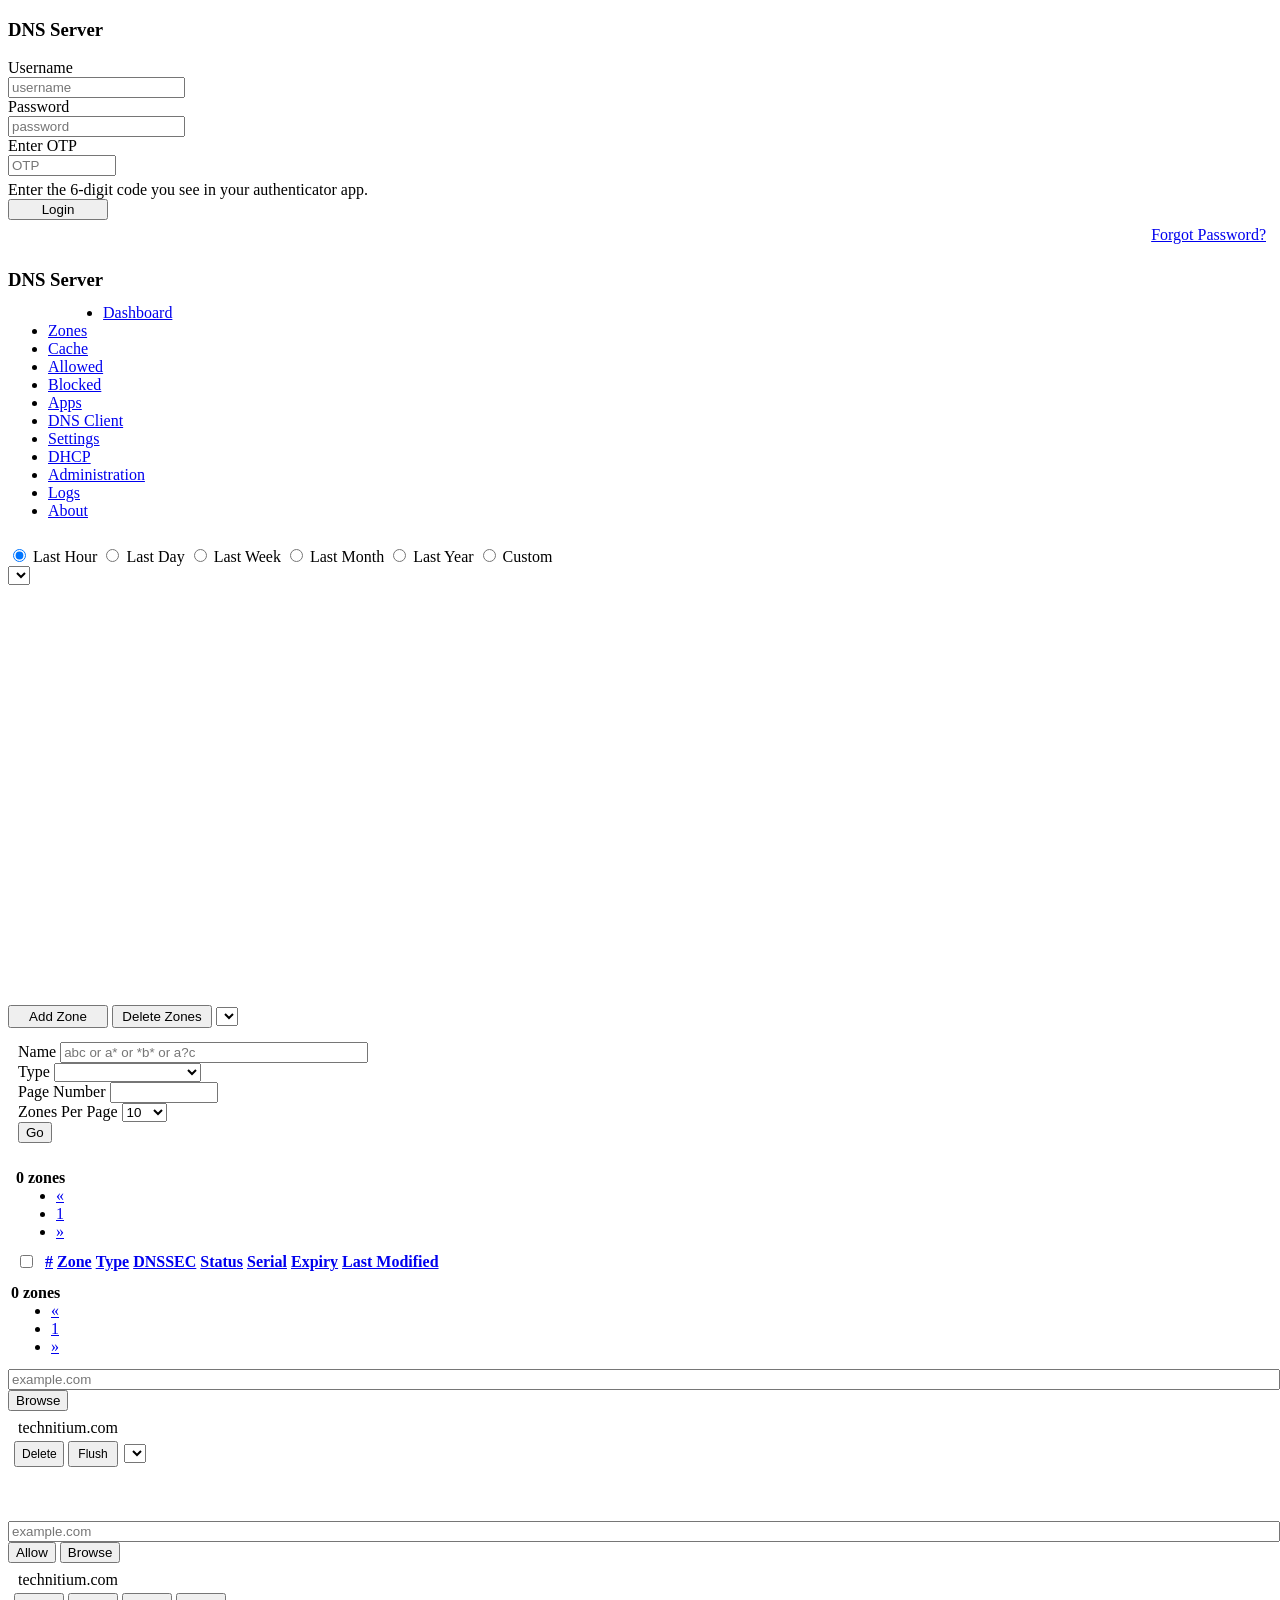
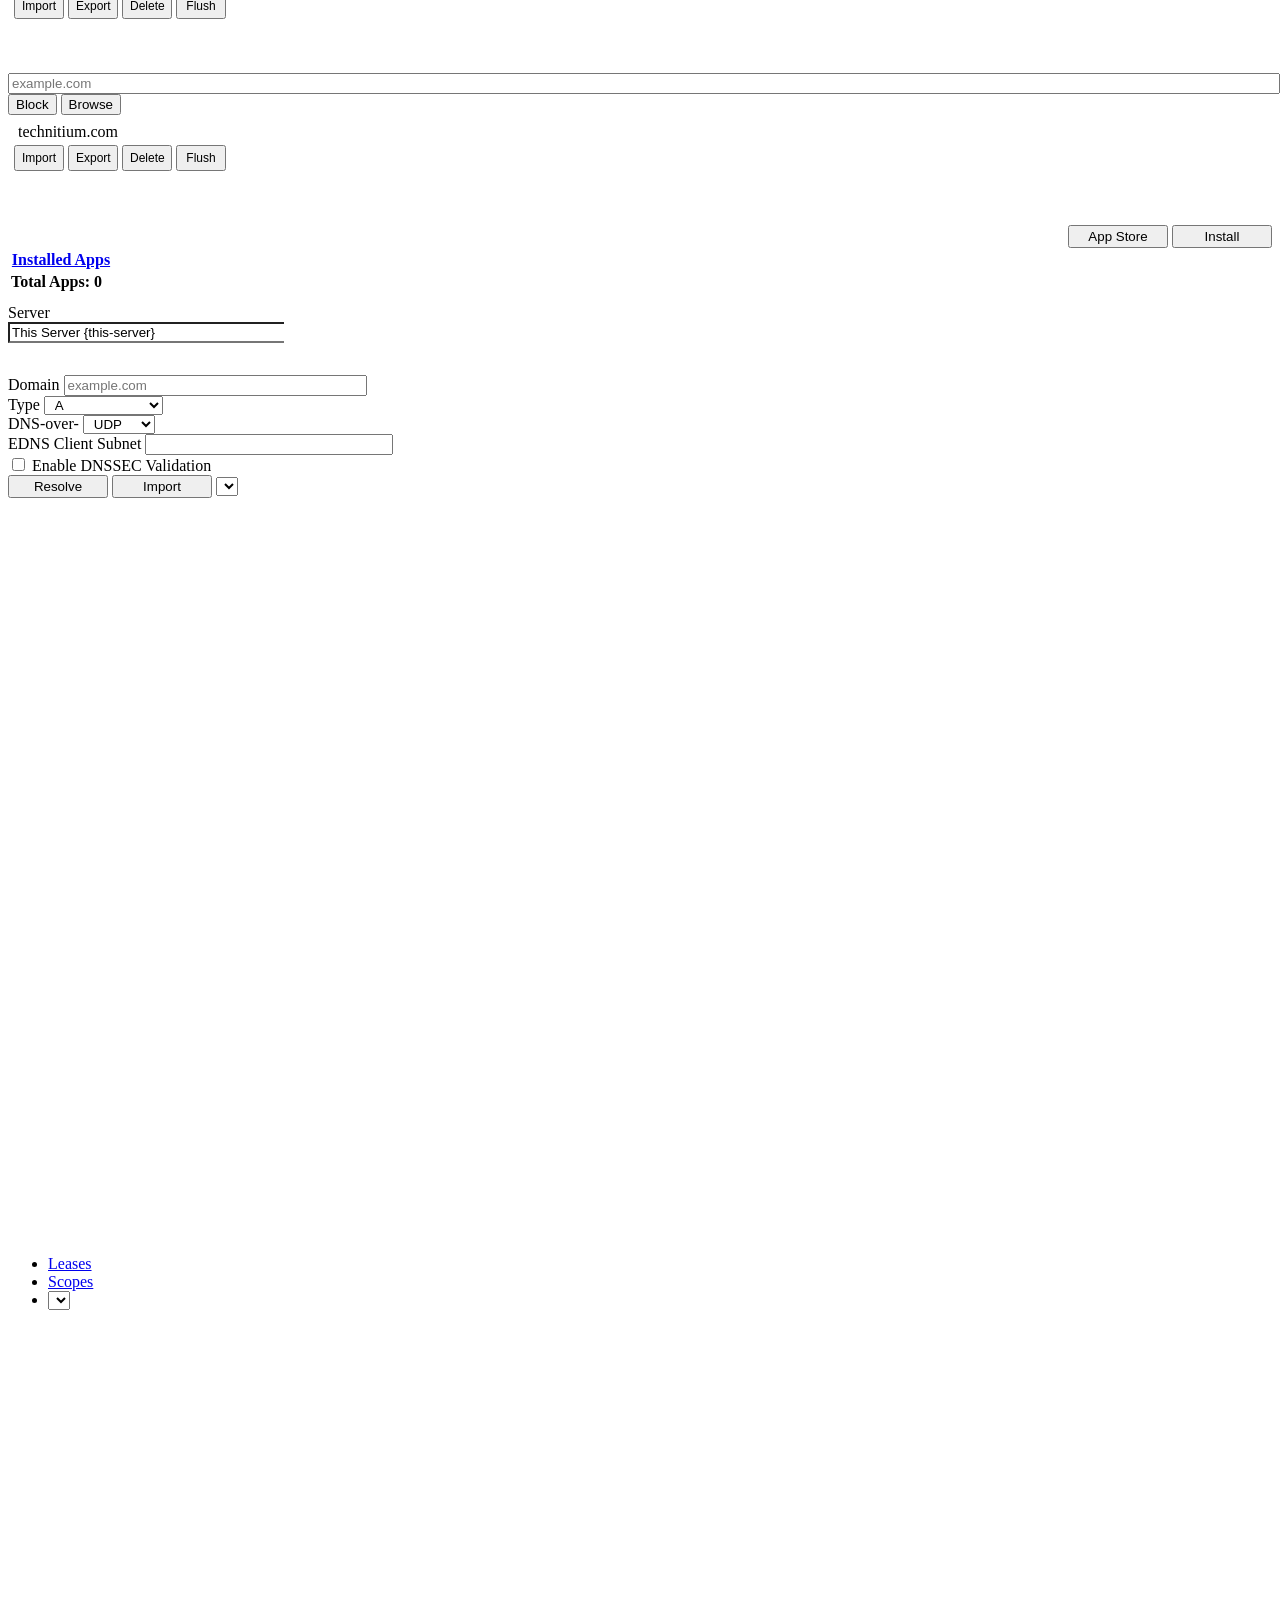
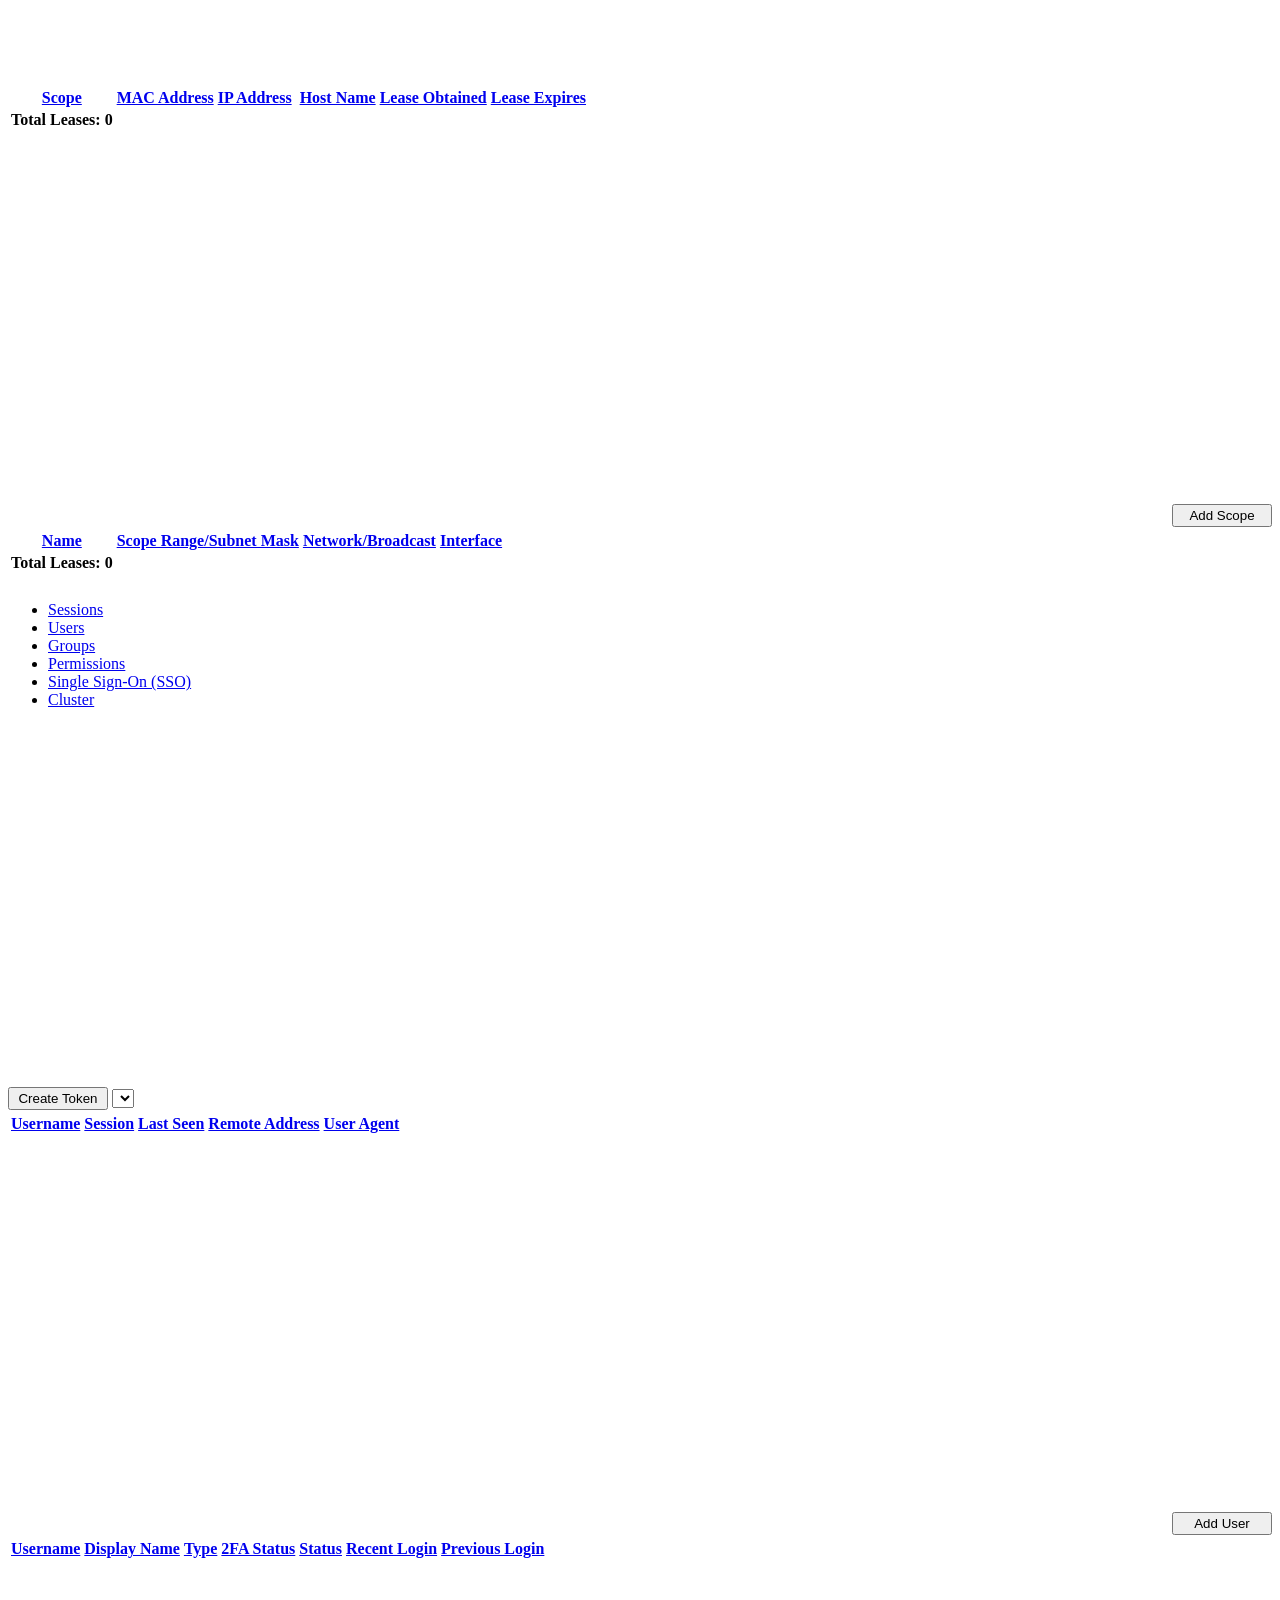
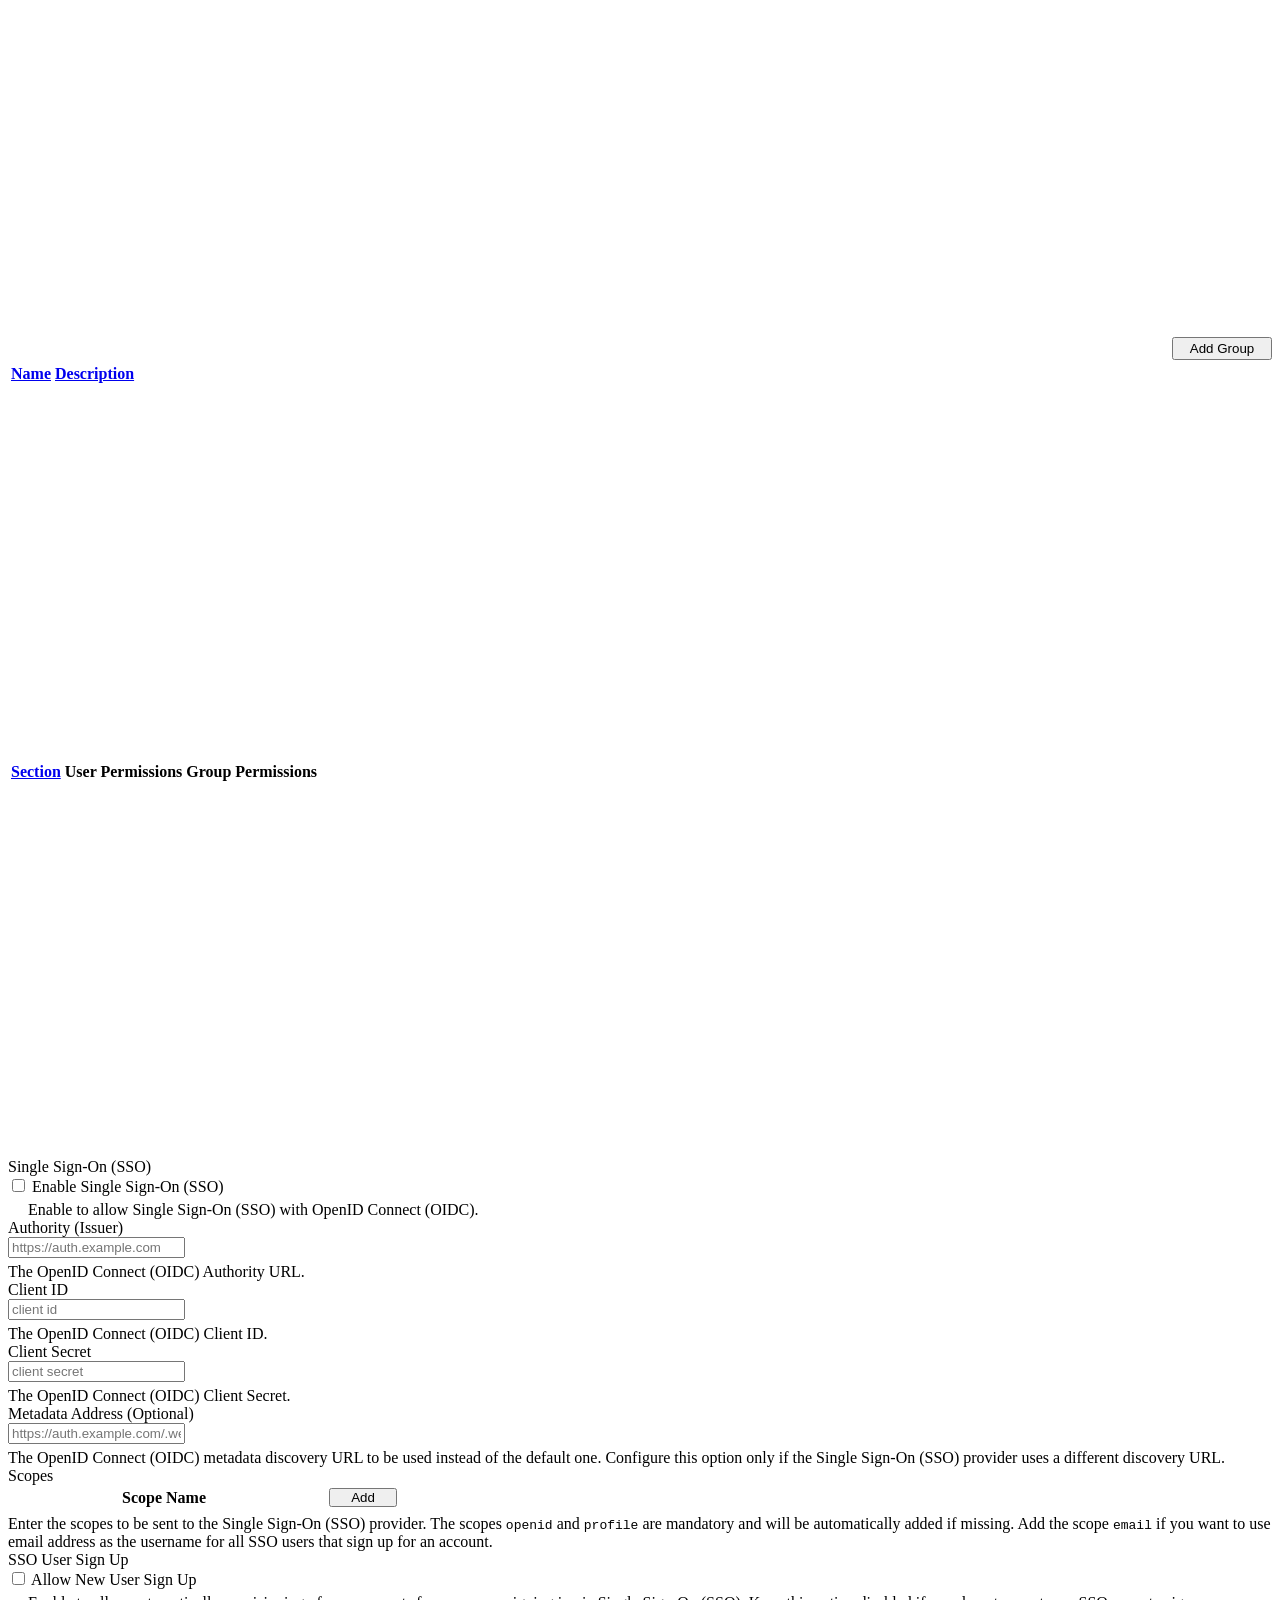
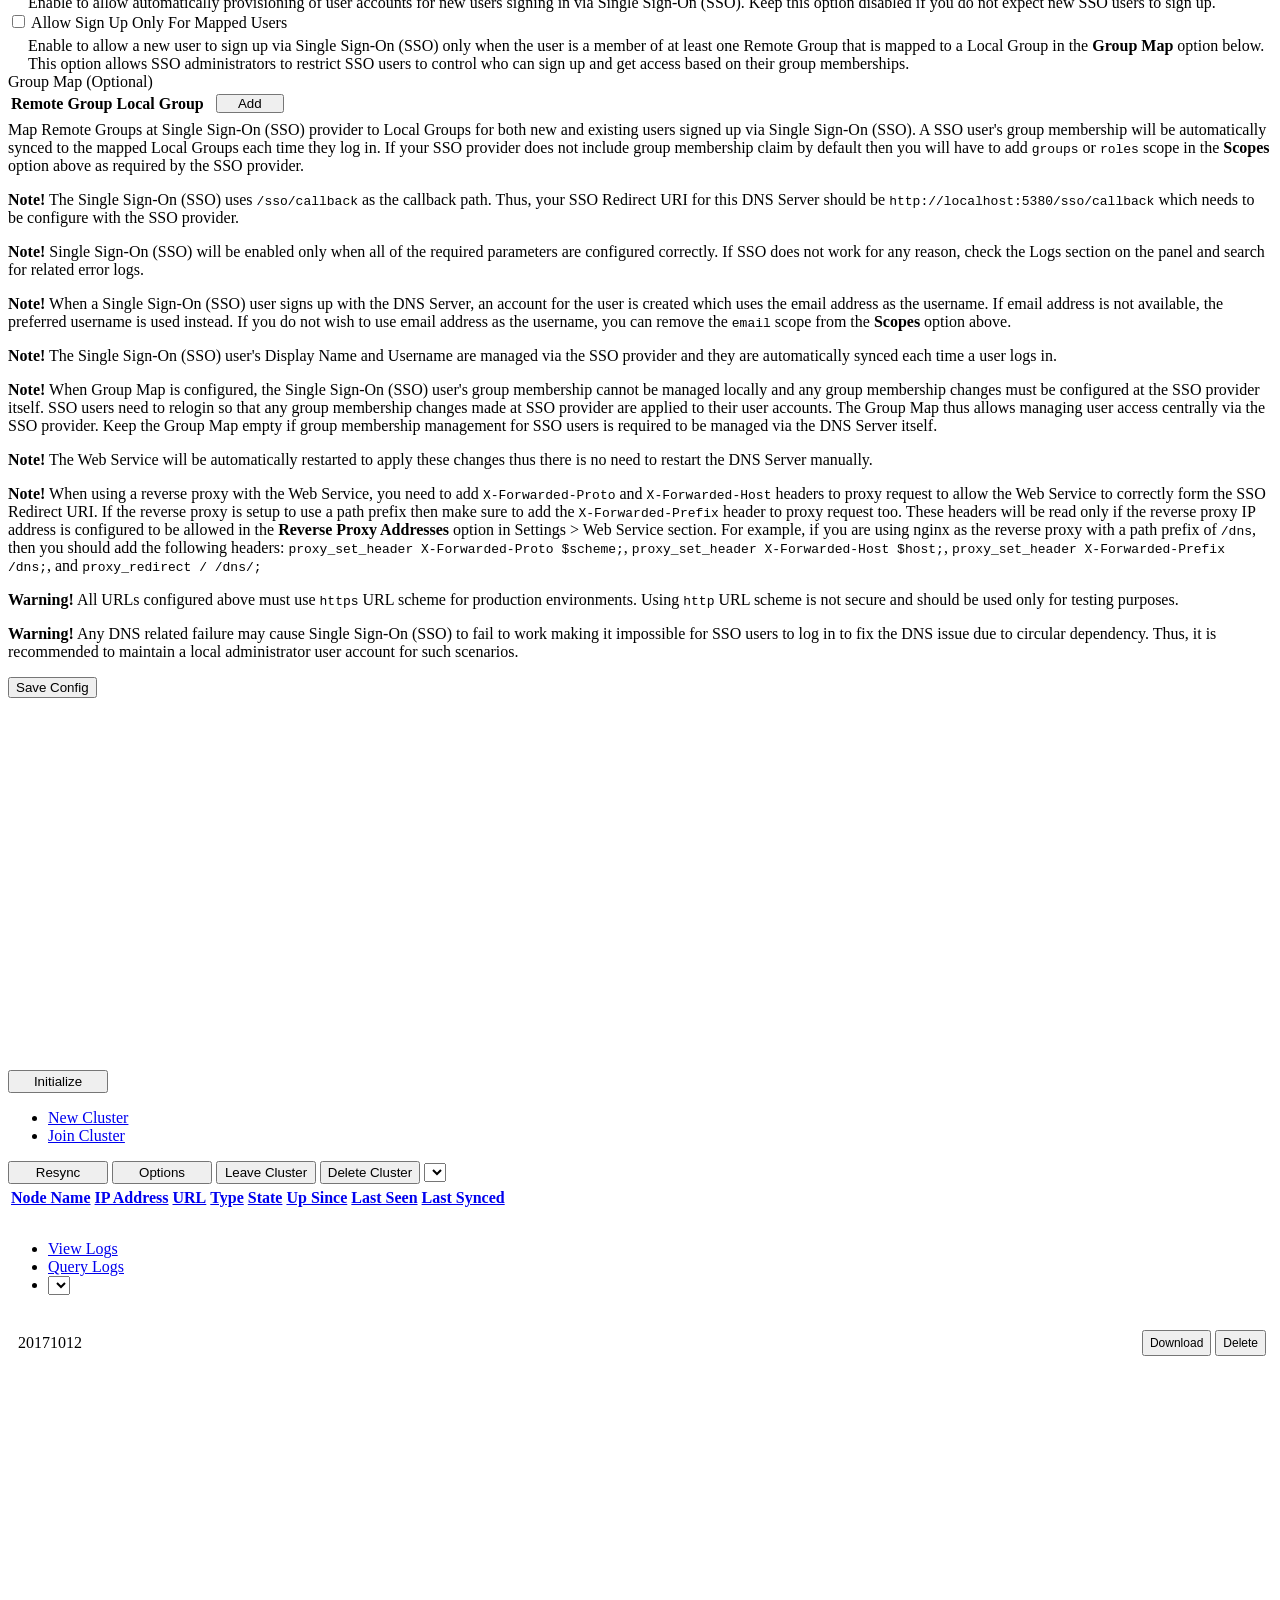
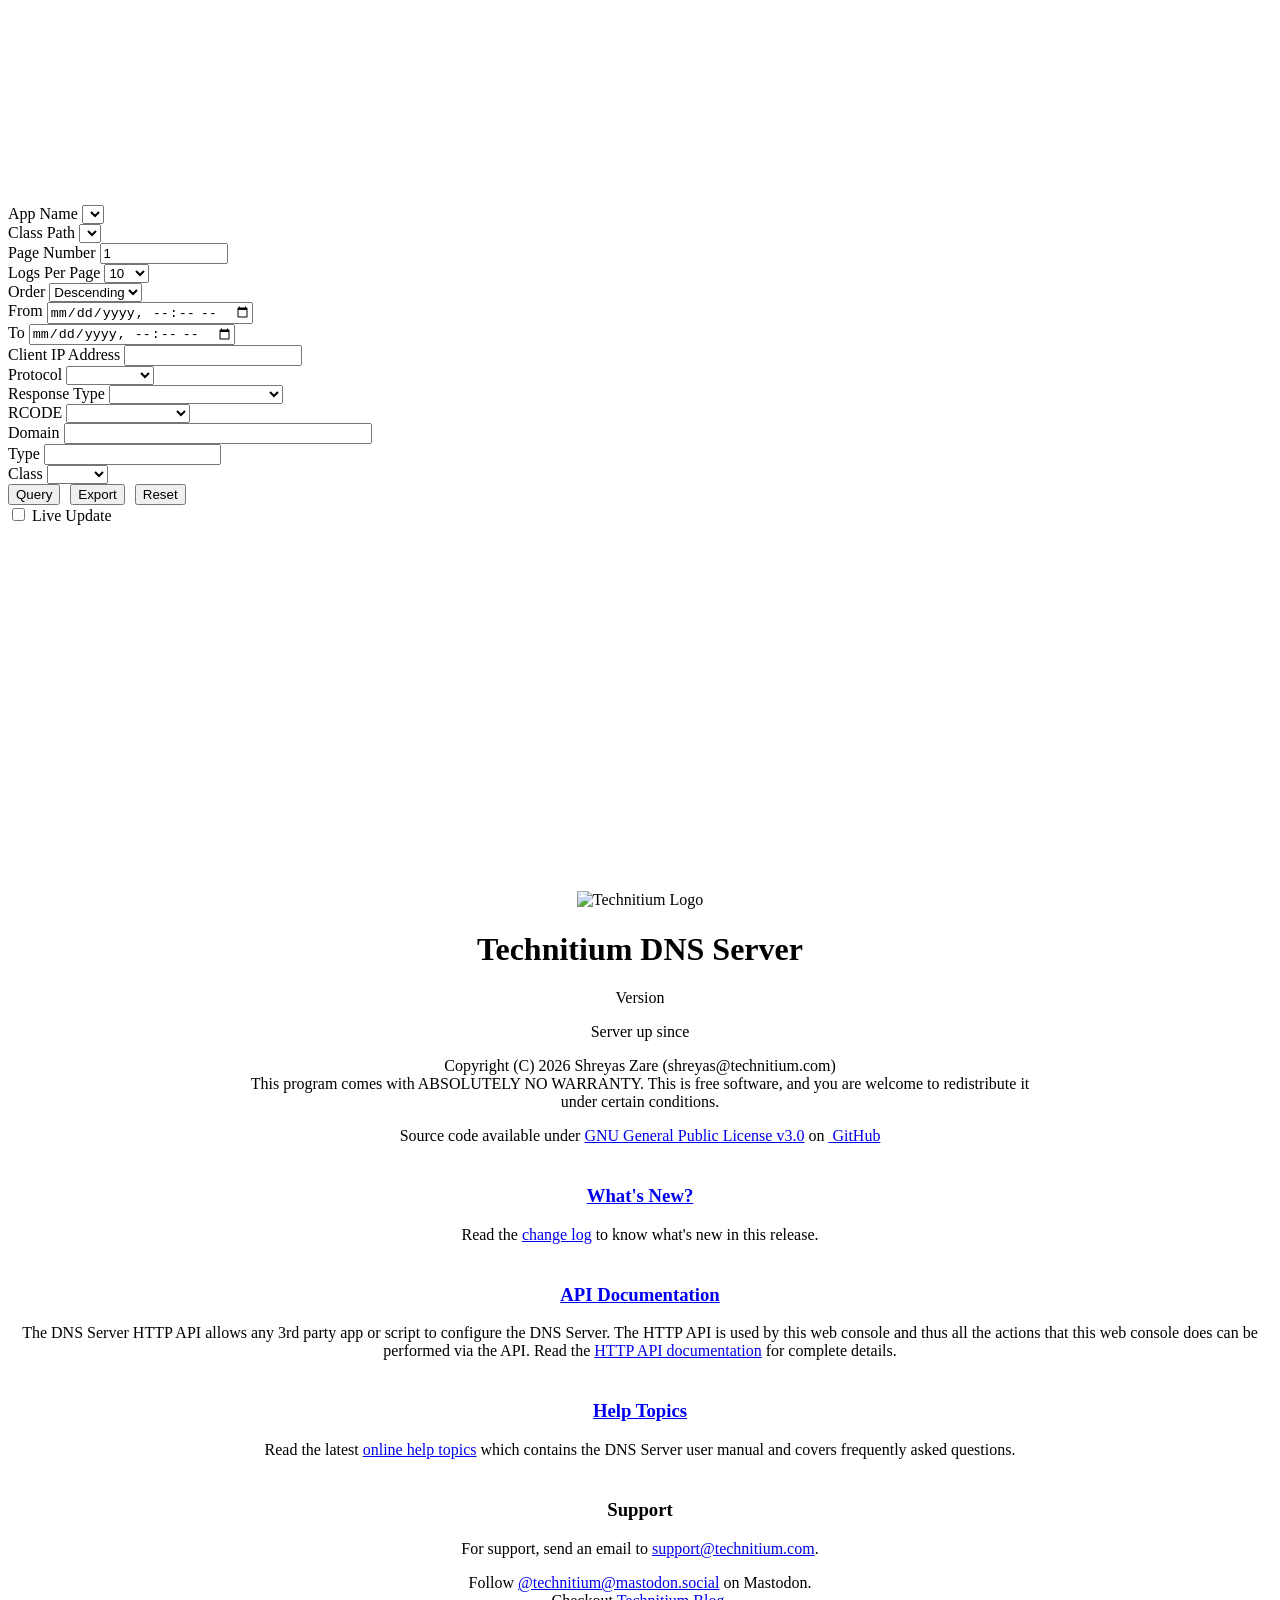
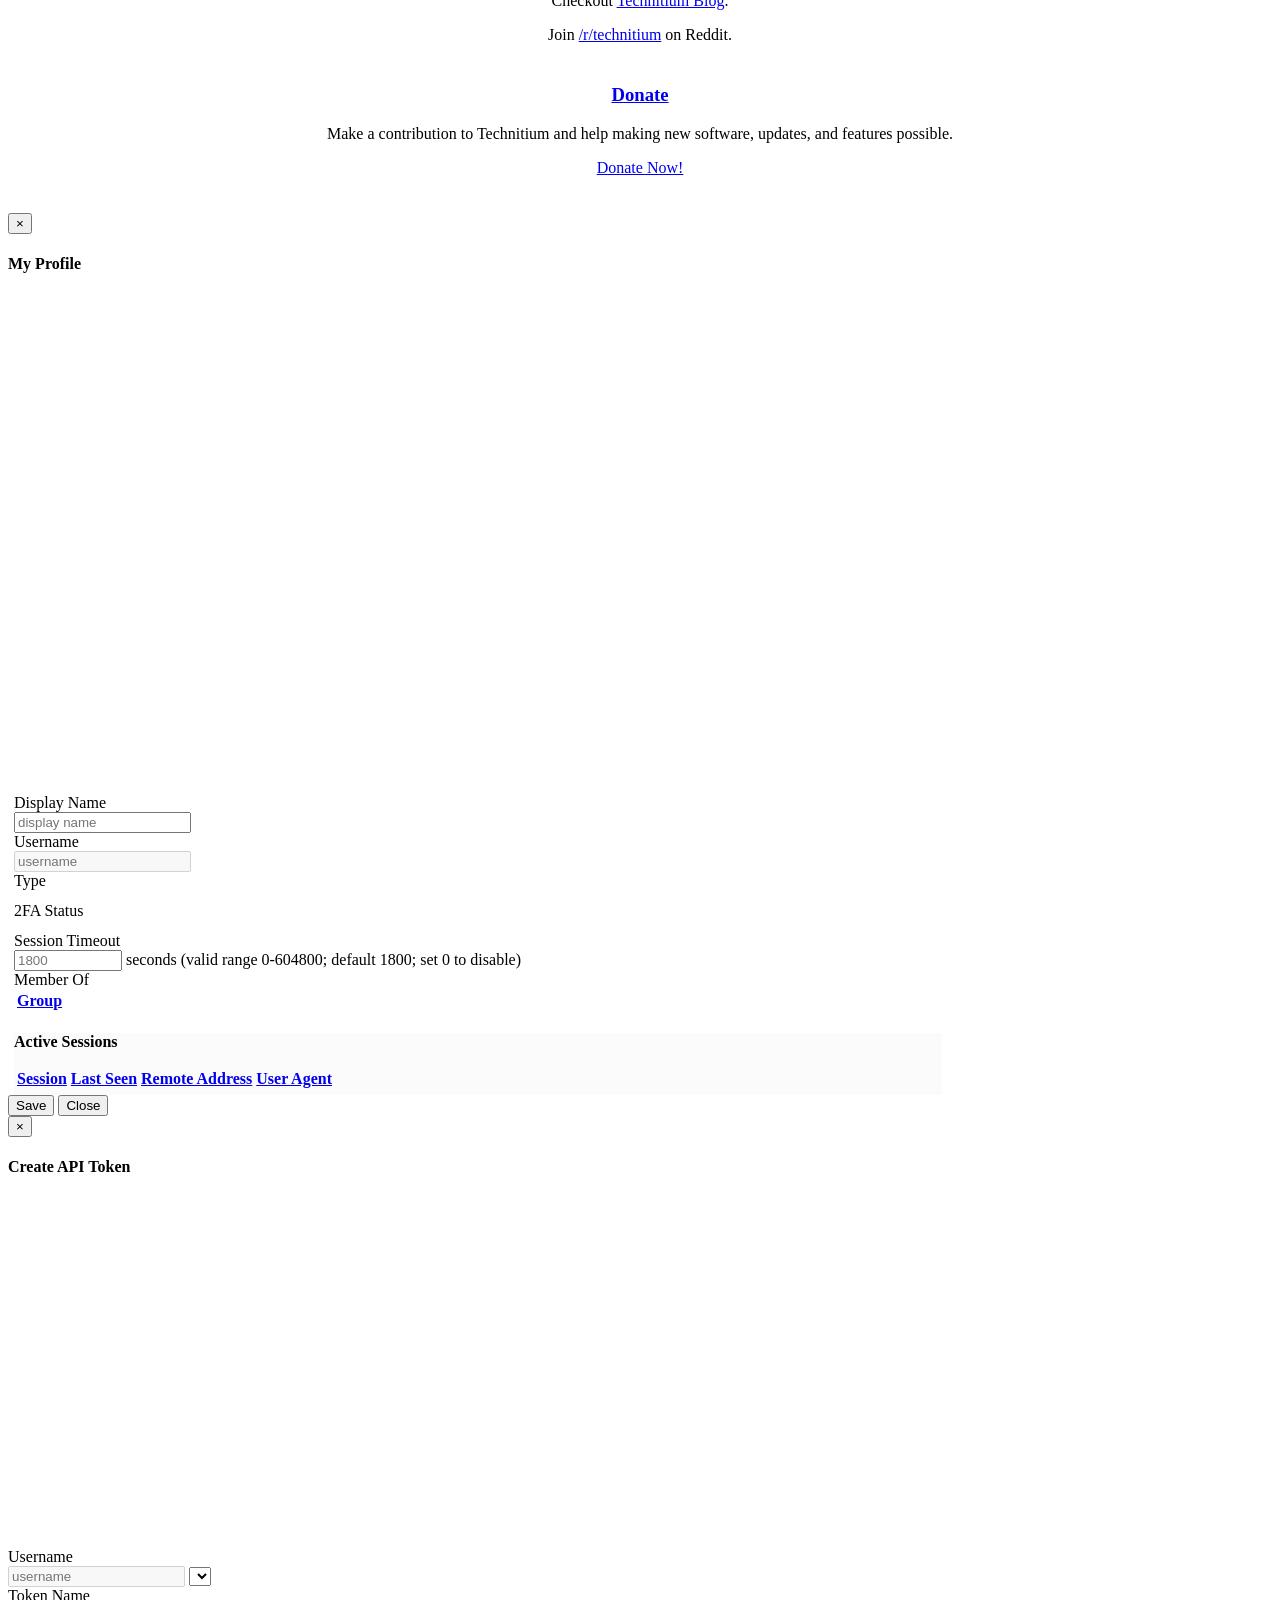
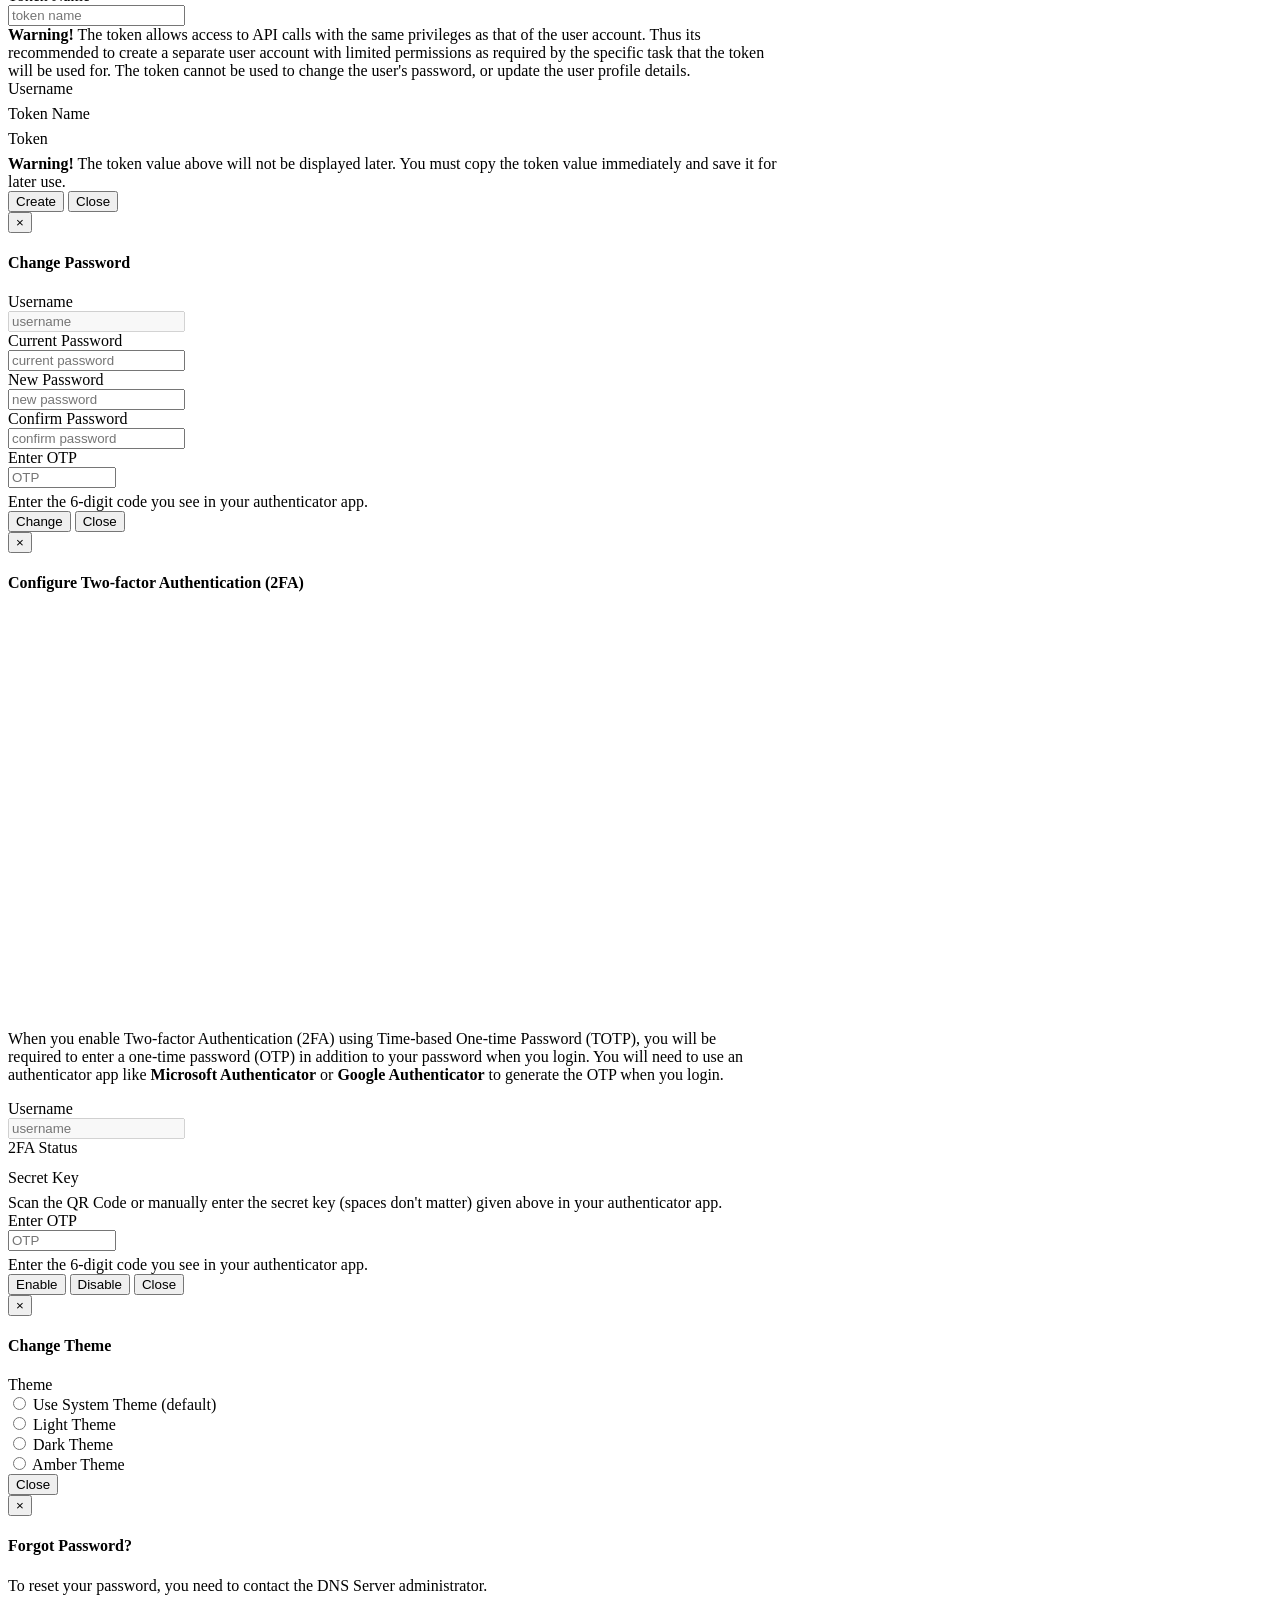
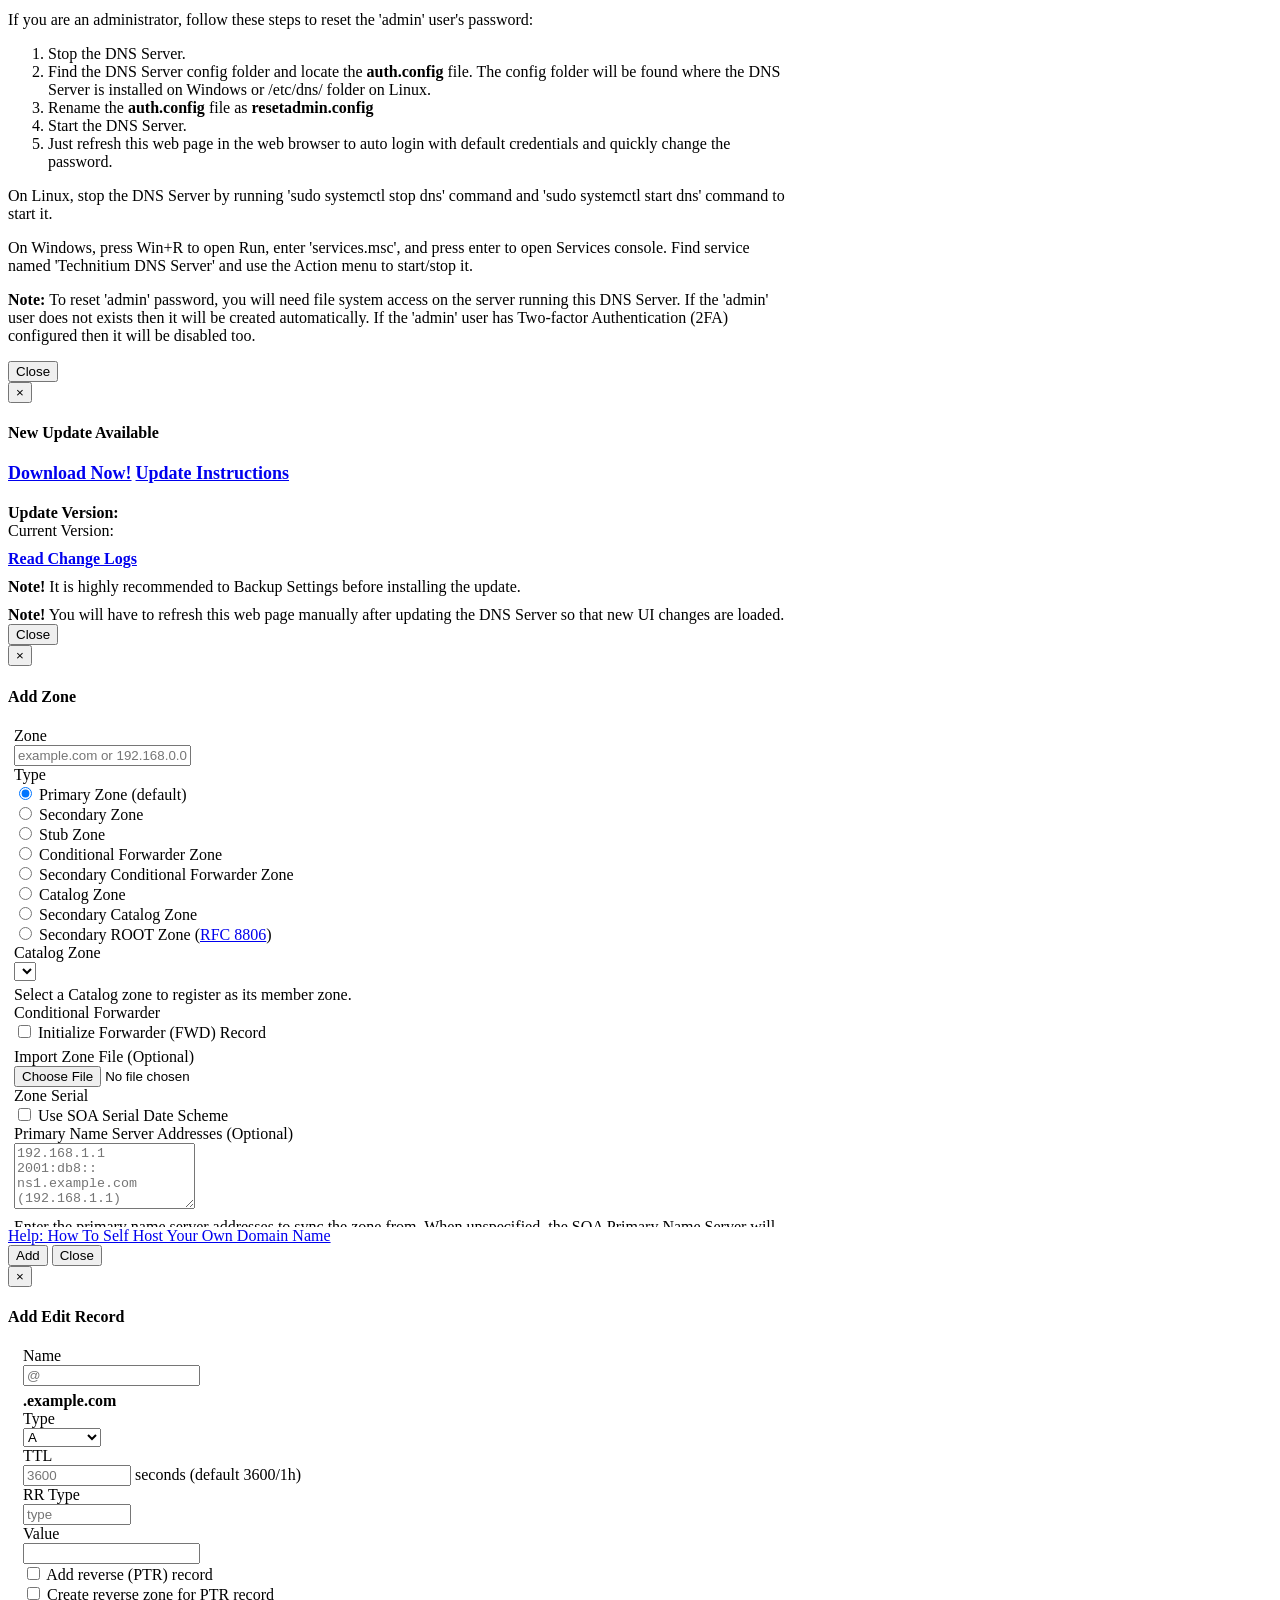
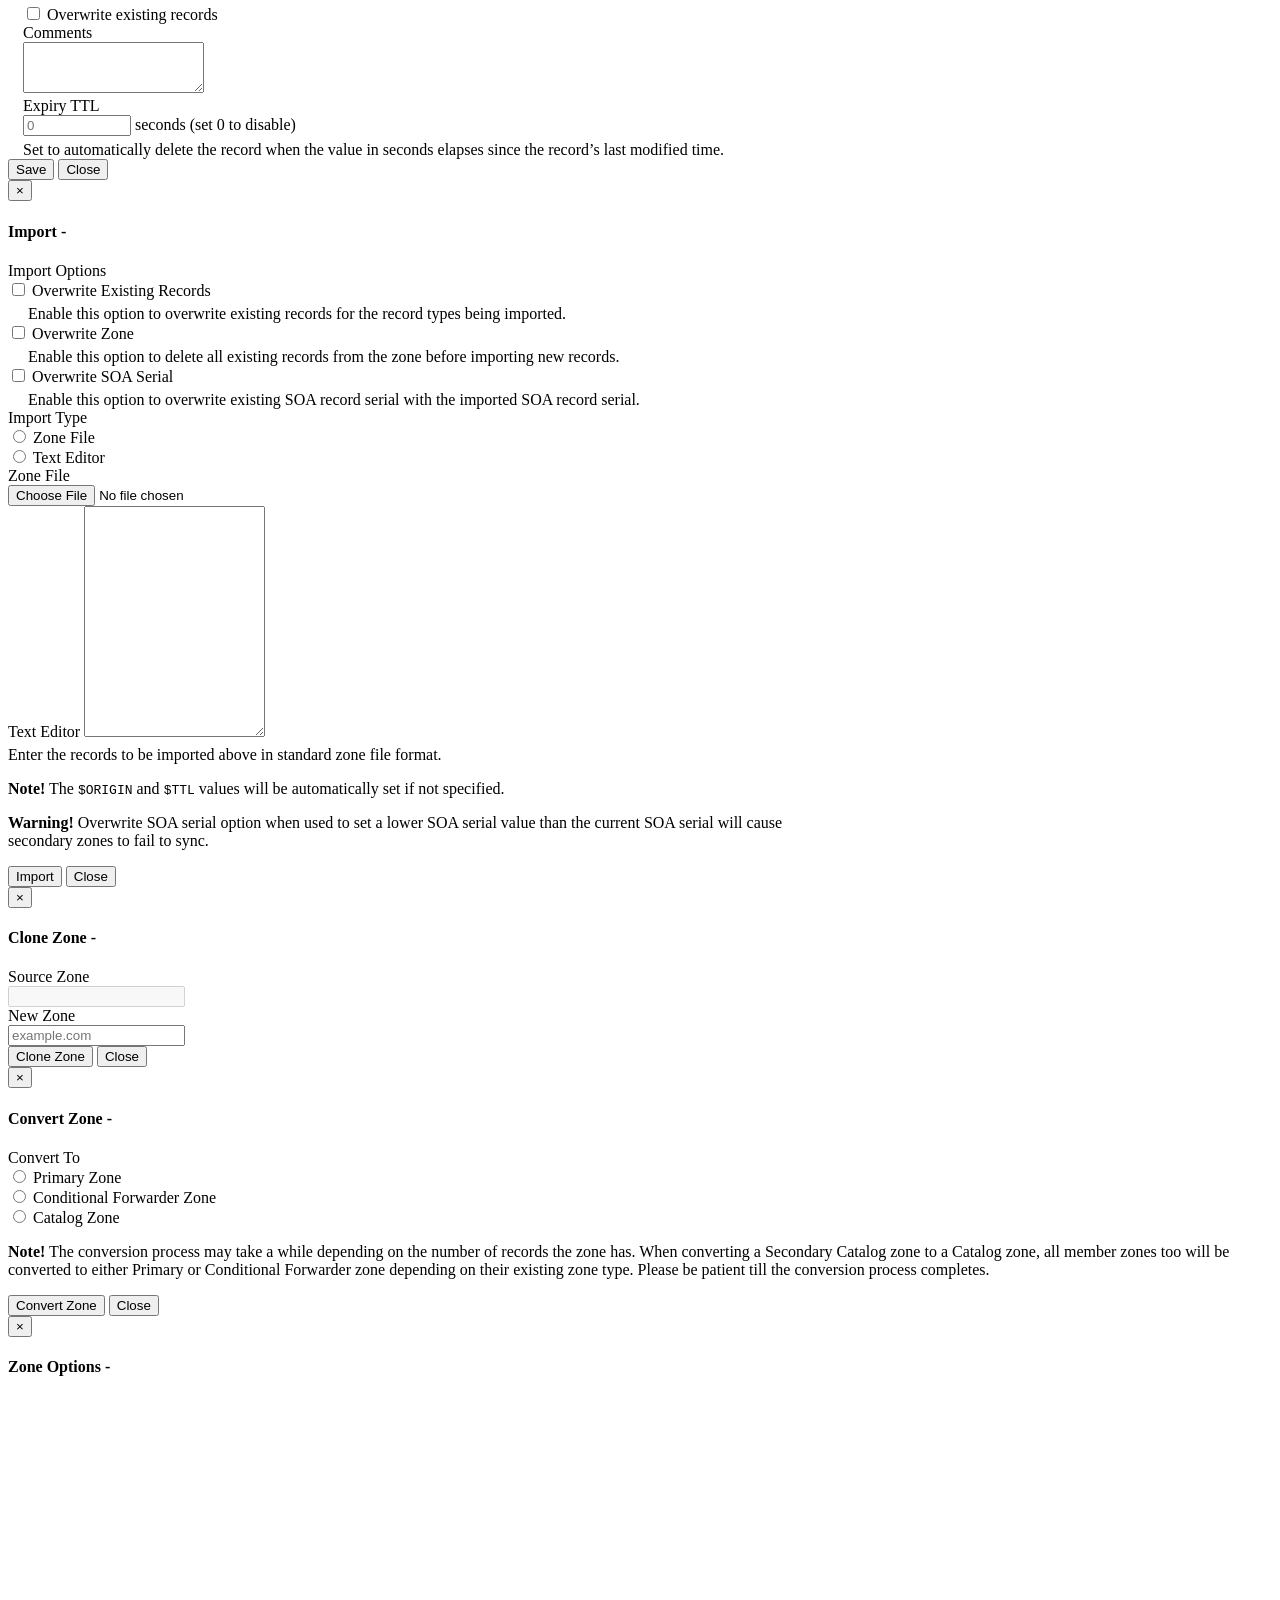
==== commit 76f42c73: "webapp: updated html for unix socket related UI changes." ====
--- a/DnsServerCore/www/index.html
+++ b/DnsServerCore/www/index.html
@@ -69,9 +69,8 @@
                 <li><a href="#" onclick="showCreateMyApiTokenModal(); return false;">Create API Token</a></li>
                 <li role="separator" class="divider"></li>
                 <li><a href="#" onclick="showChangeThemeModal(); return false;">Change Theme</a></li>
-                <li><a id="mnuDisableCheckForUpdateNotification" href="#" onclick="disableUpdateNotification(); return false;" style="display: none;">Disable Update Notification</a></li>
-                <li><a id="mnuEnableCheckForUpdateNotification" href="#" onclick="enableUpdateNotification(); return false;" style="display: none;">Enable Update Notification</a></li>
-                <li><a href="#" onclick="checkForUpdate(true); return false;">Check For Update</a></li>
+                <li><a id="mnuDisableCheckForUpdate" href="#" onclick="disableCheckForUpdate(); return false;" style="display: none;">Disable Update Check</a></li>
+                <li><a id="mnuEnableCheckForUpdate" href="#" onclick="enableCheckForUpdate(); return false;" style="display: none;">Enable Update Check</a></li>
                 <li role="separator" class="divider"></li>
                 <li><a href="#" onclick="logout(); return false;">Logout</a></li>
             </ul>
@@ -1099,23 +1098,16 @@
                                                         </div>
                                                     </div>
 
-                                                    <div id="divSettingsGeneralSoftwareUpdate" class="well well-sm form-horizontal">
-                                                        <div class="form-group">
-                                                            <label class="col-sm-3 control-label">Software Update</label>
+                                                    <div id="divSettingsGeneralDnsApps" class="well well-sm form-horizontal">
+                                                        <div class="form-group">
+                                                            <label for="txtDefaultRecordTtl" class="col-sm-3 control-label">DNS Apps</label>
                                                             <div class="col-sm-8">
-                                                                <div class="checkbox">
-                                                                    <label>
-                                                                        <input id="chkDnsServerEnableCheckForUpdate" type="checkbox"> Enable Check For Update
-                                                                    </label>
-                                                                </div>
-                                                                <div style="padding-top: 5px; padding-left: 20px;">Enables the DNS Server to check if an update is available when the Check For Update API is called which usually occurs after a user logs into the Web Console.</div>
-
                                                                 <div class="checkbox">
                                                                     <label>
                                                                         <input id="chkDnsAppsEnableAutomaticUpdate" type="checkbox"> Enable Automatic Update
                                                                     </label>
                                                                 </div>
-                                                                <div style="padding-top: 5px; padding-left: 20px;">The DNS Server will check for DNS Apps update once every day and will automatically download and install the updates.</div>
+                                                                <div style="padding-top: 5px; padding-left: 20px;">The DNS Server will check for DNS Apps update every day and will automatically download and install the updates.</div>
                                                             </div>
                                                         </div>
                                                     </div>
@@ -1433,6 +1425,26 @@
                                                         </div>
 
                                                         <div class="form-group">
+                                                            <label class="col-sm-3 control-label">Unix Socket</label>
+                                                            <div class="col-sm-8">
+                                                                <div class="checkbox">
+                                                                    <label>
+                                                                        <input id="chkWebServiceEnableHttpUnixSocket" type="checkbox"> Enable HTTP Unix Socket
+                                                                    </label>
+                                                                </div>
+                                                                <div style="padding-top: 5px; padding-left: 20px;">Enables Web Service HTTP over Unix socket.</div>
+                                                            </div>
+                                                        </div>
+
+                                                        <div class="form-group">
+                                                            <label for="txtWebServiceHttpUnixSocket" class="col-sm-3 control-label">Web Service HTTP Unix Socket</label>
+                                                            <div class="col-sm-6">
+                                                                <input type="text" id="txtWebServiceHttpUnixSocket" class="form-control" spellcheck="false" placeholder="/path/to/socket.sock">
+                                                            </div>
+                                                            <div class="col-sm-offset-3 col-sm-8" style="padding-top: 5px;">Specify the Unix socket file path for Web Service. Ensure that the DNS Server has read+write permissions to the parent directory to be able to create the Unix Socket file.</div>
+                                                        </div>
+
+                                                        <div class="form-group">
                                                             <label class="col-sm-3 control-label">HTTPS Options</label>
                                                             <div class="col-sm-8">
                                                                 <div class="checkbox">
@@ -1487,14 +1499,6 @@
                                                         </div>
 
                                                         <div class="form-group">
-                                                            <label for="txtWebServiceCspFrameAncestorsHeader" class="col-sm-3 control-label">CSP Frame Ancestors Header</label>
-                                                            <div class="col-sm-6">
-                                                                <input type="text" class="form-control" id="txtWebServiceCspFrameAncestorsHeader" placeholder="'none'" maxlength="255">
-                                                            </div>
-                                                            <div class="col-sm-offset-3 col-sm-8" style="padding-top: 5px;">The Content Security Policy (CSP) Frame Ancestors header value that must be used when serving the Web Console.</div>
-                                                        </div>
-
-                                                        <div class="form-group">
                                                             <label for="txtWebServiceTlsCertificatePath" class="col-sm-3 control-label">TLS Certificate File Path</label>
                                                             <div class="col-sm-6">
                                                                 <input type="text" class="form-control" id="txtWebServiceTlsCertificatePath" placeholder="Web Service TLS Certificate File Path On Server" maxlength="255">
@@ -1515,6 +1519,7 @@
                                                             <p><b>Note!</b> When using a reverse proxy with the Web Service, you need to add <code id="lblWebServiceRealIpHeader">X-Real-IP</code> header to the proxy request with the IP address of the client to allow the Web Service to know the real IP address of the client originating the request. For example, if you are using nginx as the reverse proxy, you can add <code id="lblWebServiceRealIpNginx">proxy_set_header X-Real-IP $remote_addr;</code> to make it work.</p>
                                                             <p><b>Note!</b> The Web Service uses Kestrel web server which supports both HTTP/2 and HTTP/3 protocols when TLS certificate is configured. HTTP/3 protocol support is not available on all platforms. On Windows, it is available only on Windows 11 (build 22000 and later) and Windows Server 2022 (and later). On Linux, it requires <code>libmsquic</code> to be installed. It also requires IPv6 support on the system to work.</p>
                                                             <p><b>Note!</b> The Web Service will always bind to <code>[::]</code> local address for HTTP/3 protocol since this is how the <code>libmsquic</code> library is designed to work.</p>
+                                                            <p><b>Note!</b> Unix Sockets are supported only on Linux, Windows 10 (build 17063 and later), and Windows Server 2019 (update 1809 and later).</p>
                                                             <p>Use the following openssl command to convert your TLS certificate that is in PEM format to PKCS #12 certificate (.pfx) format:</p>
                                                             <pre>openssl pkcs12 -export -out "example.com.pfx" -inkey "privkey.pem" -in "cert.pem" -certfile "chain.pem"</pre>
                                                         </div>
@@ -1558,6 +1563,13 @@
 
                                                                 <div class="checkbox">
                                                                     <label>
+                                                                        <input id="chkEnableDnsOverHttpUnixSocket" type="checkbox"> Enable DNS-over-HTTP Unix Socket
+                                                                    </label>
+                                                                </div>
+                                                                <div style="padding-top: 5px; padding-left: 20px;">Enable this option to accept DNS-over-HTTP requests over Unix socket. It must be used with a TLS terminating reverse proxy like nginx.</div>
+
+                                                                <div class="checkbox">
+                                                                    <label>
                                                                         <input id="chkEnableDnsOverTls" type="checkbox"> Enable DNS-over-TLS
                                                                     </label>
                                                                 </div>
@@ -1587,18 +1599,6 @@
                                                         </div>
 
                                                         <div class="form-group">
-                                                            <label class="col-sm-3 control-label">DNS-over-HTTP(s) Option</label>
-                                                            <div class="col-sm-8">
-                                                                <div class="checkbox">
-                                                                    <label>
-                                                                        <input id="chkEnableDnsOverHttpHelpRedirect" type="checkbox"> Enable Redirect To Help Page
-                                                                    </label>
-                                                                </div>
-                                                                <div style="padding-top: 5px; padding-left: 20px;">When this option is enabled, if a user visits the <code>/dns-query</code> DNS-over-HTTP(s) URL path using a web browser, the web browser will be redirected to <code>/</code> URL path to display the help page for the DNS-over-HTTP(s) service.</div>
-                                                            </div>
-                                                        </div>
-
-                                                        <div class="form-group">
                                                             <label for="txtDnsOverUdpProxyPort" class="col-sm-3 control-label">DNS-over-UDP-PROXY Port</label>
                                                             <div class="col-sm-6">
                                                                 <input type="number" class="form-control" id="txtDnsOverUdpProxyPort" placeholder="port" style="width: 100px; display: inline;">
@@ -1626,6 +1626,14 @@
                                                         </div>
 
                                                         <div class="form-group">
+                                                            <label for="txtDnsOverHttpUnixSocket" class="col-sm-3 control-label">DNS-over-HTTP Unix Socket</label>
+                                                            <div class="col-sm-6">
+                                                                <input type="text" id="txtDnsOverHttpUnixSocket" class="form-control" spellcheck="false" placeholder="/path/to/socket.sock">
+                                                            </div>
+                                                            <div class="col-sm-offset-3 col-sm-8" style="padding-top: 5px;">Specify the Unix socket file path for DNS-over-HTTP protocol service. Ensure that the DNS Server has read+write permissions to the parent directory to be able to create the Unix Socket file.</div>
+                                                        </div>
+
+                                                        <div class="form-group">
                                                             <label for="txtDnsOverTlsPort" class="col-sm-3 control-label">DNS-over-TLS Port</label>
                                                             <div class="col-sm-6">
                                                                 <input type="number" class="form-control" id="txtDnsOverTlsPort" placeholder="port" style="width: 100px; display: inline;">
@@ -1686,11 +1694,12 @@
 
                                                         <div>
                                                             <p><b>Note!</b> These optional DNS Server protocol changes will be automatically applied and so you do not need to manually restart the main service. The TLS certificate too will be automatically reloaded when the certificate file's date modified property on disk changes. The DNS-over-TLS, DNS-over-QUIC, and DNS-over-HTTPS protocols will be enabled only when a TLS certificate is configured.</p>
-                                                            <p>These optional DNS Server protocols are used to host these as a service. You do not need to enable these optional protocols to use them with Forwarders or Conditional Forwarder Zones.</p>
-                                                            <p>For DNS-over-HTTP, use <code>http://<span id="lblDoHHost">localhost:8053</span>/dns-query</code> with a TLS terminating reverse proxy like nginx. For DNS-over-TLS, use <code id="lblDoTHost">tls-certificate-domain:853</code>, for DNS-over-QUIC, use <code id="lblDoQHost">tls-certificate-domain:853</code>, and for DNS-over-HTTPS use <code>https://<span id="lblDoHsHost">tls-certificate-domain</span>/dns-query</code> to configure supported DNS clients.</p>
-                                                            <p>When using a reverse proxy with the DNS-over-HTTP service, you need to add <code id="lblDnsOverHttpRealIpHeader">X-Real-IP</code> header to the proxy request with the IP address of the client to allow the DNS Server to know the real IP address of the client originating the request. For example, if you are using nginx as the reverse proxy, you can add <code id="lblDnsOverHttpRealIpNginx">proxy_set_header X-Real-IP $remote_addr;</code> to make it work.</p>
-                                                            <p>DNS-over-QUIC protocol support is not available on all platforms. On Windows, it is available only on Windows 11 (build 22000 and later) and Windows Server 2022 (and later). On Linux, it requires <code>libmsquic</code> to be installed. It also requires IPv6 support on the system to work.</p>
+                                                            <p><b>Note!</b> These optional DNS Server protocols are used to host these as a service. You do not need to enable these optional protocols to use them with Forwarders or Conditional Forwarder Zones.</p>
+                                                            <p><b>Note!</b> For DNS-over-HTTP, use <code>http://<span id="lblDoHHost">localhost:8053</span>/dns-query</code> with a TLS terminating reverse proxy like nginx. For DNS-over-TLS, use <code id="lblDoTHost">tls-certificate-domain:853</code>, for DNS-over-QUIC, use <code id="lblDoQHost">tls-certificate-domain:853</code>, and for DNS-over-HTTPS use <code>https://<span id="lblDoHsHost">tls-certificate-domain</span>/dns-query</code> to configure supported DNS clients.</p>
+                                                            <p><b>Note!</b> When using a reverse proxy with the DNS-over-HTTP service, you need to add <code id="lblDnsOverHttpRealIpHeader">X-Real-IP</code> header to the proxy request with the IP address of the client to allow the DNS Server to know the real IP address of the client originating the request. For example, if you are using nginx as the reverse proxy, you can add <code id="lblDnsOverHttpRealIpNginx">proxy_set_header X-Real-IP $remote_addr;</code> to make it work.</p>
+                                                            <p><b>Note!</b> DNS-over-QUIC protocol support is not available on all platforms. On Windows, it is available only on Windows 11 (build 22000 and later) and Windows Server 2022 (and later). On Linux, it requires <code>libmsquic</code> to be installed. It also requires IPv6 support on the system to work.</p>
                                                             <p><b>Note!</b> The DNS-over-HTTP/3 protocol will always bind to <code>[::]</code> local address since this is how the <code>libmsquic</code> library is designed to work.</p>
+                                                            <p><b>Note!</b> Unix Sockets are supported only on Linux, Windows 10 (build 17063 and later), and Windows Server 2019 (update 1809 and later).</p>
                                                             <p>Use the following openssl command to convert your TLS certificate that is in PEM format to PKCS #12 certificate (.pfx) format:</p>
                                                             <pre>openssl pkcs12 -export -out "example.com.pfx" -inkey "privkey.pem" -in "cert.pem" -certfile "chain.pem"</pre>
                                                         </div>
@@ -3108,7 +3117,6 @@
                                                         <p><b>Note!</b> When Group Map is configured, the Single Sign-On (SSO) user's group membership cannot be managed locally and any group membership changes must be configured at the SSO provider itself. SSO users need to relogin so that any group membership changes made at SSO provider are applied to their user accounts. The Group Map thus allows managing user access centrally via the SSO provider. Keep the Group Map empty if group membership management for SSO users is required to be managed via the DNS Server itself.</p>
                                                         <p><b>Note!</b> The Web Service will be automatically restarted to apply these changes thus there is no need to restart the DNS Server manually.</p>
                                                         <p><b>Note!</b> When using a reverse proxy with the Web Service, you need to add <code>X-Forwarded-Proto</code> and <code>X-Forwarded-Host</code> headers to proxy request to allow the Web Service to correctly form the SSO Redirect URI. If the reverse proxy is setup to use a path prefix then make sure to add the <code>X-Forwarded-Prefix</code> header to proxy request too. These headers will be read only if the reverse proxy IP address is configured to be allowed in the <b>Reverse Proxy Addresses</b> option in Settings > Web Service section. For example, if you are using nginx as the reverse proxy with a path prefix of <code>/dns</code>, then you should add the following headers: <code>proxy_set_header X-Forwarded-Proto $scheme;</code>, <code>proxy_set_header X-Forwarded-Host $host;</code>, <code>proxy_set_header X-Forwarded-Prefix /dns;</code>, and <code>proxy_redirect / /dns/;</code></p>
-                                                        <p><b>Note!</b> Domain names in all of the URLs configured above will be resolved by the DNS Server internally only. Thus, make sure that the DNS Server is able to resolve the domain name in the URL. Adding <code>hosts</code> file entries in the host OS will not work.</p>
                                                         <p><b>Warning!</b> All URLs configured above must use <code>https</code> URL scheme for production environments. Using <code>http</code> URL scheme is not secure and should be used only for testing purposes.</p>
                                                         <p><b>Warning!</b> Any DNS related failure may cause Single Sign-On (SSO) to fail to work making it impossible for SSO users to log in to fix the DNS issue due to circular dependency. Thus, it is recommended to maintain a local administrator user account for such scenarios.</p>
                                                     </div>
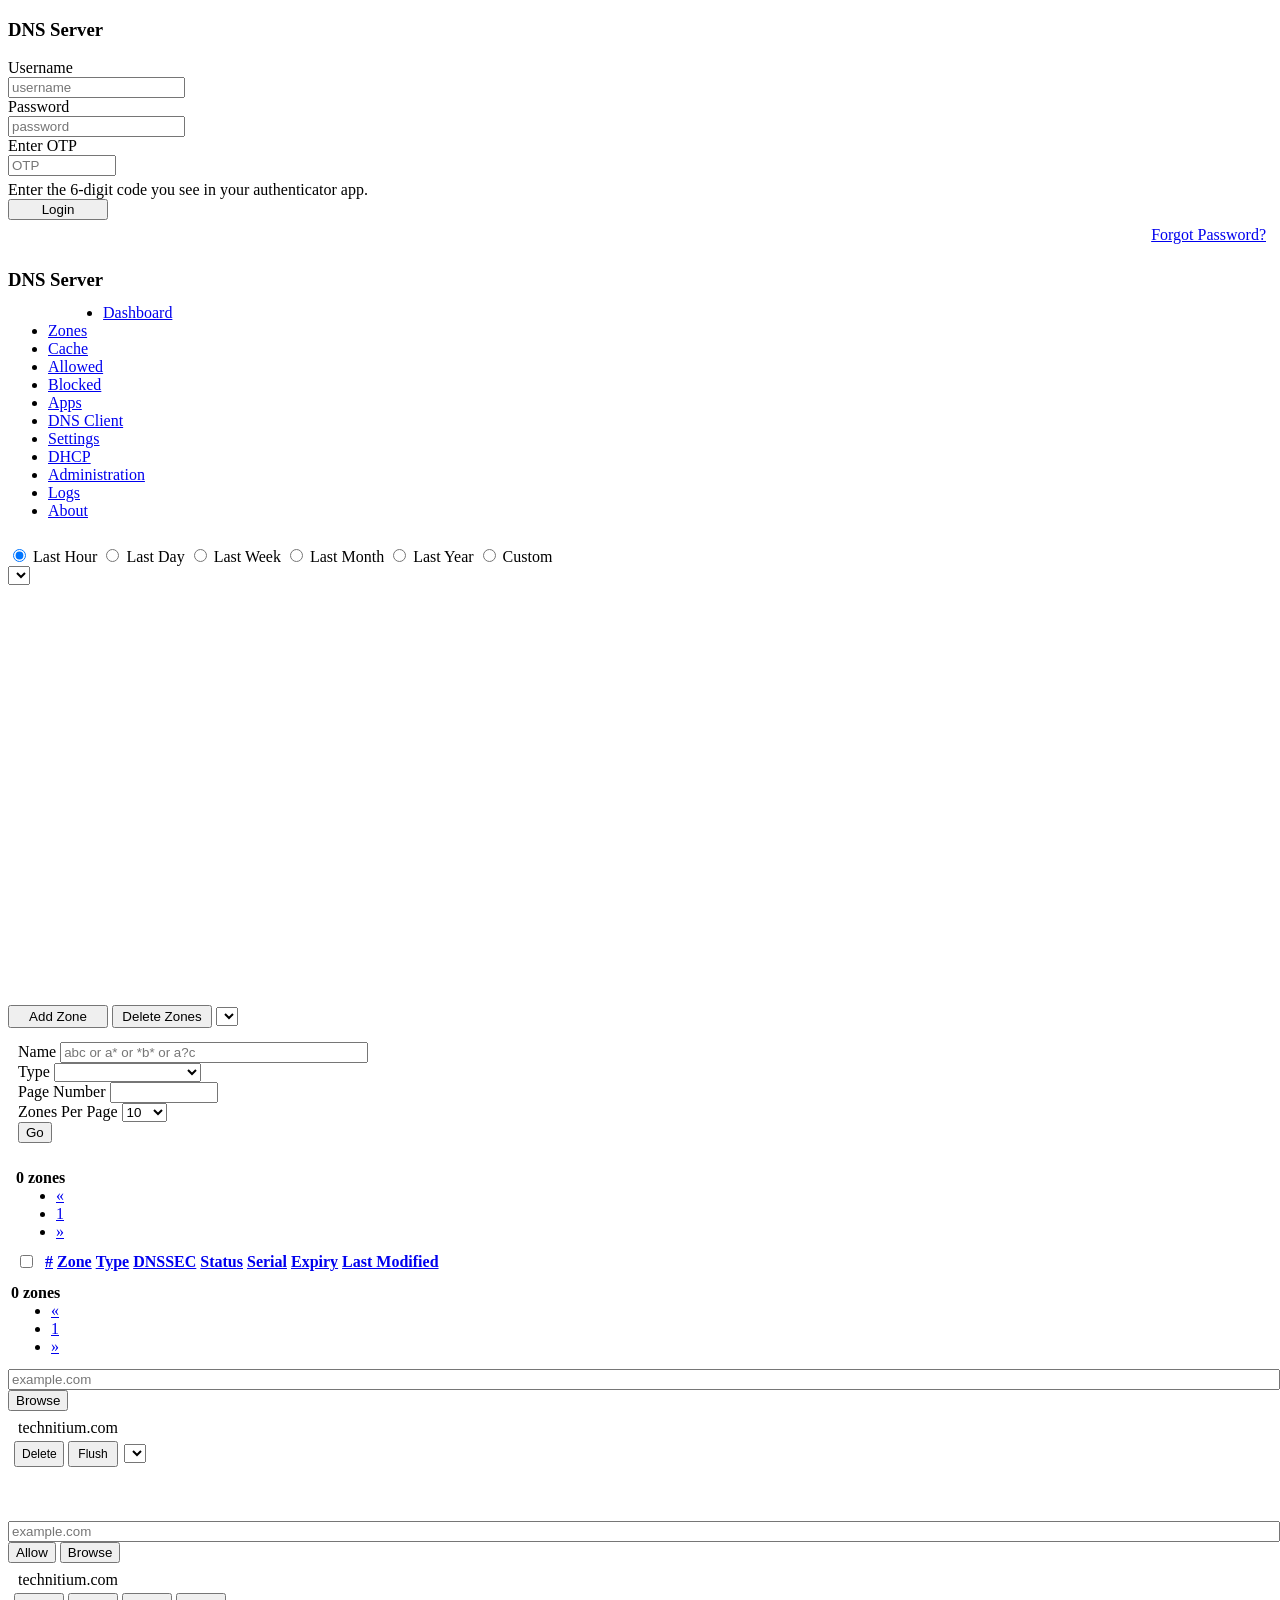
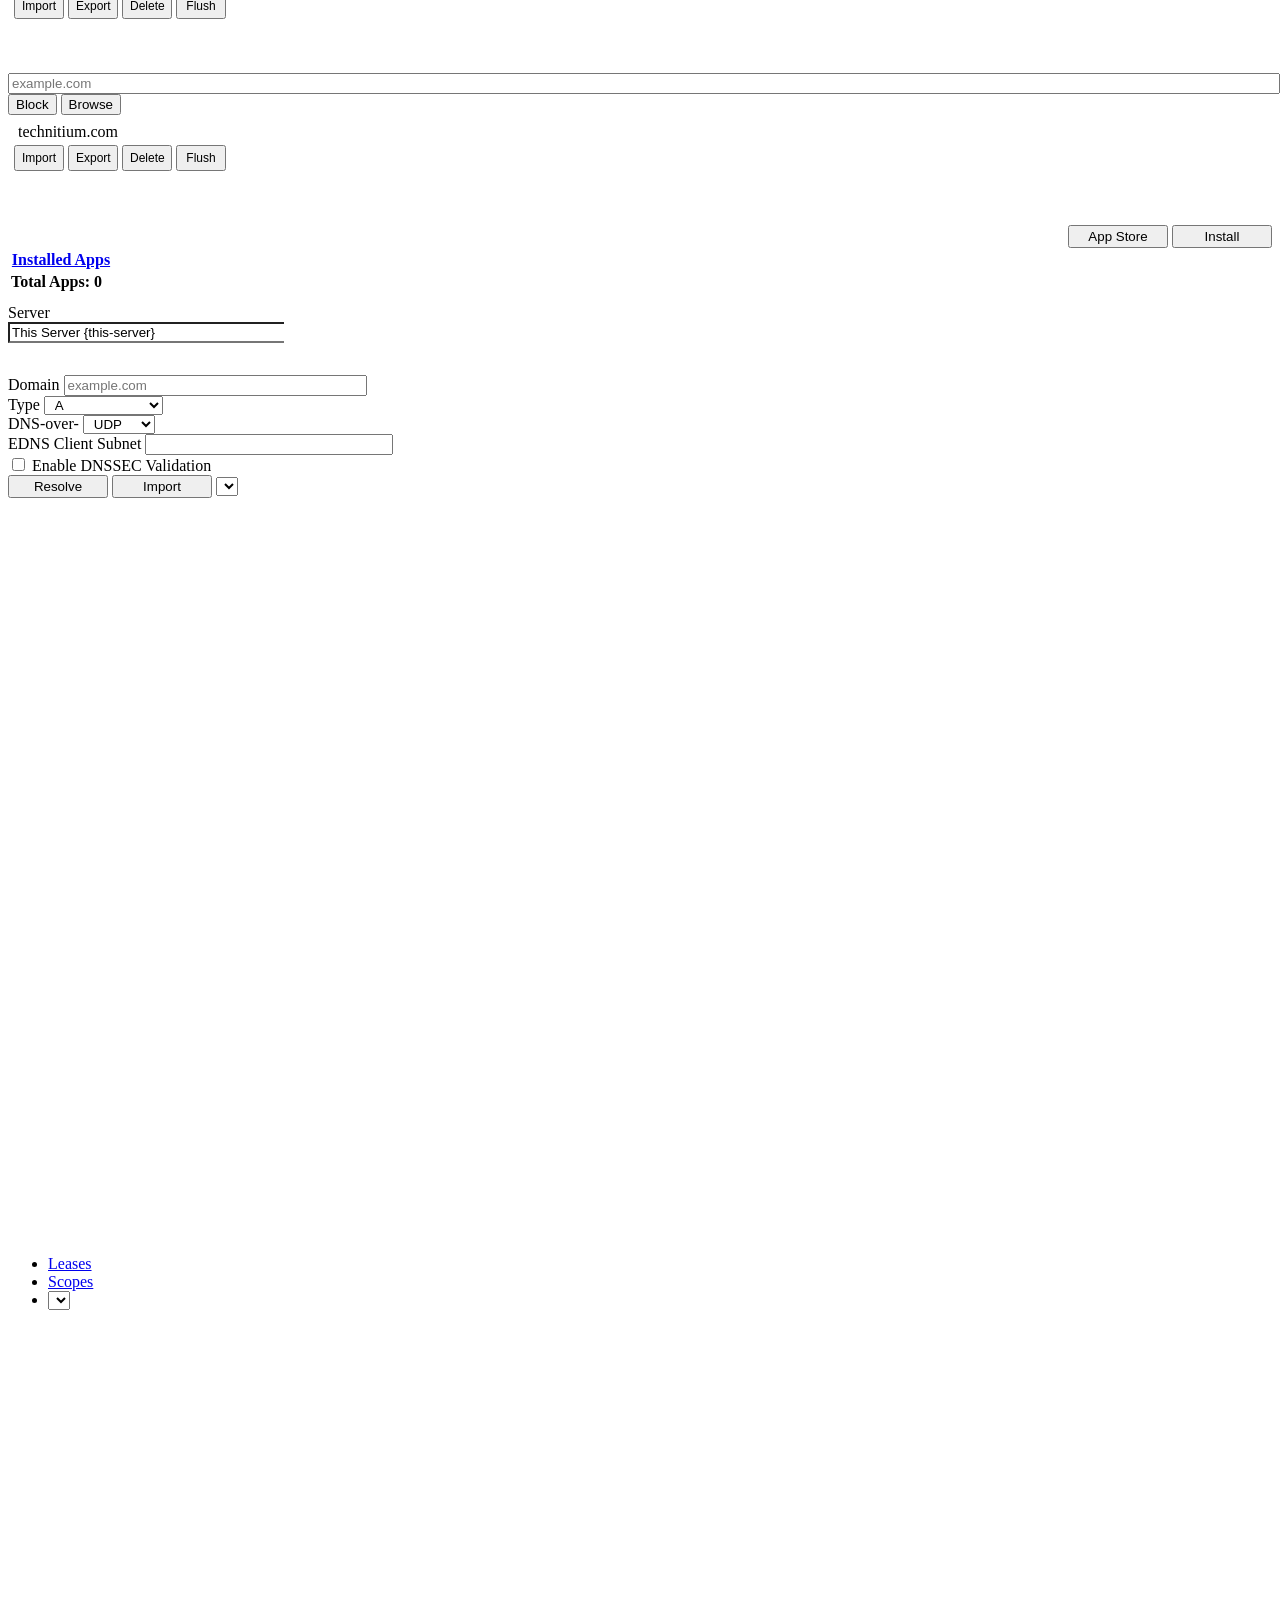
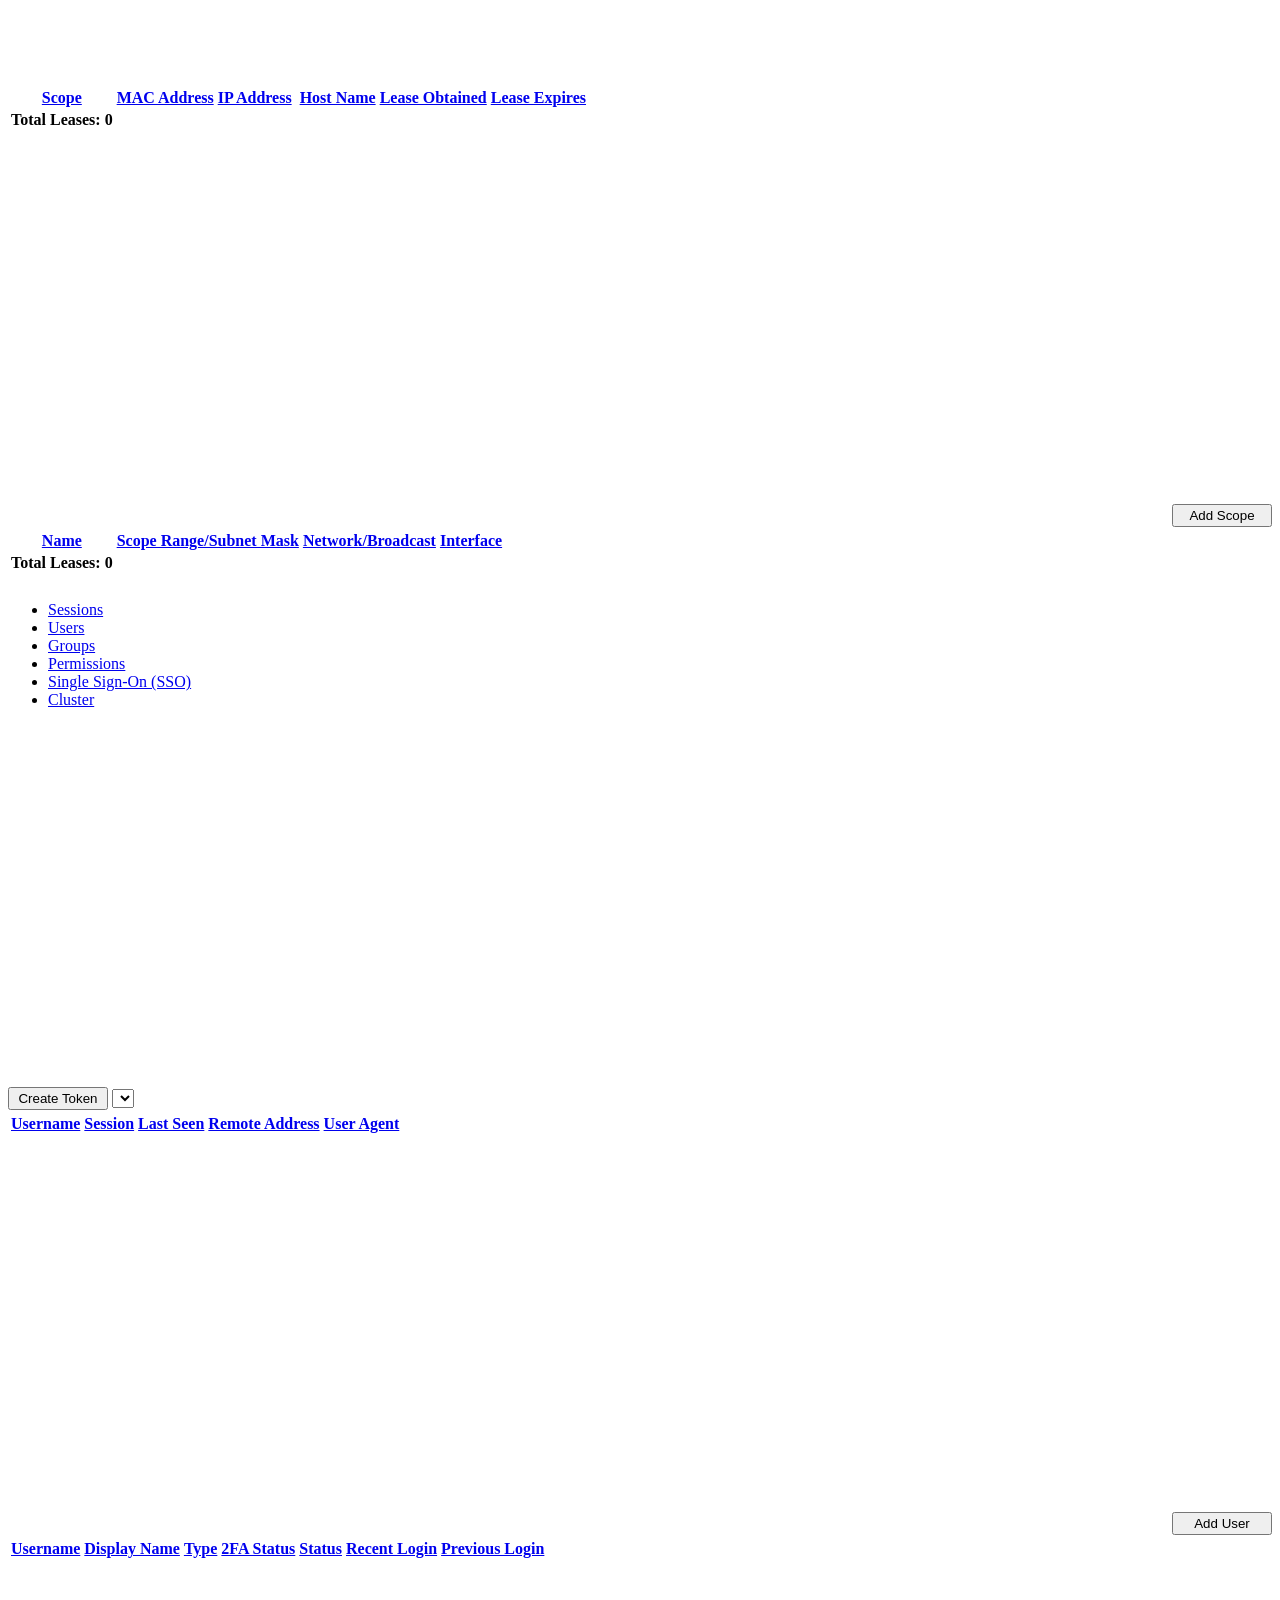
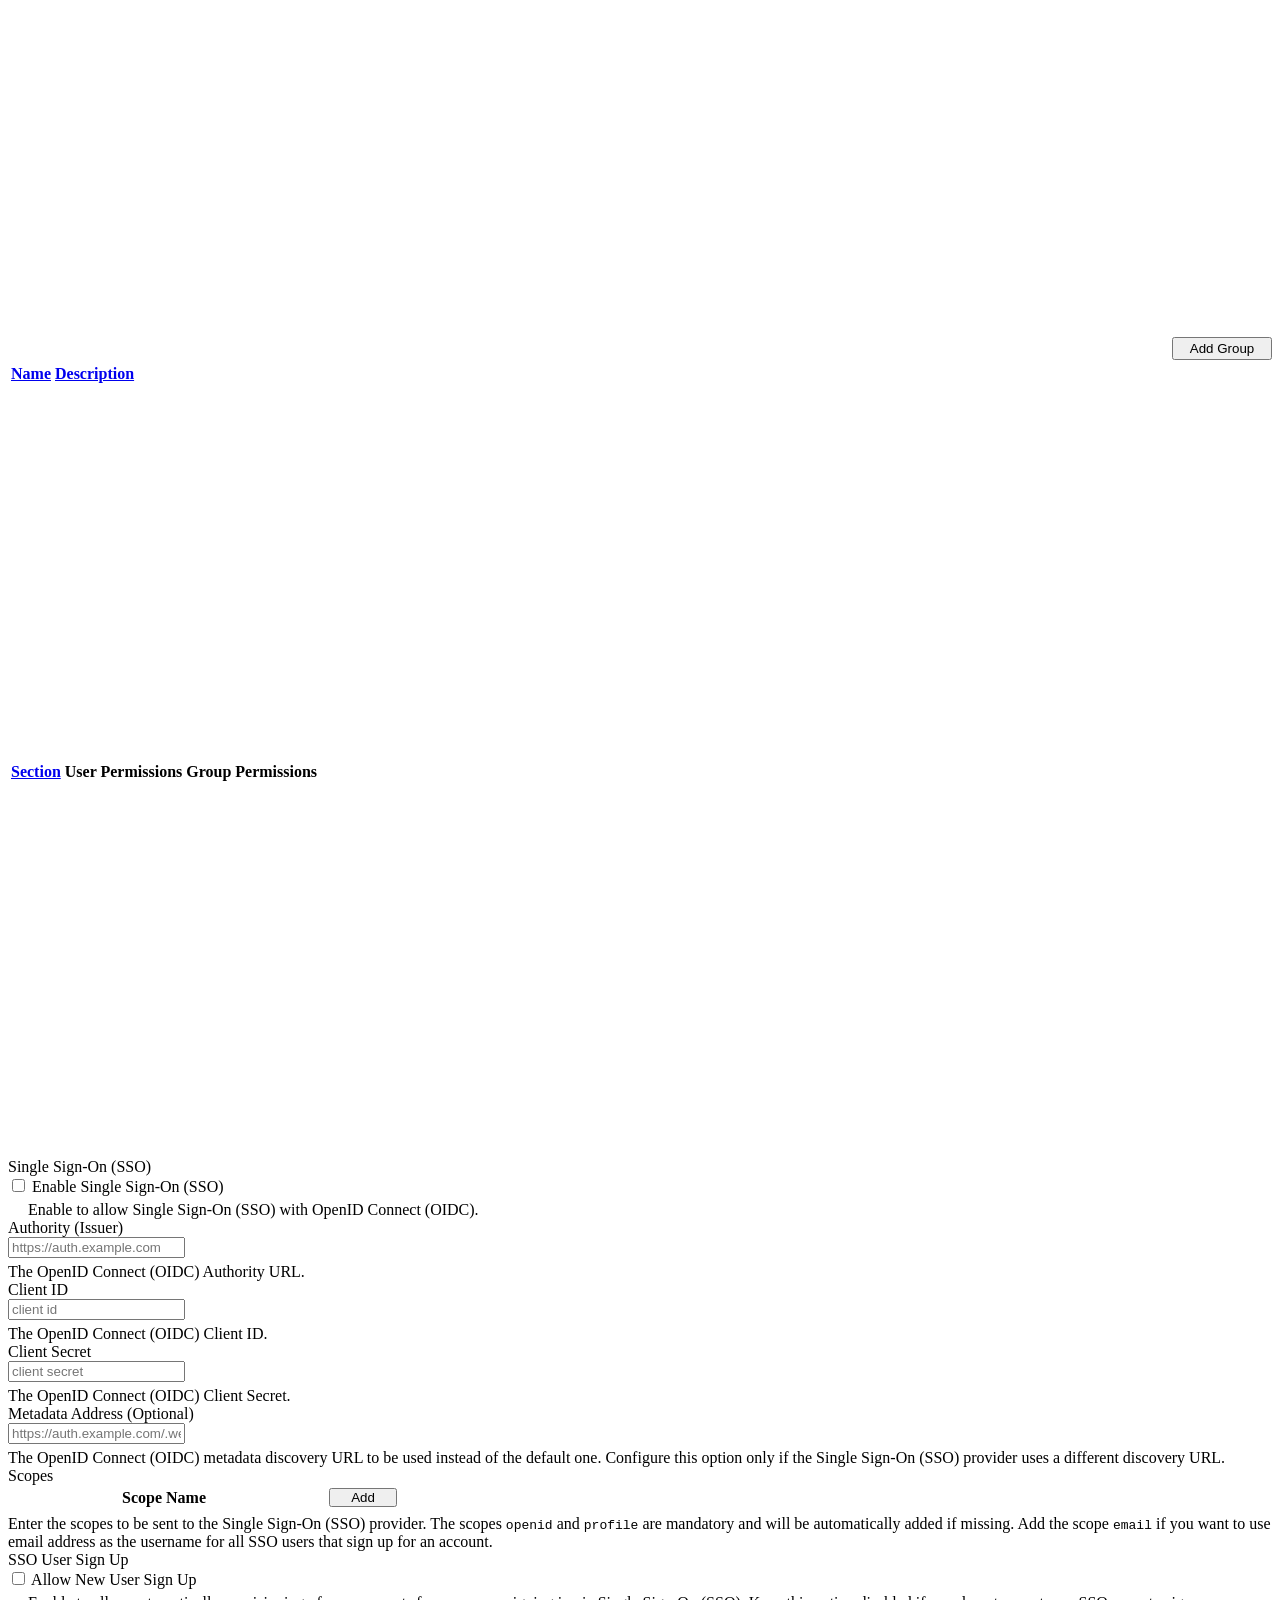
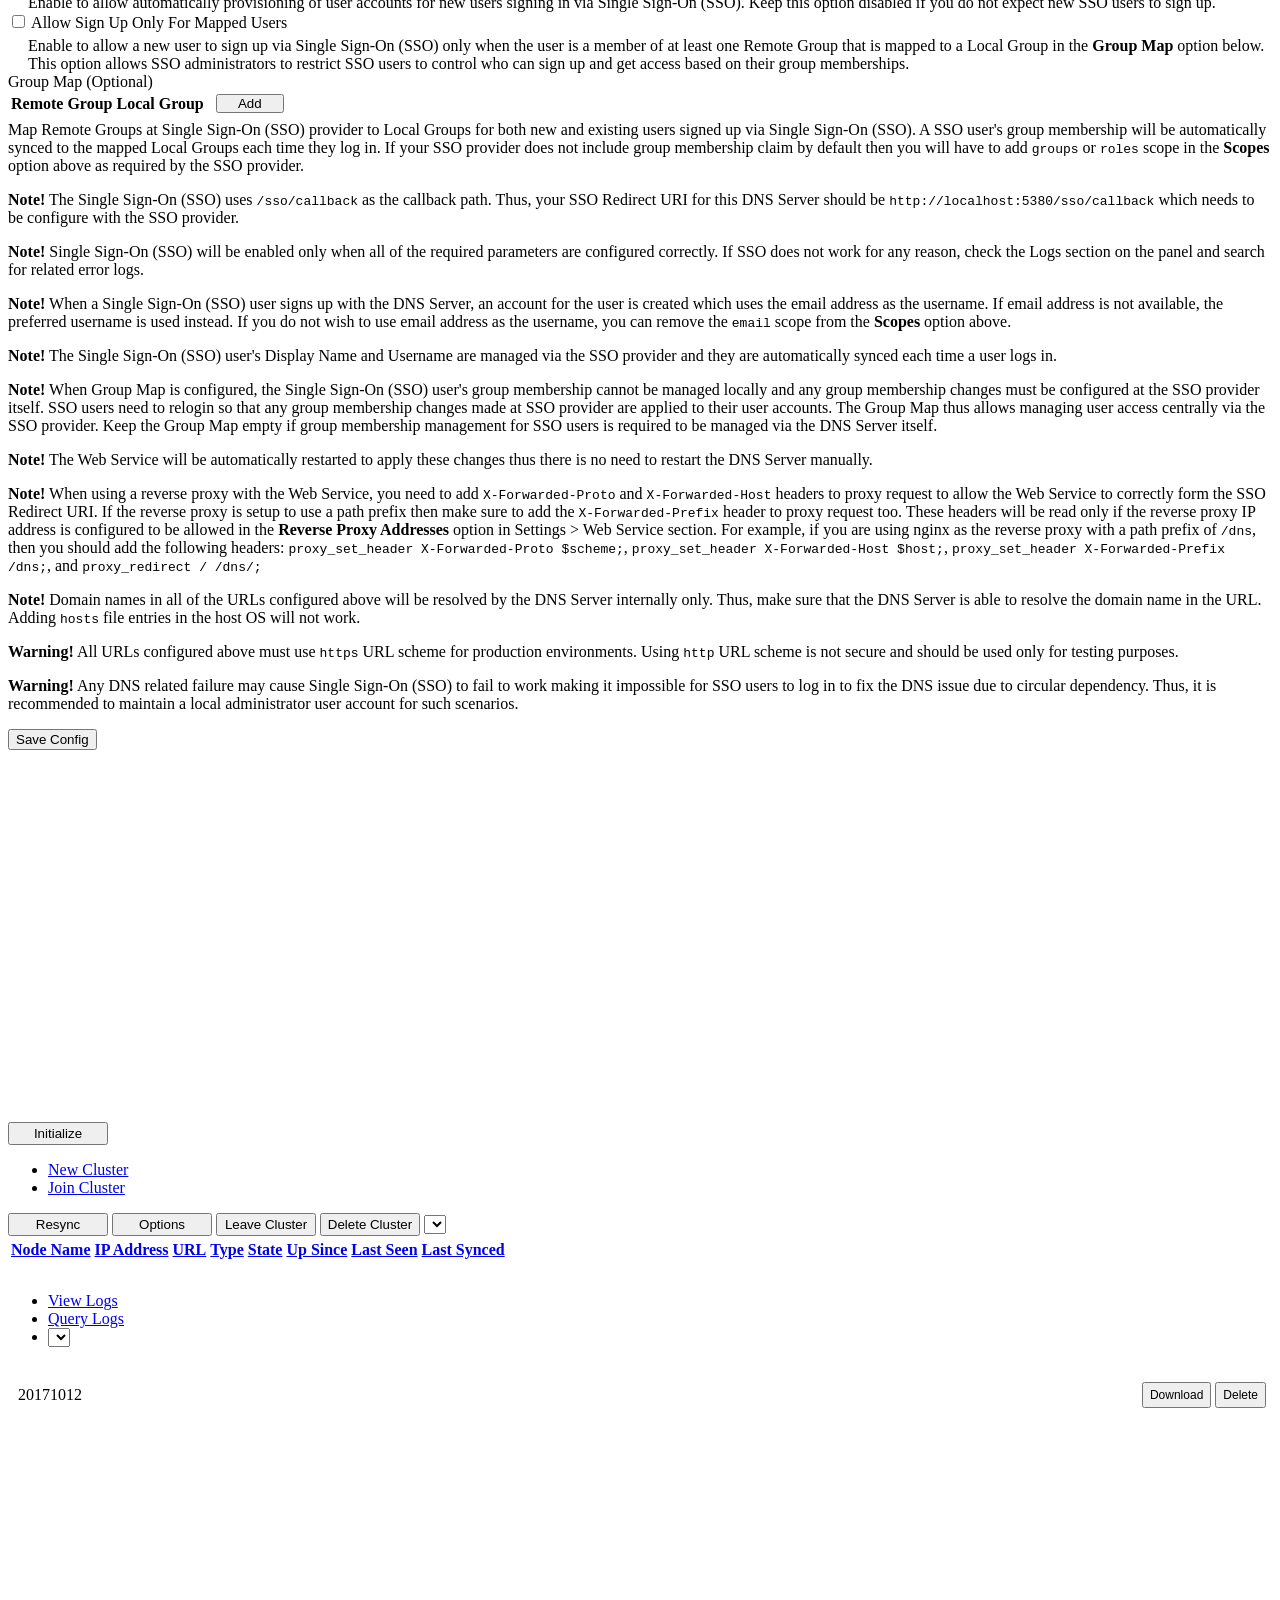
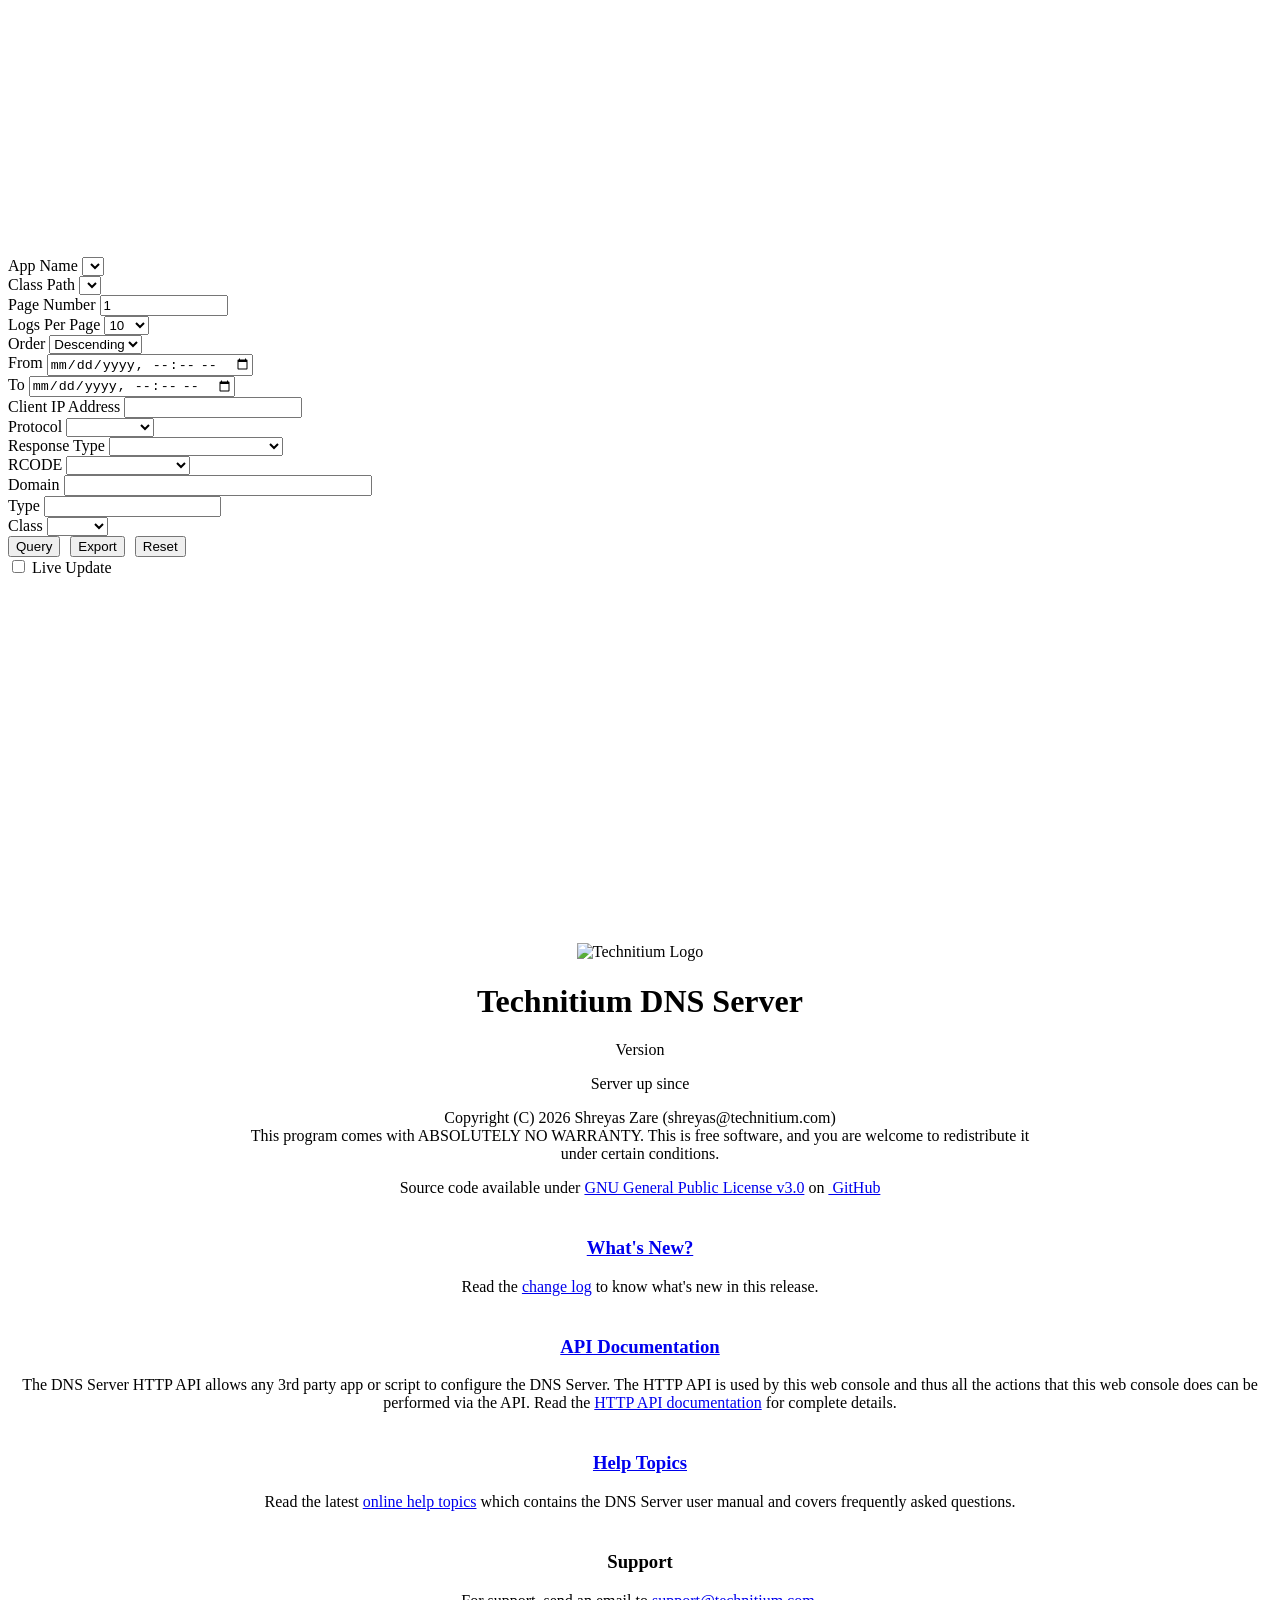
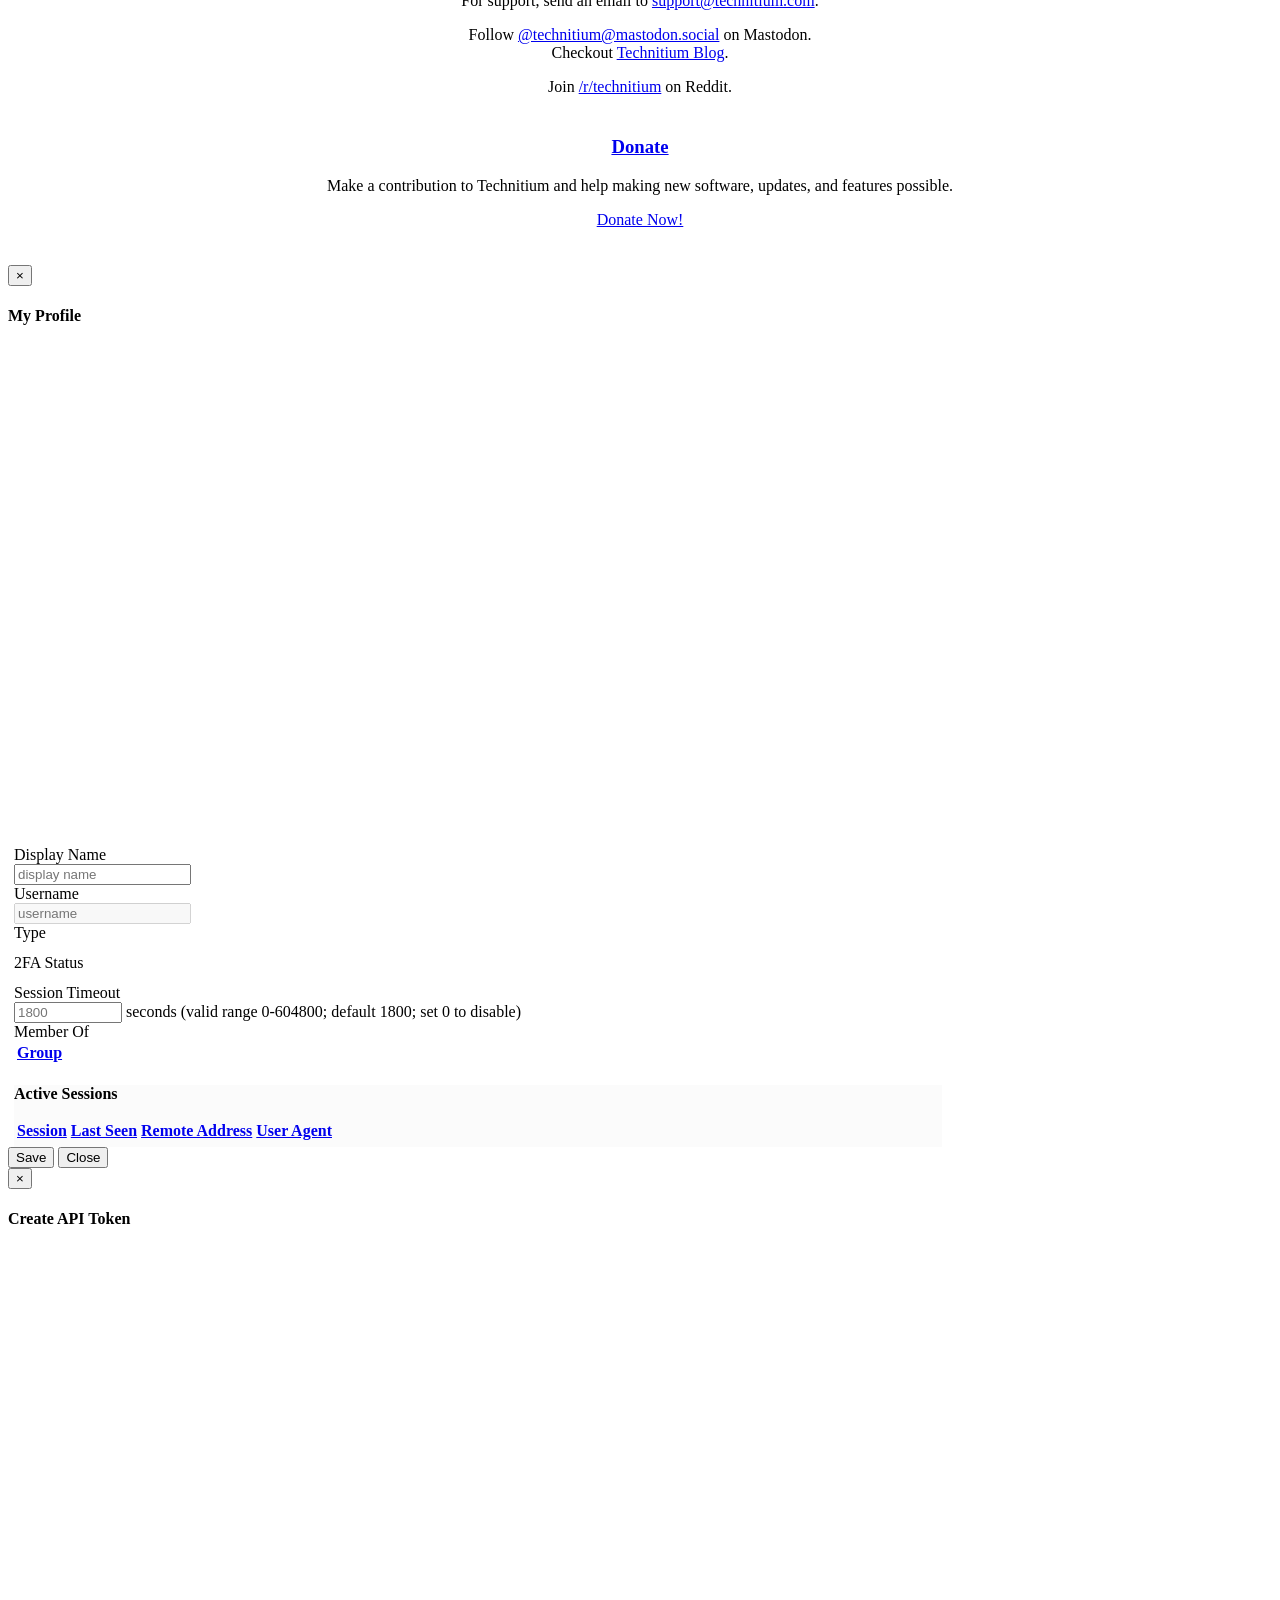
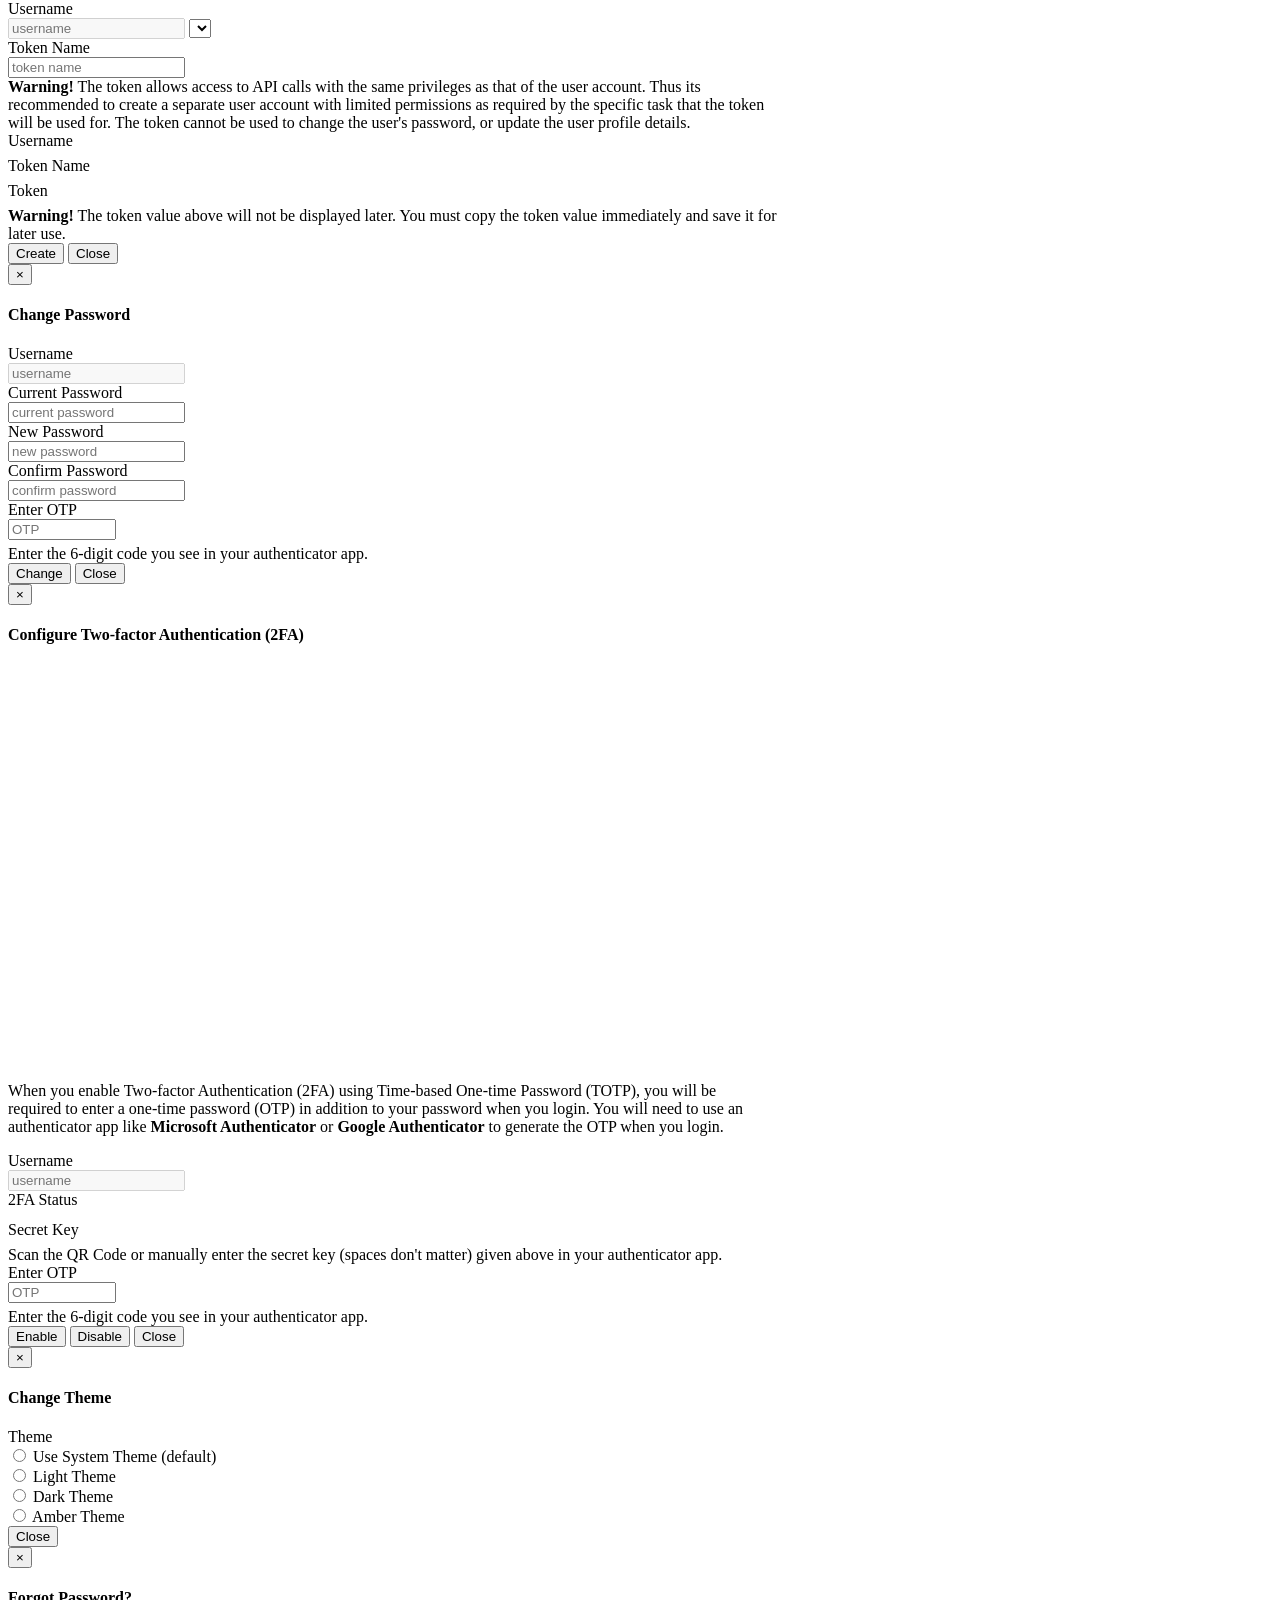
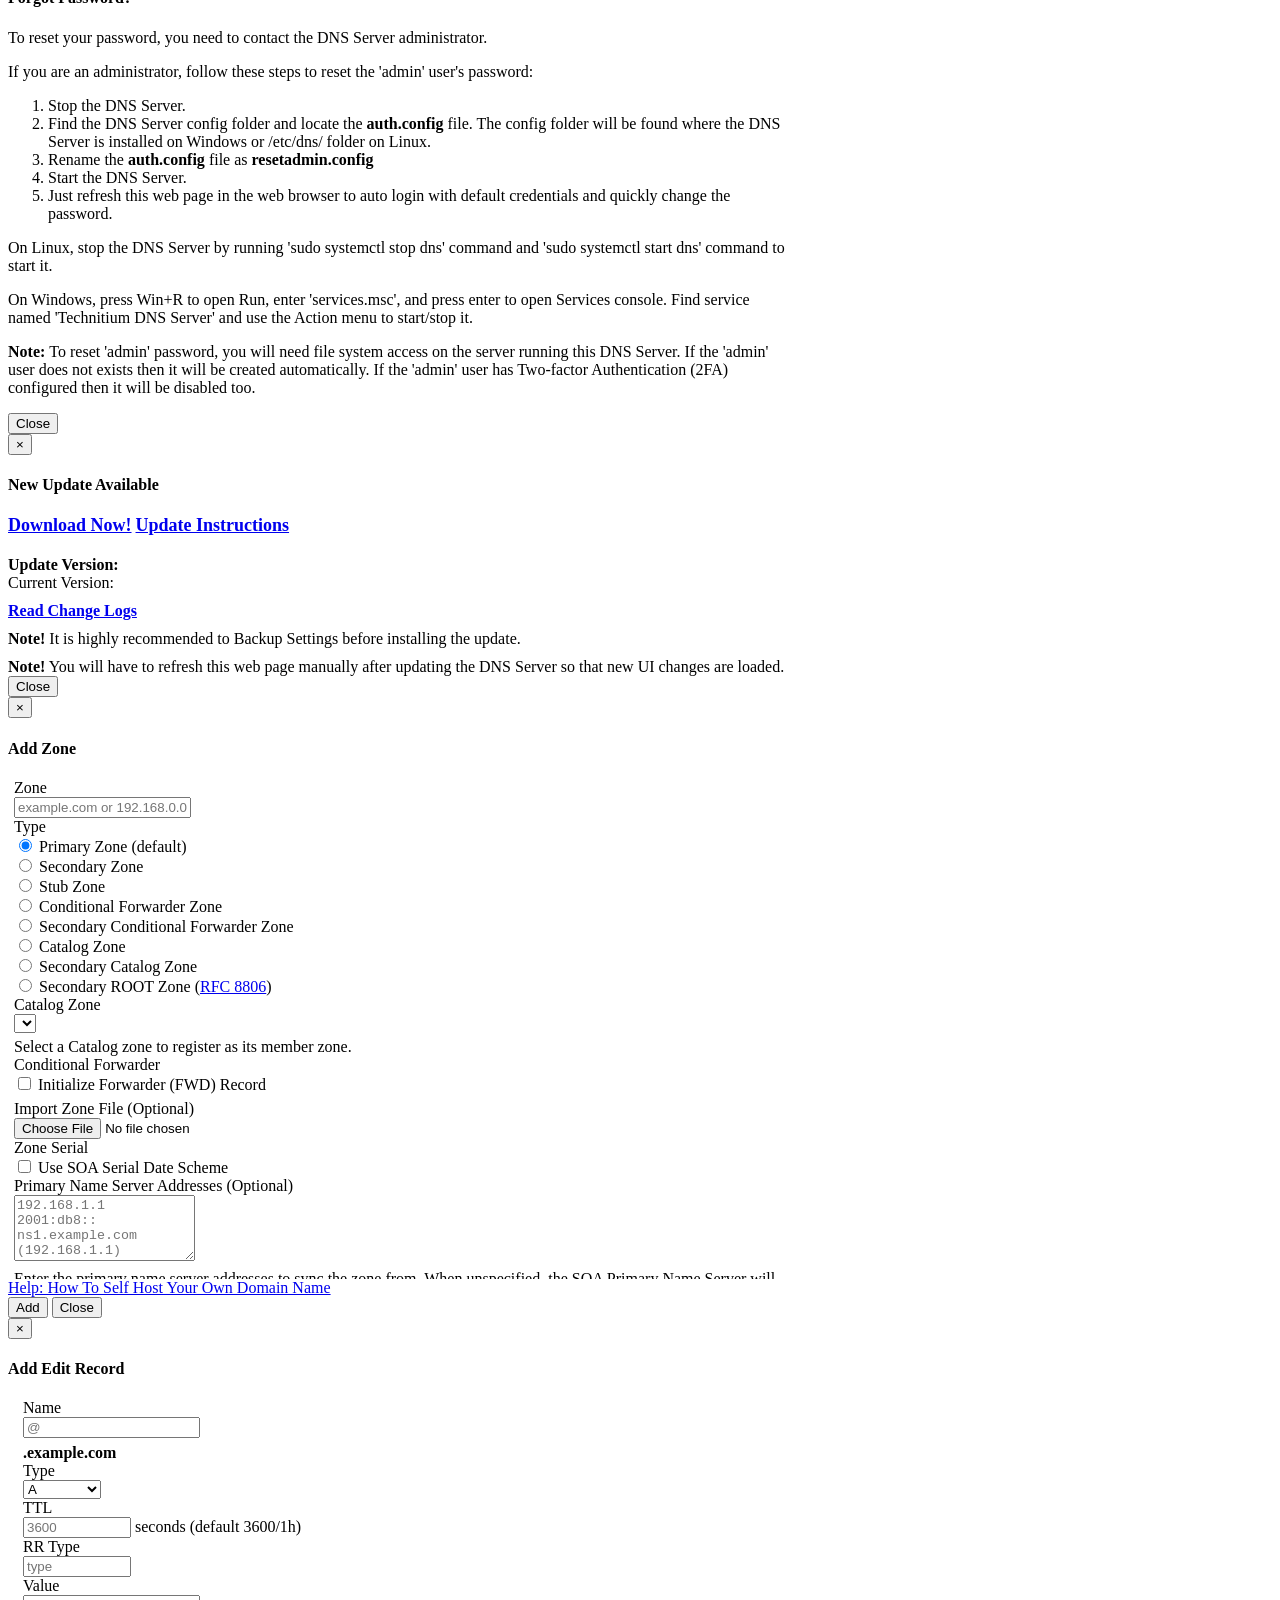
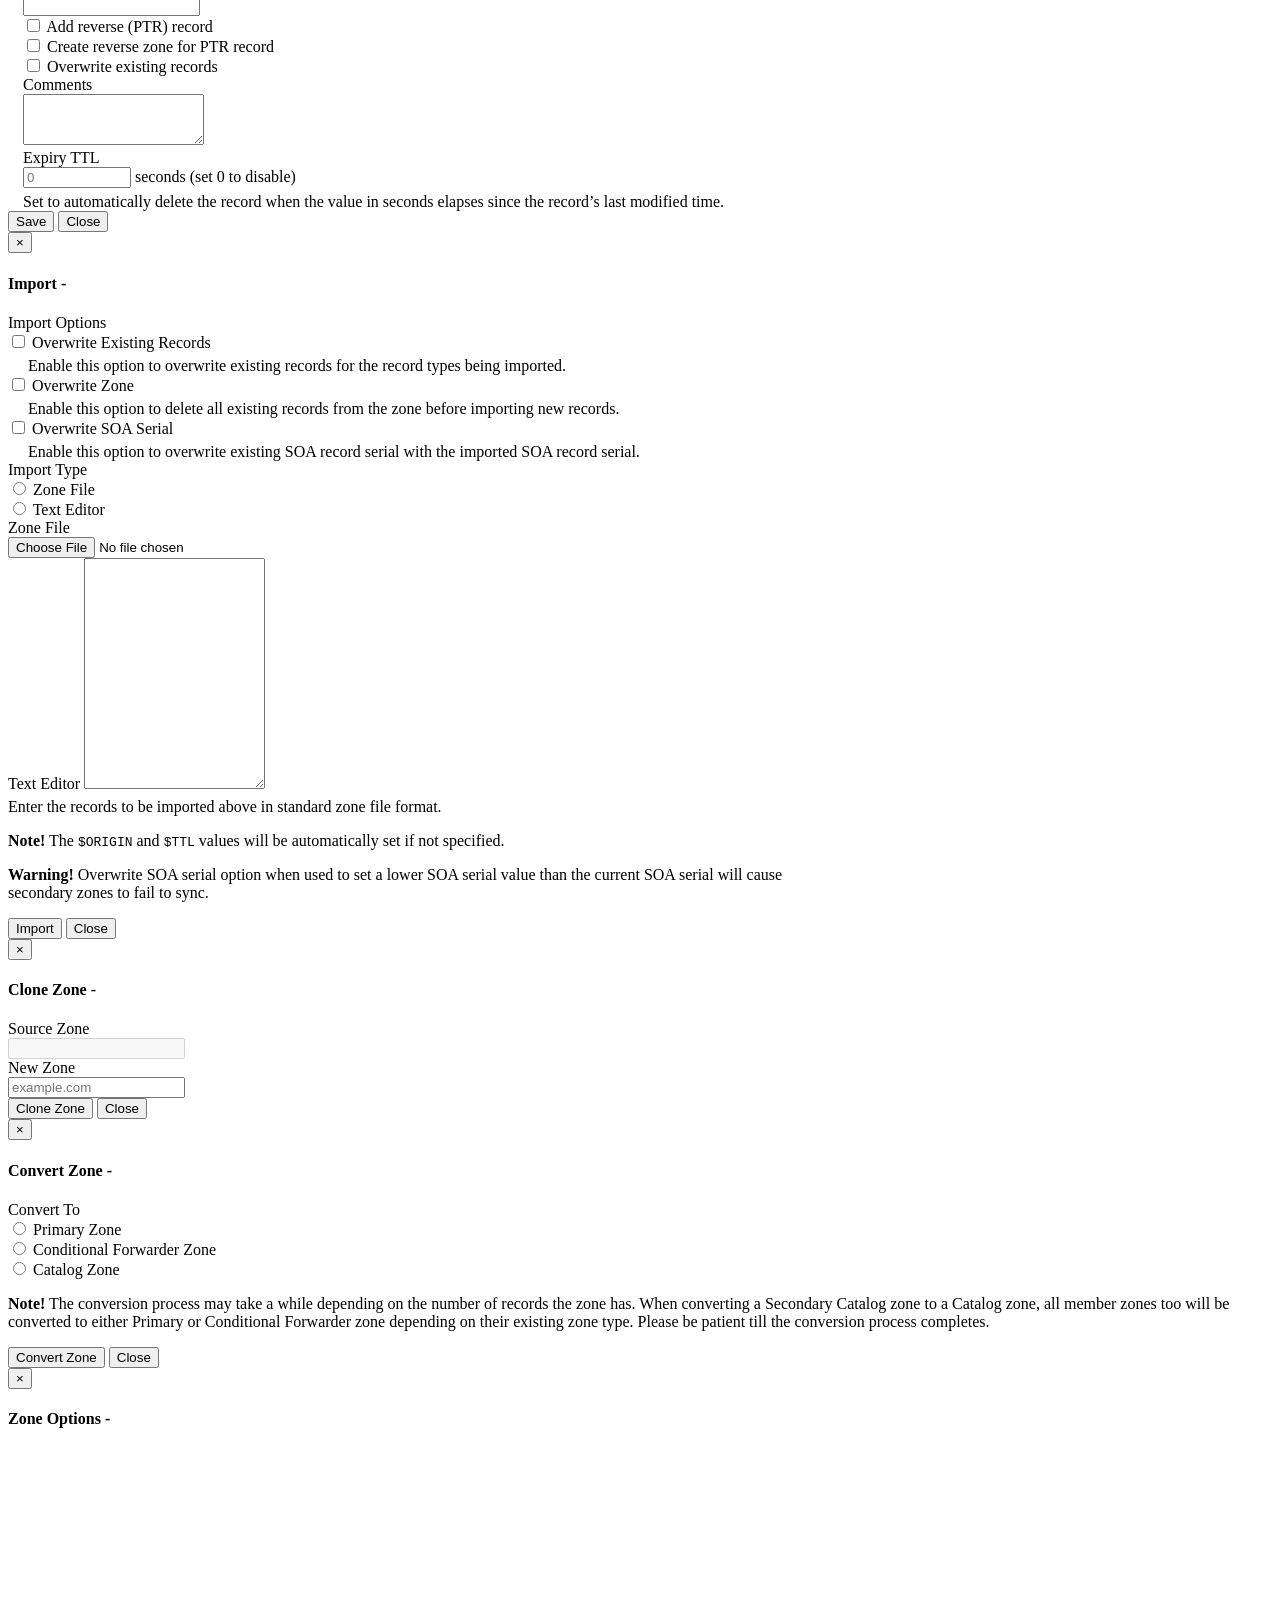
==== commit 1cf22c90: "merged unix-sockets into develop." ====
--- a/DnsServerCore/www/index.html
+++ b/DnsServerCore/www/index.html
@@ -69,8 +69,9 @@
                 <li><a href="#" onclick="showCreateMyApiTokenModal(); return false;">Create API Token</a></li>
                 <li role="separator" class="divider"></li>
                 <li><a href="#" onclick="showChangeThemeModal(); return false;">Change Theme</a></li>
-                <li><a id="mnuDisableCheckForUpdate" href="#" onclick="disableCheckForUpdate(); return false;" style="display: none;">Disable Update Check</a></li>
-                <li><a id="mnuEnableCheckForUpdate" href="#" onclick="enableCheckForUpdate(); return false;" style="display: none;">Enable Update Check</a></li>
+                <li><a id="mnuDisableCheckForUpdateNotification" href="#" onclick="disableUpdateNotification(); return false;" style="display: none;">Disable Update Notification</a></li>
+                <li><a id="mnuEnableCheckForUpdateNotification" href="#" onclick="enableUpdateNotification(); return false;" style="display: none;">Enable Update Notification</a></li>
+                <li><a href="#" onclick="checkForUpdate(true); return false;">Check For Update</a></li>
                 <li role="separator" class="divider"></li>
                 <li><a href="#" onclick="logout(); return false;">Logout</a></li>
             </ul>
@@ -1098,16 +1099,23 @@
                                                         </div>
                                                     </div>
 
-                                                    <div id="divSettingsGeneralDnsApps" class="well well-sm form-horizontal">
-                                                        <div class="form-group">
-                                                            <label for="txtDefaultRecordTtl" class="col-sm-3 control-label">DNS Apps</label>
+                                                    <div id="divSettingsGeneralSoftwareUpdate" class="well well-sm form-horizontal">
+                                                        <div class="form-group">
+                                                            <label class="col-sm-3 control-label">Software Update</label>
                                                             <div class="col-sm-8">
+                                                                <div class="checkbox">
+                                                                    <label>
+                                                                        <input id="chkDnsServerEnableCheckForUpdate" type="checkbox"> Enable Check For Update
+                                                                    </label>
+                                                                </div>
+                                                                <div style="padding-top: 5px; padding-left: 20px;">Enables the DNS Server to check if an update is available when the Check For Update API is called which usually occurs after a user logs into the Web Console.</div>
+
                                                                 <div class="checkbox">
                                                                     <label>
                                                                         <input id="chkDnsAppsEnableAutomaticUpdate" type="checkbox"> Enable Automatic Update
                                                                     </label>
                                                                 </div>
-                                                                <div style="padding-top: 5px; padding-left: 20px;">The DNS Server will check for DNS Apps update every day and will automatically download and install the updates.</div>
+                                                                <div style="padding-top: 5px; padding-left: 20px;">The DNS Server will check for DNS Apps update once every day and will automatically download and install the updates.</div>
                                                             </div>
                                                         </div>
                                                     </div>
@@ -1499,6 +1507,14 @@
                                                         </div>
 
                                                         <div class="form-group">
+                                                            <label for="txtWebServiceCspFrameAncestorsHeader" class="col-sm-3 control-label">CSP Frame Ancestors Header</label>
+                                                            <div class="col-sm-6">
+                                                                <input type="text" class="form-control" id="txtWebServiceCspFrameAncestorsHeader" placeholder="'none'" maxlength="255">
+                                                            </div>
+                                                            <div class="col-sm-offset-3 col-sm-8" style="padding-top: 5px;">The Content Security Policy (CSP) Frame Ancestors header value that must be used when serving the Web Console.</div>
+                                                        </div>
+
+                                                        <div class="form-group">
                                                             <label for="txtWebServiceTlsCertificatePath" class="col-sm-3 control-label">TLS Certificate File Path</label>
                                                             <div class="col-sm-6">
                                                                 <input type="text" class="form-control" id="txtWebServiceTlsCertificatePath" placeholder="Web Service TLS Certificate File Path On Server" maxlength="255">
@@ -1595,6 +1611,18 @@
                                                                     </label>
                                                                 </div>
                                                                 <div style="padding-top: 5px; padding-left: 20px;">Enable this option to accept DNS-over-QUIC requests.</div>
+                                                            </div>
+                                                        </div>
+
+                                                        <div class="form-group">
+                                                            <label class="col-sm-3 control-label">DNS-over-HTTP(s) Option</label>
+                                                            <div class="col-sm-8">
+                                                                <div class="checkbox">
+                                                                    <label>
+                                                                        <input id="chkEnableDnsOverHttpHelpRedirect" type="checkbox"> Enable Redirect To Help Page
+                                                                    </label>
+                                                                </div>
+                                                                <div style="padding-top: 5px; padding-left: 20px;">When this option is enabled, if a user visits the <code>/dns-query</code> DNS-over-HTTP(s) URL path using a web browser, the web browser will be redirected to <code>/</code> URL path to display the help page for the DNS-over-HTTP(s) service.</div>
                                                             </div>
                                                         </div>
 
@@ -3117,6 +3145,7 @@
                                                         <p><b>Note!</b> When Group Map is configured, the Single Sign-On (SSO) user's group membership cannot be managed locally and any group membership changes must be configured at the SSO provider itself. SSO users need to relogin so that any group membership changes made at SSO provider are applied to their user accounts. The Group Map thus allows managing user access centrally via the SSO provider. Keep the Group Map empty if group membership management for SSO users is required to be managed via the DNS Server itself.</p>
                                                         <p><b>Note!</b> The Web Service will be automatically restarted to apply these changes thus there is no need to restart the DNS Server manually.</p>
                                                         <p><b>Note!</b> When using a reverse proxy with the Web Service, you need to add <code>X-Forwarded-Proto</code> and <code>X-Forwarded-Host</code> headers to proxy request to allow the Web Service to correctly form the SSO Redirect URI. If the reverse proxy is setup to use a path prefix then make sure to add the <code>X-Forwarded-Prefix</code> header to proxy request too. These headers will be read only if the reverse proxy IP address is configured to be allowed in the <b>Reverse Proxy Addresses</b> option in Settings > Web Service section. For example, if you are using nginx as the reverse proxy with a path prefix of <code>/dns</code>, then you should add the following headers: <code>proxy_set_header X-Forwarded-Proto $scheme;</code>, <code>proxy_set_header X-Forwarded-Host $host;</code>, <code>proxy_set_header X-Forwarded-Prefix /dns;</code>, and <code>proxy_redirect / /dns/;</code></p>
+                                                        <p><b>Note!</b> Domain names in all of the URLs configured above will be resolved by the DNS Server internally only. Thus, make sure that the DNS Server is able to resolve the domain name in the URL. Adding <code>hosts</code> file entries in the host OS will not work.</p>
                                                         <p><b>Warning!</b> All URLs configured above must use <code>https</code> URL scheme for production environments. Using <code>http</code> URL scheme is not secure and should be used only for testing purposes.</p>
                                                         <p><b>Warning!</b> Any DNS related failure may cause Single Sign-On (SSO) to fail to work making it impossible for SSO users to log in to fix the DNS issue due to circular dependency. Thus, it is recommended to maintain a local administrator user account for such scenarios.</p>
                                                     </div>
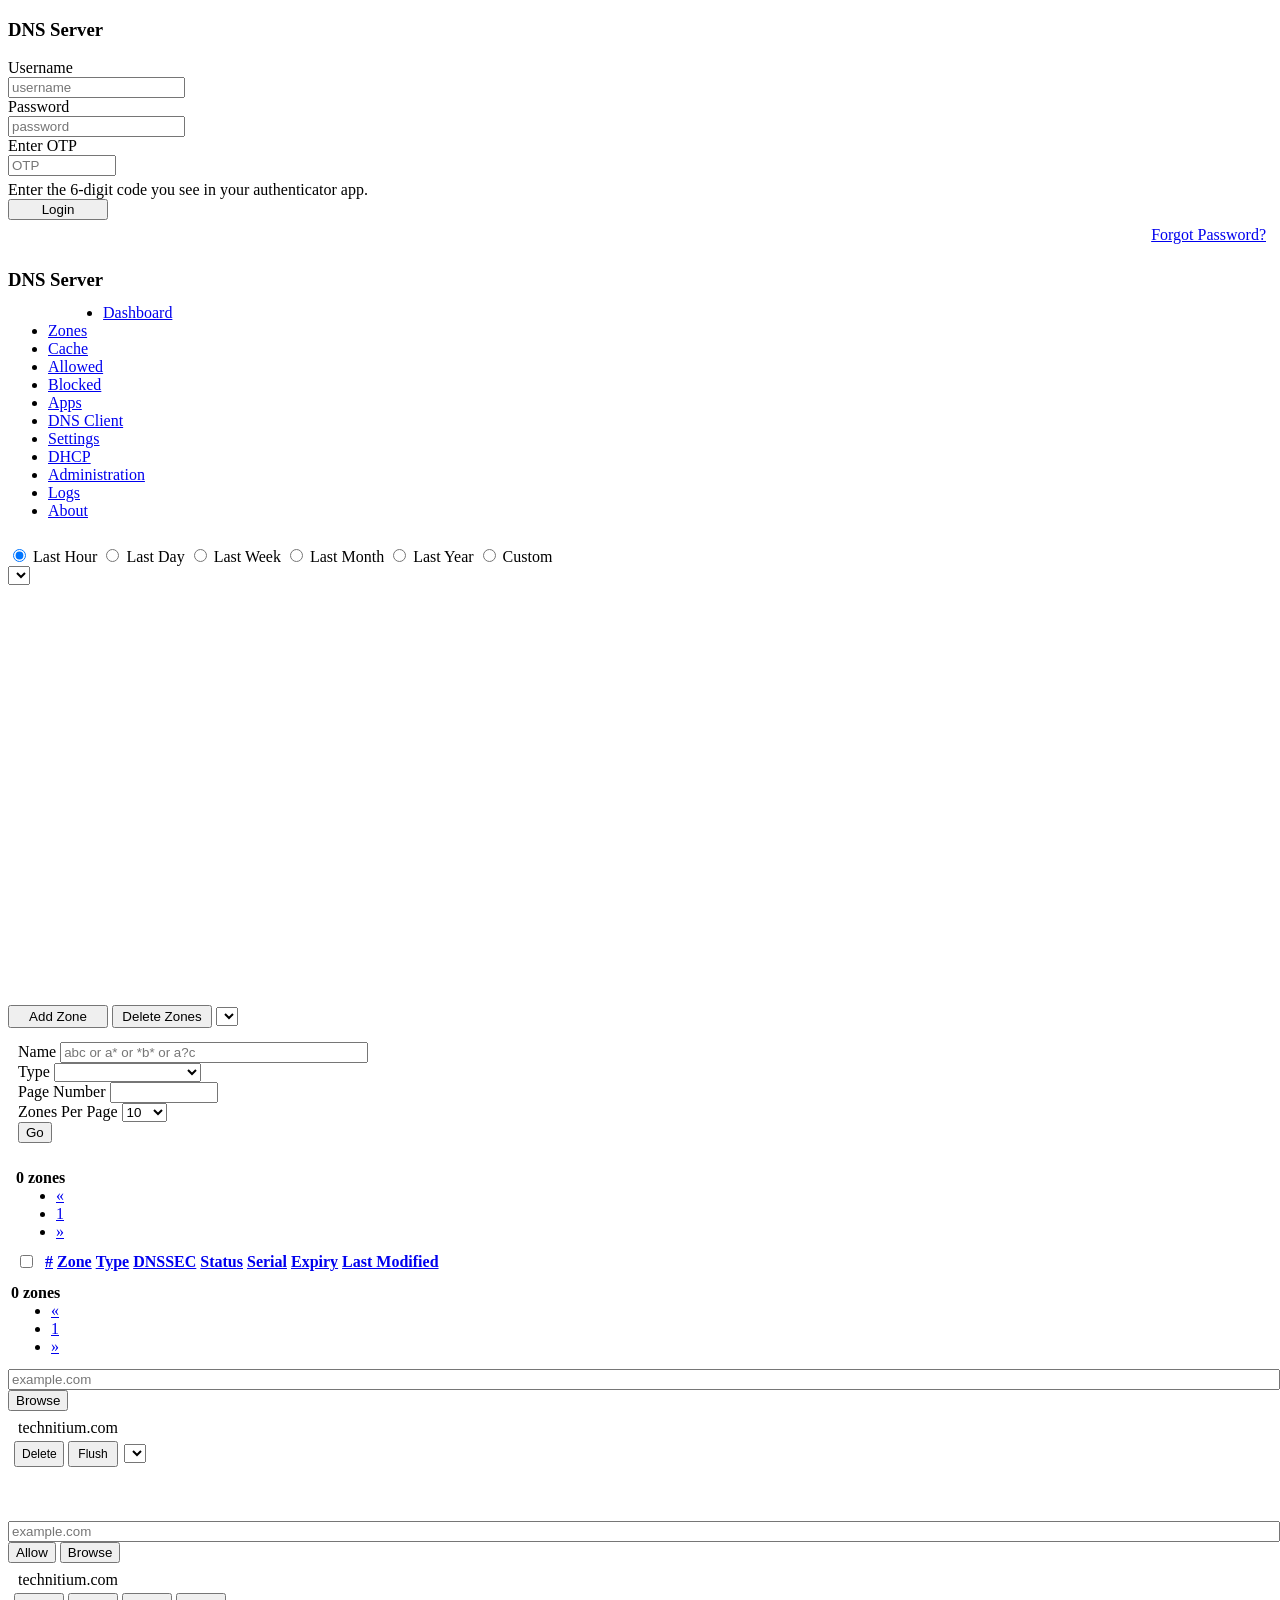
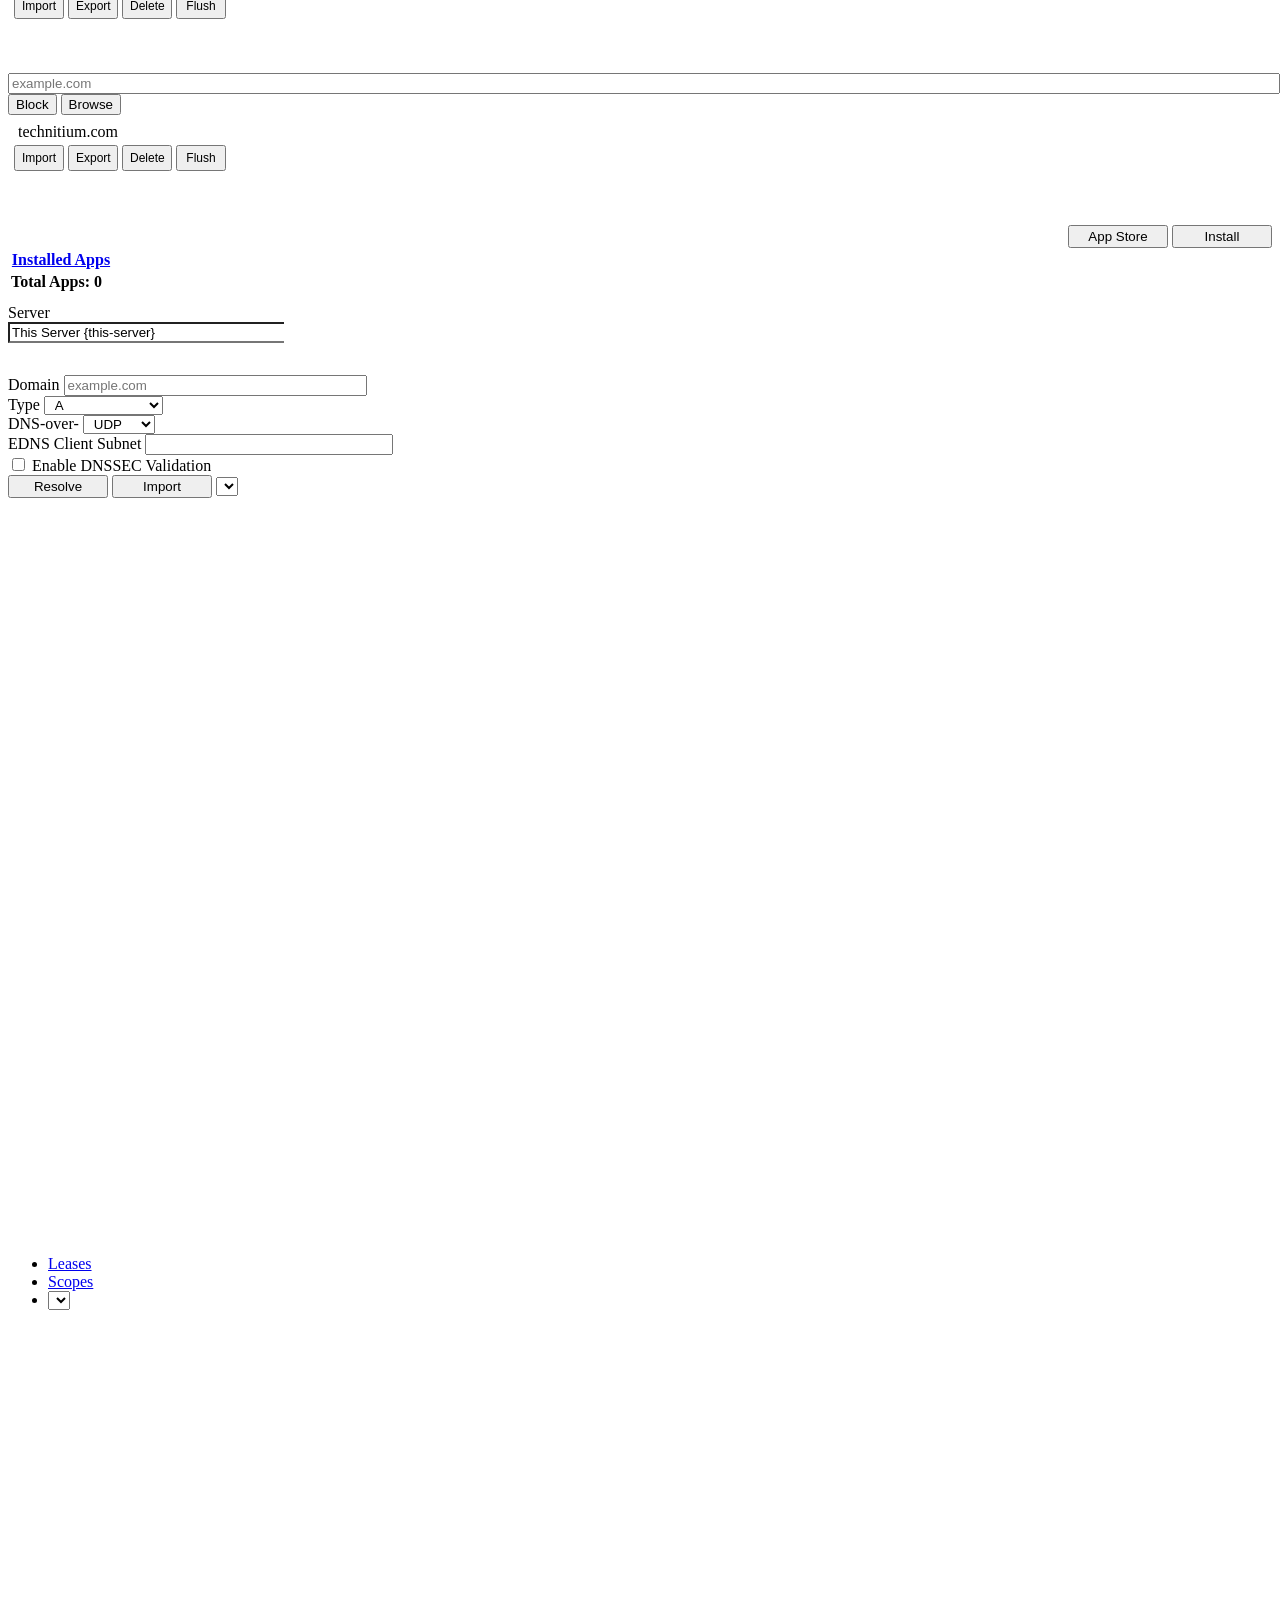
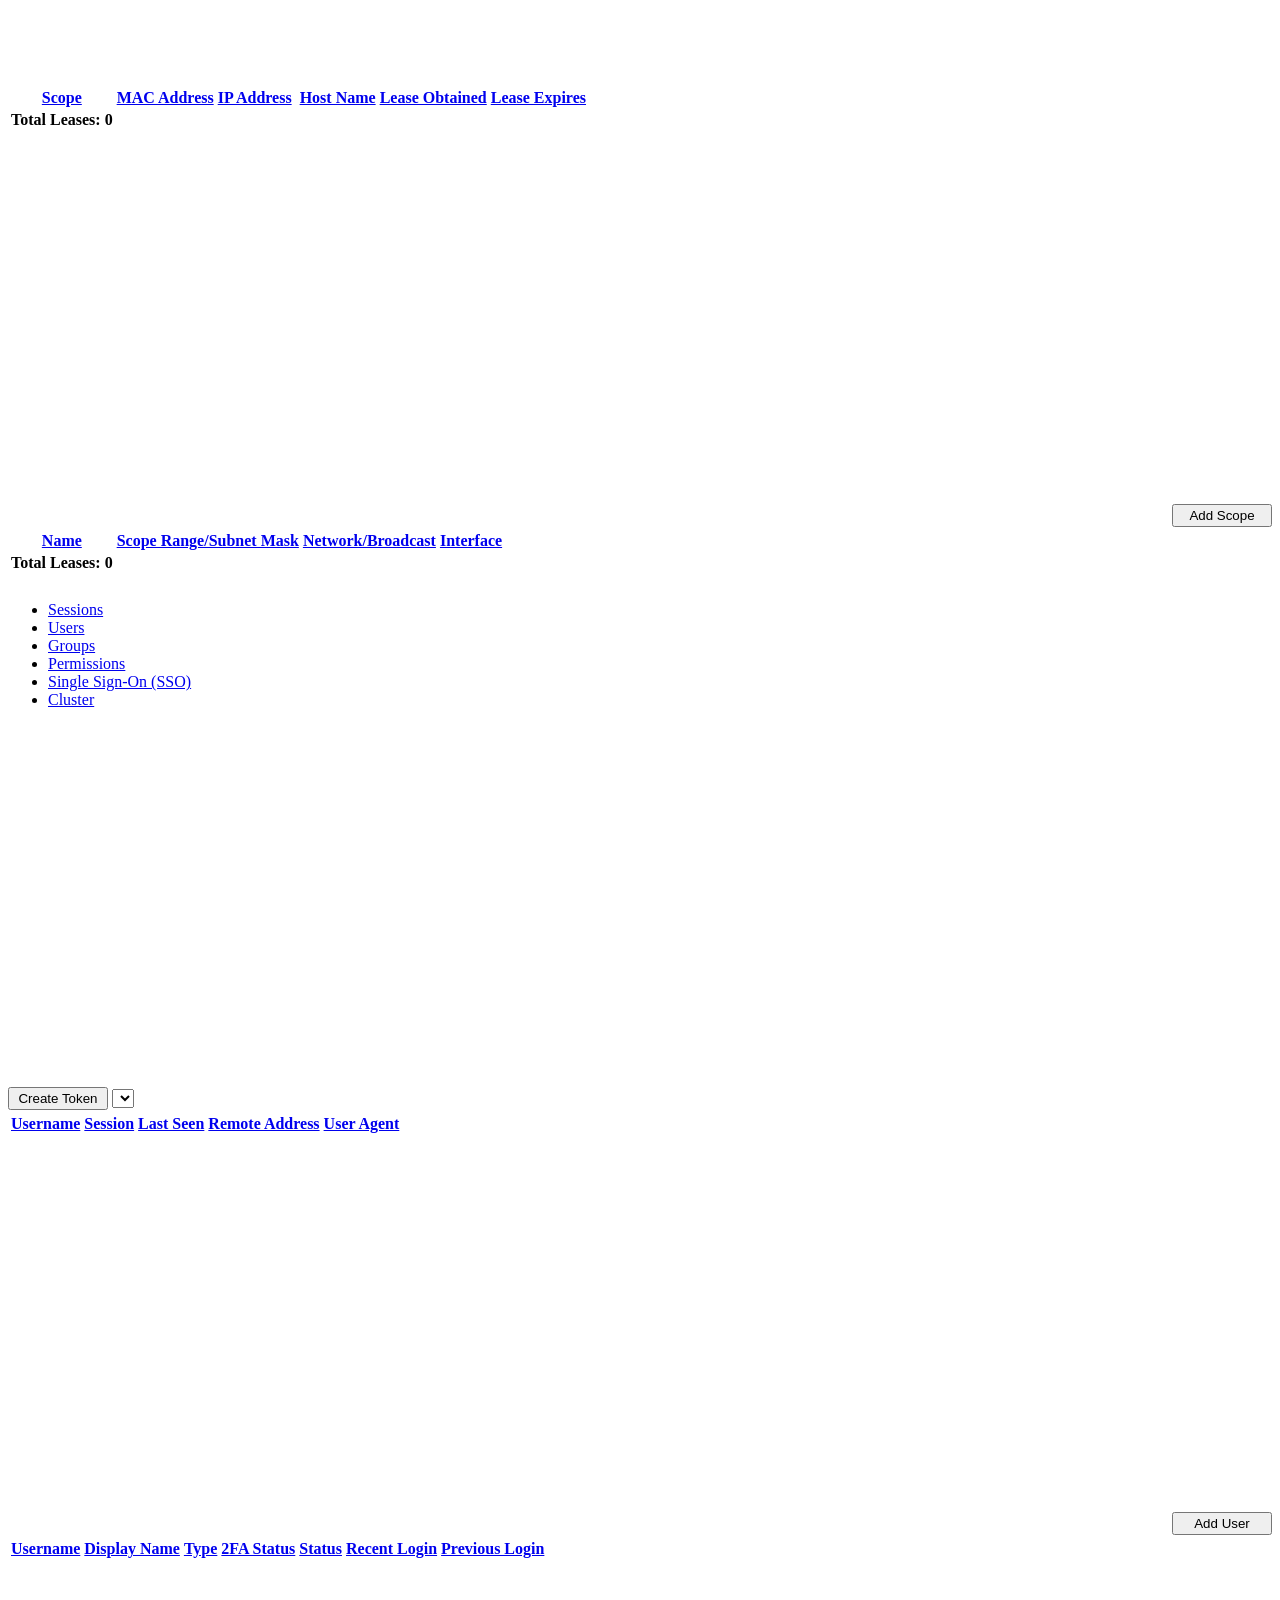
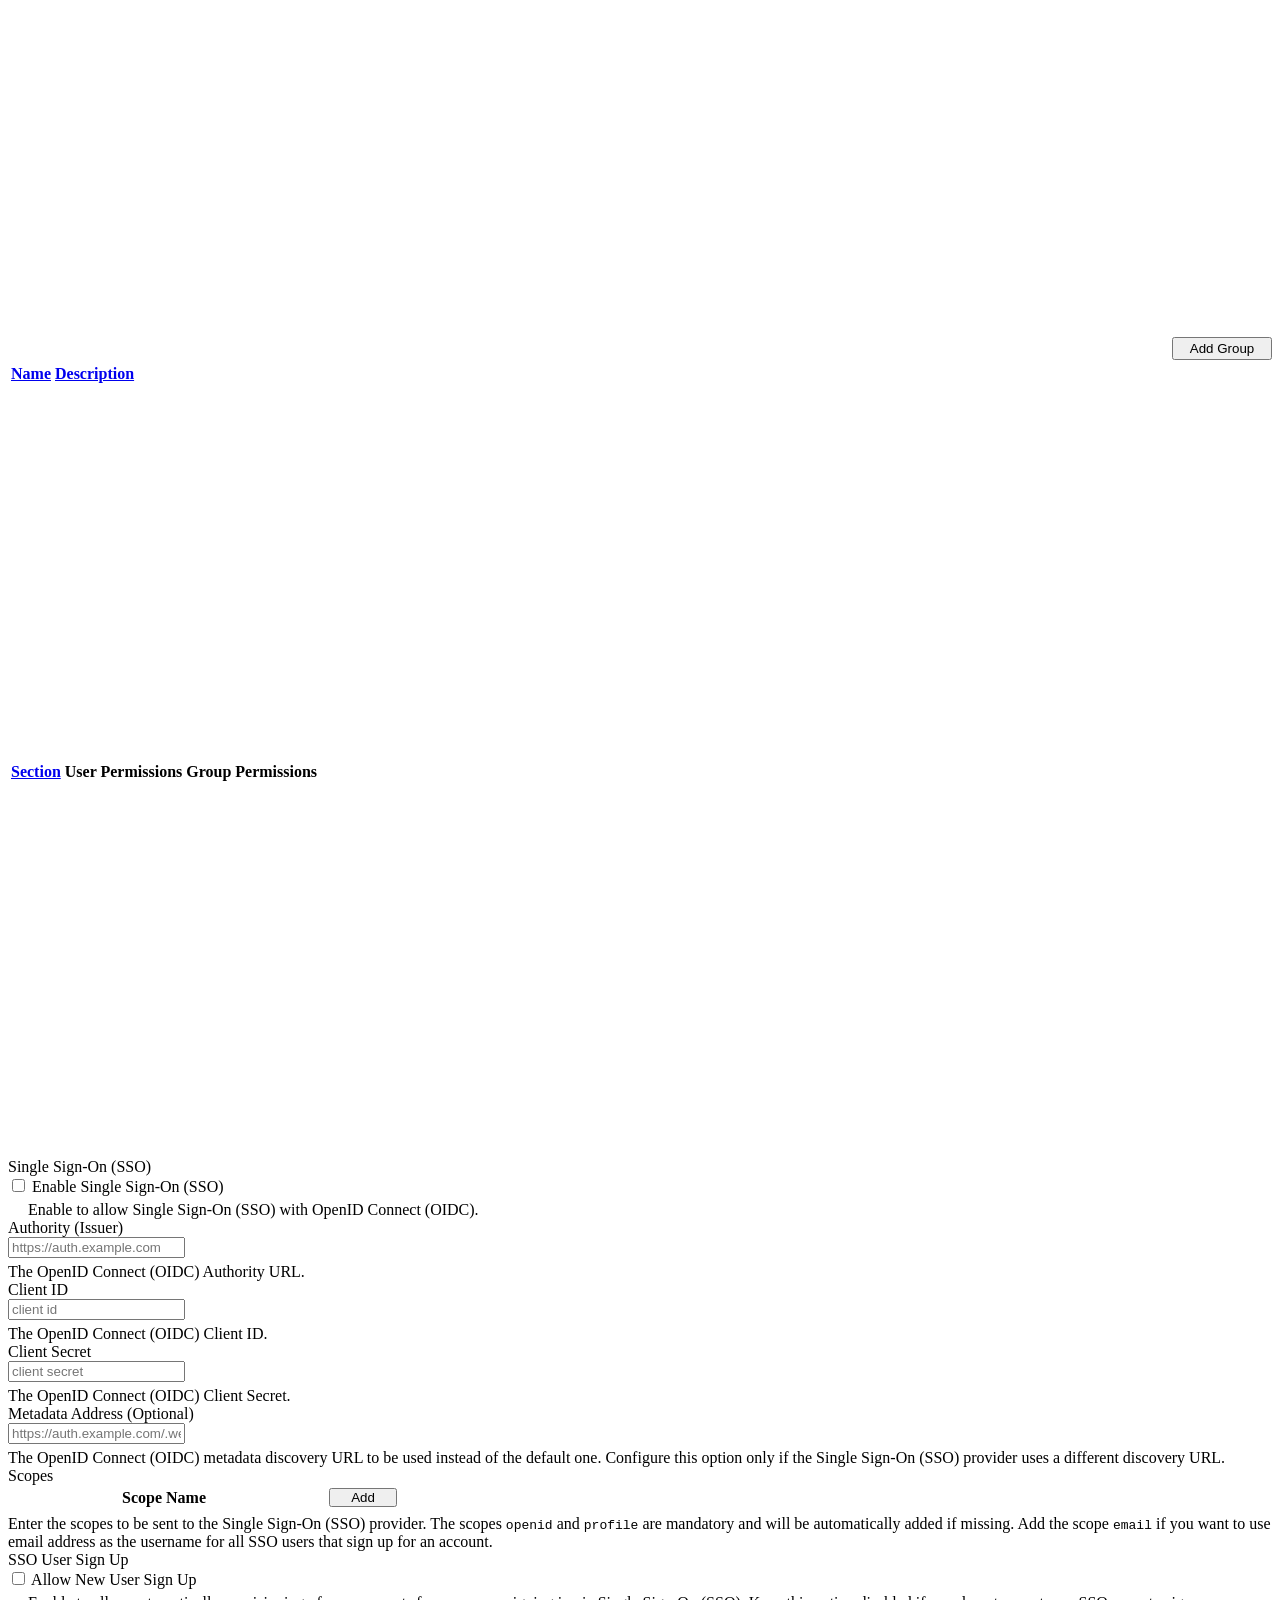
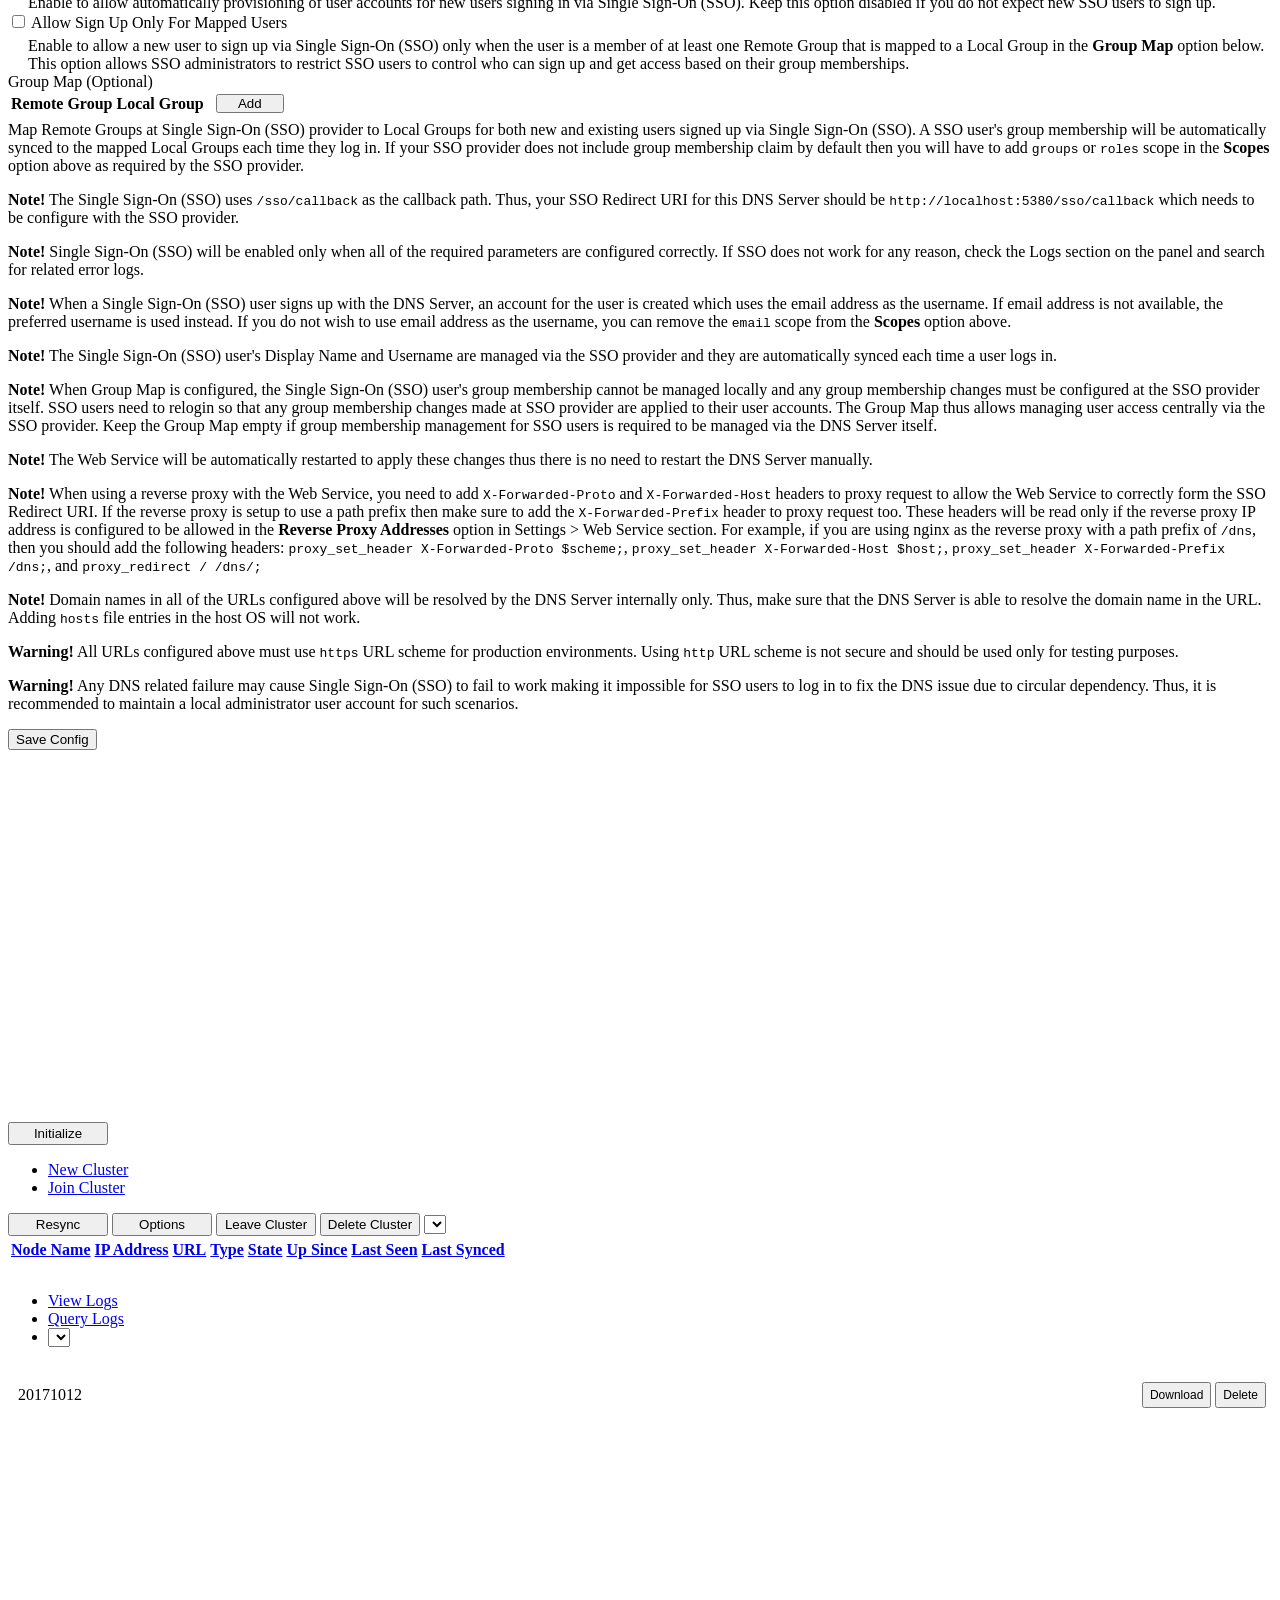
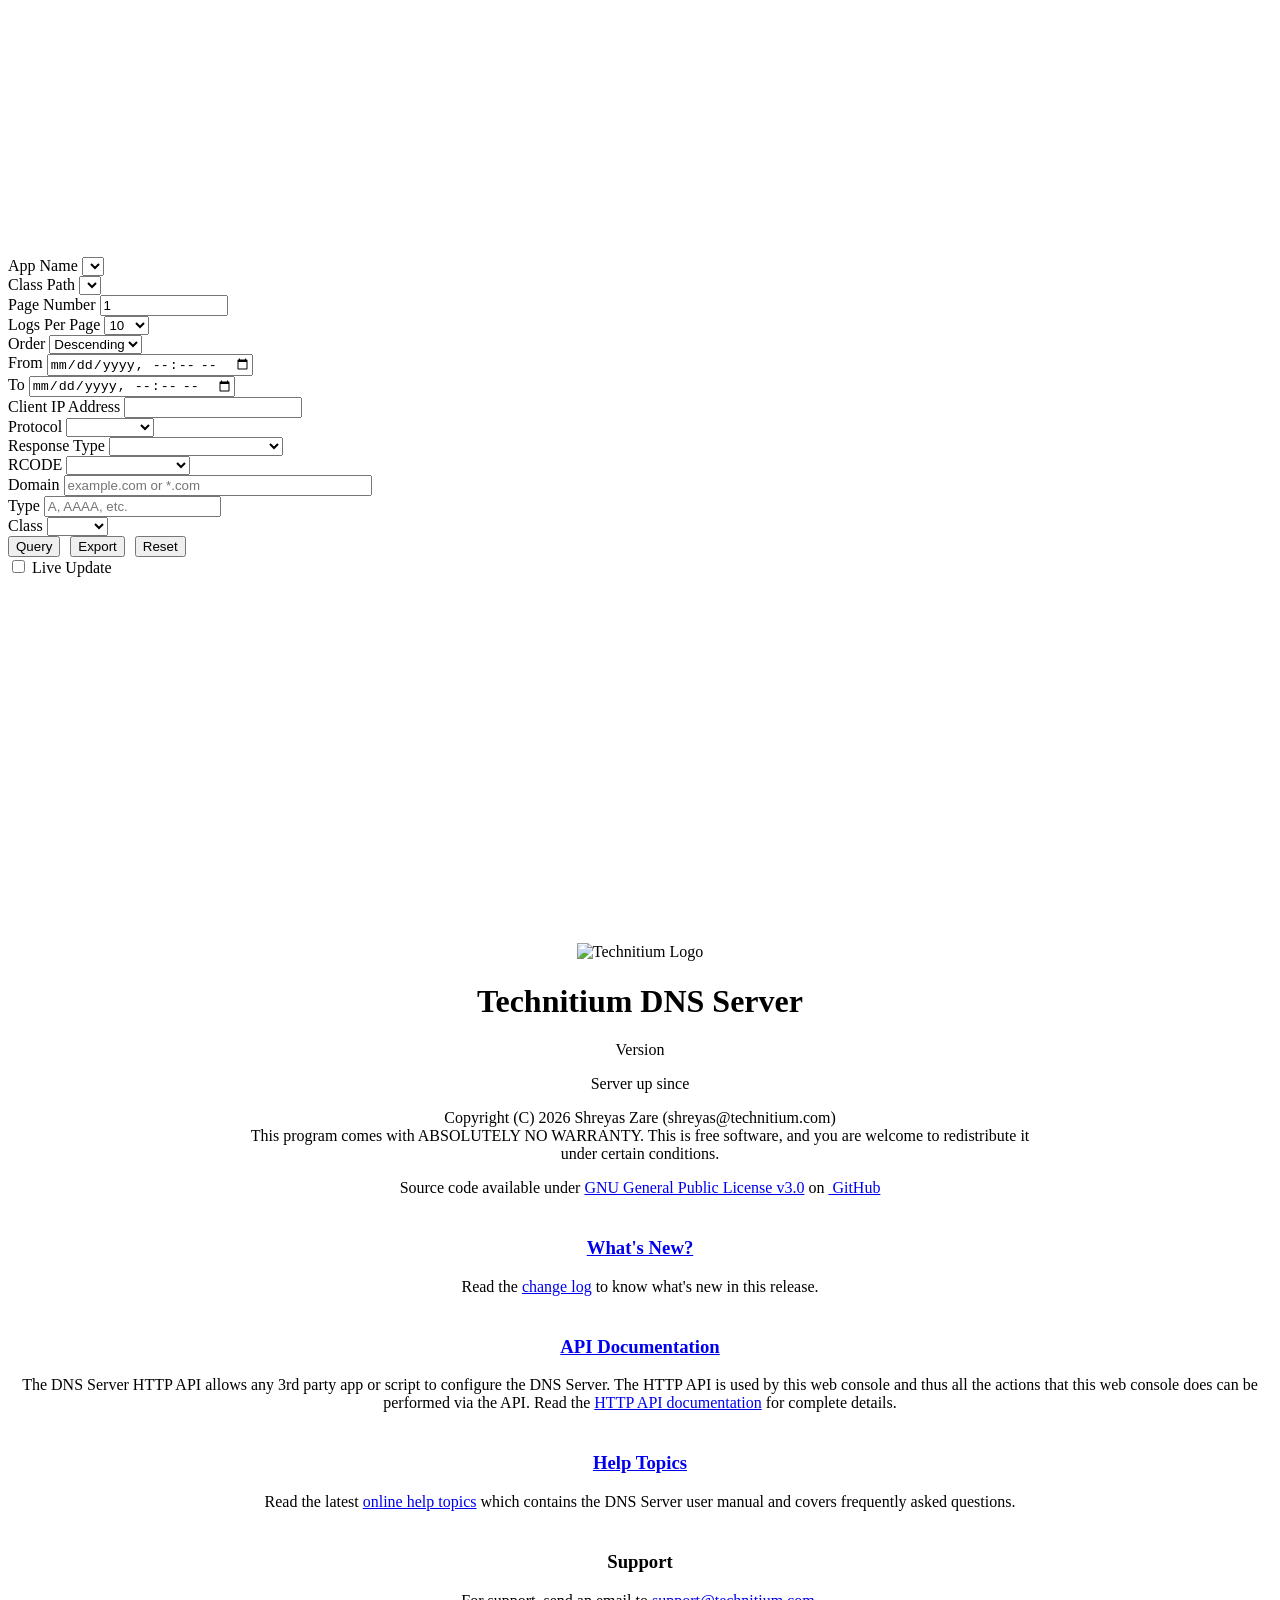
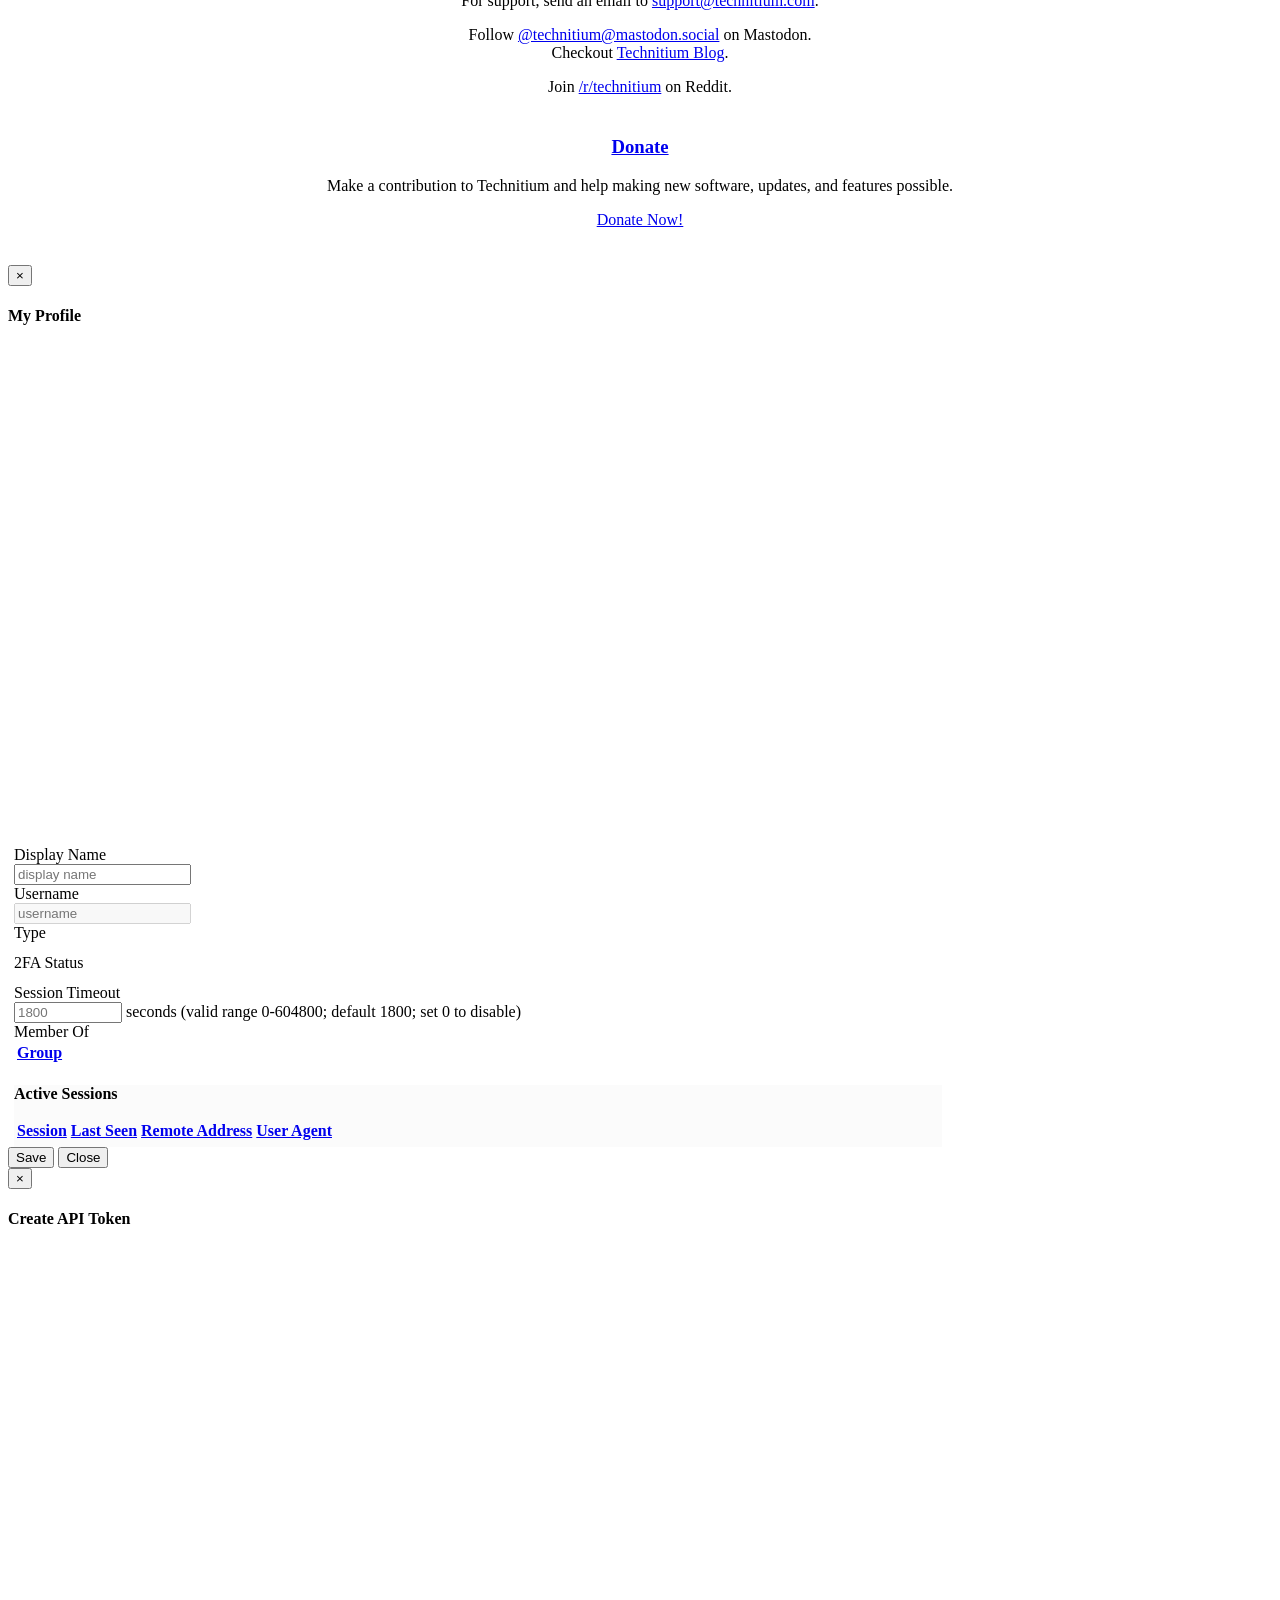
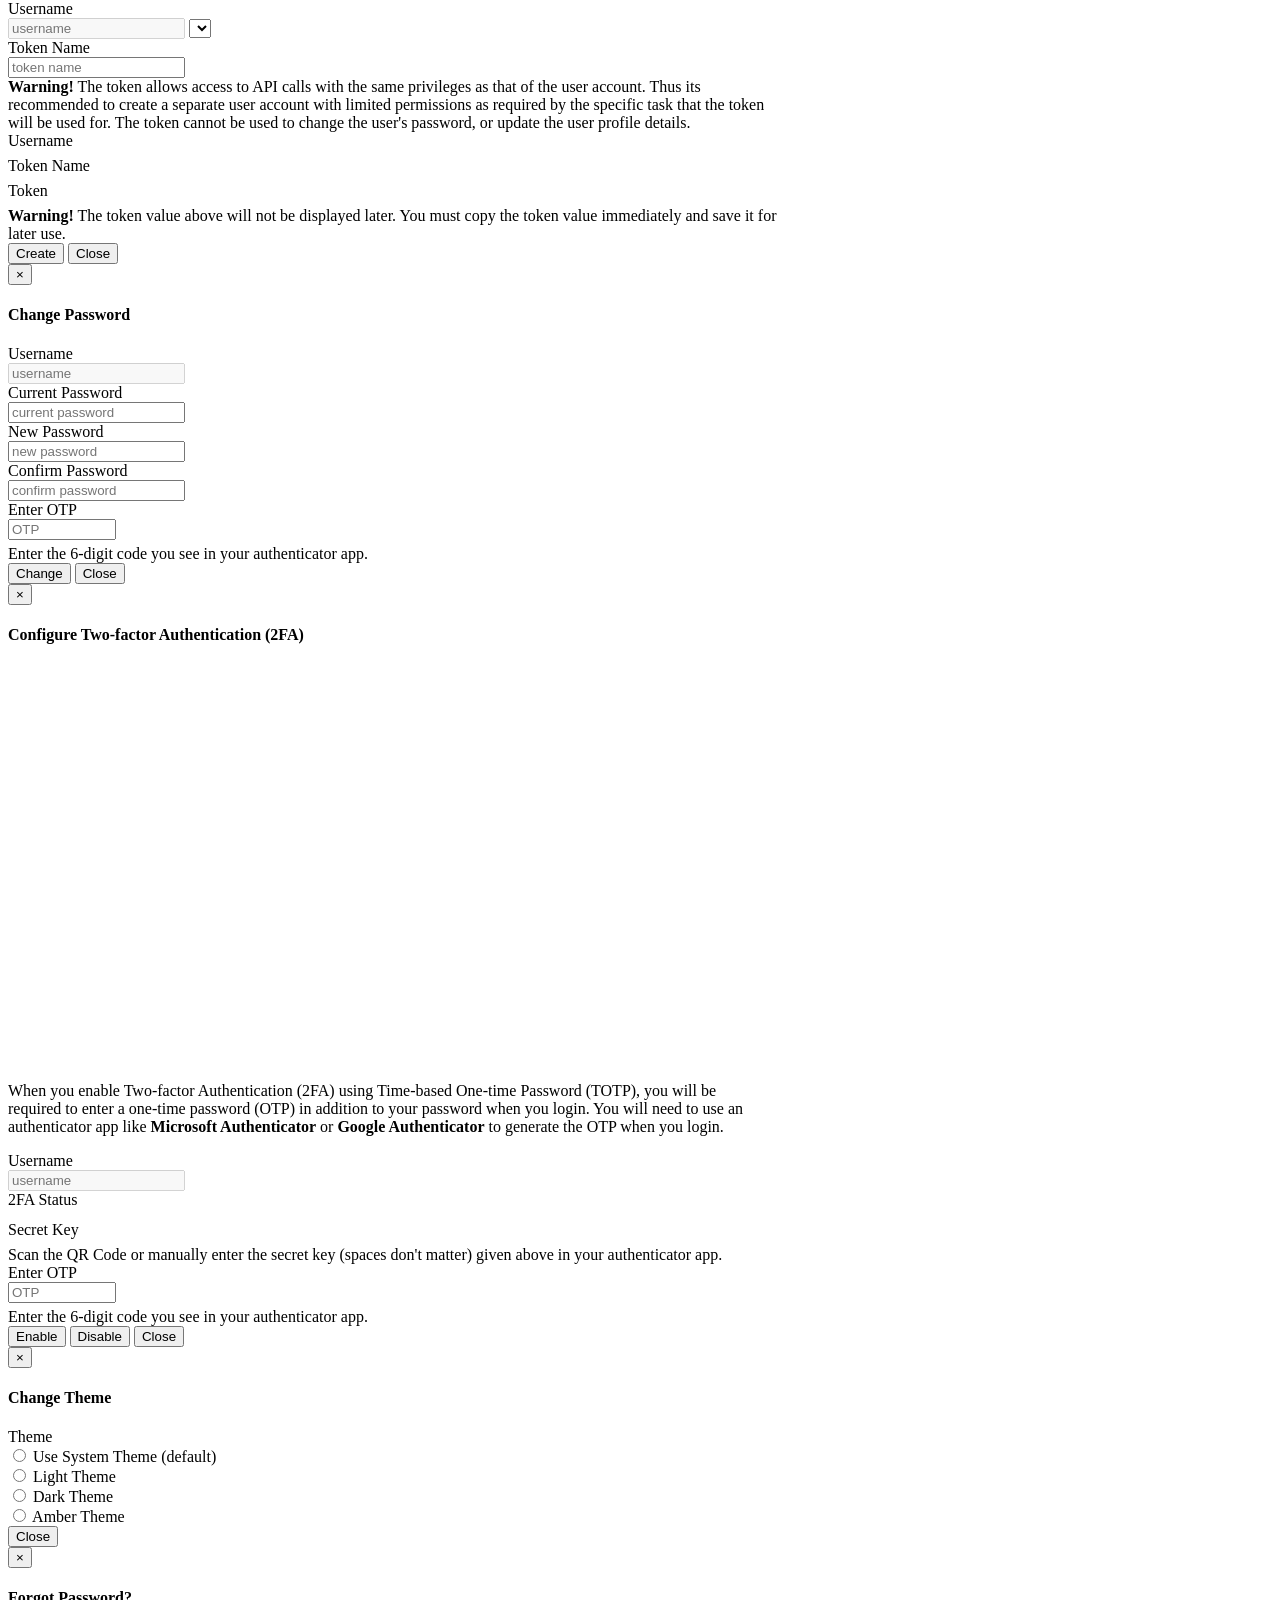
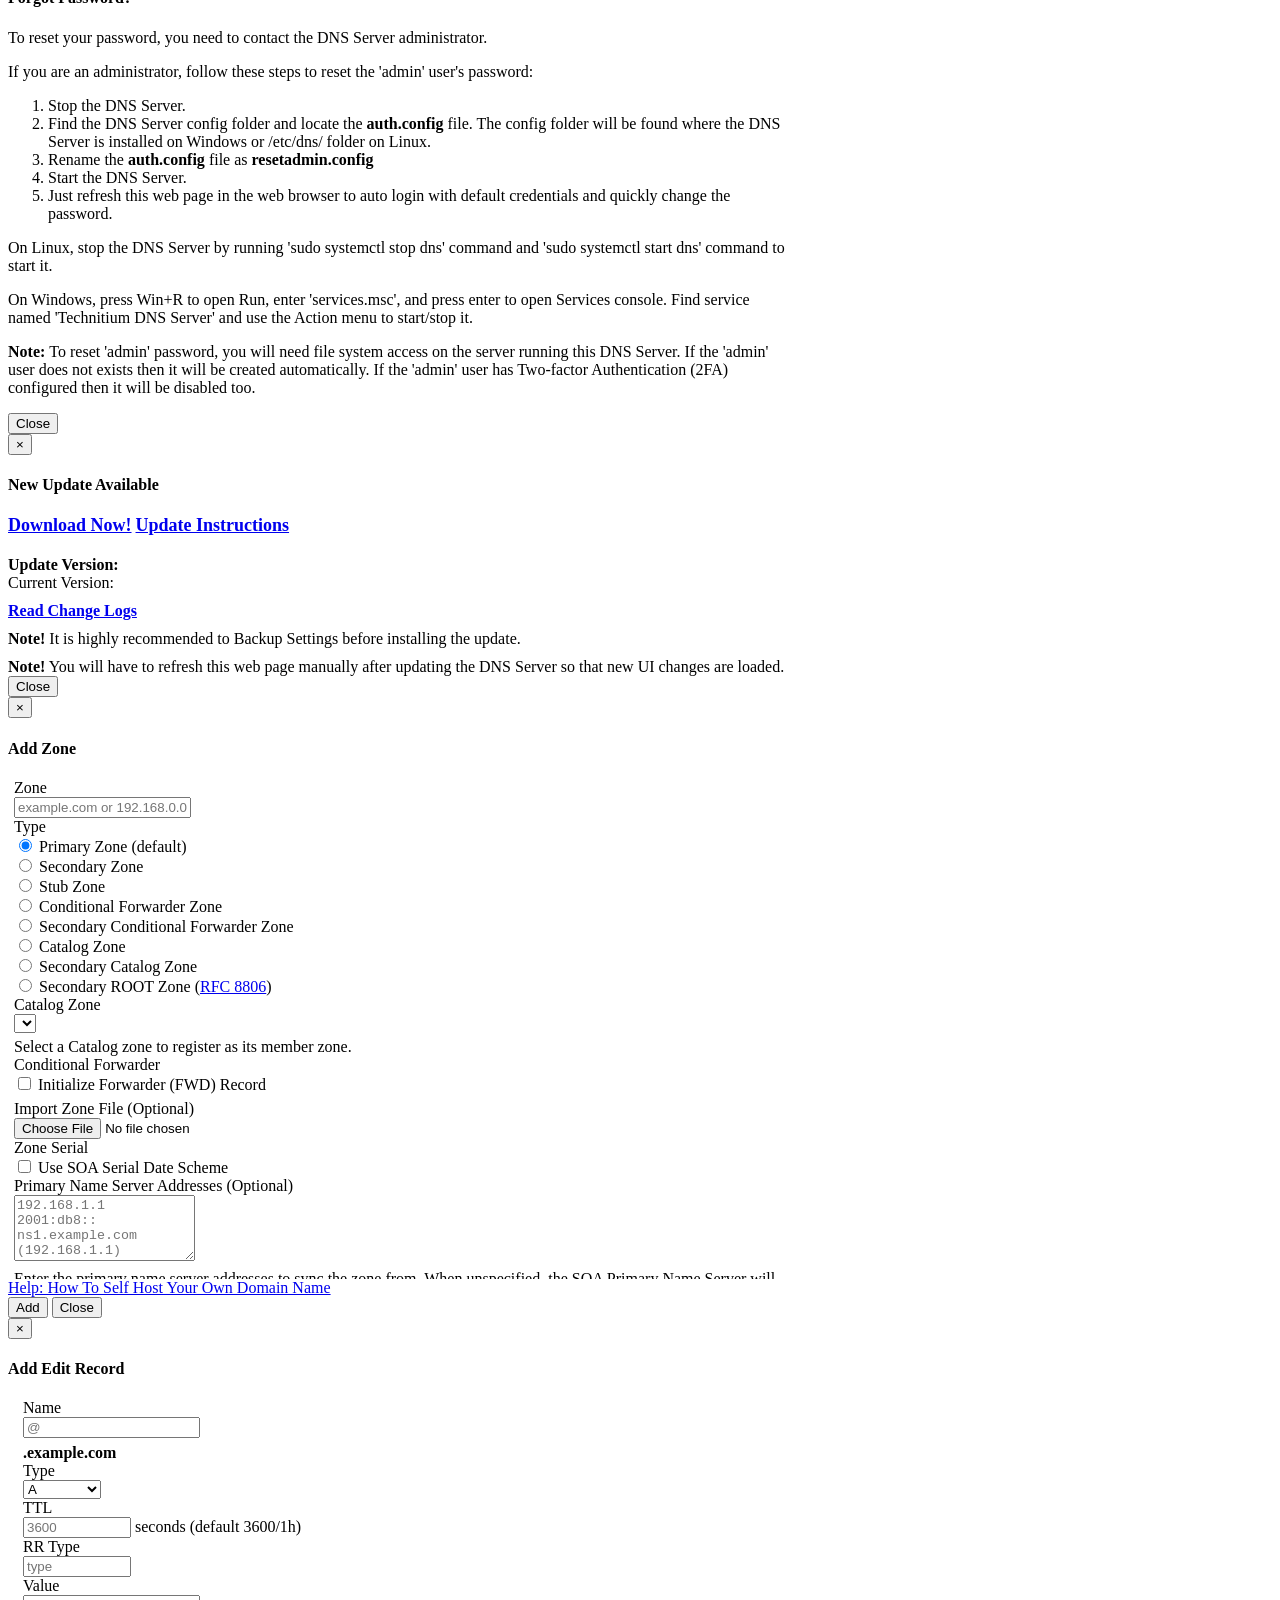
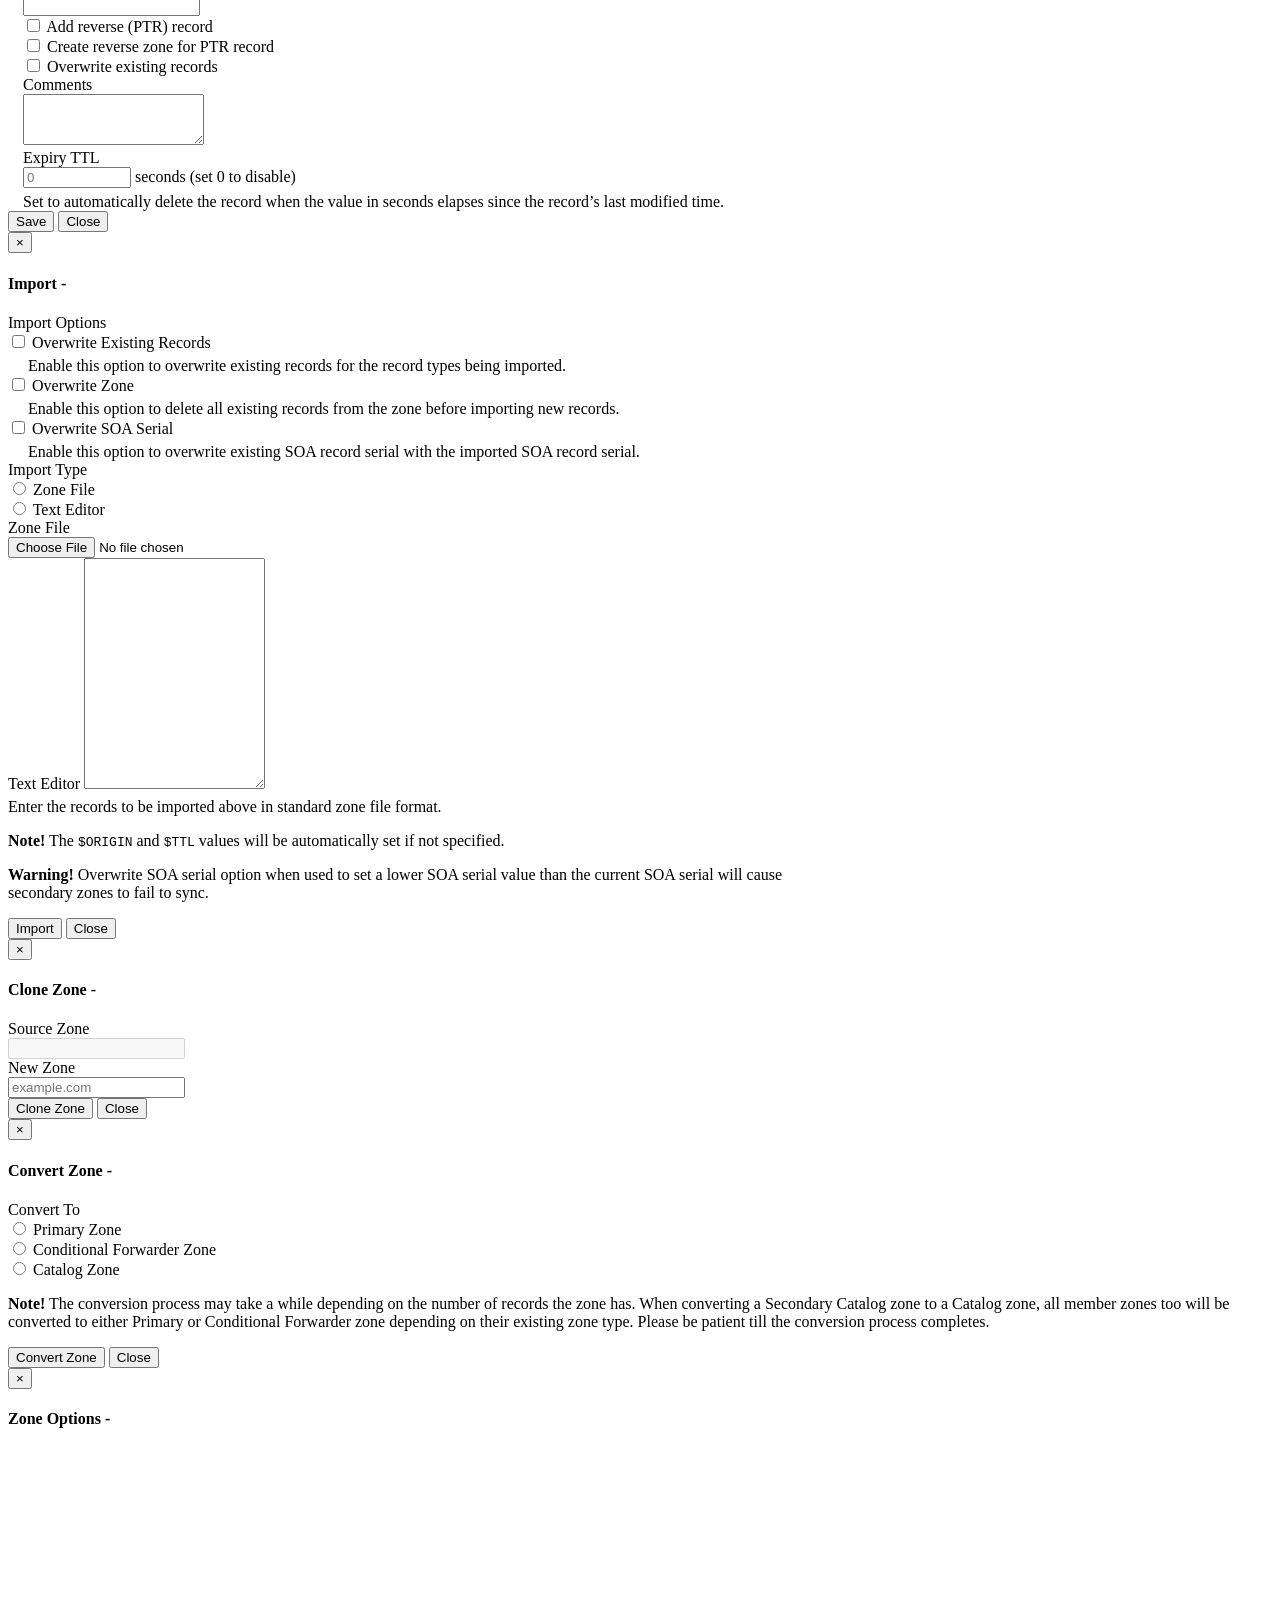
==== commit 403e2a78: "webapp: minor changes done." ====
--- a/DnsServerCore/www/index.html
+++ b/DnsServerCore/www/index.html
@@ -3347,12 +3347,12 @@
 
                                                 <div class="form-group">
                                                     <label for="txtQueryLogQName">Domain</label>
-                                                    <input id="txtQueryLogQName" type="text" class="form-control" style="min-width: 300px;" />
+                                                    <input id="txtQueryLogQName" type="text" class="form-control" style="min-width: 300px;" placeholder="example.com or *.com" />
                                                 </div>
 
                                                 <div class="form-group">
                                                     <label for="txtQueryLogQType">Type</label>
-                                                    <input id="txtQueryLogQType" type="text" class="form-control" />
+                                                    <input id="txtQueryLogQType" type="text" class="form-control" placeholder="A, AAAA, etc." />
                                                 </div>
 
                                                 <div class="form-group">
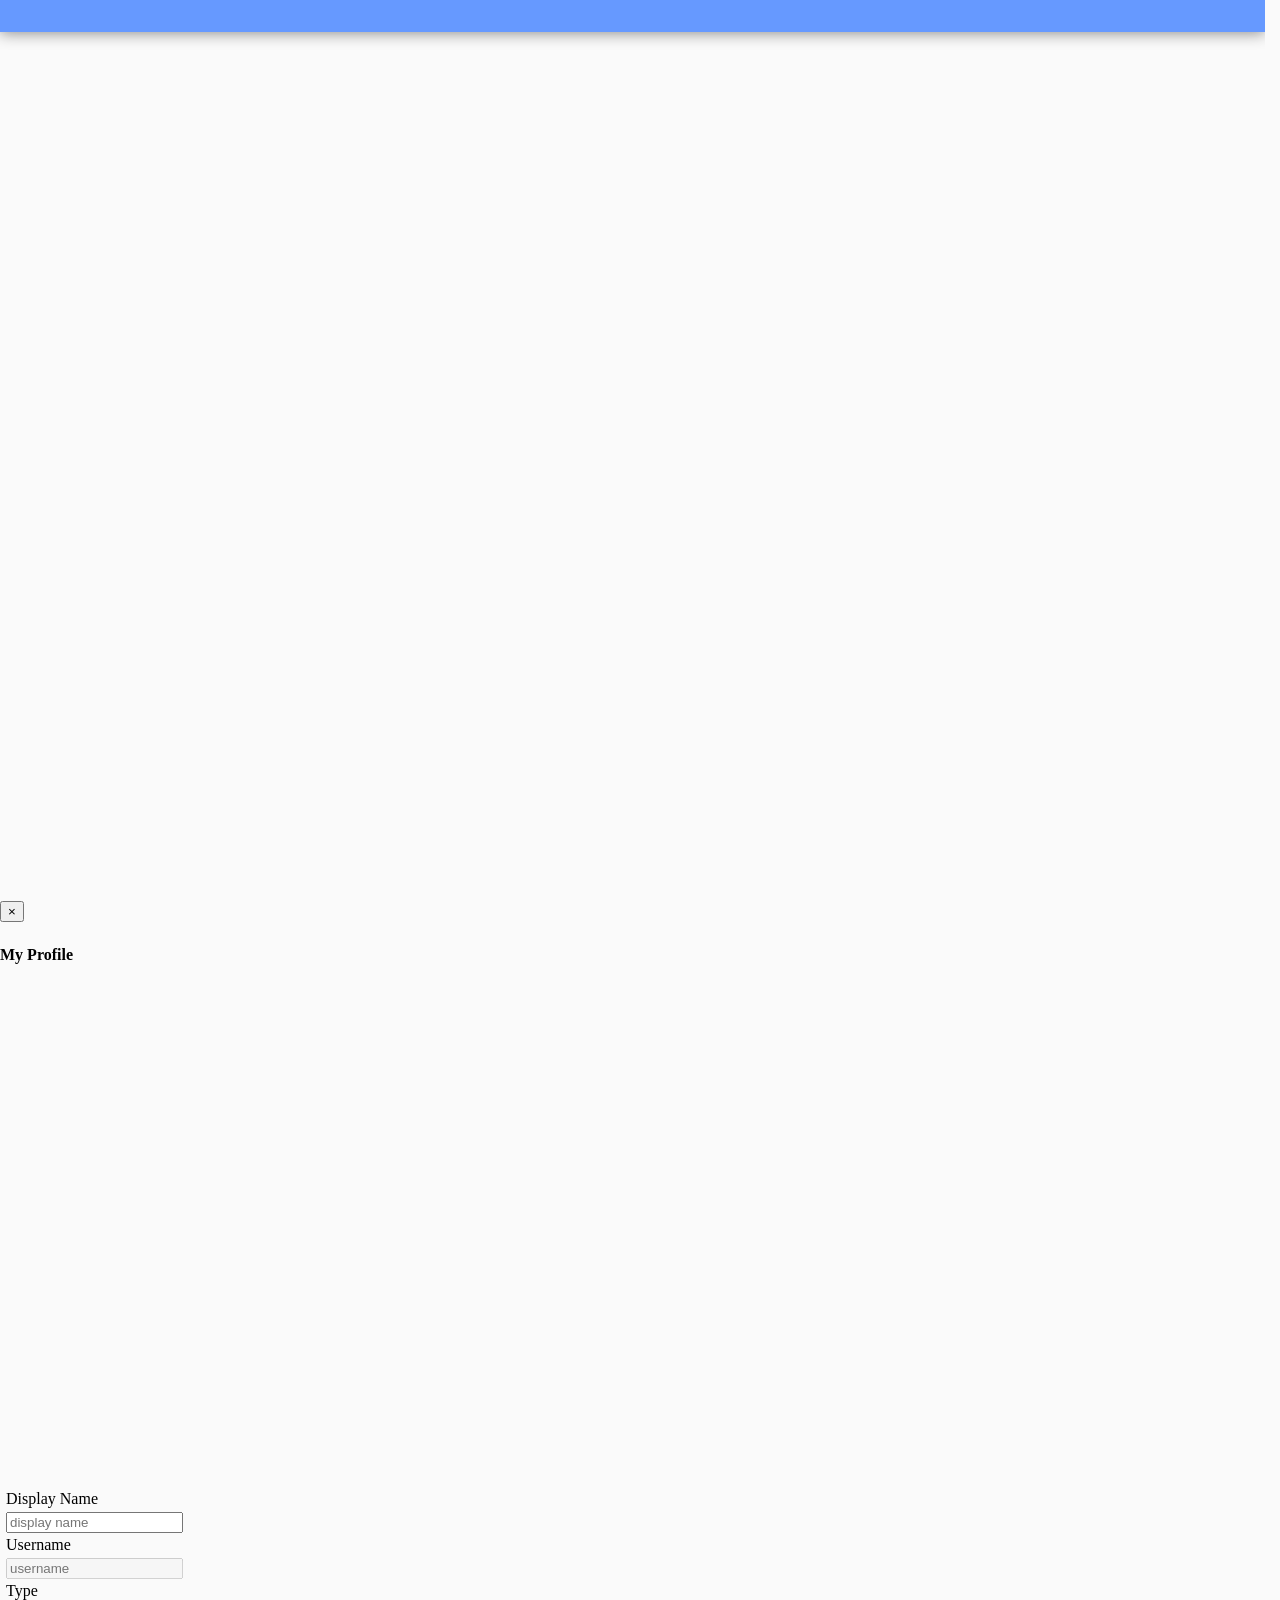
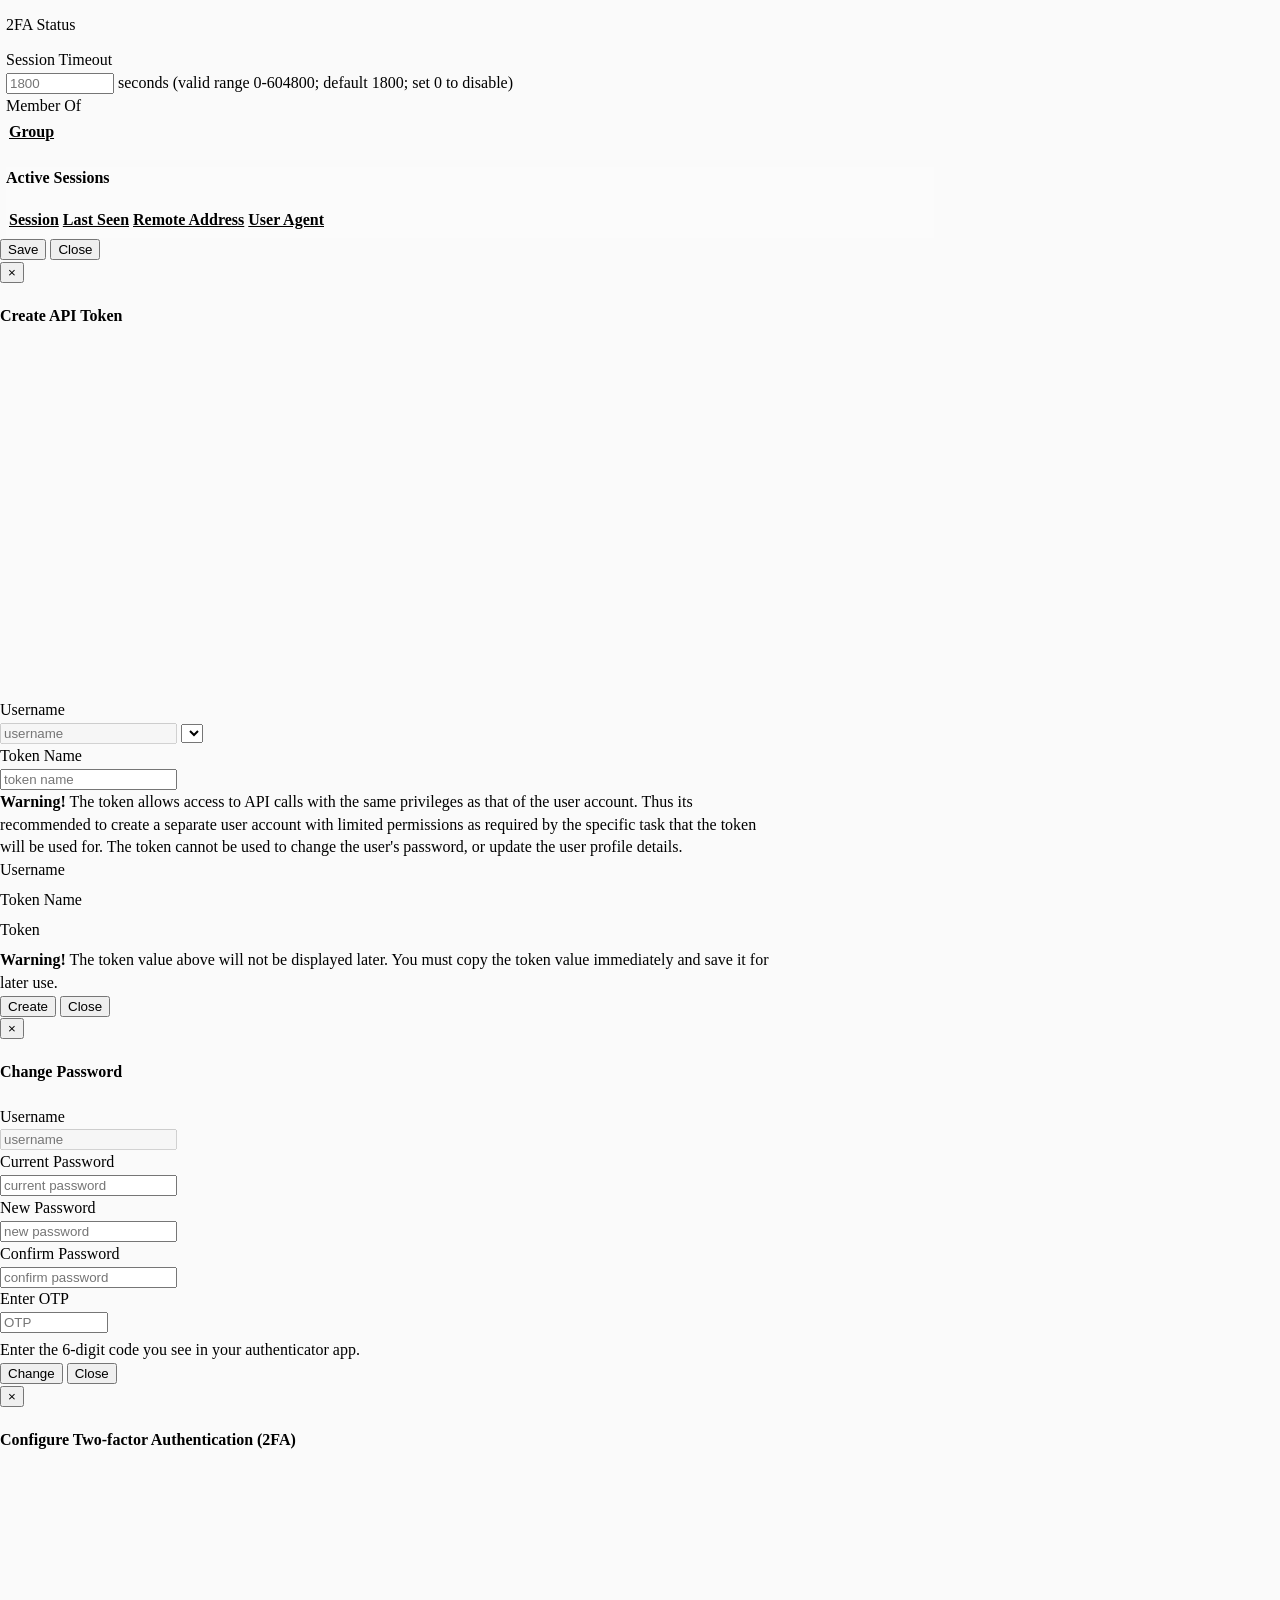
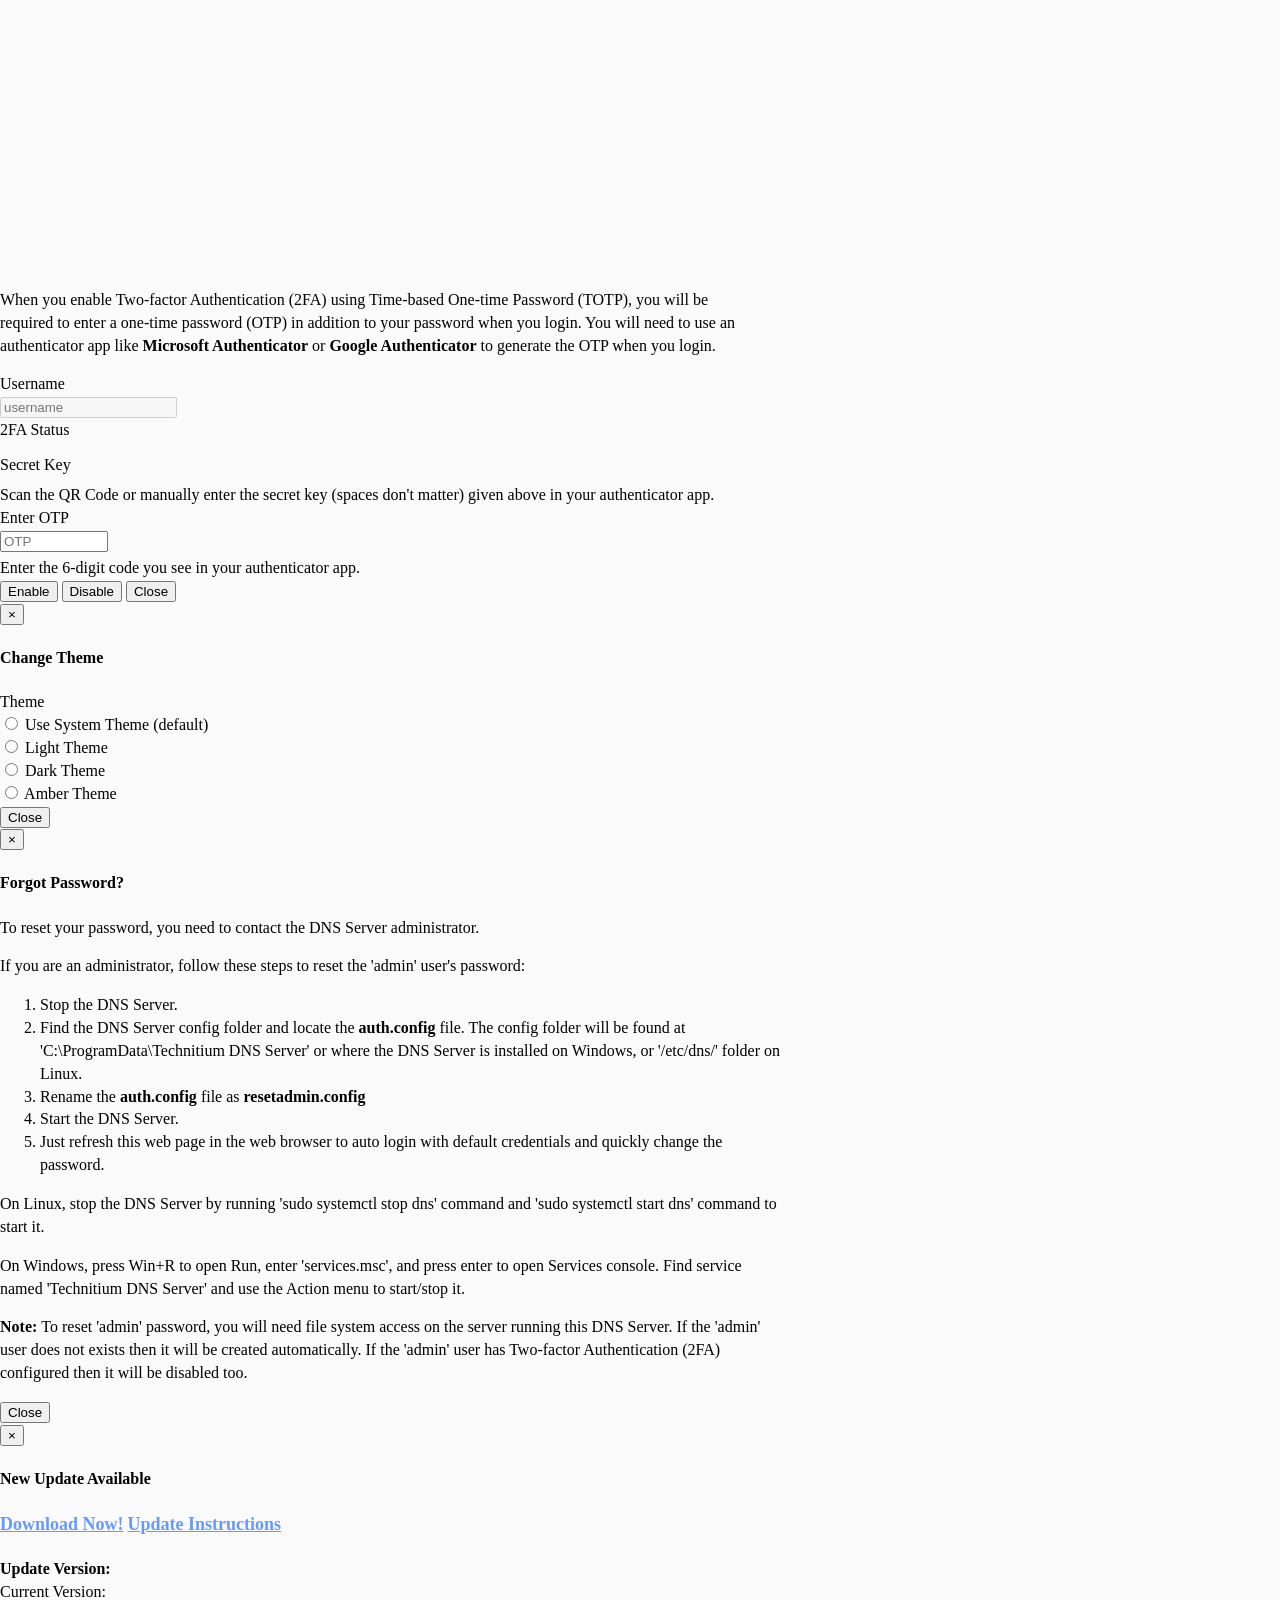
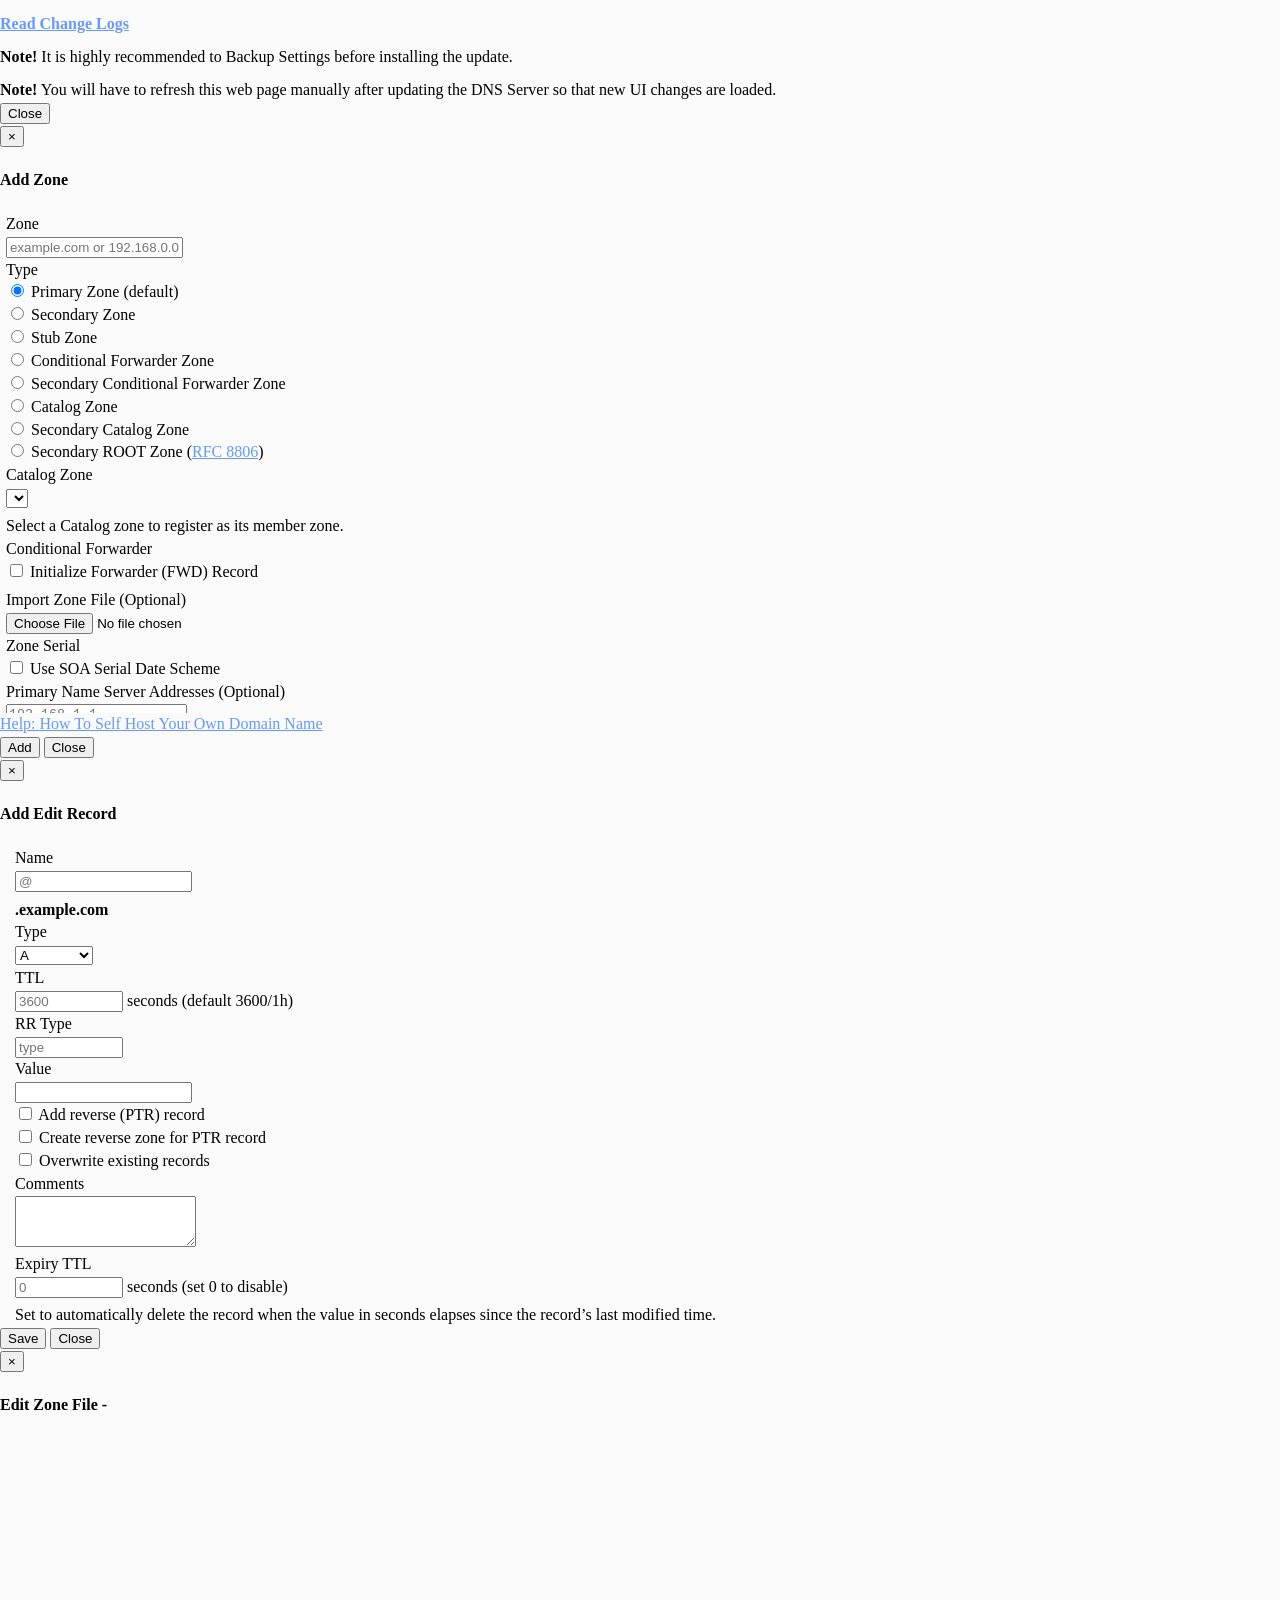
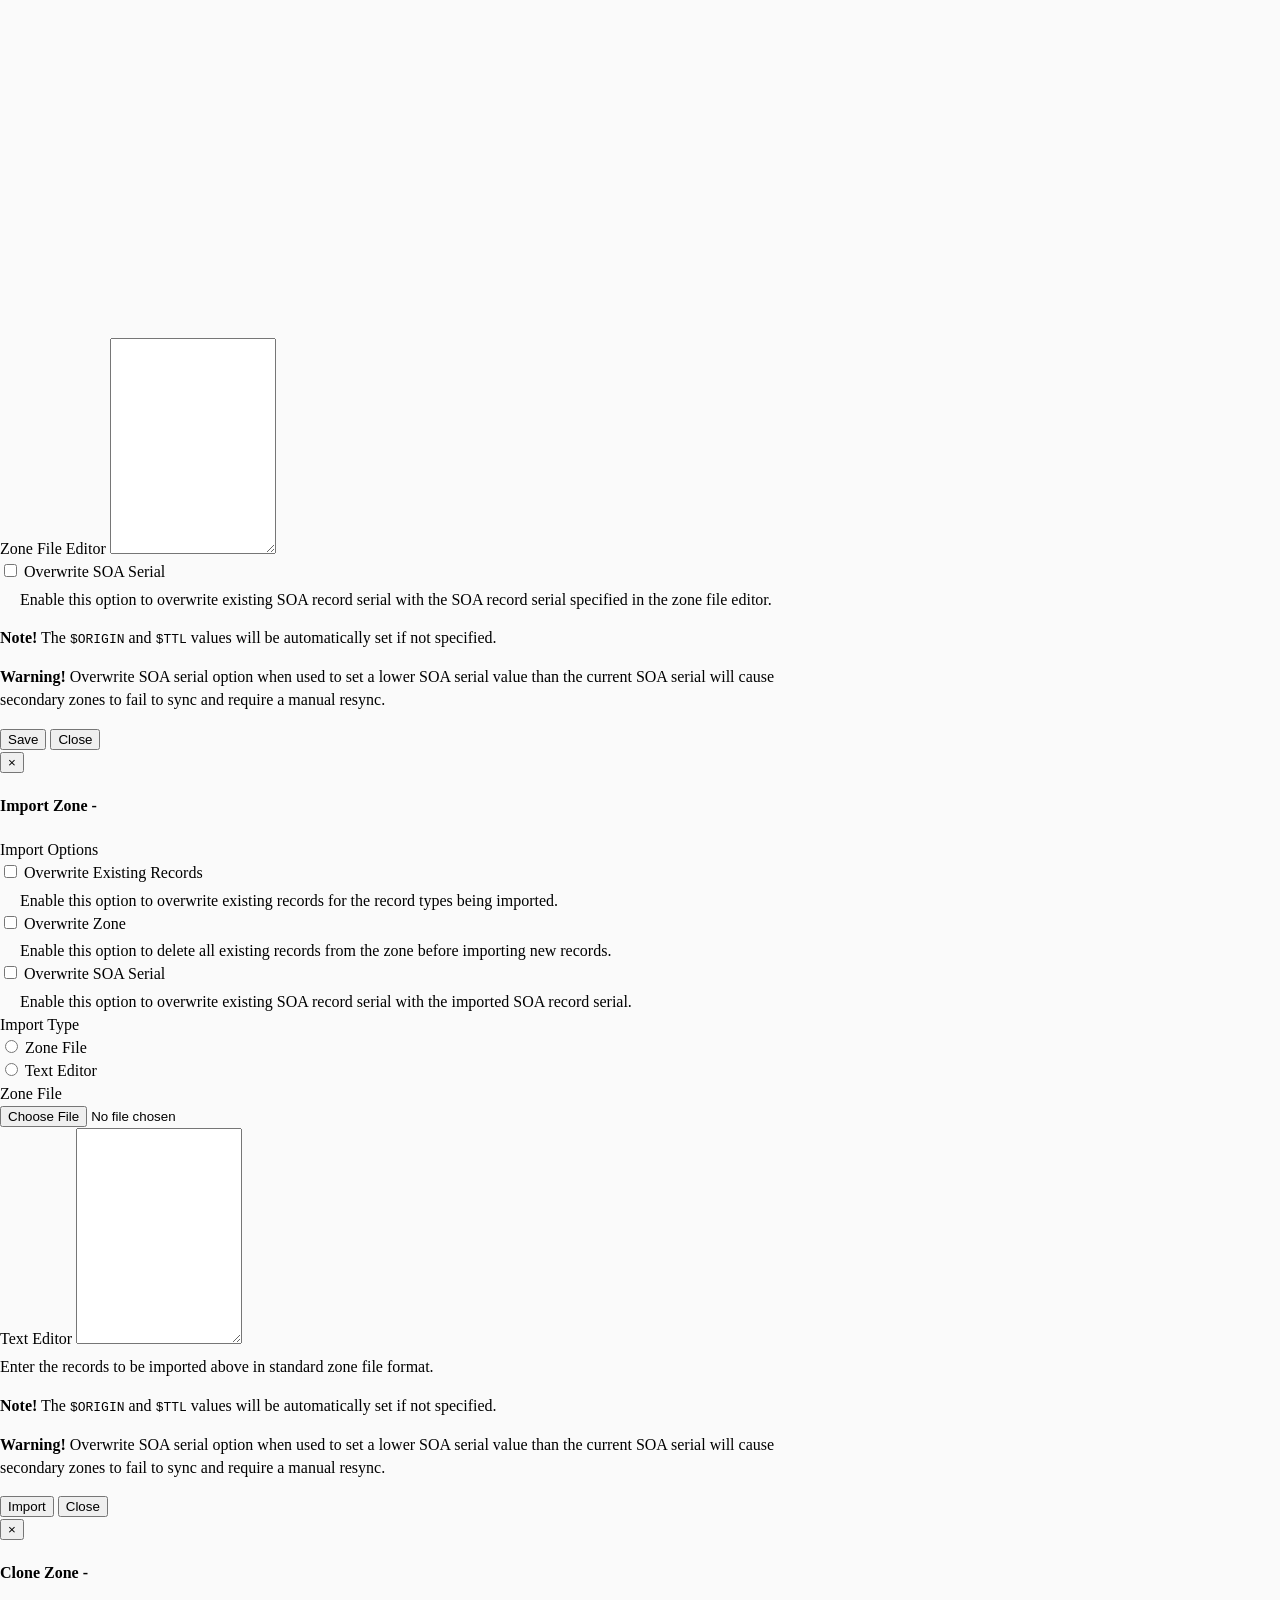
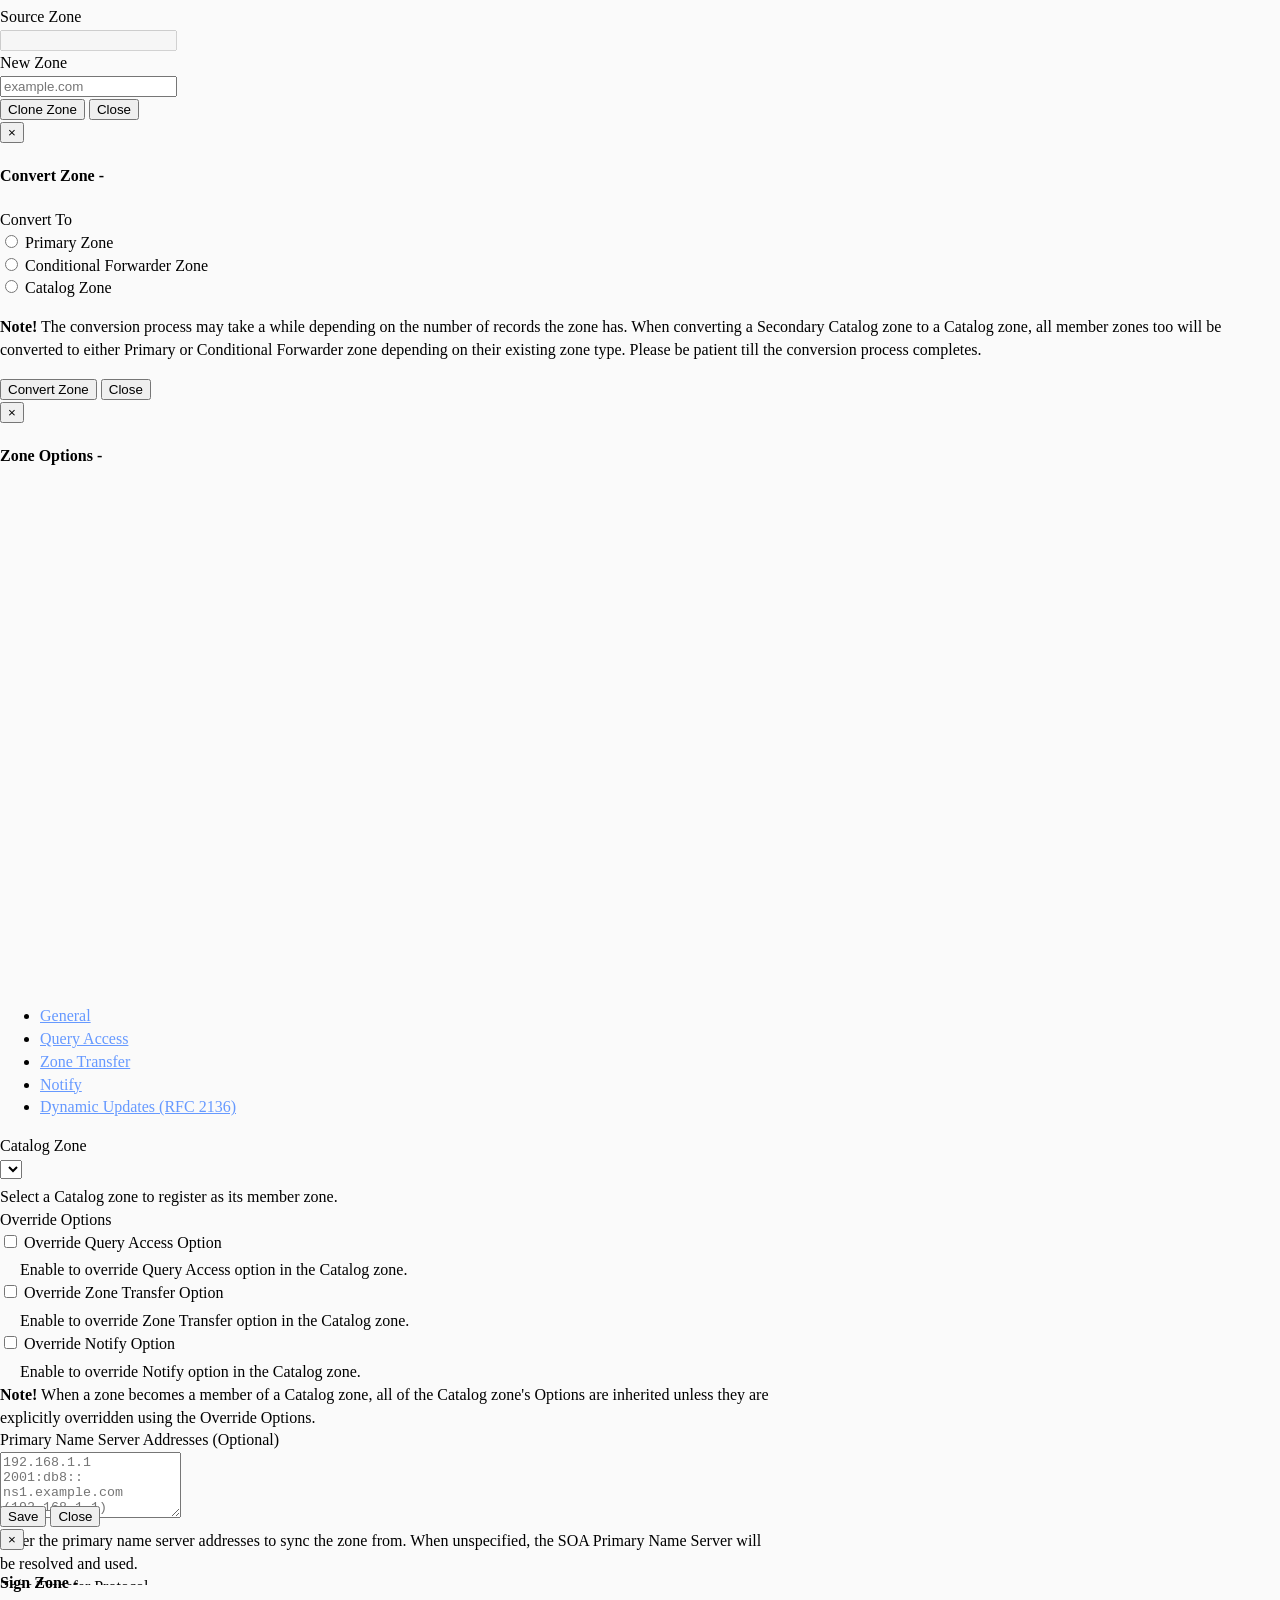
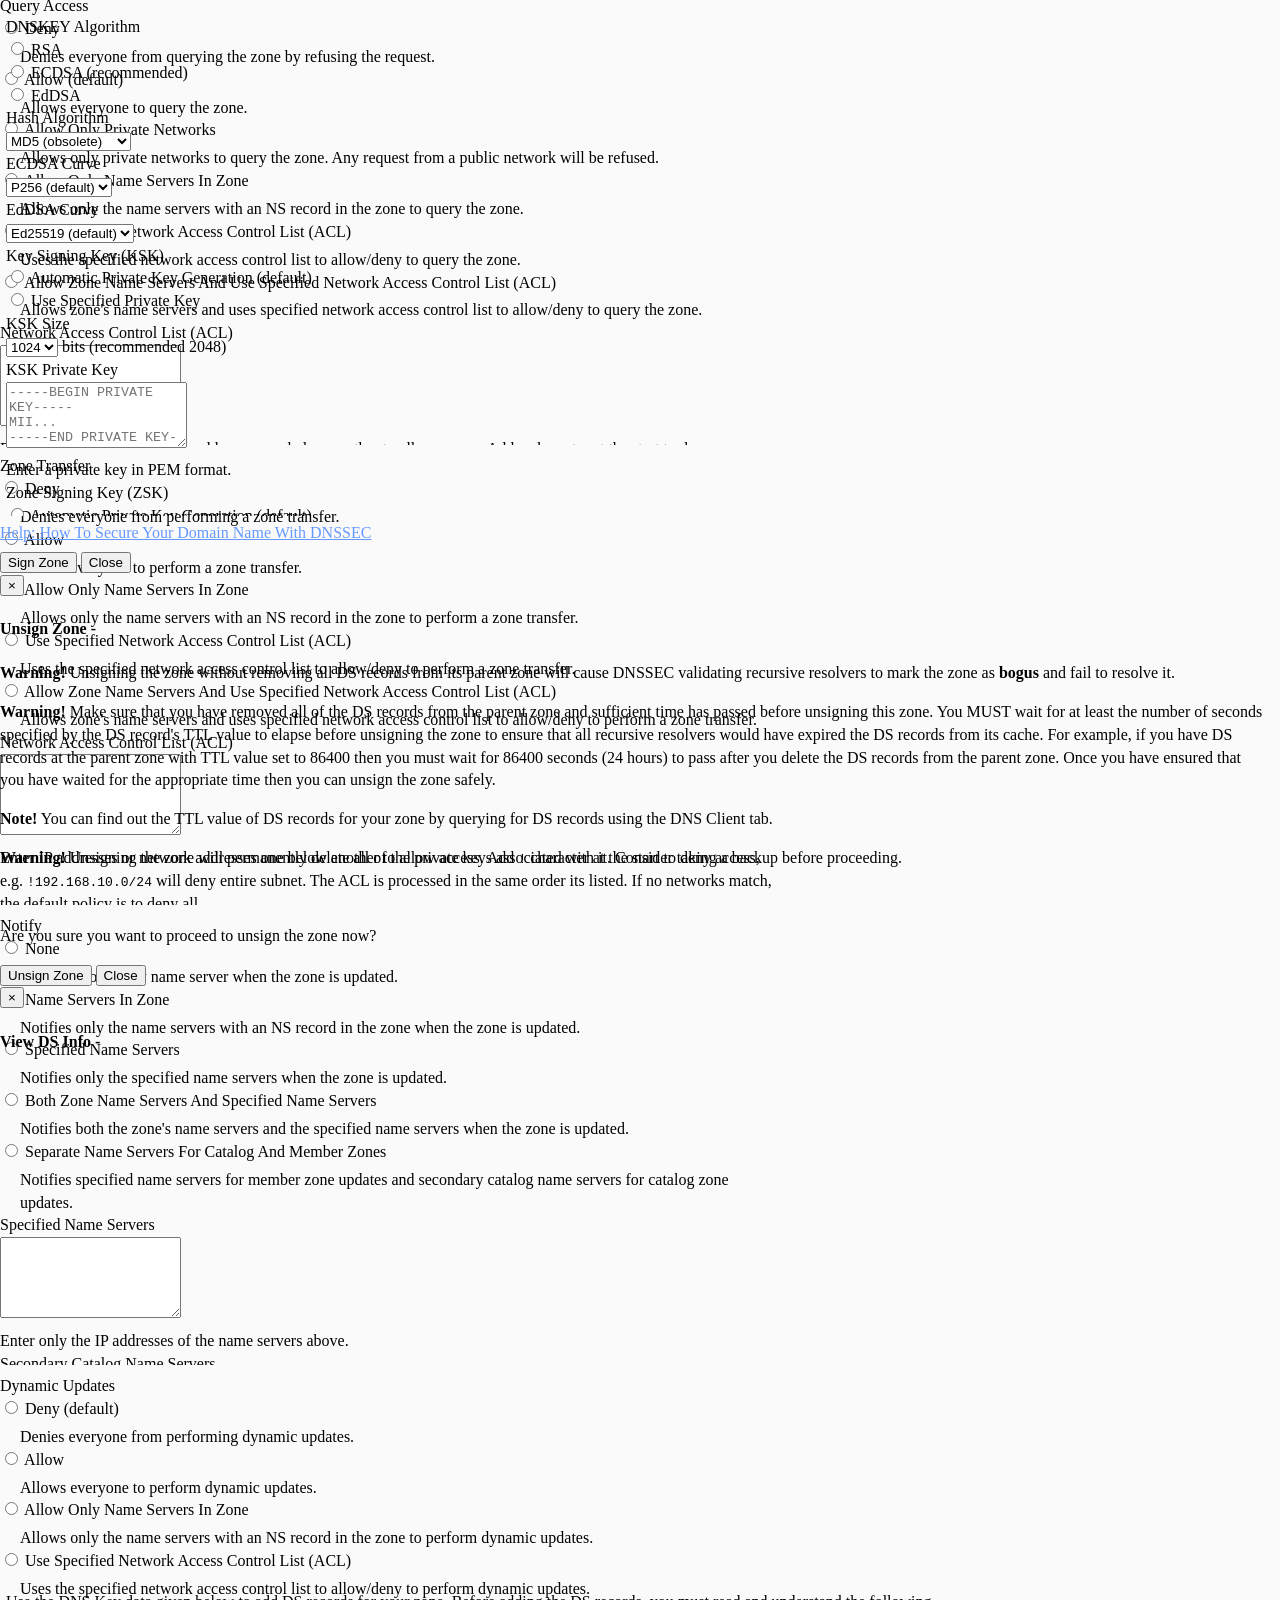
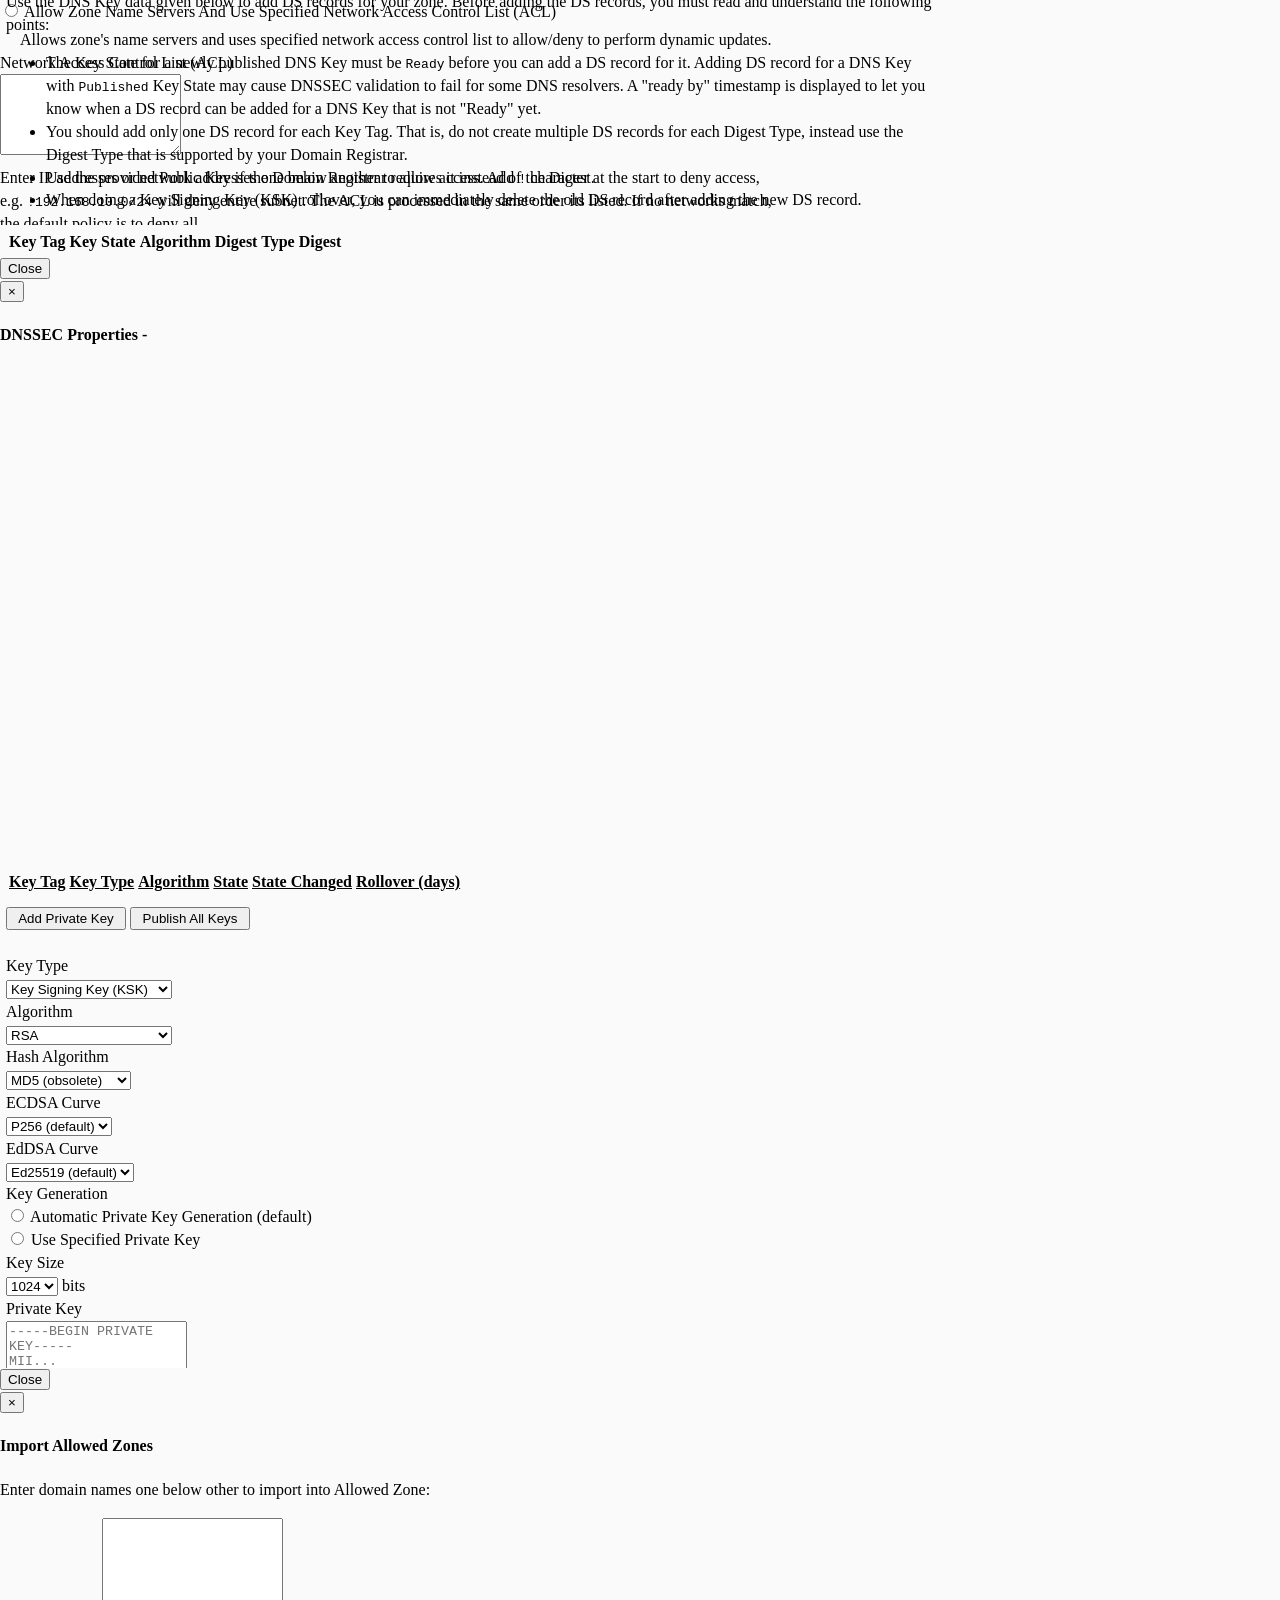
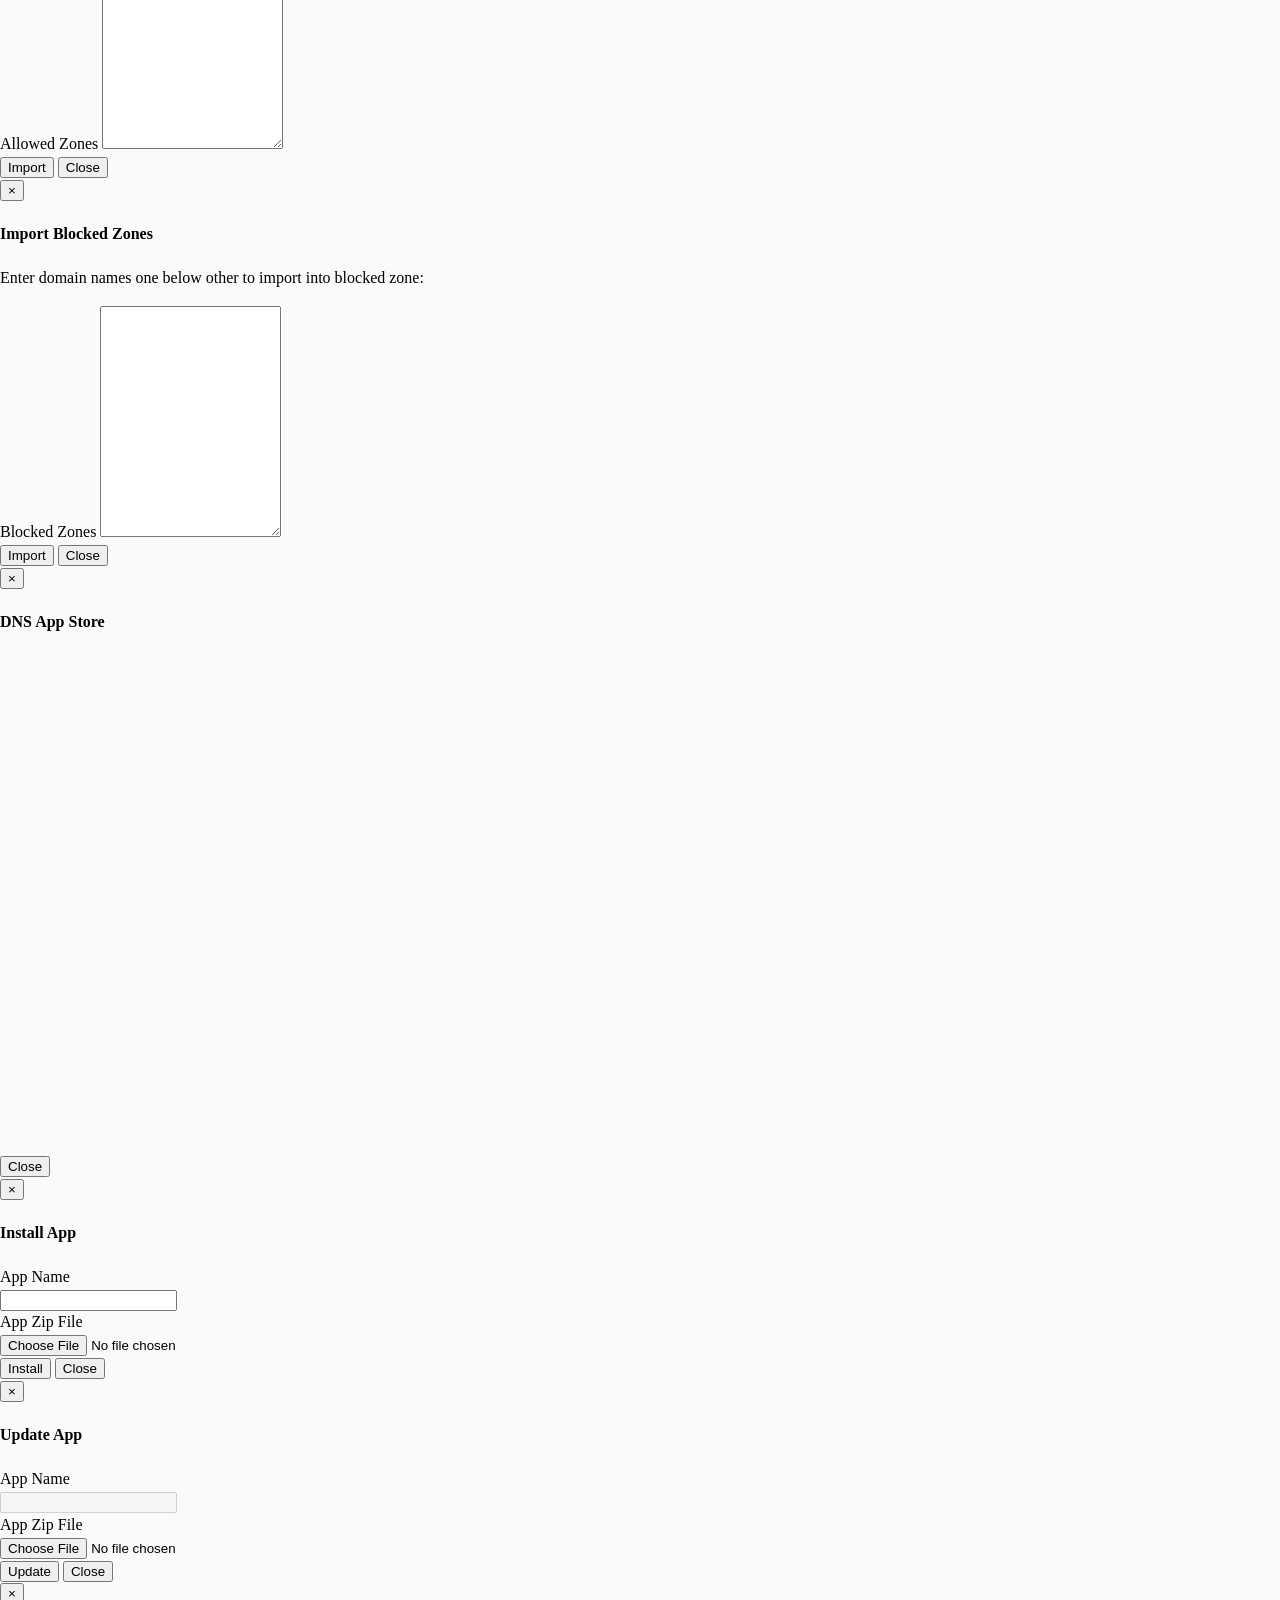
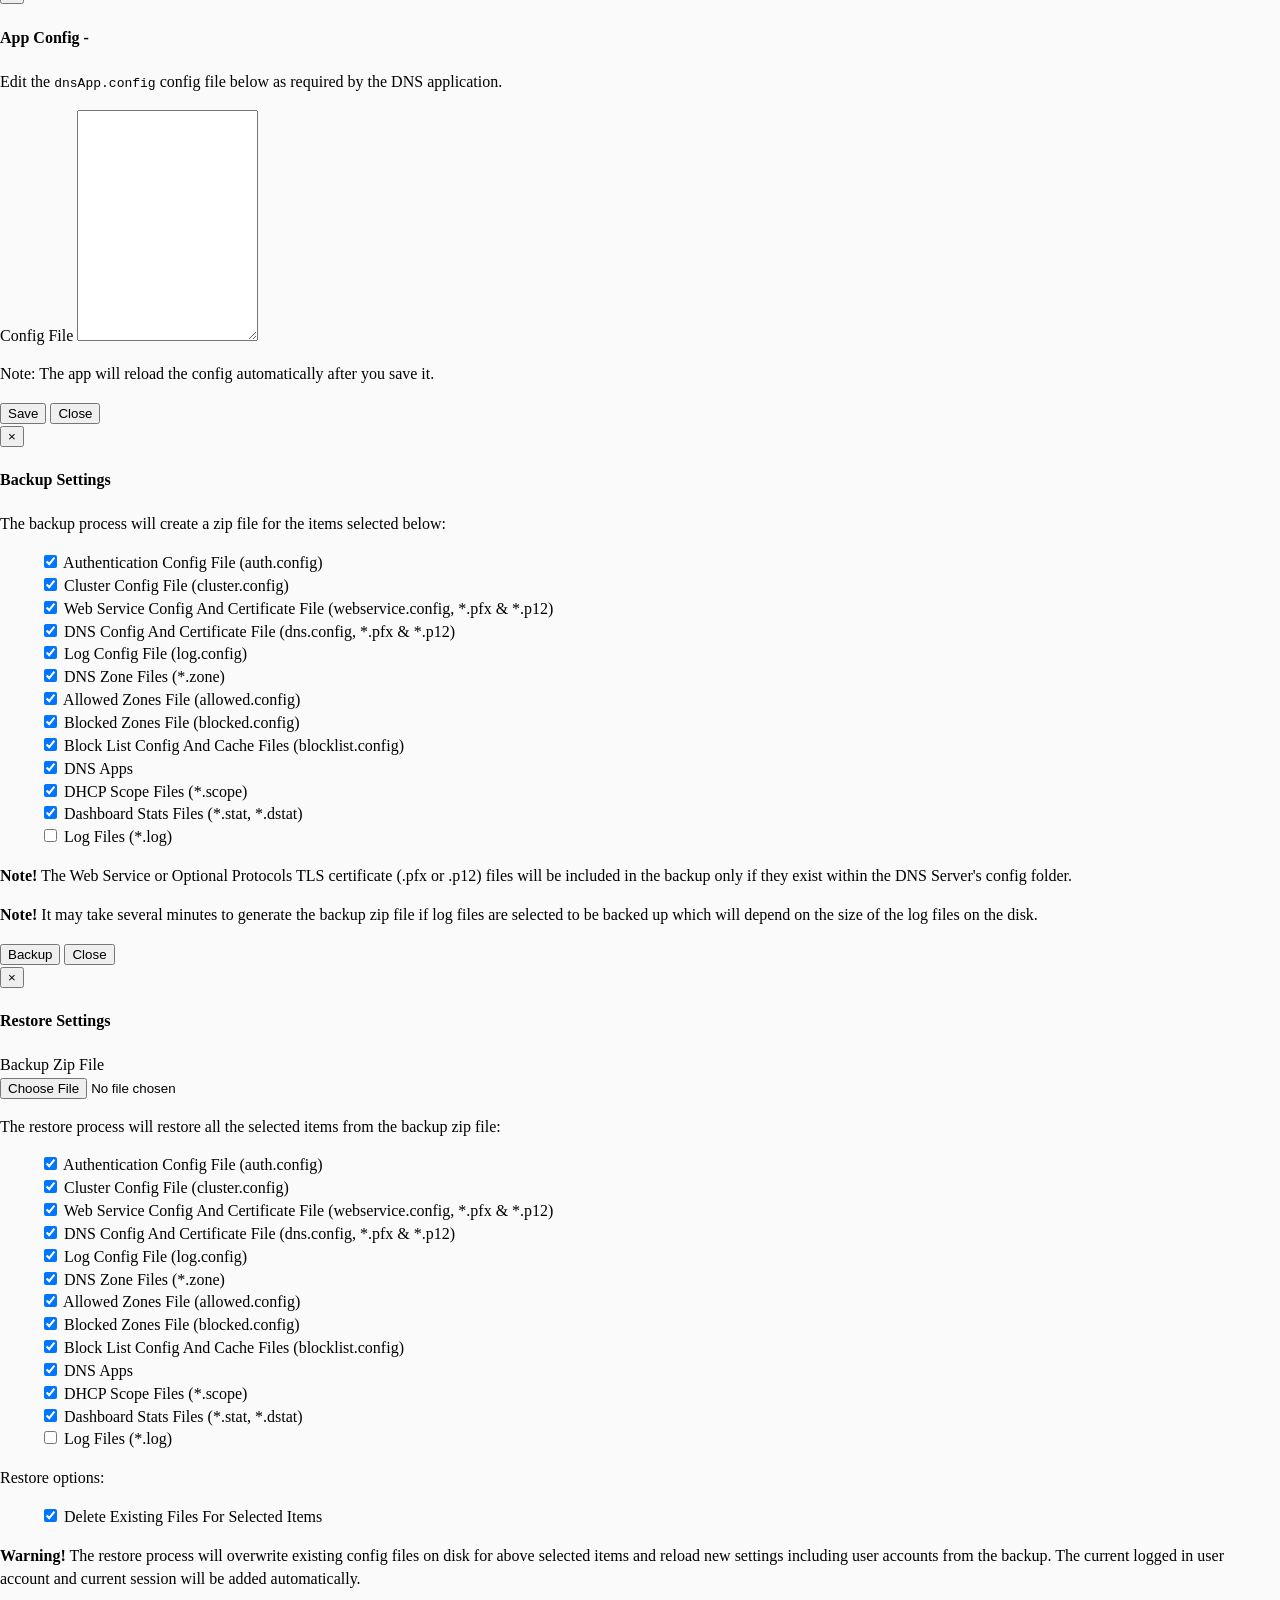
==== commit 90e2e188: "Merge upstream master into extended logging feature Integrate upstream v15.6.2 changes while preserv" ====
--- a/DnsServerCore/www/index.html
+++ b/DnsServerCore/www/index.html
@@ -202,59 +202,59 @@
 
                                     <div id="divDashboard" style="display: none;">
                                         <div class="stats-panel">
-                                            <div class="stats-item total-queries">
+                                            <a href="#" class="stats-item total-queries">
                                                 <div class="number" id="divDashboardStatsTotalQueries">100</div>
                                                 <div class="percentage">100%</div>
                                                 <div class="title">Total Queries</div>
-                                            </div>
-
-                                            <div class="stats-item no-error">
+                                            </a>
+
+                                            <a href="#" class="stats-item no-error" data-rcode="NoError">
                                                 <div class="number" id="divDashboardStatsTotalNoError">70</div>
                                                 <div class="percentage" id="divDashboardStatsTotalNoErrorPercentage">0%</div>
                                                 <div class="title">No Error</div>
-                                            </div>
-
-                                            <div class="stats-item server-failure">
+                                            </a>
+
+                                            <a href="#" class="stats-item server-failure" data-rcode="ServerFailure">
                                                 <div class="number" id="divDashboardStatsTotalServerFailure">5</div>
                                                 <div class="percentage" id="divDashboardStatsTotalServerFailurePercentage">0%</div>
                                                 <div class="title">Server Failure</div>
-                                            </div>
-
-                                            <div class="stats-item nxdomain">
+                                            </a>
+
+                                            <a href="#" class="stats-item nxdomain" data-rcode="NxDomain">
                                                 <div class="number" id="divDashboardStatsTotalNxDomain">5</div>
                                                 <div class="percentage" id="divDashboardStatsTotalNxDomainPercentage">0%</div>
                                                 <div class="title">NX Domain</div>
-                                            </div>
-
-                                            <div class="stats-item refused">
+                                            </a>
+
+                                            <a href="#" class="stats-item refused" data-rcode="Refused">
                                                 <div class="number" id="divDashboardStatsTotalRefused">10</div>
                                                 <div class="percentage" id="divDashboardStatsTotalRefusedPercentage">0%</div>
                                                 <div class="title">Refused</div>
-                                            </div>
-
-                                            <div class="stats-item auth-hit">
+                                            </a>
+
+                                            <a href="#" class="stats-item auth-hit" data-response-type="Authoritative">
                                                 <div class="number" id="divDashboardStatsTotalAuthHit">10</div>
                                                 <div class="percentage" id="divDashboardStatsTotalAuthHitPercentage">0%</div>
                                                 <div class="title">Authoritative</div>
-                                            </div>
-
-                                            <div class="stats-item recursions">
+                                            </a>
+
+                                            <a href="#" class="stats-item recursions" data-response-type="Recursive">
                                                 <div class="number" id="divDashboardStatsTotalRecursions">10</div>
                                                 <div class="percentage" id="divDashboardStatsTotalRecursionsPercentage">0%</div>
                                                 <div class="title">Recursive</div>
-                                            </div>
-
-                                            <div class="stats-item cache-hit">
+                                            </a>
+
+                                            <a href="#" class="stats-item cache-hit" data-response-type="Cached">
                                                 <div class="number" id="divDashboardStatsTotalCacheHit">10</div>
                                                 <div class="percentage" id="divDashboardStatsTotalCacheHitPercentage">0%</div>
                                                 <div class="title">Cached</div>
-                                            </div>
-
-                                            <div class="stats-item blocked">
+                                            </a>
+
+                                            <a href="#" class="stats-item blocked" data-response-type="Blocked">
                                                 <div class="number" id="divDashboardStatsTotalBlocked">10</div>
                                                 <div class="percentage" id="divDashboardStatsTotalBlockedPercentage">0%</div>
                                                 <div class="title">Blocked</div>
-                                            </div>
+                                            </a>
 
                                             <div class="stats-item dropped">
                                                 <div class="number" id="divDashboardStatsTotalDropped">5</div>
@@ -571,6 +571,7 @@
                                                         Options <span class="caret"></span>
                                                     </button>
                                                     <ul class="dropdown-menu">
+                                                        <li id="lnkEditZoneFile"><a href="#" onclick="showEditZoneFileModal($('#titleEditZone').attr('data-zone')); return false;">Edit Zone File</a></li>
                                                         <li id="lnkImportZone"><a href="#" onclick="showImportZoneModal($('#titleEditZone').attr('data-zone')); return false;">Import Zone</a></li>
                                                         <li id="lnkExportZone"><a href="#" onclick="exportZone($('#titleEditZone').attr('data-zone')); return false;">Export Zone</a></li>
                                                         <li id="lnkZoneConvert"><a href="#" onclick="showConvertZoneModal($('#titleEditZone').attr('data-zone'), $('#titleEditZone').attr('data-zone-type')); return false;">Convert Zone</a></li>
@@ -991,7 +992,7 @@
                                                             <div class="col-sm-6">
                                                                 <textarea id="txtDnsServerLocalEndPoints" class="form-control" rows="3" spellcheck="false"></textarea>
                                                             </div>
-                                                            <div class="col-sm-offset-3 col-sm-8" style="padding-top: 5px;">Local End Points are the network interface IP addresses and ports you want the DNS Server to listen for requests.</div>
+                                                            <div class="col-sm-offset-3 col-sm-8" style="padding-top: 5px;">Local End Points are the network interface IP addresses and ports you want the DNS Server to listen for requests. To explicitly bind the UDP sockets to interface device on Linux, specify the interface name as shown in these examples: <code>192.168.1.10%eth0:53</code> or <code>[2001:db8::1%eth1]:53</code>. For VRF, the interface name can be the VRF name.</div>
                                                         </div>
 
                                                         <div class="form-group">
@@ -1433,23 +1434,38 @@
                                                         </div>
 
                                                         <div class="form-group">
-                                                            <label class="col-sm-3 control-label">Unix Socket</label>
+                                                            <label class="col-sm-3 control-label">Unix Domain Sockets (UDS)</label>
                                                             <div class="col-sm-8">
                                                                 <div class="checkbox">
                                                                     <label>
-                                                                        <input id="chkWebServiceEnableHttpUnixSocket" type="checkbox"> Enable HTTP Unix Socket
+                                                                        <input id="chkWebServiceEnableHttpUnixSocket" type="checkbox"> Enable HTTP Unix Domain Sockets (UDS)
                                                                     </label>
                                                                 </div>
-                                                                <div style="padding-top: 5px; padding-left: 20px;">Enables Web Service HTTP over Unix socket.</div>
-                                                            </div>
-                                                        </div>
-
-                                                        <div class="form-group">
-                                                            <label for="txtWebServiceHttpUnixSocket" class="col-sm-3 control-label">Web Service HTTP Unix Socket</label>
-                                                            <div class="col-sm-6">
-                                                                <input type="text" id="txtWebServiceHttpUnixSocket" class="form-control" spellcheck="false" placeholder="/path/to/socket.sock">
-                                                            </div>
-                                                            <div class="col-sm-offset-3 col-sm-8" style="padding-top: 5px;">Specify the Unix socket file path for Web Service. Ensure that the DNS Server has read+write permissions to the parent directory to be able to create the Unix Socket file.</div>
+                                                                <div style="padding-top: 5px; padding-left: 20px;">Enables Web Service HTTP over Unix Domain Sockets (UDS).</div>
+
+                                                                <div class="checkbox">
+                                                                    <label>
+                                                                        <input id="chkWebServiceEnableTlsUnixSocket" type="checkbox"> Enable HTTPS Unix Domain Sockets (UDS)
+                                                                    </label>
+                                                                </div>
+                                                                <div style="padding-top: 5px; padding-left: 20px;">Enables Web Service HTTPS over Unix Domain Sockets (UDS).</div>
+                                                            </div>
+                                                        </div>
+
+                                                        <div class="form-group">
+                                                            <label for="txtWebServiceHttpUnixSocket" class="col-sm-3 control-label">Web Service HTTP UDS File Path</label>
+                                                            <div class="col-sm-6">
+                                                                <input type="text" id="txtWebServiceHttpUnixSocket" class="form-control" spellcheck="false" placeholder="/path/to/http.sock">
+                                                            </div>
+                                                            <div class="col-sm-offset-3 col-sm-8" style="padding-top: 5px;">Specify the Unix Domain Sockets (UDS) file path for HTTP Web Service. Ensure that the DNS Server has read+write permissions to the parent directory to be able to create the UDS file.</div>
+                                                        </div>
+
+                                                        <div class="form-group">
+                                                            <label for="txtWebServiceTlsUnixSocket" class="col-sm-3 control-label">Web Service HTTPS UDS File Path</label>
+                                                            <div class="col-sm-6">
+                                                                <input type="text" id="txtWebServiceTlsUnixSocket" class="form-control" spellcheck="false" placeholder="/path/to/https.sock">
+                                                            </div>
+                                                            <div class="col-sm-offset-3 col-sm-8" style="padding-top: 5px;">Specify the Unix Domain Sockets (UDS) file path for HTTPS Web Service. Ensure that the DNS Server has read+write permissions to the parent directory to be able to create the UDS file.</div>
                                                         </div>
 
                                                         <div class="form-group">
@@ -1532,10 +1548,11 @@
 
                                                         <div>
                                                             <p><b>Note!</b> The Web Service port changes will be automatically applied and so you do not need to manually restart the main service. The TLS certificate too will be automatically reloaded when the certificate file's date modified property on disk changes. This web page will be automatically redirected to the new web console URL after saving settings. The HTTPS protocol will be enabled only when a TLS certificate is configured.</p>
+                                                            <p><b>Note!</b> When using docker image without "host" network mode, any changes to Web Service Local Addresses and Web Service HTTP/HTTPS Port options must be done only at docker level using docker compose file. Changing these options in Settings will make the Web Service inaccessible.</p>
                                                             <p><b>Note!</b> When using a reverse proxy with the Web Service, you need to add <code id="lblWebServiceRealIpHeader">X-Real-IP</code> header to the proxy request with the IP address of the client to allow the Web Service to know the real IP address of the client originating the request. For example, if you are using nginx as the reverse proxy, you can add <code id="lblWebServiceRealIpNginx">proxy_set_header X-Real-IP $remote_addr;</code> to make it work.</p>
                                                             <p><b>Note!</b> The Web Service uses Kestrel web server which supports both HTTP/2 and HTTP/3 protocols when TLS certificate is configured. HTTP/3 protocol support is not available on all platforms. On Windows, it is available only on Windows 11 (build 22000 and later) and Windows Server 2022 (and later). On Linux, it requires <code>libmsquic</code> to be installed. It also requires IPv6 support on the system to work.</p>
                                                             <p><b>Note!</b> The Web Service will always bind to <code>[::]</code> local address for HTTP/3 protocol since this is how the <code>libmsquic</code> library is designed to work.</p>
-                                                            <p><b>Note!</b> Unix Sockets are supported only on Linux, Windows 10 (build 17063 and later), and Windows Server 2019 (update 1809 and later).</p>
+                                                            <p><b>Note!</b> Unix Domain Sockets (UDS) are supported only on Linux, Windows 10 (build 17063 and later), and Windows Server 2019 (update 1809 and later).</p>
                                                             <p>Use the following openssl command to convert your TLS certificate that is in PEM format to PKCS #12 certificate (.pfx) format:</p>
                                                             <pre>openssl pkcs12 -export -out "example.com.pfx" -inkey "privkey.pem" -in "cert.pem" -certfile "chain.pem"</pre>
                                                         </div>
@@ -1579,10 +1596,17 @@
 
                                                                 <div class="checkbox">
                                                                     <label>
-                                                                        <input id="chkEnableDnsOverHttpUnixSocket" type="checkbox"> Enable DNS-over-HTTP Unix Socket
+                                                                        <input id="chkEnableDnsOverHttpUnixSocket" type="checkbox"> Enable DNS-over-HTTP Unix Domain Sockets (UDS)
                                                                     </label>
                                                                 </div>
-                                                                <div style="padding-top: 5px; padding-left: 20px;">Enable this option to accept DNS-over-HTTP requests over Unix socket. It must be used with a TLS terminating reverse proxy like nginx.</div>
+                                                                <div style="padding-top: 5px; padding-left: 20px;">Enable this option to accept DNS-over-HTTP requests over Unix Domain Sockets (UDS).</div>
+
+                                                                <div class="checkbox">
+                                                                    <label>
+                                                                        <input id="chkEnableDnsOverHttpsUnixSocket" type="checkbox"> Enable DNS-over-HTTPS Unix Domain Sockets (UDS)
+                                                                    </label>
+                                                                </div>
+                                                                <div style="padding-top: 5px; padding-left: 20px;">Enable this option to accept DNS-over-HTTPS requests over Unix Domain Sockets (UDS).</div>
 
                                                                 <div class="checkbox">
                                                                     <label>
@@ -1654,11 +1678,19 @@
                                                         </div>
 
                                                         <div class="form-group">
-                                                            <label for="txtDnsOverHttpUnixSocket" class="col-sm-3 control-label">DNS-over-HTTP Unix Socket</label>
-                                                            <div class="col-sm-6">
-                                                                <input type="text" id="txtDnsOverHttpUnixSocket" class="form-control" spellcheck="false" placeholder="/path/to/socket.sock">
-                                                            </div>
-                                                            <div class="col-sm-offset-3 col-sm-8" style="padding-top: 5px;">Specify the Unix socket file path for DNS-over-HTTP protocol service. Ensure that the DNS Server has read+write permissions to the parent directory to be able to create the Unix Socket file.</div>
+                                                            <label for="txtDnsOverHttpUnixSocket" class="col-sm-3 control-label">DNS-over-HTTP UDS File Path</label>
+                                                            <div class="col-sm-6">
+                                                                <input type="text" id="txtDnsOverHttpUnixSocket" class="form-control" spellcheck="false" placeholder="/path/to/doh.sock">
+                                                            </div>
+                                                            <div class="col-sm-offset-3 col-sm-8" style="padding-top: 5px;">Specify the Unix Domain Sockets (UDS) file path for DNS-over-HTTP protocol service. Ensure that the DNS Server has read+write permissions to the parent directory to be able to create the UDS file.</div>
+                                                        </div>
+
+                                                        <div class="form-group">
+                                                            <label for="txtDnsOverHttpsUnixSocket" class="col-sm-3 control-label">DNS-over-HTTPS UDS File Path</label>
+                                                            <div class="col-sm-6">
+                                                                <input type="text" id="txtDnsOverHttpsUnixSocket" class="form-control" spellcheck="false" placeholder="/path/to/dohs.sock">
+                                                            </div>
+                                                            <div class="col-sm-offset-3 col-sm-8" style="padding-top: 5px;">Specify the Unix Domain Sockets (UDS) file path for DNS-over-HTTPS protocol service. Ensure that the DNS Server has read+write permissions to the parent directory to be able to create the UDS file.</div>
                                                         </div>
 
                                                         <div class="form-group">
@@ -1727,7 +1759,7 @@
                                                             <p><b>Note!</b> When using a reverse proxy with the DNS-over-HTTP service, you need to add <code id="lblDnsOverHttpRealIpHeader">X-Real-IP</code> header to the proxy request with the IP address of the client to allow the DNS Server to know the real IP address of the client originating the request. For example, if you are using nginx as the reverse proxy, you can add <code id="lblDnsOverHttpRealIpNginx">proxy_set_header X-Real-IP $remote_addr;</code> to make it work.</p>
                                                             <p><b>Note!</b> DNS-over-QUIC protocol support is not available on all platforms. On Windows, it is available only on Windows 11 (build 22000 and later) and Windows Server 2022 (and later). On Linux, it requires <code>libmsquic</code> to be installed. It also requires IPv6 support on the system to work.</p>
                                                             <p><b>Note!</b> The DNS-over-HTTP/3 protocol will always bind to <code>[::]</code> local address since this is how the <code>libmsquic</code> library is designed to work.</p>
-                                                            <p><b>Note!</b> Unix Sockets are supported only on Linux, Windows 10 (build 17063 and later), and Windows Server 2019 (update 1809 and later).</p>
+                                                            <p><b>Note!</b> Unix Domain Sockets (UDS) are supported only on Linux, Windows 10 (build 17063 and later), and Windows Server 2019 (update 1809 and later).</p>
                                                             <p>Use the following openssl command to convert your TLS certificate that is in PEM format to PKCS #12 certificate (.pfx) format:</p>
                                                             <pre>openssl pkcs12 -export -out "example.com.pfx" -inkey "privkey.pem" -in "cert.pem" -certfile "chain.pem"</pre>
                                                         </div>
@@ -1829,7 +1861,7 @@
                                                                         <input id="chkLocallyServedDnsZones" type="checkbox"> Locally Served DNS Zones
                                                                     </label>
                                                                 </div>
-                                                                <div style="padding-top: 5px; padding-left: 20px;">Enables <a href="https://datatracker.ietf.org/doc/rfc6303/" target="_blank">Locally Served DNS Zones</a> and <a href="https://datatracker.ietf.org/doc/rfc6761/" target="_blank">Special-Use Domain Names</a> for recursive resolution to avoid leakage of queries and reduce load on the root servers.</div>
+                                                                <div style="padding-top: 5px; padding-left: 20px;">Enables <a href="https://datatracker.ietf.org/doc/rfc6303/" target="_blank">Locally Served DNS Zones</a> and <a href="https://datatracker.ietf.org/doc/rfc6761/" target="_blank">Special-Use Domain Names</a> for recursive resolution to avoid leakage of queries and reduce load on the root servers. Create a Stub or Conditional Forwarder zone for each domain name that you want to resolve externally.</div>
                                                             </div>
                                                         </div>
 
@@ -1994,6 +2026,18 @@
 
                                                     <div class="well well-sm form-horizontal">
                                                         <div class="form-group">
+                                                            <label class="col-sm-3 control-label">Cache Prefetch</label>
+                                                            <div class="col-sm-8">
+                                                                <div class="checkbox">
+                                                                    <label>
+                                                                        <input id="chkEnableCachePrefetch" type="checkbox"> Enable Cache Prefetch
+                                                                    </label>
+                                                                </div>
+                                                                <div style="padding-top: 5px; padding-left: 20px;">Enable this option to refresh records that are about to expire in cache. A prefetch background task for a cached record is triggered when it is queried for and the DNS server finds the record's TTL value to be less than the Prefetch Trigger value.</div>
+                                                            </div>
+                                                        </div>
+
+                                                        <div class="form-group">
                                                             <label for="txtCachePrefetchEligibility" class="col-sm-3 control-label">Prefetch Eligibility</label>
                                                             <div class="col-sm-6">
                                                                 <input type="number" class="form-control" id="txtCachePrefetchEligibility" placeholder="eligibility" style="width: 100px; display: inline;">
@@ -2006,30 +2050,10 @@
                                                             <label for="txtCachePrefetchTrigger" class="col-sm-3 control-label">Prefetch Trigger</label>
                                                             <div class="col-sm-8">
                                                                 <input type="number" class="form-control" id="txtCachePrefetchTrigger" placeholder="trigger" style="width: 100px; display: inline;">
-                                                                <span>seconds (recommended 9; set 0 to disable prefetching &amp; auto prefetching)</span>
-                                                            </div>
-                                                            <div class="col-sm-offset-3 col-sm-8" style="padding-top: 5px;">A record with TTL value less than trigger value will initiate prefetch operation immediately for itself.</div>
-                                                        </div>
-
-                                                        <div class="form-group">
-                                                            <label for="txtCachePrefetchSampleIntervalInMinutes" class="col-sm-3 control-label">Auto Prefetch Sampling</label>
-                                                            <div class="col-sm-6">
-                                                                <input type="number" class="form-control" id="txtCachePrefetchSampleIntervalInMinutes" placeholder="interval" style="width: 100px; display: inline;">
-                                                                <span>minutes (valid range 1-60; default 5)</span>
-                                                            </div>
-                                                            <div class="col-sm-offset-3 col-sm-8" style="padding-top: 5px;">The interval to sample eligible domain names from last hour stats for auto prefetch.</div>
-                                                        </div>
-
-                                                        <div class="form-group">
-                                                            <label for="txtCachePrefetchSampleEligibilityHitsPerHour" class="col-sm-3 control-label">Auto Prefetch Eligibility</label>
-                                                            <div class="col-sm-6">
-                                                                <input type="number" class="form-control" id="txtCachePrefetchSampleEligibilityHitsPerHour" placeholder="hits" style="width: 100px; display: inline;">
-                                                                <span>hits/hour (default 30)</span>
-                                                            </div>
-                                                            <div class="col-sm-offset-3 col-sm-8" style="padding-top: 5px;">Minimum required hits per hour for a domain name to be eligible for auto prefetch.</div>
-                                                        </div>
-
-                                                        <div>The DNS Server cache auto prefetch option can keep eligible domain names from last hour stats "hot" in cache. Auto prefetch eligibility value can be decided by keeping an eye on the hits shown for last hour on the dashboard. Experiment with auto prefetch sampling interval and eligibility to get best results.</div>
+                                                                <span>seconds (recommended 9)</span>
+                                                            </div>
+                                                            <div class="col-sm-offset-3 col-sm-8" style="padding-top: 5px;">A record with TTL value less than trigger value will initiate prefetch operation immediately for itself when queried.</div>
+                                                        </div>
                                                     </div>
                                                 </div>
 
@@ -2392,6 +2416,13 @@
                                                                     </label>
                                                                 </div>
                                                                 <div style="padding-top: 5px; padding-left: 20px;">Enable this option to use local time instead of UTC for logging.</div>
+
+                                                                <div class="checkbox">
+                                                                    <label>
+                                                                        <input id="chkLogQueryMetadata" type="checkbox"> Log Query Metadata
+                                                                    </label>
+                                                                </div>
+                                                                <div style="padding-top: 5px; padding-left: 20px;">Enable this option to pass extended metadata (blocking source, matched domain, block list URL, blocking group, and matched regex) to installed query logger apps. When disabled, apps receive only the standard query log data. This option does not affect the log file, nor the Extended DNS Error and TXT blocking report sent to clients.</div>
                                                             </div>
                                                         </div>
 
@@ -2912,6 +2943,7 @@
                                             <li id="adminTabListGroups" role="presentation"><a href="#adminTabPaneGroups" aria-controls="adminTabPaneGroups" role="tab" data-toggle="tab" onclick="refreshAdminGroups();">Groups</a></li>
                                             <li id="adminTabListPermissions" role="presentation"><a href="#adminTabPanePermissions" aria-controls="adminTabPanePermissions" role="tab" data-toggle="tab" onclick="refreshAdminPermissions();">Permissions</a></li>
                                             <li id="adminTabListSso" role="presentation"><a href="#adminTabPaneSso" aria-controls="adminTabPaneSso" role="tab" data-toggle="tab" onclick="refreshAdminSsoConfig();">Single Sign-On (SSO)</a></li>
+                                            <li id="adminTabListLdap" role="presentation"><a href="#adminTabPaneLdap" aria-controls="adminTabPaneLdap" role="tab" data-toggle="tab" onclick="refreshAdminLdapConfig();">LDAP Authentication</a></li>
                                             <li id="adminTabListCluster" role="presentation"><a href="#adminTabPaneCluster" aria-controls="adminTabPaneCluster" role="tab" data-toggle="tab" onclick="refreshAdminCluster();">Cluster</a></li>
                                         </ul>
 
@@ -3153,6 +3185,172 @@
 
                                                 <div class="form-group" style="margin-bottom: 0px;">
                                                     <button type="button" class="btn btn-primary" data-loading-text="Saving..." onclick="saveAdminSsoConfig(this);">Save Config</button>
+                                                </div>
+                                            </div>
+                                        </div>
+
+                                        <div id="adminTabPaneLdap" class="tab-pane">
+                                            <div id="divAdminLdapLoader" style="margin-top: 10px; height: 350px;"></div>
+
+                                            <div id="divAdminLdapView" style="margin-top: 10px">
+                                                <div class="well well-sm form-horizontal">
+                                                    <div class="form-group">
+                                                        <label class="col-sm-3 control-label">LDAP Authentication</label>
+                                                        <div class="col-sm-7">
+                                                            <div class="checkbox">
+                                                                <label>
+                                                                    <input id="chkAdminLdapEnabled" type="checkbox"> Enable LDAP Authentication
+                                                                </label>
+                                                            </div>
+                                                            <div style="padding-top: 5px; padding-left: 20px;">Enable to allow users from an LDAP directory (Active Directory, OpenLDAP, etc.) to log in using their directory credentials.</div>
+                                                        </div>
+                                                    </div>
+
+                                                    <div class="form-group">
+                                                        <label for="txtAdminLdapServer" class="col-sm-3 control-label">LDAP Server</label>
+                                                        <div class="col-sm-7">
+                                                            <input type="text" class="form-control" id="txtAdminLdapServer" maxlength="255" placeholder="ldap.example.com">
+                                                            <div style="padding-top: 5px;">Domain name or IP address of the LDAP server.</div>
+                                                        </div>
+                                                    </div>
+
+                                                    <div class="form-group">
+                                                        <label for="txtAdminLdapPort" class="col-sm-3 control-label">Port</label>
+                                                        <div class="col-sm-7">
+                                                            <input type="number" class="form-control" id="txtAdminLdapPort" min="1" max="65535" placeholder="389" style="width: 100px; display:inline;">
+                                                            <span>(default 389 for plain LDAP/StartTLS; default 636 for LDAPS)</span>
+                                                        </div>
+                                                    </div>
+
+                                                    <div class="form-group">
+                                                        <label class="col-sm-3 control-label">SSL Options</label>
+                                                        <div class="col-sm-7">
+                                                            <div class="radio">
+                                                                <label>
+                                                                    <input type="radio" name="rdLdapSslOption" id="rdLdapSslOptionNone" value="None">
+                                                                    None
+                                                                </label>
+                                                            </div>
+                                                            <div class="radio">
+                                                                <label>
+                                                                    <input type="radio" name="rdLdapSslOption" id="rdLdapSslOptionStartTLS" value="StartTLS">
+                                                                    StartTLS
+                                                                </label>
+                                                            </div>
+                                                            <div class="radio">
+                                                                <label>
+                                                                    <input type="radio" name="rdLdapSslOption" id="rdLdapSslOptionLDAPS" value="LDAPS">
+                                                                    LDAPS
+                                                                </label>
+                                                            </div>
+                                                        </div>
+                                                    </div>
+
+                                                    <div class="form-group">
+                                                        <div class="col-sm-offset-3 col-sm-7">
+                                                            <div class="checkbox" style="padding-top: 0px;">
+                                                                <label>
+                                                                    <input id="chkAdminLdapIgnoreSslErrors" type="checkbox"> Ignore SSL Certificate Errors
+                                                                </label>
+                                                            </div>
+                                                        </div>
+                                                    </div>
+
+                                                    <div class="form-group">
+                                                        <label for="txtAdminLdapBindUsername" class="col-sm-3 control-label">Bind Username</label>
+                                                        <div class="col-sm-7">
+                                                            <input type="text" class="form-control" id="txtAdminLdapBindUsername" maxlength="512" placeholder="CN=svcDNS,OU=ServiceAccounts,DC=example,DC=com">
+                                                            <div style="padding-top: 5px;">The Distinguished Name (DN) or User Principal Name (UPN) of a service account used to search the directory. Leave empty for anonymous bind.</div>
+                                                        </div>
+                                                    </div>
+
+                                                    <div class="form-group">
+                                                        <label for="txtAdminLdapBindPassword" class="col-sm-3 control-label">Bind Password</label>
+                                                        <div class="col-sm-7">
+                                                            <input type="password" class="form-control" id="txtAdminLdapBindPassword" maxlength="255" placeholder="service account password">
+                                                            <div style="padding-top: 5px;">The password for the above bind service account.</div>
+                                                        </div>
+                                                    </div>
+
+                                                    <div class="form-group">
+                                                        <label for="txtAdminLdapSearchBase" class="col-sm-3 control-label">Search Base</label>
+                                                        <div class="col-sm-7">
+                                                            <input type="text" class="form-control" id="txtAdminLdapSearchBase" maxlength="512" placeholder="DC=example,DC=com">
+                                                            <div style="padding-top: 5px;">The base Distinguished Name (DN) used to search for user entries.</div>
+                                                        </div>
+                                                    </div>
+
+                                                    <div class="form-group">
+                                                        <label for="txtAdminLdapUserSearchFilter" class="col-sm-3 control-label">User Search Filter</label>
+                                                        <div class="col-sm-7">
+                                                            <input type="text" class="form-control" id="txtAdminLdapUserSearchFilter" maxlength="512" placeholder="(sAMAccountName={0})">
+                                                            <div style="padding-top: 5px;">The LDAP search filter used to find the user. Use <code>{0}</code> as a placeholder for the username. Use default <code>(sAMAccountName={0})</code> for Active Directory and <code>(uid={0})</code> for OpenLDAP. Use <code>(userPrincipalName={0})</code> if usernames in the directory are stored under 'userPrincipalName' attribute.</div>
+                                                        </div>
+                                                    </div>
+
+                                                    <div class="form-group">
+                                                        <label for="txtAdminLdapGroupAttribute" class="col-sm-3 control-label">Group Attribute</label>
+                                                        <div class="col-sm-7">
+                                                            <input type="text" class="form-control" id="txtAdminLdapGroupAttribute" maxlength="255" placeholder="memberOf">
+                                                            <div style="padding-top: 5px;">The user attribute listing group memberships. Use default <code>memberOf</code> for Active Directory.</div>
+                                                        </div>
+                                                    </div>
+
+                                                    <div class="form-group">
+                                                        <label class="col-sm-3 control-label">LDAP User Sign Up</label>
+                                                        <div class="col-sm-7">
+                                                            <div class="checkbox">
+                                                                <label>
+                                                                    <input id="chkAdminLdapAllowSignup" type="checkbox"> Allow New User Sign Up
+                                                                </label>
+                                                            </div>
+                                                            <div style="padding-top: 5px; padding-left: 20px;">Enable to allow automatically provisioning of user accounts for new users signing in via LDAP. Keep this option disabled if you do not expect new LDAP users to sign up.</div>
+
+                                                            <div class="checkbox">
+                                                                <label>
+                                                                    <input id="chkAdminLdapAllowSignupOnlyForMappedUsers" type="checkbox"> Allow Sign Up Only For Mapped Users
+                                                                </label>
+                                                            </div>
+                                                            <div style="padding-top: 5px; padding-left: 20px;">Enable to allow a new user to sign up via LDAP only when the user is a member of at least one Remote Group that is mapped to a Local Group in the <b>Group Map</b> option below. This option allows LDAP administrators to restrict LDAP users to control who can sign up and get access based on their group memberships.</div>
+                                                        </div>
+                                                    </div>
+
+                                                    <div class="form-group">
+                                                        <label class="col-sm-3 control-label">Group Map (Optional)</label>
+                                                        <div class="col-sm-7">
+                                                            <table class="table" style="margin-bottom: 0px;">
+                                                                <thead>
+                                                                    <tr>
+                                                                        <th>Remote Group (CN)</th>
+                                                                        <th>Local Group</th>
+                                                                        <th style="width: 84px;">
+                                                                            <button type="button" class="btn btn-default" style="padding: 0px 20px;" onclick="addAdminLdapGroupMapRow('', '');">Add</button>
+                                                                        </th>
+                                                                    </tr>
+                                                                </thead>
+                                                                <tbody id="tableAdminLdapGroupMap"></tbody>
+                                                            </table>
+                                                            <div style="padding-top: 5px;">Map Remote Groups (CN) at directory service to Local Groups for both new and existing users signed up via LDAP. A LDAP user's group membership will be automatically synced to the mapped Local Groups each time they log in.</div>
+                                                        </div>
+                                                    </div>
+
+                                                    <div>
+                                                        <p><b>Note!</b> LDAP authentication works by binding to the directory with a service account to locate the user, then re-binding as that user to validate credentials.</p>
+                                                        <p><b>Note!</b> LDAP authentication will work only when all of the required parameters are configured correctly. If it does not work for any reason, check the Logs section on the panel and search for related error logs.</p>
+                                                        <p><b>Note!</b> A LDAP user wont be able to sign up if it's username is already taken by an existing local or SSO user.</p>
+                                                        <p><b>Note!</b> LDAP users can enable Two-Factor Authentication (2FA) such that credentials are validated by the directory service while 2FA is validated by the DNS Server on each login.</p>
+                                                        <p><b>Note!</b> The LDAP user's Display Name is managed via the directory service and it is automatically synced each time a user logs in.</p>
+                                                        <p><b>Note!</b> When Group Map is configured, the LDAP user's group membership cannot be managed locally and any group membership changes must be configured at the directory service itself. LDAP users need to relogin so that any group membership changes made at the directory service are applied to their user accounts. The Group Map thus allows managing user access centrally via the directory service. Keep the Group Map empty if group membership management for LDAP users is required to be managed via the DNS Server itself.</p>
+                                                        <p><b>Note!</b> On Windows, the domain name used for LDAP Server above will be resolved by the DNS Server internally only. Thus, make sure that the DNS Server is able to resolve the configured domain name. Adding hosts file entries in the host OS will not work.</p>
+                                                        <p><b>Note!</b> On Linux, the domain name used for LDAP Server above will be resolved using the system's DNS server. Thus, make sure that <code>/etc/resolv.conf</code> is configured with <code>127.0.0.1</code> loopback address to ensure that the resolution is done using this DNS Server.</p>
+                                                        <p><b>Warning!</b> The Ignore SSL Certificate Errors option is not secure and should be used only for testing purposes.</p>
+                                                        <p><b>Warning!</b> Any DNS related failure may cause LDAP authentication to fail to work making it impossible for LDAP users to log in to fix the DNS issue due to circular dependency. Thus, it is recommended to maintain a local administrator user account for such scenarios.</p>
+                                                    </div>
+                                                </div>
+
+                                                <div class="form-group" style="margin-bottom: 0px;">
+                                                    <button type="button" class="btn btn-primary" data-loading-text="Saving..." onclick="saveAdminLdapConfig(this);">Save Config</button>
+                                                    <button type="button" class="btn btn-default" style="margin-left: 10px;" data-loading-text="Testing..." onclick="testAdminLdapConnection(this);">Test Connection</button>
                                                 </div>
                                             </div>
                                         </div>
@@ -3843,7 +4041,7 @@
                     <p>If you are an administrator, follow these steps to reset the 'admin' user's password:</p>
                     <ol>
                         <li>Stop the DNS Server.</li>
-                        <li>Find the DNS Server config folder and locate the <b>auth.config</b> file. The config folder will be found where the DNS Server is installed on Windows or /etc/dns/ folder on Linux.</li>
+                        <li>Find the DNS Server config folder and locate the <b>auth.config</b> file. The config folder will be found at 'C:\ProgramData\Technitium DNS Server' or where the DNS Server is installed on Windows, or '/etc/dns/' folder on Linux.</li>
                         <li>Rename the <b>auth.config</b> file as <b>resetadmin.config</b></li>
                         <li>Start the DNS Server.</li>
                         <li>Just refresh this web page in the web browser to auto login with default credentials and quickly change the password.</li>
@@ -4902,12 +5100,51 @@
         </form>
     </div>
 
+    <div id="modalEditZoneFile" class="modal fade" tabindex="-1" role="dialog">
+        <div class="modal-dialog" role="document" style="width: 780px;">
+            <div class="modal-content">
+                <div class="modal-header">
+                    <button type="button" class="close" data-dismiss="modal" aria-label="Close"><span aria-hidden="true">&times;</span></button>
+                    <h4 class="modal-title">Edit Zone File - <span id="lblEditZoneFileName"></span></h4>
+                </div>
+                <div class="modal-body">
+                    <div id="divEditZoneFileAlert"></div>
+
+                    <div id="divEditZoneFileLoader" style="height: 500px;"></div>
+
+                    <div id="divEditZoneFile">
+                        <div class="form-group">
+                            <label for="txtEditZoneFileText" class="control-label">Zone File Editor</label>
+                            <textarea id="txtEditZoneFileText" class="form-control" rows="15" spellcheck="false" style="white-space: nowrap; font-family: monospace; font-size: 12px; "></textarea>
+                        </div>
+
+                        <div class="form-group">
+                            <div class="checkbox">
+                                <label>
+                                    <input id="chkEditZoneFileOverwriteSoaSerial" type="checkbox"> Overwrite SOA Serial
+                                </label>
+                                <div style="padding-top: 5px; padding-left: 20px;">Enable this option to overwrite existing SOA record serial with the SOA record serial specified in the zone file editor.</div>
+                            </div>
+                        </div>
+
+                        <p><b>Note!</b> The <code>$ORIGIN</code> and <code>$TTL</code> values will be automatically set if not specified.</p>
+                        <p><b>Warning!</b> Overwrite SOA serial option when used to set a lower SOA serial value than the current SOA serial will cause secondary zones to fail to sync and require a manual resync.</p>
+                    </div>
+                </div>
+                <div class="modal-footer">
+                    <button id="btnEditZoneFile" type="submit" class="btn btn-primary" data-loading-text="Saving..." onclick="saveEditZoneFile(); return false;">Save</button>
+                    <button type="button" class="btn btn-default" data-dismiss="modal">Close</button>
+                </div>
+            </div>
+        </div>
+    </div>
+
     <div id="modalImportZone" class="modal fade" tabindex="-1" role="dialog">
         <div class="modal-dialog" role="document" style="width: 780px;">
             <div class="modal-content">
                 <div class="modal-header">
                     <button type="button" class="close" data-dismiss="modal" aria-label="Close"><span aria-hidden="true">&times;</span></button>
-                    <h4 class="modal-title">Import - <span id="lblImportZoneName"></span></h4>
+                    <h4 class="modal-title">Import Zone - <span id="lblImportZoneName"></span></h4>
                 </div>
                 <div class="modal-body">
                     <div id="divImportZoneAlert"></div>
@@ -4966,13 +5203,13 @@
                     <div id="divImportZoneTextEditor">
                         <div class="form-group">
                             <label for="txtImportZoneText" class="control-label">Text Editor</label>
-                            <textarea id="txtImportZoneText" class="form-control" rows="15" spellcheck="false"></textarea>
+                            <textarea id="txtImportZoneText" class="form-control" rows="15" spellcheck="false" style="white-space: nowrap; font-family: monospace; font-size: 12px;"></textarea>
                             <div style="padding-top: 5px;">Enter the records to be imported above in standard zone file format.</div>
                         </div>
                     </div>
 
                     <p><b>Note!</b> The <code>$ORIGIN</code> and <code>$TTL</code> values will be automatically set if not specified.</p>
-                    <p><b>Warning!</b> Overwrite SOA serial option when used to set a lower SOA serial value than the current SOA serial will cause secondary zones to fail to sync.</p>
+                    <p><b>Warning!</b> Overwrite SOA serial option when used to set a lower SOA serial value than the current SOA serial will cause secondary zones to fail to sync and require a manual resync.</p>
                 </div>
                 <div class="modal-footer">
                     <button id="btnImportZone" type="submit" class="btn btn-primary" data-loading-text="Importing..." onclick="importZone(); return false;">Import</button>
--- a/DnsServerCore/www/css/main.css
+++ b/DnsServerCore/www/css/main.css
@@ -0,0 +1,385 @@
+﻿/*
+Technitium DNS Server
+Copyright (C) 2026  Shreyas Zare (shreyas@technitium.com)
+
+This program is free software: you can redistribute it and/or modify
+it under the terms of the GNU General Public License as published by
+the Free Software Foundation, either version 3 of the License, or
+(at your option) any later version.
+
+This program is distributed in the hope that it will be useful,
+but WITHOUT ANY WARRANTY; without even the implied warranty of
+MERCHANTABILITY or FITNESS FOR A PARTICULAR PURPOSE.  See the
+GNU General Public License for more details.
+
+You should have received a copy of the GNU General Public License
+along with this program.  If not, see <http://www.gnu.org/licenses/>.
+
+*/
+
+html, body {
+    height: 100% !important;
+    scrollbar-gutter: stable;
+}
+
+    body.modal-open {
+        padding-right: 0 !important;
+    }
+
+body {
+    margin: 0px !important;
+    line-height: 1.42857143 !important;
+}
+
+@media (prefers-color-scheme: light) {
+    body {
+        background-color: #fafafa;
+    }
+
+    #header {
+        background-color: #6699ff;
+        box-shadow: 0px 1px 15px 0px #888888;
+    }
+
+    #footer {
+        background-color: #f3f3f3;
+        box-shadow: 0px 2px 15px 1px #888888;
+    }
+}
+
+body.light-mode {
+    background-color: #fafafa;
+}
+
+.light-mode #header {
+    background-color: #6699ff;
+    box-shadow: 0px 1px 15px 0px #888888;
+}
+
+.light-mode #footer {
+    background-color: #f3f3f3;
+    box-shadow: 0px 2px 15px 1px #888888;
+}
+
+a {
+    color: #6699ff;
+}
+
+    a:hover {
+        color: #6699ff;
+    }
+
+    a:visited {
+        color: #6699ff;
+    }
+
+th a {
+    color: black !important;
+}
+
+    th a:hover {
+        color: black;
+        text-decoration: none;
+    }
+
+#header {
+    height: 32px;
+    margin-bottom: -32px;
+    width: 100%;
+    min-width: 970px;
+}
+
+    #header .title {
+        margin: 0 auto;
+        color: #ffffff;
+        padding: 0px 15px 0px 15px;
+    }
+
+        #header .title img {
+            vertical-align: text-bottom;
+        }
+
+        #header .title .text {
+            font-size: 24px;
+            font-weight: 600;
+            font-family: Arial;
+            margin-left: 4px;
+        }
+
+    #header .menu {
+        float: right;
+        padding: 6px;
+    }
+
+        #header .menu .menu-title {
+            color: #ffffff;
+            font-family: Arial;
+            font-size: 16px;
+        }
+
+#content {
+    min-height: 100%;
+}
+
+.container {
+    margin-left: auto;
+    margin-right: auto;
+    padding: 55px 15px 60px 15px;
+    word-wrap: break-word;
+    min-width: 970px;
+}
+
+    .container .pageLogin {
+        display: none;
+        margin: auto;
+        width: 500px;
+        padding: 150px 0 0 0;
+    }
+
+    .container .page {
+        display: none;
+    }
+
+.auto-resize-img {
+    max-width: 100%;
+    height: auto;
+    display: block;
+    margin-right: auto;
+    margin-left: auto;
+}
+
+.center-iframe {
+    display: block;
+    margin-right: auto;
+    margin-left: auto;
+    max-width: 640px;
+    max-height: 480px;
+}
+
+    .center-iframe iframe {
+        width: 100%;
+        height: 100%;
+    }
+
+#footer {
+    padding: 20px 0px 20px 0px;
+    margin-top: -55px;
+    clear: both;
+    position: relative;
+    height: 55px;
+    min-width: 970px;
+}
+
+    #footer .content {
+        margin: 0 auto;
+        color: rgb(119,119,119);
+        font-family: Arial, sans-serif;
+        font-size: 11px;
+        font-weight: 600;
+        text-align: center;
+    }
+
+        #footer .content a {
+            color: #6699ff;
+            text-decoration: none;
+        }
+
+            #footer .content a:hover {
+                color: #6699ff;
+            }
+
+@media (min-width: 992px) {
+    #header .title, .container, #footer .content {
+        width: 970px;
+    }
+}
+
+@media (min-width: 1200px) {
+    #header .title, .container, #footer .content {
+        width: 1170px;
+    }
+}
+
+@media (min-width: 1300px) {
+    #header .title, .container, #footer .content {
+        width: 1270px;
+    }
+}
+
+.form-inline .form-group {
+    margin-right: 10px;
+    margin-bottom: 10px;
+}
+
+.AlertPlaceholder {
+    position: fixed;
+    width: 800px;
+    margin: auto;
+    left: 0;
+    right: 0;
+    top: 45px;
+    z-index: 1000;
+}
+
+.zone-list-pane {
+    float: left;
+    width: 24%;
+}
+
+.zones {
+    font-size: 14px;
+}
+
+    .zones .zone {
+        padding: 4px;
+    }
+
+.zone-viewer-pane {
+    float: right;
+    width: 75%;
+    display: none;
+}
+
+.log-list-pane {
+    float: left;
+    width: 17%;
+}
+
+.logs {
+    font-size: 12px;
+}
+
+    .logs .log {
+        padding: 2px;
+    }
+
+.log-viewer-pane {
+    float: right;
+    width: 82%;
+    display: none;
+}
+
+.query-logs tr:hover {
+    backdrop-filter: brightness(95%);
+}
+
+.stats-panel {
+    height: 80px;
+    padding: 6px 0 6px 0;
+}
+
+    .stats-panel .total-queries {
+        background-color: rgba(102, 153, 255, 0.7);
+    }
+
+    .stats-panel .no-error {
+        background-color: rgba(92, 184, 92, 0.7);
+    }
+
+    .stats-panel .server-failure {
+        background-color: rgba(217, 83, 79, 0.7);
+    }
+
+    .stats-panel .nxdomain {
+        background-color: rgba(120, 120, 120, 0.7);
+    }
+
+    .stats-panel .refused {
+        background-color: rgba(91, 192, 222, 0.7);
+    }
+
+    .stats-panel .auth-hit {
+        background-color: rgba(150, 150, 0, 0.7);
+    }
+
+    .stats-panel .cache-hit {
+        background-color: rgba(111, 84, 153, 0.7);
+    }
+
+    .stats-panel .blocked {
+        background-color: rgba(255, 165, 0, 0.7);
+    }
+
+    .stats-panel .dropped {
+        background-color: rgba(30, 30, 30, 0.7);
+    }
+
+    .stats-panel .recursions {
+        background-color: rgba(23, 162, 184, 0.7);
+    }
+
+    .stats-panel .clients {
+        background-color: rgba(51, 122, 183, 0.7);
+    }
+
+    .stats-panel .stats-last-item {
+        margin-right: 0% !important;
+    }
+
+    .stats-panel .stats-item {
+        width: 8.818%;
+        float: left;
+        padding: 4px;
+        margin-right: 0.3%;
+        color: #ffffff !important;
+        text-decoration: none;
+    }
+
+        .stats-panel .stats-item .number {
+            font-size: 15px;
+            font-weight: bold;
+        }
+
+        .stats-panel .stats-item .percentage {
+            font-size: 10px;
+            font-weight: bold;
+        }
+
+        .stats-panel .stats-item .title {
+            font-size: 12px;
+            font-weight: bold;
+        }
+
+.zone-stats-panel {
+    margin-bottom: 15px;
+}
+
+    .zone-stats-panel .stats-last-item {
+        margin-right: 0% !important;
+    }
+
+    .zone-stats-panel .stats-item {
+        width: 16.125%;
+        float: left;
+        padding: 6px 4px;
+        margin-right: 0.65%;
+        background-color: rgba(51, 122, 183, 0.7);
+        color: #ffffff;
+    }
+
+        .zone-stats-panel .stats-item .number {
+            font-size: 14px;
+            font-weight: bold;
+            padding: 6px 0;
+        }
+
+        .zone-stats-panel .stats-item .title {
+            font-size: 12px;
+            font-weight: bold;
+        }
+
+.about p {
+    color: rgb(119, 119, 119);
+    text-align: center;
+}
+
+.about h3 a {
+    color: rgb(51,51,51) !important;
+}
+
+.cluster-node-dropdown {
+    margin-left: 4px;
+    padding: 2px 8px;
+    height: 28px;
+    max-width: 250px;
+}
--- a/DnsServerCore/www/css/dark-mode.css
+++ b/DnsServerCore/www/css/dark-mode.css
@@ -0,0 +1,374 @@
+/*
+Technitium DNS Server
+Copyright (C) 2026  Shreyas Zare (shreyas@technitium.com)
+
+This program is free software: you can redistribute it and/or modify
+it under the terms of the GNU General Public License as published by
+the Free Software Foundation, either version 3 of the License, or
+(at your option) any later version.
+
+This program is distributed in the hope that it will be useful,
+but WITHOUT ANY WARRANTY; without even the implied warranty of
+MERCHANTABILITY or FITNESS FOR A PARTICULAR PURPOSE.  See the
+GNU General Public License for more details.
+
+You should have received a copy of the GNU General Public License
+along with this program.  If not, see <http://www.gnu.org/licenses/>.
+
+*/
+
+.dark-mode {
+    scrollbar-width: thin;
+    scrollbar-color: #555 #2c2c2e;
+}
+
+    .dark-mode ::-webkit-scrollbar {
+        width: 12px;
+        height: 12px;
+    }
+
+    .dark-mode ::-webkit-scrollbar-track {
+        background: #2c2c2e;
+    }
+
+    .dark-mode ::-webkit-scrollbar-thumb {
+        background-color: #555;
+        border-radius: 6px;
+        border: 3px solid #2c2c2e;
+    }
+
+@media (prefers-color-scheme: dark) {
+    body {
+        background-color: #1a1a1a;
+    }
+
+    #header {
+        background-color: #2c2c2e;
+        box-shadow: 0px 1px 15px 0px #000;
+    }
+
+    #footer {
+        background-color: #252525;
+        box-shadow: 0px 2px 15px 1px #000;
+    }
+}
+
+body.dark-mode {
+    background-color: #1a1a1a !important;
+    color: #dcdcdc !important;
+}
+
+.dark-mode th a,
+.dark-mode th a:hover {
+    color: #dcdcdc !important;
+    text-decoration: none !important;
+}
+
+.dark-mode #header {
+    background-color: #2c2c2e !important;
+    box-shadow: 0px 1px 15px 0px #000 !important;
+}
+
+.dark-mode #footer {
+    background-color: #252525 !important;
+    box-shadow: 0px 2px 15px 1px #000 !important;
+    color: #888888 !important;
+}
+
+    .dark-mode #footer .content {
+        color: #888888 !important;
+    }
+
+.dark-mode .about h1 {
+    color: #f0f0f0 !important;
+}
+
+.dark-mode .about p {
+    color: #a0a0a0 !important;
+}
+
+.dark-mode .about h3 a {
+    color: #f0f0f0 !important;
+}
+
+.dark-mode .panel,
+.dark-mode .panel-default {
+    background-color: #2c2c2e !important;
+    border-color: #3a3a3c !important;
+}
+
+.dark-mode .panel-heading {
+    background-color: #3a3a3c !important;
+    border-color: #4a4a4c !important;
+    color: #f5f5f7 !important;
+}
+
+.dark-mode .panel-body {
+    background-color: #252525 !important;
+    color: #dcdcdc !important;
+}
+
+.dark-mode .navbar-default {
+    background-color: #2c2c2e !important;
+    border-color: #3a3a3c !important;
+}
+
+.dark-mode .dropdown-menu {
+    background-color: #2c2c2e !important;
+    border-color: #3a3a3c !important;
+}
+
+    .dark-mode .dropdown-menu > li > a:hover,
+    .dark-mode .dropdown-menu > li > a:focus {
+        background-color: #3a3a3c !important;
+    }
+
+    .dark-mode .dropdown-menu li a {
+        color: #ffffff !important;
+    }
+
+.dark-mode .divider {
+    background-color: #3a3a3c !important;
+}
+
+.dark-mode .nav-tabs {
+    border-bottom: 1px solid #007aff !important;
+}
+
+    .dark-mode .nav-tabs > li > a:hover {
+        border-color: #4a4a4c !important;
+        border-bottom-color: #007aff !important;
+        background-color: #3a3a3c;
+    }
+
+    .dark-mode .nav-tabs > li.active > a,
+    .dark-mode .nav-tabs > li.active > a:hover,
+    .dark-mode .nav-tabs > li.active > a:focus {
+        background-color: #252525;
+        border-color: #007aff !important;
+        color: #ffffff !important;
+        border-bottom-color: transparent !important;
+    }
+
+.dark-mode .table-hover > tbody > tr:hover {
+    background-color: #33373a !important;
+}
+
+.dark-mode .table-striped > tbody > tr:nth-of-type(odd) {
+    background-color: #28282a !important;
+}
+
+.dark-mode .table > thead > tr > th,
+.dark-mode .table > tbody > tr > td,
+.dark-mode .table > tfoot > tr > th,
+.dark-mode .table > tfoot > tr > td {
+    border-top-color: #3a3a3c !important;
+}
+
+.dark-mode .table-bordered,
+.dark-mode .table-bordered > thead > tr > th,
+.dark-mode .table-bordered > tbody > tr > td {
+    border-color: #3a3a3c !important;
+}
+
+.dark-mode .form-control {
+    background-color: #3a3a3c !important;
+    border-color: #4a4a4c !important;
+    color: #f5f5f7 !important;
+}
+
+    .dark-mode .form-control[disabled], .dark-mode .form-control[readonly] {
+        background-color: #2c2c2e !important;
+    }
+
+.dark-mode .modal-content {
+    background-color: #2c2c2e !important;
+    border-color: #3a3a3c !important;
+}
+
+.dark-mode .modal-header {
+    border-bottom-color: #3a3a3c !important;
+}
+
+.dark-mode .modal-footer {
+    border-top-color: #3a3a3c !important;
+}
+
+.dark-mode .well {
+    background-color: #252525 !important;
+    border-color: #3a3a3c !important;
+}
+
+.dark-mode pre {
+    background-color: #222 !important;
+    color: #dcdcdc !important;
+    border: 1px solid #4a4a4c !important;
+}
+
+.dark-mode .btn-default {
+    color: #f5f5f7 !important;
+    background-color: #3a3a3c !important;
+    border-color: #4a4a4c !important;
+}
+
+    .dark-mode .btn-default:hover,
+    .dark-mode .btn-default.active {
+        background-color: #4a4a4c !important;
+        border-color: #5a5a5c !important;
+    }
+
+.dark-mode .input-group-addon {
+    background-color: #3a3a3c !important;
+    border-color: #4a4a4c !important;
+}
+
+.dark-mode .stats-panel .stats-item,
+.dark-mode .zone-stats-panel .stats-item {
+    color: #fff !important;
+}
+
+.dark-mode .c3-axis-x text,
+.dark-mode .c3-axis-y text,
+.dark-mode .c3-legend-item {
+    fill: #dcdcdc !important;
+}
+
+.dark-mode .c3-grid line {
+    stroke: #4a4a4c !important;
+}
+
+.dark-mode input[type="datetime-local"] {
+    color-scheme: dark;
+}
+
+    .dark-mode input[type="datetime-local"]::-webkit-calendar-picker-indicator {
+        filter: invert(1);
+    }
+
+.dark-mode .pager li > a {
+    background-color: #3a3a3c !important;
+    border-color: #4a4a4c !important;
+}
+
+    .dark-mode .pager li > a:hover {
+        background-color: #4a4a4c !important;
+    }
+
+.dark-mode .pagination li:not(.active) a {
+    color: white;
+    background-color: #252525;
+    border: 1px solid #337ab7;
+}
+
+    .dark-mode .pagination li:not(.active) a:hover {
+        background-color: #33373a;
+    }
+
+.dark-mode #dpCustomDayWiseStart,
+.dark-mode #dpCustomDayWiseEnd,
+.dark-mode #txtQueryLogStart,
+.dark-mode #txtQueryLogEnd {
+    color-scheme: dark;
+}
+
+    .dark-mode #dpCustomDayWiseStart::-webkit-calendar-picker-indicator,
+    .dark-mode #dpCustomDayWiseEnd::-webkit-calendar-picker-indicator,
+    .dark-mode #txtQueryLogStart::-webkit-calendar-picker-indicator,
+    .dark-mode #txtQueryLogEnd::-webkit-calendar-picker-indicator {
+        filter: invert(1);
+    }
+
+.dark-mode .modal-header .close {
+    color: #fff;
+    text-shadow: 0 1px 0 #3a3a3a;
+}
+
+    .dark-mode .modal-header .close:hover,
+    .dark-mode .modal-header .close:focus {
+        color: #cacaca;
+    }
+
+.dark-mode button,
+.dark-mode input,
+.dark-mode optgroup,
+.dark-mode select,
+.dark-mode textarea {
+    color-scheme: dark;
+}
+
+.dark-mode code {
+    color: #d44d57;
+    background: #252527;
+}
+
+.dark-mode .btn-danger {
+    color: #fff;
+    background-color: #9f2723;
+    border-color: #bd4339;
+}
+
+    .dark-mode .btn-danger:hover,
+    .dark-mode .btn-danger:focus,
+    .dark-mode .btn-danger:active,
+    .dark-mode .btn-danger.active,
+    .dark-mode .btn-danger.active.focus,
+    .dark-mode .btn-danger.active:focus,
+    .dark-mode .btn-danger.active:hover,
+    .dark-mode .btn-danger:active.focus,
+    .dark-mode .btn-danger:active:focus,
+    .dark-mode .btn-danger:active:hover {
+        background-color: #861b18;
+        border-color: #a9372d;
+    }
+
+.dark-mode .btn-warning {
+    color: #fff;
+    background-color: #c57a11;
+    border-color: #e39431;
+}
+
+    .dark-mode .btn-warning:hover,
+    .dark-mode .btn-warning:focus,
+    .dark-mode .btn-warning:active,
+    .dark-mode .btn-warning.active,
+    .dark-mode .btn-warning.active.focus,
+    .dark-mode .btn-warning.active:focus,
+    .dark-mode .btn-warning.active:hover,
+    .dark-mode .btn-warning:active.focus,
+    .dark-mode .btn-warning:active:focus,
+    .dark-mode .btn-warning:active:hover {
+        background-color: #a05e0e;
+        border-color: #c26b00;
+    }
+
+.dark-mode .btn-success {
+    color: #fff;
+    background-color: #357935;
+    border-color: #50934d;
+}
+
+    .dark-mode .btn-success:hover,
+    .dark-mode .btn-success:focus,
+    .dark-mode .btn-success:active,
+    .dark-mode .btn-success.active,
+    .dark-mode .btn-success.active.focus,
+    .dark-mode .btn-success.active:focus,
+    .dark-mode .btn-success.active:hover,
+    .dark-mode .btn-success:active.focus,
+    .dark-mode .btn-success:active:focus,
+    .dark-mode .btn-success:active:hover {
+        background-color: #236723;
+        border-color: #42833f;
+    }
+
+.dark-mode .label-danger {
+    background-color: #9f2723;
+}
+
+.dark-mode .label-warning {
+    background-color: #c57a11;
+}
+
+.dark-mode .label-success {
+    background-color: #357935;
+}
--- a/DnsServerCore/www/css/amber-mode.css
+++ b/DnsServerCore/www/css/amber-mode.css
@@ -0,0 +1,366 @@
+﻿/*
+Technitium DNS Server
+Copyright (C) 2026  Shreyas Zare (shreyas@technitium.com)
+
+This program is free software: you can redistribute it and/or modify
+it under the terms of the GNU General Public License as published by
+the Free Software Foundation, either version 3 of the License, or
+(at your option) any later version.
+
+This program is distributed in the hope that it will be useful,
+but WITHOUT ANY WARRANTY; without even the implied warranty of
+MERCHANTABILITY or FITNESS FOR A PARTICULAR PURPOSE.  See the
+GNU General Public License for more details.
+
+You should have received a copy of the GNU General Public License
+along with this program.  If not, see <http://www.gnu.org/licenses/>.
+
+*/
+
+.amber-mode {
+    scrollbar-width: thin;
+    scrollbar-color: #664422 #1a120b;
+}
+
+    .amber-mode ::-webkit-scrollbar {
+        width: 12px;
+        height: 12px;
+    }
+
+    .amber-mode ::-webkit-scrollbar-track {
+        background: #1a120b;
+    }
+
+    .amber-mode ::-webkit-scrollbar-thumb {
+        background-color: #664422;
+        border-radius: 6px;
+        border: 3px solid #1a120b;
+    }
+
+body.amber-mode {
+    background-color: #1a120b !important;
+    color: #ffb000 !important;
+}
+
+.amber-mode th a,
+.amber-mode th a:hover {
+    color: #ffb000 !important;
+    text-decoration: none !important;
+}
+
+.amber-mode #header {
+    background-color: #2c1e14 !important;
+    box-shadow: 0px 1px 15px 0px #000 !important;
+}
+
+.amber-mode #footer {
+    background-color: #251a11 !important;
+    box-shadow: 0px 2px 15px 1px #000 !important;
+    color: #cc8800 !important;
+}
+
+    .amber-mode #footer .content {
+        color: #cc8800 !important;
+    }
+
+.amber-mode .about h1 {
+    color: #ffb000 !important;
+}
+
+.amber-mode .about p {
+    color: #cc8800 !important;
+}
+
+.amber-mode .about h3 a {
+    color: #ffb000 !important;
+}
+
+.amber-mode .panel,
+.amber-mode .panel-default {
+    background-color: #2c1e14 !important;
+    border-color: #3d2a1c !important;
+}
+
+.amber-mode .panel-heading {
+    background-color: #3d2a1c !important;
+    border-color: #4a3322 !important;
+    color: #ffb000 !important;
+}
+
+.amber-mode .panel-body {
+    background-color: #251a11 !important;
+    color: #ffb000 !important;
+}
+
+.amber-mode .navbar-default {
+    background-color: #2c1e14 !important;
+    border-color: #3d2a1c !important;
+}
+
+.amber-mode .dropdown-menu {
+    background-color: #2c1e14 !important;
+    border-color: #3d2a1c !important;
+}
+
+    .amber-mode .dropdown-menu > li > a:hover,
+    .amber-mode .dropdown-menu > li > a:focus {
+        background-color: #3d2a1c !important;
+        color: #ffb000 !important;
+    }
+
+    .amber-mode .dropdown-menu li a {
+        color: #ffb000 !important;
+    }
+
+.amber-mode .divider {
+    background-color: #3d2a1c !important;
+}
+
+.amber-mode .nav-tabs {
+    border-bottom: 1px solid #ffc107 !important;
+}
+
+    .amber-mode .nav-tabs > li > a:hover {
+        border-color: #4a3322 !important;
+        border-bottom-color: #ffc107 !important;
+        background-color: #3d2a1c;
+        color: #ffb000 !important;
+    }
+
+    .amber-mode .nav-tabs > li.active > a,
+    .amber-mode .nav-tabs > li.active > a:hover,
+    .amber-mode .nav-tabs > li.active > a:focus {
+        background-color: #251a11 !important;
+        border-color: #ffc107 !important;
+        color: #ffb000 !important;
+        border-bottom-color: transparent !important;
+    }
+
+.amber-mode .table-hover > tbody > tr:hover {
+    background-color: #3d2a1c !important;
+}
+
+.amber-mode .table-striped > tbody > tr:nth-of-type(odd) {
+    background-color: #1f160e !important;
+}
+
+.amber-mode .table > thead > tr > th,
+.amber-mode .table > tbody > tr > td,
+.amber-mode .table > tfoot > tr > th,
+.amber-mode .table > tfoot > tr > td {
+    border-top-color: #3d2a1c !important;
+}
+
+.amber-mode .table-bordered,
+.amber-mode .table-bordered > thead > tr > th,
+.amber-mode .table-bordered > tbody > tr > td {
+    border-color: #3d2a1c !important;
+}
+
+.amber-mode .form-control {
+    background-color: #1a120b !important;
+    border-color: #3d2a1c !important;
+    color: #ffb000 !important;
+}
+
+    .amber-mode .form-control[disabled], .amber-mode .form-control[readonly] {
+        background-color: #140d08 !important;
+    }
+
+.amber-mode .modal-content {
+    background-color: #2c1e14 !important;
+    border-color: #3d2a1c !important;
+}
+
+.amber-mode .modal-header {
+    border-bottom-color: #3d2a1c !important;
+}
+
+.amber-mode .modal-footer {
+    border-top-color: #3d2a1c !important;
+}
+
+.amber-mode .well {
+    background-color: #2c1e14 !important;
+    border-color: #3d2a1c !important;
+    color: #ffb000 !important;
+}
+
+.amber-mode pre {
+    background-color: #140d08 !important;
+    border-color: #3d2a1c !important;
+    color: #ffb000 !important;
+}
+
+.amber-mode .btn-default {
+    background-color: #2c1e14 !important;
+    border-color: #3d2a1c !important;
+    color: #ffb000 !important;
+}
+
+    .amber-mode .btn-default:hover,
+    .amber-mode .btn-default.active {
+        background-color: #3d2a1c !important;
+        border-color: #4a3322 !important;
+        color: #ffb000 !important;
+    }
+
+.amber-mode .input-group-addon {
+    background-color: #3d2a1c !important;
+    border-color: #4a3322 !important;
+    color: #ffb000 !important;
+}
+
+.amber-mode .stats-panel .stats-item,
+.amber-mode .zone-stats-panel .stats-item {
+    color: #ffb000 !important;
+    border-right-color: #3d2a1c !important;
+}
+
+.amber-mode .c3-axis-x text,
+.amber-mode .c3-axis-y text,
+.amber-mode .c3-legend-item {
+    fill: #ffb000 !important;
+}
+
+.amber-mode .c3-grid line {
+    stroke: #3d2a1c !important;
+}
+
+.amber-mode input[type="datetime-local"] {
+    color-scheme: dark;
+}
+
+    .amber-mode input[type="datetime-local"]::-webkit-calendar-picker-indicator {
+        filter: invert(70%) sepia(90%) saturate(1500%) hue-rotate(30deg);
+    }
+
+.amber-mode .pager li > a {
+    background-color: #2c1e14 !important;
+    border-color: #3d2a1c !important;
+    color: #ffb000 !important;
+}
+
+    .amber-mode .pager li > a:hover {
+        background-color: #3d2a1c !important;
+    }
+
+.amber-mode .pagination li:not(.active) a {
+    color: #ffb000 !important;
+    background-color: #2c1e14 !important;
+    border: 1px solid #ffc107 !important;
+}
+
+    .amber-mode .pagination li:not(.active) a:hover {
+        background-color: #3d2a1c !important;
+    }
+
+.amber-mode #dpCustomDayWiseStart,
+.amber-mode #dpCustomDayWiseEnd,
+.amber-mode #txtQueryLogStart,
+.amber-mode #txtQueryLogEnd {
+    color: #ffb000 !important;
+}
+
+    .amber-mode #dpCustomDayWiseStart::-webkit-calendar-picker-indicator,
+    .amber-mode #dpCustomDayWiseEnd::-webkit-calendar-picker-indicator,
+    .amber-mode #txtQueryLogStart::-webkit-calendar-picker-indicator,
+    .amber-mode #txtQueryLogEnd::-webkit-calendar-picker-indicator {
+        filter: invert(70%) sepia(90%) saturate(1500%) hue-rotate(30deg);
+    }
+
+.amber-mode .modal-header .close {
+    color: #ffb000 !important;
+    text-shadow: none !important;
+    opacity: 0.8 !important;
+}
+
+    .amber-mode .modal-header .close:hover,
+    .amber-mode .modal-header .close:focus {
+        opacity: 1 !important;
+    }
+
+.amber-mode button,
+.amber-mode input,
+.amber-mode optgroup,
+.amber-mode select,
+.amber-mode textarea {
+    color-scheme: dark;
+}
+
+.amber-mode code {
+    color: #ff8c00;
+    background: #251a11;
+}
+
+.amber-mode .btn-danger {
+    color: #fff;
+    background-color: #9f2723;
+    border-color: #bd4339;
+}
+
+    .amber-mode .btn-danger:hover,
+    .amber-mode .btn-danger:focus,
+    .amber-mode .btn-danger:active,
+    .amber-mode .btn-danger.active,
+    .amber-mode .btn-danger.active.focus,
+    .amber-mode .btn-danger.active:focus,
+    .amber-mode .btn-danger.active:hover,
+    .amber-mode .btn-danger:active.focus,
+    .amber-mode .btn-danger:active:focus,
+    .amber-mode .btn-danger:active:hover {
+        background-color: #861b18;
+        border-color: #a9372d;
+    }
+
+.amber-mode .btn-warning {
+    color: #fff;
+    background-color: #c57a11;
+    border-color: #e39431;
+}
+
+    .amber-mode .btn-warning:hover,
+    .amber-mode .btn-warning:focus,
+    .amber-mode .btn-warning:active,
+    .amber-mode .btn-warning.active,
+    .amber-mode .btn-warning.active.focus,
+    .amber-mode .btn-warning.active:focus,
+    .amber-mode .btn-warning.active:hover,
+    .amber-mode .btn-warning:active.focus,
+    .amber-mode .btn-warning:active:focus,
+    .amber-mode .btn-warning:active:hover {
+        background-color: #a05e0e;
+        border-color: #c26b00;
+    }
+
+.amber-mode .btn-success {
+    color: #fff;
+    background-color: #357935;
+    border-color: #50934d;
+}
+
+    .amber-mode .btn-success:hover,
+    .amber-mode .btn-success:focus,
+    .amber-mode .btn-success:active,
+    .amber-mode .btn-success.active,
+    .amber-mode .btn-success.active.focus,
+    .amber-mode .btn-success.active:focus,
+    .amber-mode .btn-success.active:hover,
+    .amber-mode .btn-success:active.focus,
+    .amber-mode .btn-success:active:focus,
+    .amber-mode .btn-success:active:hover {
+        background-color: #236723;
+        border-color: #42833f;
+    }
+
+.amber-mode .label-danger {
+    background-color: #9f2723;
+}
+
+.amber-mode .label-warning {
+    background-color: #c57a11;
+}
+
+.amber-mode .label-success {
+    background-color: #357935;
+}
